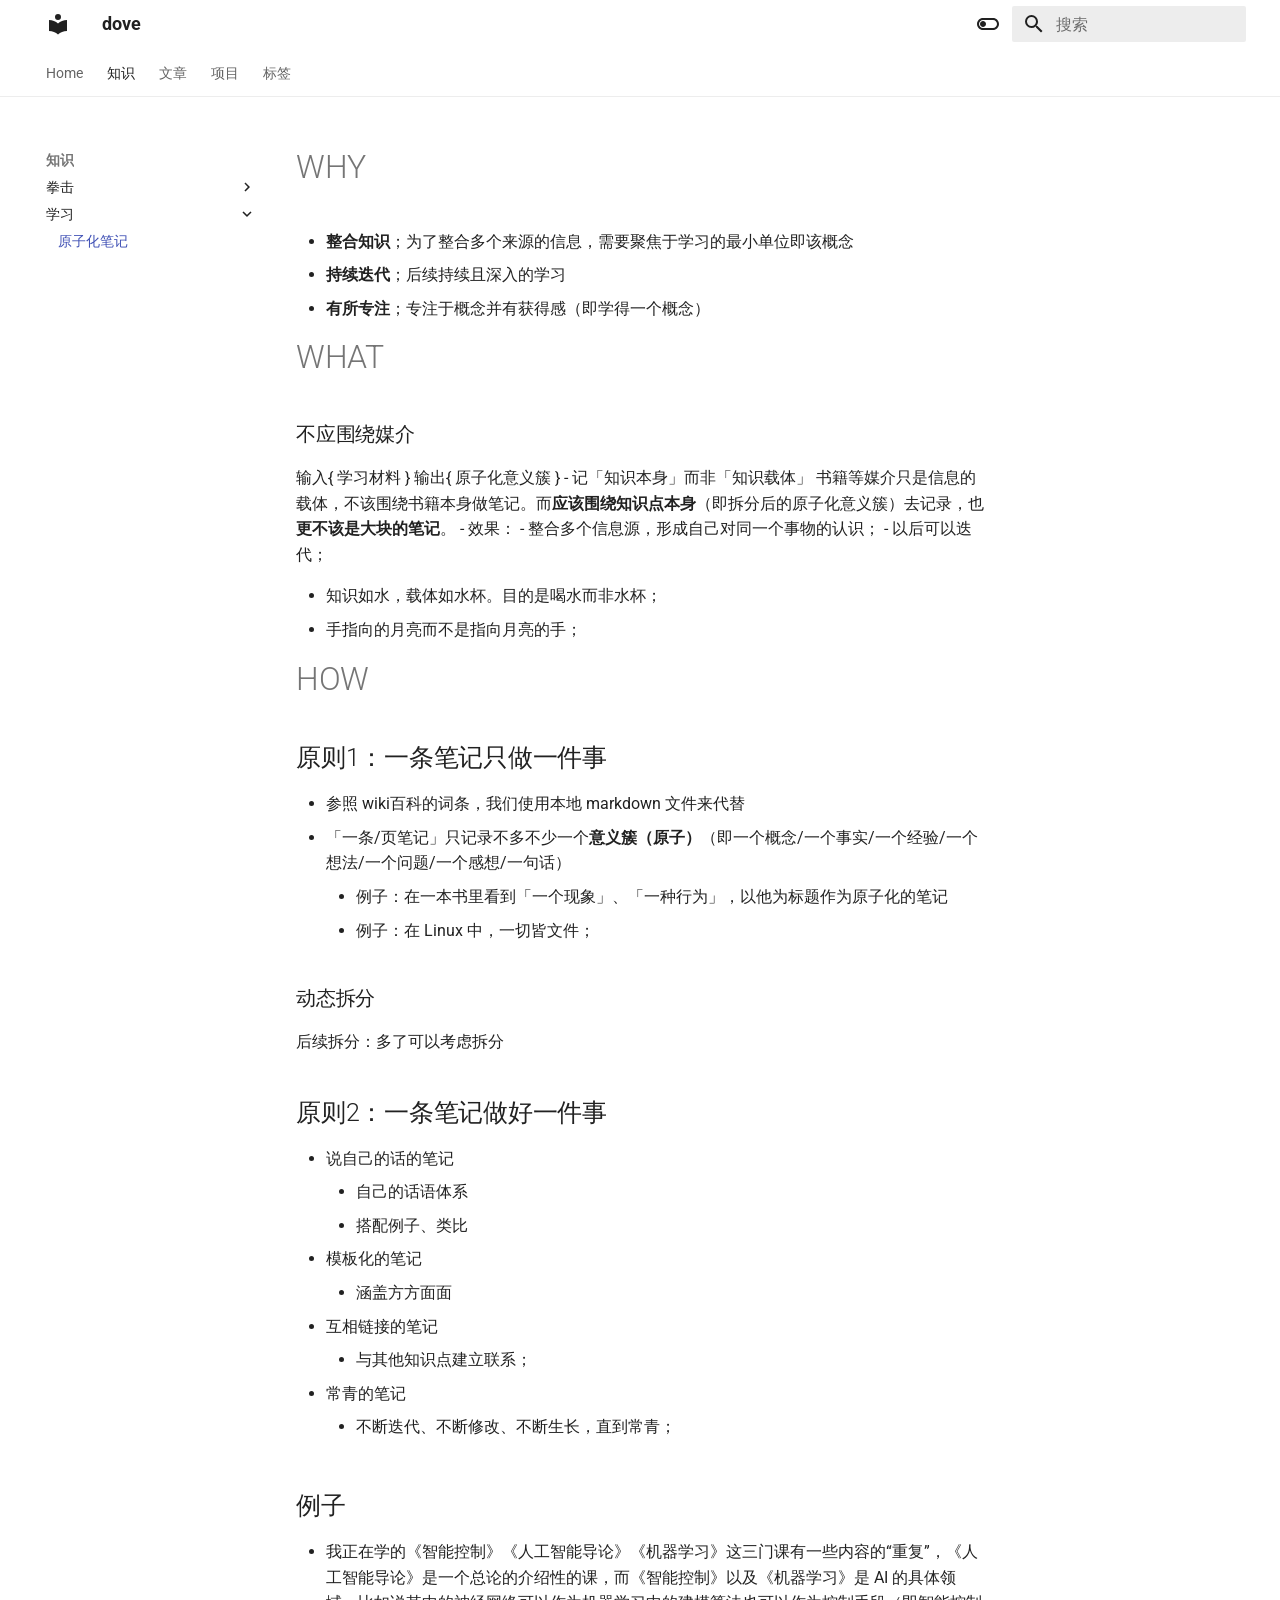
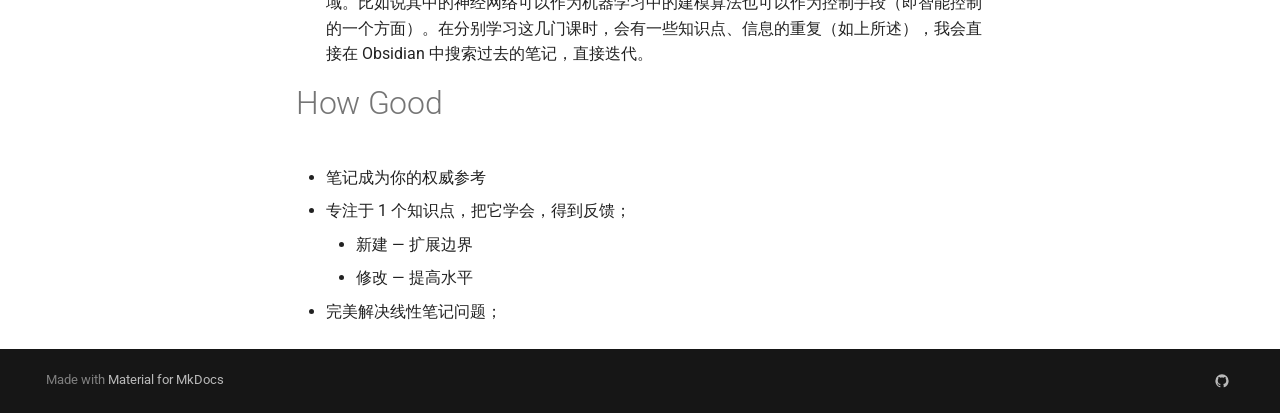
==== atomic-notes/index.html @ c10b0ba3 "Deployed 6716d9e with MkDocs version: 1.6.1" ====
<!doctype html>
<html lang="zh" class="no-js">
  <head>
    
      <meta charset="utf-8">
      <meta name="viewport" content="width=device-width,initial-scale=1">
      
      
      
        <link rel="canonical" href="https://jialedove.github.io/Jialedove/atomic-notes/">
      
      
        <link rel="prev" href="../boxing-stance/">
      
      
        <link rel="next" href="../common-sense/">
      
      
      <link rel="icon" href="../assets/images/favicon.png">
      <meta name="generator" content="mkdocs-1.6.1, mkdocs-material-9.6.15">
    
    
      
        <title>原子化笔记 - dove</title>
      
    
    
      <link rel="stylesheet" href="../assets/stylesheets/main.342714a4.min.css">
      
        
        <link rel="stylesheet" href="../assets/stylesheets/palette.06af60db.min.css">
      
      


    
    
      
    
    
      
        
        
        <link rel="preconnect" href="https://fonts.gstatic.com" crossorigin>
        <link rel="stylesheet" href="https://fonts.googleapis.com/css?family=Roboto:300,300i,400,400i,700,700i%7CRoboto+Mono:400,400i,700,700i&display=fallback">
        <style>:root{--md-text-font:"Roboto";--md-code-font:"Roboto Mono"}</style>
      
    
    
    <script>__md_scope=new URL("..",location),__md_hash=e=>[...e].reduce(((e,_)=>(e<<5)-e+_.charCodeAt(0)),0),__md_get=(e,_=localStorage,t=__md_scope)=>JSON.parse(_.getItem(t.pathname+"."+e)),__md_set=(e,_,t=localStorage,a=__md_scope)=>{try{t.setItem(a.pathname+"."+e,JSON.stringify(_))}catch(e){}}</script>
    
      
  


  
  

<script id="__analytics">function __md_analytics(){function e(){dataLayer.push(arguments)}window.dataLayer=window.dataLayer||[],e("js",new Date),e("config","G-BMLP6MP942"),document.addEventListener("DOMContentLoaded",(function(){document.forms.search&&document.forms.search.query.addEventListener("blur",(function(){this.value&&e("event","search",{search_term:this.value})}));document$.subscribe((function(){var t=document.forms.feedback;if(void 0!==t)for(var a of t.querySelectorAll("[type=submit]"))a.addEventListener("click",(function(a){a.preventDefault();var n=document.location.pathname,d=this.getAttribute("data-md-value");e("event","feedback",{page:n,data:d}),t.firstElementChild.disabled=!0;var r=t.querySelector(".md-feedback__note [data-md-value='"+d+"']");r&&(r.hidden=!1)})),t.hidden=!1})),location$.subscribe((function(t){e("config","G-BMLP6MP942",{page_path:t.pathname})}))}));var t=document.createElement("script");t.async=!0,t.src="https://www.googletagmanager.com/gtag/js?id=G-BMLP6MP942",document.getElementById("__analytics").insertAdjacentElement("afterEnd",t)}</script>
  
    <script>"undefined"!=typeof __md_analytics&&__md_analytics()</script>
  

    
    
    
  </head>
  
  
    
    
      
    
    
    
    
    <body dir="ltr" data-md-color-scheme="white" data-md-color-primary="white" data-md-color-accent="light-blue">
  
    
    <input class="md-toggle" data-md-toggle="drawer" type="checkbox" id="__drawer" autocomplete="off">
    <input class="md-toggle" data-md-toggle="search" type="checkbox" id="__search" autocomplete="off">
    <label class="md-overlay" for="__drawer"></label>
    <div data-md-component="skip">
      
        
        <a href="#why" class="md-skip">
          跳转至
        </a>
      
    </div>
    <div data-md-component="announce">
      
    </div>
    
    
      

<header class="md-header" data-md-component="header">
  <nav class="md-header__inner md-grid" aria-label="页眉">
    <a href=".." title="dove" class="md-header__button md-logo" aria-label="dove" data-md-component="logo">
      
  
  <svg xmlns="http://www.w3.org/2000/svg" viewBox="0 0 24 24"><path d="M12 8a3 3 0 0 0 3-3 3 3 0 0 0-3-3 3 3 0 0 0-3 3 3 3 0 0 0 3 3m0 3.54C9.64 9.35 6.5 8 3 8v11c3.5 0 6.64 1.35 9 3.54 2.36-2.19 5.5-3.54 9-3.54V8c-3.5 0-6.64 1.35-9 3.54"/></svg>

    </a>
    <label class="md-header__button md-icon" for="__drawer">
      
      <svg xmlns="http://www.w3.org/2000/svg" viewBox="0 0 24 24"><path d="M3 6h18v2H3zm0 5h18v2H3zm0 5h18v2H3z"/></svg>
    </label>
    <div class="md-header__title" data-md-component="header-title">
      <div class="md-header__ellipsis">
        <div class="md-header__topic">
          <span class="md-ellipsis">
            dove
          </span>
        </div>
        <div class="md-header__topic" data-md-component="header-topic">
          <span class="md-ellipsis">
            
              原子化笔记
            
          </span>
        </div>
      </div>
    </div>
    
      
        <form class="md-header__option" data-md-component="palette">
  
    
    
    
    <input class="md-option" data-md-color-media="(prefers-color-scheme: light)" data-md-color-scheme="white" data-md-color-primary="white" data-md-color-accent="light-blue"  aria-label="切换到深色"  type="radio" name="__palette" id="__palette_0">
    
      <label class="md-header__button md-icon" title="切换到深色" for="__palette_1" hidden>
        <svg xmlns="http://www.w3.org/2000/svg" viewBox="0 0 24 24"><path d="M17 6H7c-3.31 0-6 2.69-6 6s2.69 6 6 6h10c3.31 0 6-2.69 6-6s-2.69-6-6-6m0 10H7c-2.21 0-4-1.79-4-4s1.79-4 4-4h10c2.21 0 4 1.79 4 4s-1.79 4-4 4M7 9c-1.66 0-3 1.34-3 3s1.34 3 3 3 3-1.34 3-3-1.34-3-3-3"/></svg>
      </label>
    
  
    
    
    
    <input class="md-option" data-md-color-media="(prefers-color-scheme: dark)" data-md-color-scheme="slate" data-md-color-primary="black" data-md-color-accent="deep-orange"  aria-label="跟随系统"  type="radio" name="__palette" id="__palette_1">
    
      <label class="md-header__button md-icon" title="跟随系统" for="__palette_0" hidden>
        <svg xmlns="http://www.w3.org/2000/svg" viewBox="0 0 24 24"><path d="M17 7H7a5 5 0 0 0-5 5 5 5 0 0 0 5 5h10a5 5 0 0 0 5-5 5 5 0 0 0-5-5m0 8a3 3 0 0 1-3-3 3 3 0 0 1 3-3 3 3 0 0 1 3 3 3 3 0 0 1-3 3"/></svg>
      </label>
    
  
</form>
      
    
    
      <script>var palette=__md_get("__palette");if(palette&&palette.color){if("(prefers-color-scheme)"===palette.color.media){var media=matchMedia("(prefers-color-scheme: light)"),input=document.querySelector(media.matches?"[data-md-color-media='(prefers-color-scheme: light)']":"[data-md-color-media='(prefers-color-scheme: dark)']");palette.color.media=input.getAttribute("data-md-color-media"),palette.color.scheme=input.getAttribute("data-md-color-scheme"),palette.color.primary=input.getAttribute("data-md-color-primary"),palette.color.accent=input.getAttribute("data-md-color-accent")}for(var[key,value]of Object.entries(palette.color))document.body.setAttribute("data-md-color-"+key,value)}</script>
    
    
    
      
      
        <label class="md-header__button md-icon" for="__search">
          
          <svg xmlns="http://www.w3.org/2000/svg" viewBox="0 0 24 24"><path d="M9.5 3A6.5 6.5 0 0 1 16 9.5c0 1.61-.59 3.09-1.56 4.23l.27.27h.79l5 5-1.5 1.5-5-5v-.79l-.27-.27A6.52 6.52 0 0 1 9.5 16 6.5 6.5 0 0 1 3 9.5 6.5 6.5 0 0 1 9.5 3m0 2C7 5 5 7 5 9.5S7 14 9.5 14 14 12 14 9.5 12 5 9.5 5"/></svg>
        </label>
        <div class="md-search" data-md-component="search" role="dialog">
  <label class="md-search__overlay" for="__search"></label>
  <div class="md-search__inner" role="search">
    <form class="md-search__form" name="search">
      <input type="text" class="md-search__input" name="query" aria-label="搜索" placeholder="搜索" autocapitalize="off" autocorrect="off" autocomplete="off" spellcheck="false" data-md-component="search-query" required>
      <label class="md-search__icon md-icon" for="__search">
        
        <svg xmlns="http://www.w3.org/2000/svg" viewBox="0 0 24 24"><path d="M9.5 3A6.5 6.5 0 0 1 16 9.5c0 1.61-.59 3.09-1.56 4.23l.27.27h.79l5 5-1.5 1.5-5-5v-.79l-.27-.27A6.52 6.52 0 0 1 9.5 16 6.5 6.5 0 0 1 3 9.5 6.5 6.5 0 0 1 9.5 3m0 2C7 5 5 7 5 9.5S7 14 9.5 14 14 12 14 9.5 12 5 9.5 5"/></svg>
        
        <svg xmlns="http://www.w3.org/2000/svg" viewBox="0 0 24 24"><path d="M20 11v2H8l5.5 5.5-1.42 1.42L4.16 12l7.92-7.92L13.5 5.5 8 11z"/></svg>
      </label>
      <nav class="md-search__options" aria-label="查找">
        
        <button type="reset" class="md-search__icon md-icon" title="清空当前内容" aria-label="清空当前内容" tabindex="-1">
          
          <svg xmlns="http://www.w3.org/2000/svg" viewBox="0 0 24 24"><path d="M19 6.41 17.59 5 12 10.59 6.41 5 5 6.41 10.59 12 5 17.59 6.41 19 12 13.41 17.59 19 19 17.59 13.41 12z"/></svg>
        </button>
      </nav>
      
    </form>
    <div class="md-search__output">
      <div class="md-search__scrollwrap" tabindex="0" data-md-scrollfix>
        <div class="md-search-result" data-md-component="search-result">
          <div class="md-search-result__meta">
            正在初始化搜索引擎
          </div>
          <ol class="md-search-result__list" role="presentation"></ol>
        </div>
      </div>
    </div>
  </div>
</div>
      
    
    
  </nav>
  
</header>
    
    <div class="md-container" data-md-component="container">
      
      
        
          
            
<nav class="md-tabs" aria-label="标签" data-md-component="tabs">
  <div class="md-grid">
    <ul class="md-tabs__list">
      
        
  
  
  
  
    <li class="md-tabs__item">
      <a href=".." class="md-tabs__link">
        
  
  
    
  
  Home

      </a>
    </li>
  

      
        
  
  
  
    
  
  
    
    
      
  
  
  
    
  
  
    
    
      <li class="md-tabs__item md-tabs__item--active">
        <a href="../boxing-stance/" class="md-tabs__link">
          
  
  
    
  
  知识

        </a>
      </li>
    
  

    
  

      
        
  
  
  
  
    
    
      <li class="md-tabs__item">
        <a href="../common-sense/" class="md-tabs__link">
          
  
  
    
  
  文章

        </a>
      </li>
    
  

      
        
  
  
  
  
    
    
      <li class="md-tabs__item">
        <a href="../my-site/" class="md-tabs__link">
          
  
  
    
  
  项目

        </a>
      </li>
    
  

      
        
  
  
  
  
    <li class="md-tabs__item">
      <a href="../tags/" class="md-tabs__link">
        
  
  
    
  
  标签

      </a>
    </li>
  

      
    </ul>
  </div>
</nav>
          
        
      
      <main class="md-main" data-md-component="main">
        <div class="md-main__inner md-grid">
          
            
              
              <div class="md-sidebar md-sidebar--primary" data-md-component="sidebar" data-md-type="navigation" >
                <div class="md-sidebar__scrollwrap">
                  <div class="md-sidebar__inner">
                    


  


<nav class="md-nav md-nav--primary md-nav--lifted" aria-label="导航栏" data-md-level="0">
  <label class="md-nav__title" for="__drawer">
    <a href=".." title="dove" class="md-nav__button md-logo" aria-label="dove" data-md-component="logo">
      
  
  <svg xmlns="http://www.w3.org/2000/svg" viewBox="0 0 24 24"><path d="M12 8a3 3 0 0 0 3-3 3 3 0 0 0-3-3 3 3 0 0 0-3 3 3 3 0 0 0 3 3m0 3.54C9.64 9.35 6.5 8 3 8v11c3.5 0 6.64 1.35 9 3.54 2.36-2.19 5.5-3.54 9-3.54V8c-3.5 0-6.64 1.35-9 3.54"/></svg>

    </a>
    dove
  </label>
  
  <ul class="md-nav__list" data-md-scrollfix>
    
      
      
  
  
  
  
    <li class="md-nav__item">
      <a href=".." class="md-nav__link">
        
  
  
  <span class="md-ellipsis">
    Home
    
  </span>
  

      </a>
    </li>
  

    
      
      
  
  
    
  
  
  
    
    
      
        
      
        
      
    
    
    
      
        
        
      
      
    
    
    <li class="md-nav__item md-nav__item--active md-nav__item--section md-nav__item--nested">
      
        
        
        <input class="md-nav__toggle md-toggle " type="checkbox" id="__nav_2" checked>
        
          
          <label class="md-nav__link" for="__nav_2" id="__nav_2_label" tabindex="">
            
  
  
  <span class="md-ellipsis">
    知识
    
  </span>
  

            <span class="md-nav__icon md-icon"></span>
          </label>
        
        <nav class="md-nav" data-md-level="1" aria-labelledby="__nav_2_label" aria-expanded="true">
          <label class="md-nav__title" for="__nav_2">
            <span class="md-nav__icon md-icon"></span>
            知识
          </label>
          <ul class="md-nav__list" data-md-scrollfix>
            
              
                
  
  
  
  
    
    
      
        
      
    
    
    
      
      
    
    
    <li class="md-nav__item md-nav__item--nested">
      
        
        
        <input class="md-nav__toggle md-toggle " type="checkbox" id="__nav_2_1" >
        
          
          <label class="md-nav__link" for="__nav_2_1" id="__nav_2_1_label" tabindex="0">
            
  
  
  <span class="md-ellipsis">
    拳击
    
  </span>
  

            <span class="md-nav__icon md-icon"></span>
          </label>
        
        <nav class="md-nav" data-md-level="2" aria-labelledby="__nav_2_1_label" aria-expanded="false">
          <label class="md-nav__title" for="__nav_2_1">
            <span class="md-nav__icon md-icon"></span>
            拳击
          </label>
          <ul class="md-nav__list" data-md-scrollfix>
            
              
                
  
  
  
  
    <li class="md-nav__item">
      <a href="../boxing-stance/" class="md-nav__link">
        
  
  
  <span class="md-ellipsis">
    拳击站姿
    
  </span>
  

      </a>
    </li>
  

              
            
          </ul>
        </nav>
      
    </li>
  

              
            
              
                
  
  
    
  
  
  
    
    
      
        
      
    
    
    
      
      
    
    
    <li class="md-nav__item md-nav__item--active md-nav__item--nested">
      
        
        
        <input class="md-nav__toggle md-toggle " type="checkbox" id="__nav_2_2" checked>
        
          
          <label class="md-nav__link" for="__nav_2_2" id="__nav_2_2_label" tabindex="0">
            
  
  
  <span class="md-ellipsis">
    学习
    
  </span>
  

            <span class="md-nav__icon md-icon"></span>
          </label>
        
        <nav class="md-nav" data-md-level="2" aria-labelledby="__nav_2_2_label" aria-expanded="true">
          <label class="md-nav__title" for="__nav_2_2">
            <span class="md-nav__icon md-icon"></span>
            学习
          </label>
          <ul class="md-nav__list" data-md-scrollfix>
            
              
                
  
  
    
  
  
  
    <li class="md-nav__item md-nav__item--active">
      
      <input class="md-nav__toggle md-toggle" type="checkbox" id="__toc">
      
      
        
      
      
      <a href="./" class="md-nav__link md-nav__link--active">
        
  
  
  <span class="md-ellipsis">
    原子化笔记
    
  </span>
  

      </a>
      
    </li>
  

              
            
          </ul>
        </nav>
      
    </li>
  

              
            
          </ul>
        </nav>
      
    </li>
  

    
      
      
  
  
  
  
    
    
      
        
      
    
    
    
      
      
    
    
    <li class="md-nav__item md-nav__item--nested">
      
        
        
        <input class="md-nav__toggle md-toggle " type="checkbox" id="__nav_3" >
        
          
          <label class="md-nav__link" for="__nav_3" id="__nav_3_label" tabindex="0">
            
  
  
  <span class="md-ellipsis">
    文章
    
  </span>
  

            <span class="md-nav__icon md-icon"></span>
          </label>
        
        <nav class="md-nav" data-md-level="1" aria-labelledby="__nav_3_label" aria-expanded="false">
          <label class="md-nav__title" for="__nav_3">
            <span class="md-nav__icon md-icon"></span>
            文章
          </label>
          <ul class="md-nav__list" data-md-scrollfix>
            
              
                
  
  
  
  
    <li class="md-nav__item">
      <a href="../common-sense/" class="md-nav__link">
        
  
  
  <span class="md-ellipsis">
    常识，如何获得常识？
    
  </span>
  

      </a>
    </li>
  

              
            
          </ul>
        </nav>
      
    </li>
  

    
      
      
  
  
  
  
    
    
      
        
      
    
    
    
      
      
    
    
    <li class="md-nav__item md-nav__item--nested">
      
        
        
        <input class="md-nav__toggle md-toggle " type="checkbox" id="__nav_4" >
        
          
          <label class="md-nav__link" for="__nav_4" id="__nav_4_label" tabindex="0">
            
  
  
  <span class="md-ellipsis">
    项目
    
  </span>
  

            <span class="md-nav__icon md-icon"></span>
          </label>
        
        <nav class="md-nav" data-md-level="1" aria-labelledby="__nav_4_label" aria-expanded="false">
          <label class="md-nav__title" for="__nav_4">
            <span class="md-nav__icon md-icon"></span>
            项目
          </label>
          <ul class="md-nav__list" data-md-scrollfix>
            
              
                
  
  
  
  
    <li class="md-nav__item">
      <a href="../my-site/" class="md-nav__link">
        
  
  
  <span class="md-ellipsis">
    个人网站
    
  </span>
  

      </a>
    </li>
  

              
            
          </ul>
        </nav>
      
    </li>
  

    
      
      
  
  
  
  
    <li class="md-nav__item">
      <a href="../tags/" class="md-nav__link">
        
  
  
  <span class="md-ellipsis">
    标签
    
  </span>
  

      </a>
    </li>
  

    
  </ul>
</nav>
                  </div>
                </div>
              </div>
            
            
              
              <div class="md-sidebar md-sidebar--secondary" data-md-component="sidebar" data-md-type="toc" >
                <div class="md-sidebar__scrollwrap">
                  <div class="md-sidebar__inner">
                    

<nav class="md-nav md-nav--secondary" aria-label="目录">
  
  
  
    
  
  
</nav>
                  </div>
                </div>
              </div>
            
          
          
            <div class="md-content" data-md-component="content">
              <article class="md-content__inner md-typeset">
                
                  



<h1 id="why">WHY</h1>
<ul>
<li><strong>整合知识</strong>；为了整合多个来源的信息，需要聚焦于学习的最小单位即该概念</li>
<li><strong>持续迭代</strong>；后续持续且深入的学习</li>
<li><strong>有所专注</strong>；专注于概念并有获得感（即学得一个概念）</li>
</ul>
<h1 id="what">WHAT</h1>
<h3 id="_1">不应围绕媒介</h3>
<p>输入{ 学习材料 } 输出{ 原子化意义簇 }
- 记「知识本身」而非「知识载体」
  书籍等媒介只是信息的载体，不该围绕书籍本身做笔记。而<strong>应该围绕知识点本身</strong>（即拆分后的原子化意义簇）去记录，也<strong>更不该是大块的笔记</strong>。
- 效果：
    - 整合多个信息源，形成自己对同一个事物的认识；
    - 以后可以迭代；</p>
<ul>
<li>知识如水，载体如水杯。目的是喝水而非水杯；</li>
<li>手指向的月亮而不是指向月亮的手；</li>
</ul>
<h1 id="how">HOW</h1>
<h2 id="1">原则1：一条笔记只做一件事</h2>
<ul>
<li>参照 wiki百科的词条，我们使用本地 markdown 文件来代替</li>
<li>「一条/页笔记」只记录不多不少一个<strong>意义簇（原子）</strong>（即一个概念/一个事实/一个经验/一个想法/一个问题/一个感想/一句话）<ul>
<li>例子：在一本书里看到「一个现象」、「一种行为」，以他为标题作为原子化的笔记 </li>
<li>例子：在 Linux 中，一切皆文件；</li>
</ul>
</li>
</ul>
<h3 id="_2">动态拆分</h3>
<p>后续拆分：多了可以考虑拆分</p>
<h2 id="2">原则2：一条笔记做好一件事</h2>
<ul>
<li>说自己的话的笔记<ul>
<li>自己的话语体系</li>
<li>搭配例子、类比</li>
</ul>
</li>
<li>模板化的笔记<ul>
<li>涵盖方方面面</li>
</ul>
</li>
<li>互相链接的笔记<ul>
<li>与其他知识点建立联系；</li>
</ul>
</li>
<li>常青的笔记<ul>
<li>不断迭代、不断修改、不断生长，直到常青；</li>
</ul>
</li>
</ul>
<h2 id="_3">例子</h2>
<ul>
<li>我正在学的《智能控制》《人工智能导论》《机器学习》这三门课有一些内容的“重复”，《人工智能导论》是一个总论的介绍性的课，而《智能控制》以及《机器学习》是 AI 的具体领域。比如说其中的神经网络可以作为机器学习中的建模算法也可以作为控制手段（即智能控制的一个方面）。在分别学习这几门课时，会有一些知识点、信息的重复（如上所述），我会直接在 Obsidian 中搜索过去的笔记，直接迭代。</li>
</ul>
<h1 id="how-good">How Good</h1>
<ul>
<li>笔记成为你的权威参考</li>
<li>专注于 1 个知识点，把它学会，得到反馈；<ul>
<li>新建 — 扩展边界</li>
<li>修改 — 提高水平</li>
</ul>
</li>
<li>完美解决线性笔记问题；</li>
</ul>









  




                
              </article>
            </div>
          
          
<script>var target=document.getElementById(location.hash.slice(1));target&&target.name&&(target.checked=target.name.startsWith("__tabbed_"))</script>
        </div>
        
          <button type="button" class="md-top md-icon" data-md-component="top" hidden>
  
  <svg xmlns="http://www.w3.org/2000/svg" viewBox="0 0 24 24"><path d="M13 20h-2V8l-5.5 5.5-1.42-1.42L12 4.16l7.92 7.92-1.42 1.42L13 8z"/></svg>
  回到页面顶部
</button>
        
      </main>
      
        <footer class="md-footer">
  
  <div class="md-footer-meta md-typeset">
    <div class="md-footer-meta__inner md-grid">
      <div class="md-copyright">
  
  
    Made with
    <a href="https://squidfunk.github.io/mkdocs-material/" target="_blank" rel="noopener">
      Material for MkDocs
    </a>
  
</div>
      
        <div class="md-social">
  
    
    
    
    
    <a href="https://github.com/jialedove" target="_blank" rel="noopener" title="GitHub | jialedove" class="md-social__link">
      <svg xmlns="http://www.w3.org/2000/svg" viewBox="0 0 24 24"><path d="M12 2A10 10 0 0 0 2 12c0 4.42 2.87 8.17 6.84 9.5.5.08.66-.23.66-.5v-1.69c-2.77.6-3.36-1.34-3.36-1.34-.46-1.16-1.11-1.47-1.11-1.47-.91-.62.07-.6.07-.6 1 .07 1.53 1.03 1.53 1.03.87 1.52 2.34 1.07 2.91.83.09-.65.35-1.09.63-1.34-2.22-.25-4.55-1.11-4.55-4.92 0-1.11.38-2 1.03-2.71-.1-.25-.45-1.29.1-2.64 0 0 .84-.27 2.75 1.02.79-.22 1.65-.33 2.5-.33s1.71.11 2.5.33c1.91-1.29 2.75-1.02 2.75-1.02.55 1.35.2 2.39.1 2.64.65.71 1.03 1.6 1.03 2.71 0 3.82-2.34 4.66-4.57 4.91.36.31.69.92.69 1.85V21c0 .27.16.59.67.5C19.14 20.16 22 16.42 22 12A10 10 0 0 0 12 2"/></svg>
    </a>
  
</div>
      
    </div>
  </div>
</footer>
      
    </div>
    <div class="md-dialog" data-md-component="dialog">
      <div class="md-dialog__inner md-typeset"></div>
    </div>
    
      <div class="md-progress" data-md-component="progress" role="progressbar"></div>
    
    
    
      
      <script id="__config" type="application/json">{"base": "..", "features": ["navigation.tabs", "navigation.indexes", "navigation.path", "navigation.instant", "navigation.instant.progress", "navigation.top", "search.highlight"], "search": "../assets/javascripts/workers/search.d50fe291.min.js", "tags": null, "translations": {"clipboard.copied": "\u5df2\u590d\u5236", "clipboard.copy": "\u590d\u5236", "search.result.more.one": "\u5728\u8be5\u9875\u4e0a\u8fd8\u6709 1 \u4e2a\u7b26\u5408\u6761\u4ef6\u7684\u7ed3\u679c", "search.result.more.other": "\u5728\u8be5\u9875\u4e0a\u8fd8\u6709 # \u4e2a\u7b26\u5408\u6761\u4ef6\u7684\u7ed3\u679c", "search.result.none": "\u6ca1\u6709\u627e\u5230\u7b26\u5408\u6761\u4ef6\u7684\u7ed3\u679c", "search.result.one": "\u627e\u5230 1 \u4e2a\u7b26\u5408\u6761\u4ef6\u7684\u7ed3\u679c", "search.result.other": "# \u4e2a\u7b26\u5408\u6761\u4ef6\u7684\u7ed3\u679c", "search.result.placeholder": "\u952e\u5165\u4ee5\u5f00\u59cb\u641c\u7d22", "search.result.term.missing": "\u7f3a\u5c11", "select.version": "\u9009\u62e9\u5f53\u524d\u7248\u672c"}, "version": null}</script>
    
    
      <script src="../assets/javascripts/bundle.56ea9cef.min.js"></script>
      
        <script src="../javascripts/shortcuts.js"></script>
      
    
  </body>
</html>
---- assets/stylesheets/main.342714a4.min.css ----
@charset "UTF-8";html{-webkit-text-size-adjust:none;-moz-text-size-adjust:none;text-size-adjust:none;box-sizing:border-box}*,:after,:before{box-sizing:inherit}@media (prefers-reduced-motion){*,:after,:before{transition:none!important}}body{margin:0}a,button,input,label{-webkit-tap-highlight-color:transparent}a{color:inherit;text-decoration:none}hr{border:0;box-sizing:initial;display:block;height:.05rem;overflow:visible;padding:0}small{font-size:80%}sub,sup{line-height:1em}img{border-style:none}table{border-collapse:initial;border-spacing:0}td,th{font-weight:400;vertical-align:top}button{background:#0000;border:0;font-family:inherit;font-size:inherit;margin:0;padding:0}input{border:0;outline:none}:root{--md-primary-fg-color:#4051b5;--md-primary-fg-color--light:#5d6cc0;--md-primary-fg-color--dark:#303fa1;--md-primary-bg-color:#fff;--md-primary-bg-color--light:#ffffffb3;--md-accent-fg-color:#526cfe;--md-accent-fg-color--transparent:#526cfe1a;--md-accent-bg-color:#fff;--md-accent-bg-color--light:#ffffffb3}[data-md-color-scheme=default]{color-scheme:light}[data-md-color-scheme=default] img[src$="#gh-dark-mode-only"],[data-md-color-scheme=default] img[src$="#only-dark"]{display:none}:root,[data-md-color-scheme=default]{--md-hue:225deg;--md-default-fg-color:#000000de;--md-default-fg-color--light:#0000008a;--md-default-fg-color--lighter:#00000052;--md-default-fg-color--lightest:#00000012;--md-default-bg-color:#fff;--md-default-bg-color--light:#ffffffb3;--md-default-bg-color--lighter:#ffffff4d;--md-default-bg-color--lightest:#ffffff1f;--md-code-fg-color:#36464e;--md-code-bg-color:#f5f5f5;--md-code-hl-color:#4287ff;--md-code-hl-color--light:#4287ff1a;--md-code-hl-number-color:#d52a2a;--md-code-hl-special-color:#db1457;--md-code-hl-function-color:#a846b9;--md-code-hl-constant-color:#6e59d9;--md-code-hl-keyword-color:#3f6ec6;--md-code-hl-string-color:#1c7d4d;--md-code-hl-name-color:var(--md-code-fg-color);--md-code-hl-operator-color:var(--md-default-fg-color--light);--md-code-hl-punctuation-color:var(--md-default-fg-color--light);--md-code-hl-comment-color:var(--md-default-fg-color--light);--md-code-hl-generic-color:var(--md-default-fg-color--light);--md-code-hl-variable-color:var(--md-default-fg-color--light);--md-typeset-color:var(--md-default-fg-color);--md-typeset-a-color:var(--md-primary-fg-color);--md-typeset-del-color:#f5503d26;--md-typeset-ins-color:#0bd57026;--md-typeset-kbd-color:#fafafa;--md-typeset-kbd-accent-color:#fff;--md-typeset-kbd-border-color:#b8b8b8;--md-typeset-mark-color:#ffff0080;--md-typeset-table-color:#0000001f;--md-typeset-table-color--light:rgba(0,0,0,.035);--md-admonition-fg-color:var(--md-default-fg-color);--md-admonition-bg-color:var(--md-default-bg-color);--md-warning-fg-color:#000000de;--md-warning-bg-color:#ff9;--md-footer-fg-color:#fff;--md-footer-fg-color--light:#ffffffb3;--md-footer-fg-color--lighter:#ffffff73;--md-footer-bg-color:#000000de;--md-footer-bg-color--dark:#00000052;--md-shadow-z1:0 0.2rem 0.5rem #0000000d,0 0 0.05rem #0000001a;--md-shadow-z2:0 0.2rem 0.5rem #0000001a,0 0 0.05rem #00000040;--md-shadow-z3:0 0.2rem 0.5rem #0003,0 0 0.05rem #00000059}.md-icon svg{fill:currentcolor;display:block;height:1.2rem;width:1.2rem}body{-webkit-font-smoothing:antialiased;-moz-osx-font-smoothing:grayscale;--md-text-font-family:var(--md-text-font,_),-apple-system,BlinkMacSystemFont,Helvetica,Arial,sans-serif;--md-code-font-family:var(--md-code-font,_),SFMono-Regular,Consolas,Menlo,monospace}aside,body,input{font-feature-settings:"kern","liga";color:var(--md-typeset-color);font-family:var(--md-text-font-family)}code,kbd,pre{font-feature-settings:"kern";font-family:var(--md-code-font-family)}:root{--md-typeset-table-sort-icon:url('data:image/svg+xml;charset=utf-8,<svg xmlns="http://www.w3.org/2000/svg" viewBox="0 0 24 24"><path d="m18 21-4-4h3V7h-3l4-4 4 4h-3v10h3M2 19v-2h10v2M2 13v-2h7v2M2 7V5h4v2z"/></svg>');--md-typeset-table-sort-icon--asc:url('data:image/svg+xml;charset=utf-8,<svg xmlns="http://www.w3.org/2000/svg" viewBox="0 0 24 24"><path d="M19 17h3l-4 4-4-4h3V3h2M2 17h10v2H2M6 5v2H2V5m0 6h7v2H2z"/></svg>');--md-typeset-table-sort-icon--desc:url('data:image/svg+xml;charset=utf-8,<svg xmlns="http://www.w3.org/2000/svg" viewBox="0 0 24 24"><path d="M19 7h3l-4-4-4 4h3v14h2M2 17h10v2H2M6 5v2H2V5m0 6h7v2H2z"/></svg>')}.md-typeset{-webkit-print-color-adjust:exact;color-adjust:exact;font-size:.8rem;line-height:1.6;overflow-wrap:break-word}@media print{.md-typeset{font-size:.68rem}}.md-typeset blockquote,.md-typeset dl,.md-typeset figure,.md-typeset ol,.md-typeset pre,.md-typeset ul{margin-bottom:1em;margin-top:1em}.md-typeset h1{color:var(--md-default-fg-color--light);font-size:2em;line-height:1.3;margin:0 0 1.25em}.md-typeset h1,.md-typeset h2{font-weight:300;letter-spacing:-.01em}.md-typeset h2{font-size:1.5625em;line-height:1.4;margin:1.6em 0 .64em}.md-typeset h3{font-size:1.25em;font-weight:400;letter-spacing:-.01em;line-height:1.5;margin:1.6em 0 .8em}.md-typeset h2+h3{margin-top:.8em}.md-typeset h4{font-weight:700;letter-spacing:-.01em;margin:1em 0}.md-typeset h5,.md-typeset h6{color:var(--md-default-fg-color--light);font-size:.8em;font-weight:700;letter-spacing:-.01em;margin:1.25em 0}.md-typeset h5{text-transform:uppercase}.md-typeset h5 code{text-transform:none}.md-typeset hr{border-bottom:.05rem solid var(--md-default-fg-color--lightest);display:flow-root;margin:1.5em 0}.md-typeset a{color:var(--md-typeset-a-color);word-break:break-word}.md-typeset a,.md-typeset a:before{transition:color 125ms}.md-typeset a:focus,.md-typeset a:hover{color:var(--md-accent-fg-color)}.md-typeset a:focus code,.md-typeset a:hover code{background-color:var(--md-accent-fg-color--transparent)}.md-typeset a code{color:currentcolor;transition:background-color 125ms}.md-typeset a.focus-visible{outline-color:var(--md-accent-fg-color);outline-offset:.2rem}.md-typeset code,.md-typeset kbd,.md-typeset pre{color:var(--md-code-fg-color);direction:ltr;font-variant-ligatures:none}@media print{.md-typeset code,.md-typeset kbd,.md-typeset pre{white-space:pre-wrap}}.md-typeset code{background-color:var(--md-code-bg-color);border-radius:.1rem;-webkit-box-decoration-break:clone;box-decoration-break:clone;font-size:.85em;padding:0 .2941176471em;word-break:break-word}.md-typeset code:not(.focus-visible){-webkit-tap-highlight-color:transparent;outline:none}.md-typeset pre{display:flow-root;line-height:1.4;position:relative}.md-typeset pre>code{-webkit-box-decoration-break:slice;box-decoration-break:slice;box-shadow:none;display:block;margin:0;outline-color:var(--md-accent-fg-color);overflow:auto;padding:.7720588235em 1.1764705882em;scrollbar-color:var(--md-default-fg-color--lighter) #0000;scrollbar-width:thin;touch-action:auto;word-break:normal}.md-typeset pre>code:hover{scrollbar-color:var(--md-accent-fg-color) #0000}.md-typeset pre>code::-webkit-scrollbar{height:.2rem;width:.2rem}.md-typeset pre>code::-webkit-scrollbar-thumb{background-color:var(--md-default-fg-color--lighter)}.md-typeset pre>code::-webkit-scrollbar-thumb:hover{background-color:var(--md-accent-fg-color)}.md-typeset kbd{background-color:var(--md-typeset-kbd-color);border-radius:.1rem;box-shadow:0 .1rem 0 .05rem var(--md-typeset-kbd-border-color),0 .1rem 0 var(--md-typeset-kbd-border-color),0 -.1rem .2rem var(--md-typeset-kbd-accent-color) inset;color:var(--md-default-fg-color);display:inline-block;font-size:.75em;padding:0 .6666666667em;vertical-align:text-top;word-break:break-word}.md-typeset mark{background-color:var(--md-typeset-mark-color);-webkit-box-decoration-break:clone;box-decoration-break:clone;color:inherit;word-break:break-word}.md-typeset abbr{border-bottom:.05rem dotted var(--md-default-fg-color--light);cursor:help;text-decoration:none}.md-typeset small{opacity:.75}[dir=ltr] .md-typeset sub,[dir=ltr] .md-typeset sup{margin-left:.078125em}[dir=rtl] .md-typeset sub,[dir=rtl] .md-typeset sup{margin-right:.078125em}[dir=ltr] .md-typeset blockquote{padding-left:.6rem}[dir=rtl] .md-typeset blockquote{padding-right:.6rem}[dir=ltr] .md-typeset blockquote{border-left:.2rem solid var(--md-default-fg-color--lighter)}[dir=rtl] .md-typeset blockquote{border-right:.2rem solid var(--md-default-fg-color--lighter)}.md-typeset blockquote{color:var(--md-default-fg-color--light);margin-left:0;margin-right:0}.md-typeset ul{list-style-type:disc}.md-typeset ul[type]{list-style-type:revert-layer}[dir=ltr] .md-typeset ol,[dir=ltr] .md-typeset ul{margin-left:.625em}[dir=rtl] .md-typeset ol,[dir=rtl] .md-typeset ul{margin-right:.625em}.md-typeset ol,.md-typeset ul{padding:0}.md-typeset ol:not([hidden]),.md-typeset ul:not([hidden]){display:flow-root}.md-typeset ol ol,.md-typeset ul ol{list-style-type:lower-alpha}.md-typeset ol ol ol,.md-typeset ul ol ol{list-style-type:lower-roman}.md-typeset ol ol ol ol,.md-typeset ul ol ol ol{list-style-type:upper-alpha}.md-typeset ol ol ol ol ol,.md-typeset ul ol ol ol ol{list-style-type:upper-roman}.md-typeset ol[type],.md-typeset ul[type]{list-style-type:revert-layer}[dir=ltr] .md-typeset ol li,[dir=ltr] .md-typeset ul li{margin-left:1.25em}[dir=rtl] .md-typeset ol li,[dir=rtl] .md-typeset ul li{margin-right:1.25em}.md-typeset ol li,.md-typeset ul li{margin-bottom:.5em}.md-typeset ol li blockquote,.md-typeset ol li p,.md-typeset ul li blockquote,.md-typeset ul li p{margin:.5em 0}.md-typeset ol li:last-child,.md-typeset ul li:last-child{margin-bottom:0}[dir=ltr] .md-typeset ol li ol,[dir=ltr] .md-typeset ol li ul,[dir=ltr] .md-typeset ul li ol,[dir=ltr] .md-typeset ul li ul{margin-left:.625em}[dir=rtl] .md-typeset ol li ol,[dir=rtl] .md-typeset ol li ul,[dir=rtl] .md-typeset ul li ol,[dir=rtl] .md-typeset ul li ul{margin-right:.625em}.md-typeset ol li ol,.md-typeset ol li ul,.md-typeset ul li ol,.md-typeset ul li ul{margin-bottom:.5em;margin-top:.5em}[dir=ltr] .md-typeset dd{margin-left:1.875em}[dir=rtl] .md-typeset dd{margin-right:1.875em}.md-typeset dd{margin-bottom:1.5em;margin-top:1em}.md-typeset img,.md-typeset svg,.md-typeset video{height:auto;max-width:100%}.md-typeset img[align=left]{margin:1em 1em 1em 0}.md-typeset img[align=right]{margin:1em 0 1em 1em}.md-typeset img[align]:only-child{margin-top:0}.md-typeset figure{display:flow-root;margin:1em auto;max-width:100%;text-align:center;width:-moz-fit-content;width:fit-content}.md-typeset figure img{display:block;margin:0 auto}.md-typeset figcaption{font-style:italic;margin:1em auto;max-width:24rem}.md-typeset iframe{max-width:100%}.md-typeset table:not([class]){background-color:var(--md-default-bg-color);border:.05rem solid var(--md-typeset-table-color);border-radius:.1rem;display:inline-block;font-size:.64rem;max-width:100%;overflow:auto;touch-action:auto}@media print{.md-typeset table:not([class]){display:table}}.md-typeset table:not([class])+*{margin-top:1.5em}.md-typeset table:not([class]) td>:first-child,.md-typeset table:not([class]) th>:first-child{margin-top:0}.md-typeset table:not([class]) td>:last-child,.md-typeset table:not([class]) th>:last-child{margin-bottom:0}.md-typeset table:not([class]) td:not([align]),.md-typeset table:not([class]) th:not([align]){text-align:left}[dir=rtl] .md-typeset table:not([class]) td:not([align]),[dir=rtl] .md-typeset table:not([class]) th:not([align]){text-align:right}.md-typeset table:not([class]) th{font-weight:700;min-width:5rem;padding:.9375em 1.25em;vertical-align:top}.md-typeset table:not([class]) td{border-top:.05rem solid var(--md-typeset-table-color);padding:.9375em 1.25em;vertical-align:top}.md-typeset table:not([class]) tbody tr{transition:background-color 125ms}.md-typeset table:not([class]) tbody tr:hover{background-color:var(--md-typeset-table-color--light);box-shadow:0 .05rem 0 var(--md-default-bg-color) inset}.md-typeset table:not([class]) a{word-break:normal}.md-typeset table th[role=columnheader]{cursor:pointer}[dir=ltr] .md-typeset table th[role=columnheader]:after{margin-left:.5em}[dir=rtl] .md-typeset table th[role=columnheader]:after{margin-right:.5em}.md-typeset table th[role=columnheader]:after{content:"";display:inline-block;height:1.2em;-webkit-mask-image:var(--md-typeset-table-sort-icon);mask-image:var(--md-typeset-table-sort-icon);-webkit-mask-repeat:no-repeat;mask-repeat:no-repeat;-webkit-mask-size:contain;mask-size:contain;transition:background-color 125ms;vertical-align:text-bottom;width:1.2em}.md-typeset table th[role=columnheader]:hover:after{background-color:var(--md-default-fg-color--lighter)}.md-typeset table th[role=columnheader][aria-sort=ascending]:after{background-color:var(--md-default-fg-color--light);-webkit-mask-image:var(--md-typeset-table-sort-icon--asc);mask-image:var(--md-typeset-table-sort-icon--asc)}.md-typeset table th[role=columnheader][aria-sort=descending]:after{background-color:var(--md-default-fg-color--light);-webkit-mask-image:var(--md-typeset-table-sort-icon--desc);mask-image:var(--md-typeset-table-sort-icon--desc)}.md-typeset__scrollwrap{margin:1em -.8rem;overflow-x:auto;touch-action:auto}.md-typeset__table{display:inline-block;margin-bottom:.5em;padding:0 .8rem}@media print{.md-typeset__table{display:block}}html .md-typeset__table table{display:table;margin:0;overflow:hidden;width:100%}@media screen and (max-width:44.984375em){.md-content__inner>pre{margin:1em -.8rem}.md-content__inner>pre code{border-radius:0}}.md-typeset .md-author{border-radius:100%;display:block;flex-shrink:0;height:1.6rem;overflow:hidden;position:relative;transition:color 125ms,transform 125ms;width:1.6rem}.md-typeset .md-author img{display:block}.md-typeset .md-author--more{background:var(--md-default-fg-color--lightest);color:var(--md-default-fg-color--lighter);font-size:.6rem;font-weight:700;line-height:1.6rem;text-align:center}.md-typeset .md-author--long{height:2.4rem;width:2.4rem}.md-typeset a.md-author{transform:scale(1)}.md-typeset a.md-author img{border-radius:100%;filter:grayscale(100%) opacity(75%);transition:filter 125ms}.md-typeset a.md-author:focus,.md-typeset a.md-author:hover{transform:scale(1.1);z-index:1}.md-typeset a.md-author:focus img,.md-typeset a.md-author:hover img{filter:grayscale(0)}.md-banner{background-color:var(--md-footer-bg-color);color:var(--md-footer-fg-color);overflow:auto}@media print{.md-banner{display:none}}.md-banner--warning{background-color:var(--md-warning-bg-color);color:var(--md-warning-fg-color)}.md-banner__inner{font-size:.7rem;margin:.6rem auto;padding:0 .8rem}[dir=ltr] .md-banner__button{float:right}[dir=rtl] .md-banner__button{float:left}.md-banner__button{color:inherit;cursor:pointer;transition:opacity .25s}.no-js .md-banner__button{display:none}.md-banner__button:hover{opacity:.7}html{font-size:125%;height:100%;overflow-x:hidden}@media screen and (min-width:100em){html{font-size:137.5%}}@media screen and (min-width:125em){html{font-size:150%}}body{background-color:var(--md-default-bg-color);display:flex;flex-direction:column;font-size:.5rem;min-height:100%;position:relative;width:100%}@media print{body{display:block}}@media screen and (max-width:59.984375em){body[data-md-scrolllock]{position:fixed}}.md-grid{margin-left:auto;margin-right:auto;max-width:61rem}.md-container{display:flex;flex-direction:column;flex-grow:1}@media print{.md-container{display:block}}.md-main{flex-grow:1}.md-main__inner{display:flex;height:100%;margin-top:1.5rem}.md-ellipsis{overflow:hidden;text-overflow:ellipsis}.md-toggle{display:none}.md-option{height:0;opacity:0;position:absolute;width:0}.md-option:checked+label:not([hidden]){display:block}.md-option.focus-visible+label{outline-color:var(--md-accent-fg-color);outline-style:auto}.md-skip{background-color:var(--md-default-fg-color);border-radius:.1rem;color:var(--md-default-bg-color);font-size:.64rem;margin:.5rem;opacity:0;outline-color:var(--md-accent-fg-color);padding:.3rem .5rem;position:fixed;transform:translateY(.4rem);z-index:-1}.md-skip:focus{opacity:1;transform:translateY(0);transition:transform .25s cubic-bezier(.4,0,.2,1),opacity 175ms 75ms;z-index:10}@page{margin:25mm}:root{--md-clipboard-icon:url('data:image/svg+xml;charset=utf-8,<svg xmlns="http://www.w3.org/2000/svg" viewBox="0 0 24 24"><path d="M19 21H8V7h11m0-2H8a2 2 0 0 0-2 2v14a2 2 0 0 0 2 2h11a2 2 0 0 0 2-2V7a2 2 0 0 0-2-2m-3-4H4a2 2 0 0 0-2 2v14h2V3h12z"/></svg>')}.md-clipboard{border-radius:.1rem;color:var(--md-default-fg-color--lightest);cursor:pointer;height:1.5em;outline-color:var(--md-accent-fg-color);outline-offset:.1rem;position:absolute;right:.5em;top:.5em;transition:color .25s;width:1.5em;z-index:1}@media print{.md-clipboard{display:none}}.md-clipboard:not(.focus-visible){-webkit-tap-highlight-color:transparent;outline:none}:hover>.md-clipboard{color:var(--md-default-fg-color--light)}.md-clipboard:focus,.md-clipboard:hover{color:var(--md-accent-fg-color)}.md-clipboard:after{background-color:currentcolor;content:"";display:block;height:1.125em;margin:0 auto;-webkit-mask-image:var(--md-clipboard-icon);mask-image:var(--md-clipboard-icon);-webkit-mask-position:center;mask-position:center;-webkit-mask-repeat:no-repeat;mask-repeat:no-repeat;-webkit-mask-size:contain;mask-size:contain;width:1.125em}.md-clipboard--inline{cursor:pointer}.md-clipboard--inline code{transition:color .25s,background-color .25s}.md-clipboard--inline:focus code,.md-clipboard--inline:hover code{background-color:var(--md-accent-fg-color--transparent);color:var(--md-accent-fg-color)}.md-typeset .md-code__content{display:grid}@keyframes consent{0%{opacity:0;transform:translateY(100%)}to{opacity:1;transform:translateY(0)}}@keyframes overlay{0%{opacity:0}to{opacity:1}}.md-consent__overlay{animation:overlay .25s both;-webkit-backdrop-filter:blur(.1rem);backdrop-filter:blur(.1rem);background-color:#0000008a;height:100%;opacity:1;position:fixed;top:0;width:100%;z-index:5}.md-consent__inner{animation:consent .5s cubic-bezier(.1,.7,.1,1) both;background-color:var(--md-default-bg-color);border:0;border-radius:.1rem;bottom:0;box-shadow:0 0 .2rem #0000001a,0 .2rem .4rem #0003;max-height:100%;overflow:auto;padding:0;position:fixed;width:100%;z-index:5}.md-consent__form{padding:.8rem}.md-consent__settings{display:none;margin:1em 0}input:checked+.md-consent__settings{display:block}.md-consent__controls{margin-bottom:.8rem}.md-typeset .md-consent__controls .md-button{display:inline}@media screen and (max-width:44.984375em){.md-typeset .md-consent__controls .md-button{display:block;margin-top:.4rem;text-align:center;width:100%}}.md-consent label{cursor:pointer}.md-content{flex-grow:1;min-width:0}.md-content__inner{margin:0 .8rem 1.2rem;padding-top:.6rem}@media screen and (min-width:76.25em){[dir=ltr] .md-sidebar--primary:not([hidden])~.md-content>.md-content__inner{margin-left:1.2rem}[dir=ltr] .md-sidebar--secondary:not([hidden])~.md-content>.md-content__inner,[dir=rtl] .md-sidebar--primary:not([hidden])~.md-content>.md-content__inner{margin-right:1.2rem}[dir=rtl] .md-sidebar--secondary:not([hidden])~.md-content>.md-content__inner{margin-left:1.2rem}}.md-content__inner:before{content:"";display:block;height:.4rem}.md-content__inner>:last-child{margin-bottom:0}[dir=ltr] .md-content__button{float:right}[dir=rtl] .md-content__button{float:left}[dir=ltr] .md-content__button{margin-left:.4rem}[dir=rtl] .md-content__button{margin-right:.4rem}.md-content__button{margin:.4rem 0;padding:0}@media print{.md-content__button{display:none}}.md-typeset .md-content__button{color:var(--md-default-fg-color--lighter)}.md-content__button svg{display:inline;vertical-align:top}[dir=rtl] .md-content__button svg{transform:scaleX(-1)}[dir=ltr] .md-dialog{right:.8rem}[dir=rtl] .md-dialog{left:.8rem}.md-dialog{background-color:var(--md-default-fg-color);border-radius:.1rem;bottom:.8rem;box-shadow:var(--md-shadow-z3);min-width:11.1rem;opacity:0;padding:.4rem .6rem;pointer-events:none;position:fixed;transform:translateY(100%);transition:transform 0ms .4s,opacity .4s;z-index:4}@media print{.md-dialog{display:none}}.md-dialog--active{opacity:1;pointer-events:auto;transform:translateY(0);transition:transform .4s cubic-bezier(.075,.85,.175,1),opacity .4s}.md-dialog__inner{color:var(--md-default-bg-color);font-size:.7rem}.md-feedback{margin:2em 0 1em;text-align:center}.md-feedback fieldset{border:none;margin:0;padding:0}.md-feedback__title{font-weight:700;margin:1em auto}.md-feedback__inner{position:relative}.md-feedback__list{display:flex;flex-wrap:wrap;place-content:baseline center;position:relative}.md-feedback__list:hover .md-icon:not(:disabled){color:var(--md-default-fg-color--lighter)}:disabled .md-feedback__list{min-height:1.8rem}.md-feedback__icon{color:var(--md-default-fg-color--light);cursor:pointer;flex-shrink:0;margin:0 .1rem;transition:color 125ms}.md-feedback__icon:not(:disabled).md-icon:hover{color:var(--md-accent-fg-color)}.md-feedback__icon:disabled{color:var(--md-default-fg-color--lightest);pointer-events:none}.md-feedback__note{opacity:0;position:relative;transform:translateY(.4rem);transition:transform .4s cubic-bezier(.1,.7,.1,1),opacity .15s}.md-feedback__note>*{margin:0 auto;max-width:16rem}:disabled .md-feedback__note{opacity:1;transform:translateY(0)}@media print{.md-feedback{display:none}}.md-footer{background-color:var(--md-footer-bg-color);color:var(--md-footer-fg-color)}@media print{.md-footer{display:none}}.md-footer__inner{justify-content:space-between;overflow:auto;padding:.2rem}.md-footer__inner:not([hidden]){display:flex}.md-footer__link{align-items:end;display:flex;flex-grow:0.01;margin-bottom:.4rem;margin-top:1rem;max-width:100%;outline-color:var(--md-accent-fg-color);overflow:hidden;transition:opacity .25s}.md-footer__link:focus,.md-footer__link:hover{opacity:.7}[dir=rtl] .md-footer__link svg{transform:scaleX(-1)}@media screen and (max-width:44.984375em){.md-footer__link--prev{flex-shrink:0}.md-footer__link--prev .md-footer__title{display:none}}[dir=ltr] .md-footer__link--next{margin-left:auto}[dir=rtl] .md-footer__link--next{margin-right:auto}.md-footer__link--next{text-align:right}[dir=rtl] .md-footer__link--next{text-align:left}.md-footer__title{flex-grow:1;font-size:.9rem;margin-bottom:.7rem;max-width:calc(100% - 2.4rem);padding:0 1rem;white-space:nowrap}.md-footer__button{margin:.2rem;padding:.4rem}.md-footer__direction{font-size:.64rem;opacity:.7}.md-footer-meta{background-color:var(--md-footer-bg-color--dark)}.md-footer-meta__inner{display:flex;flex-wrap:wrap;justify-content:space-between;padding:.2rem}html .md-footer-meta.md-typeset a{color:var(--md-footer-fg-color--light)}html .md-footer-meta.md-typeset a:focus,html .md-footer-meta.md-typeset a:hover{color:var(--md-footer-fg-color)}.md-copyright{color:var(--md-footer-fg-color--lighter);font-size:.64rem;margin:auto .6rem;padding:.4rem 0;width:100%}@media screen and (min-width:45em){.md-copyright{width:auto}}.md-copyright__highlight{color:var(--md-footer-fg-color--light)}.md-social{display:inline-flex;gap:.2rem;margin:0 .4rem;padding:.2rem 0 .6rem}@media screen and (min-width:45em){.md-social{padding:.6rem 0}}.md-social__link{display:inline-block;height:1.6rem;text-align:center;width:1.6rem}.md-social__link:before{line-height:1.9}.md-social__link svg{fill:currentcolor;max-height:.8rem;vertical-align:-25%}.md-typeset .md-button{border:.1rem solid;border-radius:.1rem;color:var(--md-primary-fg-color);cursor:pointer;display:inline-block;font-weight:700;padding:.625em 2em;transition:color 125ms,background-color 125ms,border-color 125ms}.md-typeset .md-button--primary{background-color:var(--md-primary-fg-color);border-color:var(--md-primary-fg-color);color:var(--md-primary-bg-color)}.md-typeset .md-button:focus,.md-typeset .md-button:hover{background-color:var(--md-accent-fg-color);border-color:var(--md-accent-fg-color);color:var(--md-accent-bg-color)}[dir=ltr] .md-typeset .md-input{border-top-left-radius:.1rem}[dir=ltr] .md-typeset .md-input,[dir=rtl] .md-typeset .md-input{border-top-right-radius:.1rem}[dir=rtl] .md-typeset .md-input{border-top-left-radius:.1rem}.md-typeset .md-input{border-bottom:.1rem solid var(--md-default-fg-color--lighter);box-shadow:var(--md-shadow-z1);font-size:.8rem;height:1.8rem;padding:0 .6rem;transition:border .25s,box-shadow .25s}.md-typeset .md-input:focus,.md-typeset .md-input:hover{border-bottom-color:var(--md-accent-fg-color);box-shadow:var(--md-shadow-z2)}.md-typeset .md-input--stretch{width:100%}.md-header{background-color:var(--md-primary-fg-color);box-shadow:0 0 .2rem #0000,0 .2rem .4rem #0000;color:var(--md-primary-bg-color);display:block;left:0;position:sticky;right:0;top:0;z-index:4}@media print{.md-header{display:none}}.md-header[hidden]{transform:translateY(-100%);transition:transform .25s cubic-bezier(.8,0,.6,1),box-shadow .25s}.md-header--shadow{box-shadow:0 0 .2rem #0000001a,0 .2rem .4rem #0003;transition:transform .25s cubic-bezier(.1,.7,.1,1),box-shadow .25s}.md-header__inner{align-items:center;display:flex;padding:0 .2rem}.md-header__button{color:currentcolor;cursor:pointer;margin:.2rem;outline-color:var(--md-accent-fg-color);padding:.4rem;position:relative;transition:opacity .25s;vertical-align:middle;z-index:1}.md-header__button:hover{opacity:.7}.md-header__button:not([hidden]){display:inline-block}.md-header__button:not(.focus-visible){-webkit-tap-highlight-color:transparent;outline:none}.md-header__button.md-logo{margin:.2rem;padding:.4rem}@media screen and (max-width:76.234375em){.md-header__button.md-logo{display:none}}.md-header__button.md-logo img,.md-header__button.md-logo svg{fill:currentcolor;display:block;height:1.2rem;width:auto}@media screen and (min-width:60em){.md-header__button[for=__search]{display:none}}.no-js .md-header__button[for=__search]{display:none}[dir=rtl] .md-header__button[for=__search] svg{transform:scaleX(-1)}@media screen and (min-width:76.25em){.md-header__button[for=__drawer]{display:none}}.md-header__topic{display:flex;max-width:100%;position:absolute;transition:transform .4s cubic-bezier(.1,.7,.1,1),opacity .15s;white-space:nowrap}.md-header__topic+.md-header__topic{opacity:0;pointer-events:none;transform:translateX(1.25rem);transition:transform .4s cubic-bezier(1,.7,.1,.1),opacity .15s;z-index:-1}[dir=rtl] .md-header__topic+.md-header__topic{transform:translateX(-1.25rem)}.md-header__topic:first-child{font-weight:700}[dir=ltr] .md-header__title{margin-left:1rem;margin-right:.4rem}[dir=rtl] .md-header__title{margin-left:.4rem;margin-right:1rem}.md-header__title{flex-grow:1;font-size:.9rem;height:2.4rem;line-height:2.4rem}.md-header__title--active .md-header__topic{opacity:0;pointer-events:none;transform:translateX(-1.25rem);transition:transform .4s cubic-bezier(1,.7,.1,.1),opacity .15s;z-index:-1}[dir=rtl] .md-header__title--active .md-header__topic{transform:translateX(1.25rem)}.md-header__title--active .md-header__topic+.md-header__topic{opacity:1;pointer-events:auto;transform:translateX(0);transition:transform .4s cubic-bezier(.1,.7,.1,1),opacity .15s;z-index:0}.md-header__title>.md-header__ellipsis{height:100%;position:relative;width:100%}.md-header__option{display:flex;flex-shrink:0;max-width:100%;transition:max-width 0ms .25s,opacity .25s .25s;white-space:nowrap}[data-md-toggle=search]:checked~.md-header .md-header__option{max-width:0;opacity:0;transition:max-width 0ms,opacity 0ms}.md-header__option>input{bottom:0}.md-header__source{display:none}@media screen and (min-width:60em){[dir=ltr] .md-header__source{margin-left:1rem}[dir=rtl] .md-header__source{margin-right:1rem}.md-header__source{display:block;max-width:11.7rem;width:11.7rem}}@media screen and (min-width:76.25em){[dir=ltr] .md-header__source{margin-left:1.4rem}[dir=rtl] .md-header__source{margin-right:1.4rem}}.md-meta{color:var(--md-default-fg-color--light);font-size:.7rem;line-height:1.3}.md-meta__list{display:inline-flex;flex-wrap:wrap;list-style:none;margin:0;padding:0}.md-meta__item:not(:last-child):after{content:"·";margin-left:.2rem;margin-right:.2rem}.md-meta__link{color:var(--md-typeset-a-color)}.md-meta__link:focus,.md-meta__link:hover{color:var(--md-accent-fg-color)}.md-draft{background-color:#ff1744;border-radius:.125em;color:#fff;display:inline-block;font-weight:700;padding-left:.5714285714em;padding-right:.5714285714em}:root{--md-nav-icon--prev:url('data:image/svg+xml;charset=utf-8,<svg xmlns="http://www.w3.org/2000/svg" viewBox="0 0 24 24"><path d="M20 11v2H8l5.5 5.5-1.42 1.42L4.16 12l7.92-7.92L13.5 5.5 8 11z"/></svg>');--md-nav-icon--next:url('data:image/svg+xml;charset=utf-8,<svg xmlns="http://www.w3.org/2000/svg" viewBox="0 0 24 24"><path d="M8.59 16.58 13.17 12 8.59 7.41 10 6l6 6-6 6z"/></svg>');--md-toc-icon:url('data:image/svg+xml;charset=utf-8,<svg xmlns="http://www.w3.org/2000/svg" viewBox="0 0 24 24"><path d="M3 9h14V7H3zm0 4h14v-2H3zm0 4h14v-2H3zm16 0h2v-2h-2zm0-10v2h2V7zm0 6h2v-2h-2z"/></svg>')}.md-nav{font-size:.7rem;line-height:1.3}.md-nav__title{color:var(--md-default-fg-color--light);display:block;font-weight:700;overflow:hidden;padding:0 .6rem;text-overflow:ellipsis}.md-nav__title .md-nav__button{display:none}.md-nav__title .md-nav__button img{height:100%;width:auto}.md-nav__title .md-nav__button.md-logo img,.md-nav__title .md-nav__button.md-logo svg{fill:currentcolor;display:block;height:2.4rem;max-width:100%;object-fit:contain;width:auto}.md-nav__list{list-style:none;margin:0;padding:0}.md-nav__link{align-items:flex-start;display:flex;gap:.4rem;margin-top:.625em;scroll-snap-align:start;transition:color 125ms}.md-nav__link--passed{color:var(--md-default-fg-color--light)}.md-nav__item .md-nav__link--active,.md-nav__item .md-nav__link--active code{color:var(--md-typeset-a-color)}.md-nav__link .md-ellipsis{position:relative}[dir=ltr] .md-nav__link .md-icon:last-child{margin-left:auto}[dir=rtl] .md-nav__link .md-icon:last-child{margin-right:auto}.md-nav__link svg{fill:currentcolor;flex-shrink:0;height:1.3em;position:relative}.md-nav__link[for]:focus,.md-nav__link[for]:hover,.md-nav__link[href]:focus,.md-nav__link[href]:hover{color:var(--md-accent-fg-color);cursor:pointer}.md-nav__link.focus-visible{outline-color:var(--md-accent-fg-color);outline-offset:.2rem}.md-nav--primary .md-nav__link[for=__toc]{display:none}.md-nav--primary .md-nav__link[for=__toc] .md-icon:after{background-color:currentcolor;display:block;height:100%;-webkit-mask-image:var(--md-toc-icon);mask-image:var(--md-toc-icon);width:100%}.md-nav--primary .md-nav__link[for=__toc]~.md-nav{display:none}.md-nav__container>.md-nav__link{margin-top:0}.md-nav__container>.md-nav__link:first-child{flex-grow:1;min-width:0}.md-nav__icon{flex-shrink:0}.md-nav__source{display:none}@media screen and (max-width:76.234375em){.md-nav--primary,.md-nav--primary .md-nav{background-color:var(--md-default-bg-color);display:flex;flex-direction:column;height:100%;left:0;position:absolute;right:0;top:0;z-index:1}.md-nav--primary .md-nav__item,.md-nav--primary .md-nav__title{font-size:.8rem;line-height:1.5}.md-nav--primary .md-nav__title{background-color:var(--md-default-fg-color--lightest);color:var(--md-default-fg-color--light);cursor:pointer;height:5.6rem;line-height:2.4rem;padding:3rem .8rem .2rem;position:relative;white-space:nowrap}[dir=ltr] .md-nav--primary .md-nav__title .md-nav__icon{left:.4rem}[dir=rtl] .md-nav--primary .md-nav__title .md-nav__icon{right:.4rem}.md-nav--primary .md-nav__title .md-nav__icon{display:block;height:1.2rem;margin:.2rem;position:absolute;top:.4rem;width:1.2rem}.md-nav--primary .md-nav__title .md-nav__icon:after{background-color:currentcolor;content:"";display:block;height:100%;-webkit-mask-image:var(--md-nav-icon--prev);mask-image:var(--md-nav-icon--prev);-webkit-mask-position:center;mask-position:center;-webkit-mask-repeat:no-repeat;mask-repeat:no-repeat;-webkit-mask-size:contain;mask-size:contain;width:100%}.md-nav--primary .md-nav__title~.md-nav__list{background-color:var(--md-default-bg-color);box-shadow:0 .05rem 0 var(--md-default-fg-color--lightest) inset;overflow-y:auto;scroll-snap-type:y mandatory;touch-action:pan-y}.md-nav--primary .md-nav__title~.md-nav__list>:first-child{border-top:0}.md-nav--primary .md-nav__title[for=__drawer]{background-color:var(--md-primary-fg-color);color:var(--md-primary-bg-color);font-weight:700}.md-nav--primary .md-nav__title .md-logo{display:block;left:.2rem;margin:.2rem;padding:.4rem;position:absolute;right:.2rem;top:.2rem}.md-nav--primary .md-nav__list{flex:1}.md-nav--primary .md-nav__item{border-top:.05rem solid var(--md-default-fg-color--lightest)}.md-nav--primary .md-nav__item--active>.md-nav__link{color:var(--md-typeset-a-color)}.md-nav--primary .md-nav__item--active>.md-nav__link:focus,.md-nav--primary .md-nav__item--active>.md-nav__link:hover{color:var(--md-accent-fg-color)}.md-nav--primary .md-nav__link{margin-top:0;padding:.6rem .8rem}.md-nav--primary .md-nav__link svg{margin-top:.1em}.md-nav--primary .md-nav__link>.md-nav__link{padding:0}[dir=ltr] .md-nav--primary .md-nav__link .md-nav__icon{margin-right:-.2rem}[dir=rtl] .md-nav--primary .md-nav__link .md-nav__icon{margin-left:-.2rem}.md-nav--primary .md-nav__link .md-nav__icon{font-size:1.2rem;height:1.2rem;width:1.2rem}.md-nav--primary .md-nav__link .md-nav__icon:after{background-color:currentcolor;content:"";display:block;height:100%;-webkit-mask-image:var(--md-nav-icon--next);mask-image:var(--md-nav-icon--next);-webkit-mask-position:center;mask-position:center;-webkit-mask-repeat:no-repeat;mask-repeat:no-repeat;-webkit-mask-size:contain;mask-size:contain;width:100%}[dir=rtl] .md-nav--primary .md-nav__icon:after{transform:scale(-1)}.md-nav--primary .md-nav--secondary .md-nav{background-color:initial;position:static}[dir=ltr] .md-nav--primary .md-nav--secondary .md-nav .md-nav__link{padding-left:1.4rem}[dir=rtl] .md-nav--primary .md-nav--secondary .md-nav .md-nav__link{padding-right:1.4rem}[dir=ltr] .md-nav--primary .md-nav--secondary .md-nav .md-nav .md-nav__link{padding-left:2rem}[dir=rtl] .md-nav--primary .md-nav--secondary .md-nav .md-nav .md-nav__link{padding-right:2rem}[dir=ltr] .md-nav--primary .md-nav--secondary .md-nav .md-nav .md-nav .md-nav__link{padding-left:2.6rem}[dir=rtl] .md-nav--primary .md-nav--secondary .md-nav .md-nav .md-nav .md-nav__link{padding-right:2.6rem}[dir=ltr] .md-nav--primary .md-nav--secondary .md-nav .md-nav .md-nav .md-nav .md-nav__link{padding-left:3.2rem}[dir=rtl] .md-nav--primary .md-nav--secondary .md-nav .md-nav .md-nav .md-nav .md-nav__link{padding-right:3.2rem}.md-nav--secondary{background-color:initial}.md-nav__toggle~.md-nav{display:flex;opacity:0;transform:translateX(100%);transition:transform .25s cubic-bezier(.8,0,.6,1),opacity 125ms 50ms}[dir=rtl] .md-nav__toggle~.md-nav{transform:translateX(-100%)}.md-nav__toggle:checked~.md-nav{opacity:1;transform:translateX(0);transition:transform .25s cubic-bezier(.4,0,.2,1),opacity 125ms 125ms}.md-nav__toggle:checked~.md-nav>.md-nav__list{-webkit-backface-visibility:hidden;backface-visibility:hidden}}@media screen and (max-width:59.984375em){.md-nav--primary .md-nav__link[for=__toc]{display:flex}.md-nav--primary .md-nav__link[for=__toc] .md-icon:after{content:""}.md-nav--primary .md-nav__link[for=__toc]+.md-nav__link{display:none}.md-nav--primary .md-nav__link[for=__toc]~.md-nav{display:flex}.md-nav__source{background-color:var(--md-primary-fg-color--dark);color:var(--md-primary-bg-color);display:block;padding:0 .2rem}}@media screen and (min-width:60em) and (max-width:76.234375em){.md-nav--integrated .md-nav__link[for=__toc]{display:flex}.md-nav--integrated .md-nav__link[for=__toc] .md-icon:after{content:""}.md-nav--integrated .md-nav__link[for=__toc]+.md-nav__link{display:none}.md-nav--integrated .md-nav__link[for=__toc]~.md-nav{display:flex}}@media screen and (min-width:60em){.md-nav{margin-bottom:-.4rem}.md-nav--secondary .md-nav__title{background:var(--md-default-bg-color);box-shadow:0 0 .4rem .4rem var(--md-default-bg-color);position:sticky;top:0;z-index:1}.md-nav--secondary .md-nav__title[for=__toc]{scroll-snap-align:start}.md-nav--secondary .md-nav__title .md-nav__icon{display:none}[dir=ltr] .md-nav--secondary .md-nav__list{padding-left:.6rem}[dir=rtl] .md-nav--secondary .md-nav__list{padding-right:.6rem}.md-nav--secondary .md-nav__list{padding-bottom:.4rem}[dir=ltr] .md-nav--secondary .md-nav__item>.md-nav__link{margin-right:.4rem}[dir=rtl] .md-nav--secondary .md-nav__item>.md-nav__link{margin-left:.4rem}}@media screen and (min-width:76.25em){.md-nav{margin-bottom:-.4rem;transition:max-height .25s cubic-bezier(.86,0,.07,1)}.md-nav--primary .md-nav__title{background:var(--md-default-bg-color);box-shadow:0 0 .4rem .4rem var(--md-default-bg-color);position:sticky;top:0;z-index:1}.md-nav--primary .md-nav__title[for=__drawer]{scroll-snap-align:start}.md-nav--primary .md-nav__title .md-nav__icon{display:none}[dir=ltr] .md-nav--primary .md-nav__list{padding-left:.6rem}[dir=rtl] .md-nav--primary .md-nav__list{padding-right:.6rem}.md-nav--primary .md-nav__list{padding-bottom:.4rem}[dir=ltr] .md-nav--primary .md-nav__item>.md-nav__link{margin-right:.4rem}[dir=rtl] .md-nav--primary .md-nav__item>.md-nav__link{margin-left:.4rem}.md-nav__toggle~.md-nav{display:grid;grid-template-rows:minmax(.4rem,0fr);opacity:0;transition:grid-template-rows .25s cubic-bezier(.86,0,.07,1),opacity .25s,visibility 0ms .25s;visibility:collapse}.md-nav__toggle~.md-nav>.md-nav__list{overflow:hidden}.md-nav__toggle.md-toggle--indeterminate~.md-nav,.md-nav__toggle:checked~.md-nav{grid-template-rows:minmax(.4rem,1fr);opacity:1;transition:grid-template-rows .25s cubic-bezier(.86,0,.07,1),opacity .15s .1s,visibility 0ms;visibility:visible}.md-nav__toggle.md-toggle--indeterminate~.md-nav{transition:none}.md-nav__item--nested>.md-nav>.md-nav__title{display:none}.md-nav__item--section{display:block;margin:1.25em 0}.md-nav__item--section:last-child{margin-bottom:0}.md-nav__item--section>.md-nav__link{font-weight:700}.md-nav__item--section>.md-nav__link[for]{color:var(--md-default-fg-color--light)}.md-nav__item--section>.md-nav__link:not(.md-nav__container){pointer-events:none}.md-nav__item--section>.md-nav__link .md-icon,.md-nav__item--section>.md-nav__link>[for]{display:none}[dir=ltr] .md-nav__item--section>.md-nav{margin-left:-.6rem}[dir=rtl] .md-nav__item--section>.md-nav{margin-right:-.6rem}.md-nav__item--section>.md-nav{display:block;opacity:1;visibility:visible}.md-nav__item--section>.md-nav>.md-nav__list>.md-nav__item{padding:0}.md-nav__icon{border-radius:100%;height:.9rem;transition:background-color .25s;width:.9rem}.md-nav__icon:hover{background-color:var(--md-accent-fg-color--transparent)}.md-nav__icon:after{background-color:currentcolor;border-radius:100%;content:"";display:inline-block;height:100%;-webkit-mask-image:var(--md-nav-icon--next);mask-image:var(--md-nav-icon--next);-webkit-mask-position:center;mask-position:center;-webkit-mask-repeat:no-repeat;mask-repeat:no-repeat;-webkit-mask-size:contain;mask-size:contain;transition:transform .25s;vertical-align:-.1rem;width:100%}[dir=rtl] .md-nav__icon:after{transform:rotate(180deg)}.md-nav__item--nested .md-nav__toggle:checked~.md-nav__link .md-nav__icon:after,.md-nav__item--nested .md-toggle--indeterminate~.md-nav__link .md-nav__icon:after{transform:rotate(90deg)}.md-nav--lifted>.md-nav__list>.md-nav__item,.md-nav--lifted>.md-nav__title{display:none}.md-nav--lifted>.md-nav__list>.md-nav__item--active{display:block}.md-nav--lifted>.md-nav__list>.md-nav__item--active>.md-nav__link{background:var(--md-default-bg-color);box-shadow:0 0 .4rem .4rem var(--md-default-bg-color);margin-top:0;position:sticky;top:0;z-index:1}.md-nav--lifted>.md-nav__list>.md-nav__item--active>.md-nav__link:not(.md-nav__container){pointer-events:none}.md-nav--lifted>.md-nav__list>.md-nav__item--active.md-nav__item--section{margin:0}[dir=ltr] .md-nav--lifted>.md-nav__list>.md-nav__item>.md-nav:not(.md-nav--secondary){margin-left:-.6rem}[dir=rtl] .md-nav--lifted>.md-nav__list>.md-nav__item>.md-nav:not(.md-nav--secondary){margin-right:-.6rem}.md-nav--lifted>.md-nav__list>.md-nav__item>[for]{color:var(--md-default-fg-color--light)}.md-nav--lifted .md-nav[data-md-level="1"]{grid-template-rows:minmax(.4rem,1fr);opacity:1;visibility:visible}[dir=ltr] .md-nav--integrated>.md-nav__list>.md-nav__item--active .md-nav--secondary{border-left:.05rem solid var(--md-primary-fg-color)}[dir=rtl] .md-nav--integrated>.md-nav__list>.md-nav__item--active .md-nav--secondary{border-right:.05rem solid var(--md-primary-fg-color)}.md-nav--integrated>.md-nav__list>.md-nav__item--active .md-nav--secondary{display:block;margin-bottom:1.25em;opacity:1;visibility:visible}.md-nav--integrated>.md-nav__list>.md-nav__item--active .md-nav--secondary>.md-nav__list{overflow:visible;padding-bottom:0}.md-nav--integrated>.md-nav__list>.md-nav__item--active .md-nav--secondary>.md-nav__title{display:none}}.md-pagination{font-size:.8rem;font-weight:700;gap:.4rem}.md-pagination,.md-pagination>*{align-items:center;display:flex;justify-content:center}.md-pagination>*{border-radius:.2rem;height:1.8rem;min-width:1.8rem;text-align:center}.md-pagination__current{background-color:var(--md-default-fg-color--lightest);color:var(--md-default-fg-color--light)}.md-pagination__link{transition:color 125ms,background-color 125ms}.md-pagination__link:focus,.md-pagination__link:hover{background-color:var(--md-accent-fg-color--transparent);color:var(--md-accent-fg-color)}.md-pagination__link:focus svg,.md-pagination__link:hover svg{color:var(--md-accent-fg-color)}.md-pagination__link.focus-visible{outline-color:var(--md-accent-fg-color);outline-offset:.2rem}.md-pagination__link svg{fill:currentcolor;color:var(--md-default-fg-color--lighter);display:block;max-height:100%;width:1.2rem}.md-post__back{border-bottom:.05rem solid var(--md-default-fg-color--lightest);margin-bottom:1.2rem;padding-bottom:1.2rem}@media screen and (max-width:76.234375em){.md-post__back{display:none}}[dir=rtl] .md-post__back svg{transform:scaleX(-1)}.md-post__authors{display:flex;flex-direction:column;gap:.6rem;margin:0 .6rem 1.2rem}.md-post .md-post__meta a{transition:color 125ms}.md-post .md-post__meta a:focus,.md-post .md-post__meta a:hover{color:var(--md-accent-fg-color)}.md-post__title{color:var(--md-default-fg-color--light);font-weight:700}.md-post--excerpt{margin-bottom:3.2rem}.md-post--excerpt .md-post__header{align-items:center;display:flex;gap:.6rem;min-height:1.6rem}.md-post--excerpt .md-post__authors{align-items:center;display:inline-flex;flex-direction:row;gap:.2rem;margin:0;min-height:2.4rem}[dir=ltr] .md-post--excerpt .md-post__meta .md-meta__list{margin-right:.4rem}[dir=rtl] .md-post--excerpt .md-post__meta .md-meta__list{margin-left:.4rem}.md-post--excerpt .md-post__content>:first-child{--md-scroll-margin:6rem;margin-top:0}.md-post>.md-nav--secondary{margin:1em 0}.md-profile{align-items:center;display:flex;font-size:.7rem;gap:.6rem;line-height:1.4;width:100%}.md-profile__description{flex-grow:1}.md-content--post{display:flex}@media screen and (max-width:76.234375em){.md-content--post{flex-flow:column-reverse}}.md-content--post>.md-content__inner{flex-grow:1;min-width:0}@media screen and (min-width:76.25em){[dir=ltr] .md-content--post>.md-content__inner{margin-left:1.2rem}[dir=rtl] .md-content--post>.md-content__inner{margin-right:1.2rem}}@media screen and (max-width:76.234375em){.md-sidebar.md-sidebar--post{padding:0;position:static;width:100%}.md-sidebar.md-sidebar--post .md-sidebar__scrollwrap{overflow:visible}.md-sidebar.md-sidebar--post .md-sidebar__inner{padding:0}.md-sidebar.md-sidebar--post .md-post__meta{margin-left:.6rem;margin-right:.6rem}.md-sidebar.md-sidebar--post .md-nav__item{border:none;display:inline}.md-sidebar.md-sidebar--post .md-nav__list{display:inline-flex;flex-wrap:wrap;gap:.6rem;padding-bottom:.6rem;padding-top:.6rem}.md-sidebar.md-sidebar--post .md-nav__link{padding:0}.md-sidebar.md-sidebar--post .md-nav{height:auto;margin-bottom:0;position:static}}:root{--md-progress-value:0;--md-progress-delay:400ms}.md-progress{background:var(--md-primary-bg-color);height:.075rem;opacity:min(clamp(0,var(--md-progress-value),1),clamp(0,100 - var(--md-progress-value),1));position:fixed;top:0;transform:scaleX(calc(var(--md-progress-value)*1%));transform-origin:left;transition:transform .5s cubic-bezier(.19,1,.22,1),opacity .25s var(--md-progress-delay);width:100%;z-index:4}:root{--md-search-result-icon:url('data:image/svg+xml;charset=utf-8,<svg xmlns="http://www.w3.org/2000/svg" viewBox="0 0 24 24"><path d="M14 2H6a2 2 0 0 0-2 2v16a2 2 0 0 0 2 2h7c-.41-.25-.8-.56-1.14-.9-.33-.33-.61-.7-.86-1.1H6V4h7v5h5v1.18c.71.16 1.39.43 2 .82V8zm6.31 16.9c1.33-2.11.69-4.9-1.4-6.22-2.11-1.33-4.91-.68-6.22 1.4-1.34 2.11-.69 4.89 1.4 6.22 1.46.93 3.32.93 4.79.02L22 23.39 23.39 22zm-3.81.1a2.5 2.5 0 0 1-2.5-2.5 2.5 2.5 0 0 1 2.5-2.5 2.5 2.5 0 0 1 2.5 2.5 2.5 2.5 0 0 1-2.5 2.5"/></svg>')}.md-search{position:relative}@media screen and (min-width:60em){.md-search{padding:.2rem 0}}.no-js .md-search{display:none}.md-search__overlay{opacity:0;z-index:1}@media screen and (max-width:59.984375em){[dir=ltr] .md-search__overlay{left:-2.2rem}[dir=rtl] .md-search__overlay{right:-2.2rem}.md-search__overlay{background-color:var(--md-default-bg-color);border-radius:1rem;height:2rem;overflow:hidden;pointer-events:none;position:absolute;top:-1rem;transform-origin:center;transition:transform .3s .1s,opacity .2s .2s;width:2rem}[data-md-toggle=search]:checked~.md-header .md-search__overlay{opacity:1;transition:transform .4s,opacity .1s}}@media screen and (min-width:60em){[dir=ltr] .md-search__overlay{left:0}[dir=rtl] .md-search__overlay{right:0}.md-search__overlay{background-color:#0000008a;cursor:pointer;height:0;position:fixed;top:0;transition:width 0ms .25s,height 0ms .25s,opacity .25s;width:0}[data-md-toggle=search]:checked~.md-header .md-search__overlay{height:200vh;opacity:1;transition:width 0ms,height 0ms,opacity .25s;width:100%}}@media screen and (max-width:29.984375em){[data-md-toggle=search]:checked~.md-header .md-search__overlay{transform:scale(45)}}@media screen and (min-width:30em) and (max-width:44.984375em){[data-md-toggle=search]:checked~.md-header .md-search__overlay{transform:scale(60)}}@media screen and (min-width:45em) and (max-width:59.984375em){[data-md-toggle=search]:checked~.md-header .md-search__overlay{transform:scale(75)}}.md-search__inner{-webkit-backface-visibility:hidden;backface-visibility:hidden}@media screen and (max-width:59.984375em){[dir=ltr] .md-search__inner{left:0}[dir=rtl] .md-search__inner{right:0}.md-search__inner{height:0;opacity:0;overflow:hidden;position:fixed;top:0;transform:translateX(5%);transition:width 0ms .3s,height 0ms .3s,transform .15s cubic-bezier(.4,0,.2,1) .15s,opacity .15s .15s;width:0;z-index:2}[dir=rtl] .md-search__inner{transform:translateX(-5%)}[data-md-toggle=search]:checked~.md-header .md-search__inner{height:100%;opacity:1;transform:translateX(0);transition:width 0ms 0ms,height 0ms 0ms,transform .15s cubic-bezier(.1,.7,.1,1) .15s,opacity .15s .15s;width:100%}}@media screen and (min-width:60em){[dir=ltr] .md-search__inner{float:right}[dir=rtl] .md-search__inner{float:left}.md-search__inner{padding:.1rem 0;position:relative;transition:width .25s cubic-bezier(.1,.7,.1,1);width:11.7rem}}@media screen and (min-width:60em) and (max-width:76.234375em){[data-md-toggle=search]:checked~.md-header .md-search__inner{width:23.4rem}}@media screen and (min-width:76.25em){[data-md-toggle=search]:checked~.md-header .md-search__inner{width:34.4rem}}.md-search__form{background-color:var(--md-default-bg-color);box-shadow:0 0 .6rem #0000;height:2.4rem;position:relative;transition:color .25s,background-color .25s;z-index:2}@media screen and (min-width:60em){.md-search__form{background-color:#00000042;border-radius:.1rem;height:1.8rem}.md-search__form:hover{background-color:#ffffff1f}}[data-md-toggle=search]:checked~.md-header .md-search__form{background-color:var(--md-default-bg-color);border-radius:.1rem .1rem 0 0;box-shadow:0 0 .6rem #00000012;color:var(--md-default-fg-color)}[dir=ltr] .md-search__input{padding-left:3.6rem;padding-right:2.2rem}[dir=rtl] .md-search__input{padding-left:2.2rem;padding-right:3.6rem}.md-search__input{background:#0000;font-size:.9rem;height:100%;position:relative;text-overflow:ellipsis;width:100%;z-index:2}.md-search__input::placeholder{transition:color .25s}.md-search__input::placeholder,.md-search__input~.md-search__icon{color:var(--md-default-fg-color--light)}.md-search__input::-ms-clear{display:none}@media screen and (max-width:59.984375em){.md-search__input{font-size:.9rem;height:2.4rem;width:100%}}@media screen and (min-width:60em){[dir=ltr] .md-search__input{padding-left:2.2rem}[dir=rtl] .md-search__input{padding-right:2.2rem}.md-search__input{color:inherit;font-size:.8rem}.md-search__input::placeholder{color:var(--md-primary-bg-color--light)}.md-search__input+.md-search__icon{color:var(--md-primary-bg-color)}[data-md-toggle=search]:checked~.md-header .md-search__input{text-overflow:clip}[data-md-toggle=search]:checked~.md-header .md-search__input+.md-search__icon{color:var(--md-default-fg-color--light)}[data-md-toggle=search]:checked~.md-header .md-search__input::placeholder{color:#0000}}.md-search__icon{cursor:pointer;display:inline-block;height:1.2rem;transition:color .25s,opacity .25s;width:1.2rem}.md-search__icon:hover{opacity:.7}[dir=ltr] .md-search__icon[for=__search]{left:.5rem}[dir=rtl] .md-search__icon[for=__search]{right:.5rem}.md-search__icon[for=__search]{position:absolute;top:.3rem;z-index:2}[dir=rtl] .md-search__icon[for=__search] svg{transform:scaleX(-1)}@media screen and (max-width:59.984375em){[dir=ltr] .md-search__icon[for=__search]{left:.8rem}[dir=rtl] .md-search__icon[for=__search]{right:.8rem}.md-search__icon[for=__search]{top:.6rem}.md-search__icon[for=__search] svg:first-child{display:none}}@media screen and (min-width:60em){.md-search__icon[for=__search]{pointer-events:none}.md-search__icon[for=__search] svg:last-child{display:none}}[dir=ltr] .md-search__options{right:.5rem}[dir=rtl] .md-search__options{left:.5rem}.md-search__options{pointer-events:none;position:absolute;top:.3rem;z-index:2}@media screen and (max-width:59.984375em){[dir=ltr] .md-search__options{right:.8rem}[dir=rtl] .md-search__options{left:.8rem}.md-search__options{top:.6rem}}[dir=ltr] .md-search__options>.md-icon{margin-left:.2rem}[dir=rtl] .md-search__options>.md-icon{margin-right:.2rem}.md-search__options>.md-icon{color:var(--md-default-fg-color--light);opacity:0;transform:scale(.75);transition:transform .15s cubic-bezier(.1,.7,.1,1),opacity .15s}.md-search__options>.md-icon:not(.focus-visible){-webkit-tap-highlight-color:transparent;outline:none}[data-md-toggle=search]:checked~.md-header .md-search__input:valid~.md-search__options>.md-icon{opacity:1;pointer-events:auto;transform:scale(1)}[data-md-toggle=search]:checked~.md-header .md-search__input:valid~.md-search__options>.md-icon:hover{opacity:.7}[dir=ltr] .md-search__suggest{padding-left:3.6rem;padding-right:2.2rem}[dir=rtl] .md-search__suggest{padding-left:2.2rem;padding-right:3.6rem}.md-search__suggest{align-items:center;color:var(--md-default-fg-color--lighter);display:flex;font-size:.9rem;height:100%;opacity:0;position:absolute;top:0;transition:opacity 50ms;white-space:nowrap;width:100%}@media screen and (min-width:60em){[dir=ltr] .md-search__suggest{padding-left:2.2rem}[dir=rtl] .md-search__suggest{padding-right:2.2rem}.md-search__suggest{font-size:.8rem}}[data-md-toggle=search]:checked~.md-header .md-search__suggest{opacity:1;transition:opacity .3s .1s}[dir=ltr] .md-search__output{border-bottom-left-radius:.1rem}[dir=ltr] .md-search__output,[dir=rtl] .md-search__output{border-bottom-right-radius:.1rem}[dir=rtl] .md-search__output{border-bottom-left-radius:.1rem}.md-search__output{overflow:hidden;position:absolute;width:100%;z-index:1}@media screen and (max-width:59.984375em){.md-search__output{bottom:0;top:2.4rem}}@media screen and (min-width:60em){.md-search__output{opacity:0;top:1.9rem;transition:opacity .4s}[data-md-toggle=search]:checked~.md-header .md-search__output{box-shadow:var(--md-shadow-z3);opacity:1}}.md-search__scrollwrap{-webkit-backface-visibility:hidden;backface-visibility:hidden;background-color:var(--md-default-bg-color);height:100%;overflow-y:auto;touch-action:pan-y}@media (-webkit-max-device-pixel-ratio:1),(max-resolution:1dppx){.md-search__scrollwrap{transform:translateZ(0)}}@media screen and (min-width:60em) and (max-width:76.234375em){.md-search__scrollwrap{width:23.4rem}}@media screen and (min-width:76.25em){.md-search__scrollwrap{width:34.4rem}}@media screen and (min-width:60em){.md-search__scrollwrap{max-height:0;scrollbar-color:var(--md-default-fg-color--lighter) #0000;scrollbar-width:thin}[data-md-toggle=search]:checked~.md-header .md-search__scrollwrap{max-height:75vh}.md-search__scrollwrap:hover{scrollbar-color:var(--md-accent-fg-color) #0000}.md-search__scrollwrap::-webkit-scrollbar{height:.2rem;width:.2rem}.md-search__scrollwrap::-webkit-scrollbar-thumb{background-color:var(--md-default-fg-color--lighter)}.md-search__scrollwrap::-webkit-scrollbar-thumb:hover{background-color:var(--md-accent-fg-color)}}.md-search-result{color:var(--md-default-fg-color);word-break:break-word}.md-search-result__meta{background-color:var(--md-default-fg-color--lightest);color:var(--md-default-fg-color--light);font-size:.64rem;line-height:1.8rem;padding:0 .8rem;scroll-snap-align:start}@media screen and (min-width:60em){[dir=ltr] .md-search-result__meta{padding-left:2.2rem}[dir=rtl] .md-search-result__meta{padding-right:2.2rem}}.md-search-result__list{list-style:none;margin:0;padding:0;-webkit-user-select:none;user-select:none}.md-search-result__item{box-shadow:0 -.05rem var(--md-default-fg-color--lightest)}.md-search-result__item:first-child{box-shadow:none}.md-search-result__link{display:block;outline:none;scroll-snap-align:start;transition:background-color .25s}.md-search-result__link:focus,.md-search-result__link:hover{background-color:var(--md-accent-fg-color--transparent)}.md-search-result__link:last-child p:last-child{margin-bottom:.6rem}.md-search-result__more>summary{cursor:pointer;display:block;outline:none;position:sticky;scroll-snap-align:start;top:0;z-index:1}.md-search-result__more>summary::marker{display:none}.md-search-result__more>summary::-webkit-details-marker{display:none}.md-search-result__more>summary>div{color:var(--md-typeset-a-color);font-size:.64rem;padding:.75em .8rem;transition:color .25s,background-color .25s}@media screen and (min-width:60em){[dir=ltr] .md-search-result__more>summary>div{padding-left:2.2rem}[dir=rtl] .md-search-result__more>summary>div{padding-right:2.2rem}}.md-search-result__more>summary:focus>div,.md-search-result__more>summary:hover>div{background-color:var(--md-accent-fg-color--transparent);color:var(--md-accent-fg-color)}.md-search-result__more[open]>summary{background-color:var(--md-default-bg-color)}.md-search-result__article{overflow:hidden;padding:0 .8rem;position:relative}@media screen and (min-width:60em){[dir=ltr] .md-search-result__article{padding-left:2.2rem}[dir=rtl] .md-search-result__article{padding-right:2.2rem}}[dir=ltr] .md-search-result__icon{left:0}[dir=rtl] .md-search-result__icon{right:0}.md-search-result__icon{color:var(--md-default-fg-color--light);height:1.2rem;margin:.5rem;position:absolute;width:1.2rem}@media screen and (max-width:59.984375em){.md-search-result__icon{display:none}}.md-search-result__icon:after{background-color:currentcolor;content:"";display:inline-block;height:100%;-webkit-mask-image:var(--md-search-result-icon);mask-image:var(--md-search-result-icon);-webkit-mask-position:center;mask-position:center;-webkit-mask-repeat:no-repeat;mask-repeat:no-repeat;-webkit-mask-size:contain;mask-size:contain;width:100%}[dir=rtl] .md-search-result__icon:after{transform:scaleX(-1)}.md-search-result .md-typeset{color:var(--md-default-fg-color--light);font-size:.64rem;line-height:1.6}.md-search-result .md-typeset h1{color:var(--md-default-fg-color);font-size:.8rem;font-weight:400;line-height:1.4;margin:.55rem 0}.md-search-result .md-typeset h1 mark{text-decoration:none}.md-search-result .md-typeset h2{color:var(--md-default-fg-color);font-size:.64rem;font-weight:700;line-height:1.6;margin:.5em 0}.md-search-result .md-typeset h2 mark{text-decoration:none}.md-search-result__terms{color:var(--md-default-fg-color);display:block;font-size:.64rem;font-style:italic;margin:.5em 0}.md-search-result mark{background-color:initial;color:var(--md-accent-fg-color);text-decoration:underline}.md-select{position:relative;z-index:1}.md-select__inner{background-color:var(--md-default-bg-color);border-radius:.1rem;box-shadow:var(--md-shadow-z2);color:var(--md-default-fg-color);left:50%;margin-top:.2rem;max-height:0;opacity:0;position:absolute;top:calc(100% - .2rem);transform:translate3d(-50%,.3rem,0);transition:transform .25s 375ms,opacity .25s .25s,max-height 0ms .5s}.md-select:focus-within .md-select__inner,.md-select:hover .md-select__inner{max-height:10rem;opacity:1;transform:translate3d(-50%,0,0);transition:transform .25s cubic-bezier(.1,.7,.1,1),opacity .25s,max-height 0ms}.md-select__inner:after{border-bottom:.2rem solid #0000;border-bottom-color:var(--md-default-bg-color);border-left:.2rem solid #0000;border-right:.2rem solid #0000;border-top:0;content:"";height:0;left:50%;margin-left:-.2rem;margin-top:-.2rem;position:absolute;top:0;width:0}.md-select__list{border-radius:.1rem;font-size:.8rem;list-style-type:none;margin:0;max-height:inherit;overflow:auto;padding:0}.md-select__item{line-height:1.8rem}[dir=ltr] .md-select__link{padding-left:.6rem;padding-right:1.2rem}[dir=rtl] .md-select__link{padding-left:1.2rem;padding-right:.6rem}.md-select__link{cursor:pointer;display:block;outline:none;scroll-snap-align:start;transition:background-color .25s,color .25s;width:100%}.md-select__link:focus,.md-select__link:hover{color:var(--md-accent-fg-color)}.md-select__link:focus{background-color:var(--md-default-fg-color--lightest)}.md-sidebar{align-self:flex-start;flex-shrink:0;padding:1.2rem 0;position:sticky;top:2.4rem;width:12.1rem}@media print{.md-sidebar{display:none}}@media screen and (max-width:76.234375em){[dir=ltr] .md-sidebar--primary{left:-12.1rem}[dir=rtl] .md-sidebar--primary{right:-12.1rem}.md-sidebar--primary{background-color:var(--md-default-bg-color);display:block;height:100%;position:fixed;top:0;transform:translateX(0);transition:transform .25s cubic-bezier(.4,0,.2,1),box-shadow .25s;width:12.1rem;z-index:5}[data-md-toggle=drawer]:checked~.md-container .md-sidebar--primary{box-shadow:var(--md-shadow-z3);transform:translateX(12.1rem)}[dir=rtl] [data-md-toggle=drawer]:checked~.md-container .md-sidebar--primary{transform:translateX(-12.1rem)}.md-sidebar--primary .md-sidebar__scrollwrap{bottom:0;left:0;margin:0;overflow:hidden;position:absolute;right:0;scroll-snap-type:none;top:0}}@media screen and (min-width:76.25em){.md-sidebar{height:0}.no-js .md-sidebar{height:auto}.md-header--lifted~.md-container .md-sidebar{top:4.8rem}}.md-sidebar--secondary{display:none;order:2}@media screen and (min-width:60em){.md-sidebar--secondary{height:0}.no-js .md-sidebar--secondary{height:auto}.md-sidebar--secondary:not([hidden]){display:block}.md-sidebar--secondary .md-sidebar__scrollwrap{touch-action:pan-y}}.md-sidebar__scrollwrap{-webkit-backface-visibility:hidden;backface-visibility:hidden;margin:0 .2rem;overflow-y:auto;scrollbar-color:var(--md-default-fg-color--lighter) #0000}@media screen and (min-width:60em){.md-sidebar__scrollwrap{scrollbar-gutter:stable;scrollbar-width:thin}}.md-sidebar__scrollwrap::-webkit-scrollbar{height:.2rem;width:.2rem}.md-sidebar__scrollwrap:focus-within,.md-sidebar__scrollwrap:hover{scrollbar-color:var(--md-accent-fg-color) #0000}.md-sidebar__scrollwrap:focus-within::-webkit-scrollbar-thumb,.md-sidebar__scrollwrap:hover::-webkit-scrollbar-thumb{background-color:var(--md-default-fg-color--lighter)}.md-sidebar__scrollwrap:focus-within::-webkit-scrollbar-thumb:hover,.md-sidebar__scrollwrap:hover::-webkit-scrollbar-thumb:hover{background-color:var(--md-accent-fg-color)}@supports selector(::-webkit-scrollbar){.md-sidebar__scrollwrap{scrollbar-gutter:auto}[dir=ltr] .md-sidebar__inner{padding-right:calc(100% - 11.5rem)}[dir=rtl] .md-sidebar__inner{padding-left:calc(100% - 11.5rem)}}@media screen and (max-width:76.234375em){.md-overlay{background-color:#0000008a;height:0;opacity:0;position:fixed;top:0;transition:width 0ms .25s,height 0ms .25s,opacity .25s;width:0;z-index:5}[data-md-toggle=drawer]:checked~.md-overlay{height:100%;opacity:1;transition:width 0ms,height 0ms,opacity .25s;width:100%}}@keyframes facts{0%{height:0}to{height:.65rem}}@keyframes fact{0%{opacity:0;transform:translateY(100%)}50%{opacity:0}to{opacity:1;transform:translateY(0)}}:root{--md-source-forks-icon:url('data:image/svg+xml;charset=utf-8,<svg xmlns="http://www.w3.org/2000/svg" viewBox="0 0 16 16"><path d="M5 5.372v.878c0 .414.336.75.75.75h4.5a.75.75 0 0 0 .75-.75v-.878a2.25 2.25 0 1 1 1.5 0v.878a2.25 2.25 0 0 1-2.25 2.25h-1.5v2.128a2.251 2.251 0 1 1-1.5 0V8.5h-1.5A2.25 2.25 0 0 1 3.5 6.25v-.878a2.25 2.25 0 1 1 1.5 0M5 3.25a.75.75 0 1 0-1.5 0 .75.75 0 0 0 1.5 0m6.75.75a.75.75 0 1 0 0-1.5.75.75 0 0 0 0 1.5m-3 8.75a.75.75 0 1 0-1.5 0 .75.75 0 0 0 1.5 0"/></svg>');--md-source-repositories-icon:url('data:image/svg+xml;charset=utf-8,<svg xmlns="http://www.w3.org/2000/svg" viewBox="0 0 16 16"><path d="M2 2.5A2.5 2.5 0 0 1 4.5 0h8.75a.75.75 0 0 1 .75.75v12.5a.75.75 0 0 1-.75.75h-2.5a.75.75 0 0 1 0-1.5h1.75v-2h-8a1 1 0 0 0-.714 1.7.75.75 0 1 1-1.072 1.05A2.5 2.5 0 0 1 2 11.5Zm10.5-1h-8a1 1 0 0 0-1 1v6.708A2.5 2.5 0 0 1 4.5 9h8ZM5 12.25a.25.25 0 0 1 .25-.25h3.5a.25.25 0 0 1 .25.25v3.25a.25.25 0 0 1-.4.2l-1.45-1.087a.25.25 0 0 0-.3 0L5.4 15.7a.25.25 0 0 1-.4-.2Z"/></svg>');--md-source-stars-icon:url('data:image/svg+xml;charset=utf-8,<svg xmlns="http://www.w3.org/2000/svg" viewBox="0 0 16 16"><path d="M8 .25a.75.75 0 0 1 .673.418l1.882 3.815 4.21.612a.75.75 0 0 1 .416 1.279l-3.046 2.97.719 4.192a.751.751 0 0 1-1.088.791L8 12.347l-3.766 1.98a.75.75 0 0 1-1.088-.79l.72-4.194L.818 6.374a.75.75 0 0 1 .416-1.28l4.21-.611L7.327.668A.75.75 0 0 1 8 .25m0 2.445L6.615 5.5a.75.75 0 0 1-.564.41l-3.097.45 2.24 2.184a.75.75 0 0 1 .216.664l-.528 3.084 2.769-1.456a.75.75 0 0 1 .698 0l2.77 1.456-.53-3.084a.75.75 0 0 1 .216-.664l2.24-2.183-3.096-.45a.75.75 0 0 1-.564-.41z"/></svg>');--md-source-version-icon:url('data:image/svg+xml;charset=utf-8,<svg xmlns="http://www.w3.org/2000/svg" viewBox="0 0 16 16"><path d="M1 7.775V2.75C1 1.784 1.784 1 2.75 1h5.025c.464 0 .91.184 1.238.513l6.25 6.25a1.75 1.75 0 0 1 0 2.474l-5.026 5.026a1.75 1.75 0 0 1-2.474 0l-6.25-6.25A1.75 1.75 0 0 1 1 7.775m1.5 0c0 .066.026.13.073.177l6.25 6.25a.25.25 0 0 0 .354 0l5.025-5.025a.25.25 0 0 0 0-.354l-6.25-6.25a.25.25 0 0 0-.177-.073H2.75a.25.25 0 0 0-.25.25ZM6 5a1 1 0 1 1 0 2 1 1 0 0 1 0-2"/></svg>')}.md-source{-webkit-backface-visibility:hidden;backface-visibility:hidden;display:block;font-size:.65rem;line-height:1.2;outline-color:var(--md-accent-fg-color);transition:opacity .25s;white-space:nowrap}.md-source:hover{opacity:.7}.md-source__icon{display:inline-block;height:2.4rem;vertical-align:middle;width:2rem}[dir=ltr] .md-source__icon svg{margin-left:.6rem}[dir=rtl] .md-source__icon svg{margin-right:.6rem}.md-source__icon svg{margin-top:.6rem}[dir=ltr] .md-source__icon+.md-source__repository{padding-left:2rem}[dir=rtl] .md-source__icon+.md-source__repository{padding-right:2rem}[dir=ltr] .md-source__icon+.md-source__repository{margin-left:-2rem}[dir=rtl] .md-source__icon+.md-source__repository{margin-right:-2rem}[dir=ltr] .md-source__repository{margin-left:.6rem}[dir=rtl] .md-source__repository{margin-right:.6rem}.md-source__repository{display:inline-block;max-width:calc(100% - 1.2rem);overflow:hidden;text-overflow:ellipsis;vertical-align:middle}.md-source__facts{display:flex;font-size:.55rem;gap:.4rem;list-style-type:none;margin:.1rem 0 0;opacity:.75;overflow:hidden;padding:0;width:100%}.md-source__repository--active .md-source__facts{animation:facts .25s ease-in}.md-source__fact{overflow:hidden;text-overflow:ellipsis}.md-source__repository--active .md-source__fact{animation:fact .4s ease-out}[dir=ltr] .md-source__fact:before{margin-right:.1rem}[dir=rtl] .md-source__fact:before{margin-left:.1rem}.md-source__fact:before{background-color:currentcolor;content:"";display:inline-block;height:.6rem;-webkit-mask-position:center;mask-position:center;-webkit-mask-repeat:no-repeat;mask-repeat:no-repeat;-webkit-mask-size:contain;mask-size:contain;vertical-align:text-top;width:.6rem}.md-source__fact:nth-child(1n+2){flex-shrink:0}.md-source__fact--version:before{-webkit-mask-image:var(--md-source-version-icon);mask-image:var(--md-source-version-icon)}.md-source__fact--stars:before{-webkit-mask-image:var(--md-source-stars-icon);mask-image:var(--md-source-stars-icon)}.md-source__fact--forks:before{-webkit-mask-image:var(--md-source-forks-icon);mask-image:var(--md-source-forks-icon)}.md-source__fact--repositories:before{-webkit-mask-image:var(--md-source-repositories-icon);mask-image:var(--md-source-repositories-icon)}.md-source-file{margin:1em 0}[dir=ltr] .md-source-file__fact{margin-right:.6rem}[dir=rtl] .md-source-file__fact{margin-left:.6rem}.md-source-file__fact{align-items:center;color:var(--md-default-fg-color--light);display:inline-flex;font-size:.68rem;gap:.3rem}.md-source-file__fact .md-icon{flex-shrink:0;margin-bottom:.05rem}[dir=ltr] .md-source-file__fact .md-author{float:left}[dir=rtl] .md-source-file__fact .md-author{float:right}.md-source-file__fact .md-author{margin-right:.2rem}.md-source-file__fact svg{width:.9rem}:root{--md-status:url('data:image/svg+xml;charset=utf-8,<svg xmlns="http://www.w3.org/2000/svg" viewBox="0 0 24 24"><path d="M11 9h2V7h-2m1 13c-4.41 0-8-3.59-8-8s3.59-8 8-8 8 3.59 8 8-3.59 8-8 8m0-18A10 10 0 0 0 2 12a10 10 0 0 0 10 10 10 10 0 0 0 10-10A10 10 0 0 0 12 2m-1 15h2v-6h-2z"/></svg>');--md-status--new:url('data:image/svg+xml;charset=utf-8,<svg xmlns="http://www.w3.org/2000/svg" viewBox="0 0 24 24"><path d="m23 12-2.44-2.78.34-3.68-3.61-.82-1.89-3.18L12 3 8.6 1.54 6.71 4.72l-3.61.81.34 3.68L1 12l2.44 2.78-.34 3.69 3.61.82 1.89 3.18L12 21l3.4 1.46 1.89-3.18 3.61-.82-.34-3.68zm-10 5h-2v-2h2zm0-4h-2V7h2z"/></svg>');--md-status--deprecated:url('data:image/svg+xml;charset=utf-8,<svg xmlns="http://www.w3.org/2000/svg" viewBox="0 0 24 24"><path d="M9 3v1H4v2h1v13a2 2 0 0 0 2 2h10a2 2 0 0 0 2-2V6h1V4h-5V3zm0 5h2v9H9zm4 0h2v9h-2z"/></svg>');--md-status--encrypted:url('data:image/svg+xml;charset=utf-8,<svg xmlns="http://www.w3.org/2000/svg" viewBox="0 0 24 24"><path d="M12 1 3 5v6c0 5.55 3.84 10.74 9 12 5.16-1.26 9-6.45 9-12V5zm0 6c1.4 0 2.8 1.1 2.8 2.5V11c.6 0 1.2.6 1.2 1.3v3.5c0 .6-.6 1.2-1.3 1.2H9.2c-.6 0-1.2-.6-1.2-1.3v-3.5c0-.6.6-1.2 1.2-1.2V9.5C9.2 8.1 10.6 7 12 7m0 1.2c-.8 0-1.5.5-1.5 1.3V11h3V9.5c0-.8-.7-1.3-1.5-1.3"/></svg>')}.md-status:after{background-color:var(--md-default-fg-color--light);content:"";display:inline-block;height:1.125em;-webkit-mask-image:var(--md-status);mask-image:var(--md-status);-webkit-mask-position:center;mask-position:center;-webkit-mask-repeat:no-repeat;mask-repeat:no-repeat;-webkit-mask-size:contain;mask-size:contain;vertical-align:text-bottom;width:1.125em}.md-status:hover:after{background-color:currentcolor}.md-status--new:after{-webkit-mask-image:var(--md-status--new);mask-image:var(--md-status--new)}.md-status--deprecated:after{-webkit-mask-image:var(--md-status--deprecated);mask-image:var(--md-status--deprecated)}.md-status--encrypted:after{-webkit-mask-image:var(--md-status--encrypted);mask-image:var(--md-status--encrypted)}.md-tabs{background-color:var(--md-primary-fg-color);color:var(--md-primary-bg-color);display:block;line-height:1.3;overflow:auto;width:100%;z-index:3}@media print{.md-tabs{display:none}}@media screen and (max-width:76.234375em){.md-tabs{display:none}}.md-tabs[hidden]{pointer-events:none}[dir=ltr] .md-tabs__list{margin-left:.2rem}[dir=rtl] .md-tabs__list{margin-right:.2rem}.md-tabs__list{contain:content;display:flex;list-style:none;margin:0;overflow:auto;padding:0;scrollbar-width:none;white-space:nowrap}.md-tabs__list::-webkit-scrollbar{display:none}.md-tabs__item{height:2.4rem;padding-left:.6rem;padding-right:.6rem}.md-tabs__item--active .md-tabs__link{color:inherit;opacity:1}.md-tabs__link{-webkit-backface-visibility:hidden;backface-visibility:hidden;display:flex;font-size:.7rem;margin-top:.8rem;opacity:.7;outline-color:var(--md-accent-fg-color);outline-offset:.2rem;transition:transform .4s cubic-bezier(.1,.7,.1,1),opacity .25s}.md-tabs__link:focus,.md-tabs__link:hover{color:inherit;opacity:1}[dir=ltr] .md-tabs__link svg{margin-right:.4rem}[dir=rtl] .md-tabs__link svg{margin-left:.4rem}.md-tabs__link svg{fill:currentcolor;height:1.3em}.md-tabs__item:nth-child(2) .md-tabs__link{transition-delay:20ms}.md-tabs__item:nth-child(3) .md-tabs__link{transition-delay:40ms}.md-tabs__item:nth-child(4) .md-tabs__link{transition-delay:60ms}.md-tabs__item:nth-child(5) .md-tabs__link{transition-delay:80ms}.md-tabs__item:nth-child(6) .md-tabs__link{transition-delay:.1s}.md-tabs__item:nth-child(7) .md-tabs__link{transition-delay:.12s}.md-tabs__item:nth-child(8) .md-tabs__link{transition-delay:.14s}.md-tabs__item:nth-child(9) .md-tabs__link{transition-delay:.16s}.md-tabs__item:nth-child(10) .md-tabs__link{transition-delay:.18s}.md-tabs__item:nth-child(11) .md-tabs__link{transition-delay:.2s}.md-tabs__item:nth-child(12) .md-tabs__link{transition-delay:.22s}.md-tabs__item:nth-child(13) .md-tabs__link{transition-delay:.24s}.md-tabs__item:nth-child(14) .md-tabs__link{transition-delay:.26s}.md-tabs__item:nth-child(15) .md-tabs__link{transition-delay:.28s}.md-tabs__item:nth-child(16) .md-tabs__link{transition-delay:.3s}.md-tabs[hidden] .md-tabs__link{opacity:0;transform:translateY(50%);transition:transform 0ms .1s,opacity .1s}:root{--md-tag-icon:url('data:image/svg+xml;charset=utf-8,<svg xmlns="http://www.w3.org/2000/svg" viewBox="0 0 24 24"><path d="m5.41 21 .71-4h-4l.35-2h4l1.06-6h-4l.35-2h4l.71-4h2l-.71 4h6l.71-4h2l-.71 4h4l-.35 2h-4l-1.06 6h4l-.35 2h-4l-.71 4h-2l.71-4h-6l-.71 4zM9.53 9l-1.06 6h6l1.06-6z"/></svg>')}.md-typeset .md-tags:not([hidden]){display:inline-flex;flex-wrap:wrap;gap:.5em;margin-bottom:.75em;margin-top:-.125em}.md-typeset .md-tag{align-items:center;background:var(--md-default-fg-color--lightest);border-radius:2.4rem;display:inline-flex;font-size:.64rem;font-size:min(.8em,.64rem);font-weight:700;gap:.5em;letter-spacing:normal;line-height:1.6;padding:.3125em .78125em}.md-typeset .md-tag[href]{-webkit-tap-highlight-color:transparent;color:inherit;outline:none;transition:color 125ms,background-color 125ms}.md-typeset .md-tag[href]:focus,.md-typeset .md-tag[href]:hover{background-color:var(--md-accent-fg-color);color:var(--md-accent-bg-color)}[id]>.md-typeset .md-tag{vertical-align:text-top}.md-typeset .md-tag-icon:before{background-color:var(--md-default-fg-color--lighter);content:"";display:inline-block;height:1.2em;-webkit-mask-image:var(--md-tag-icon);mask-image:var(--md-tag-icon);-webkit-mask-position:center;mask-position:center;-webkit-mask-repeat:no-repeat;mask-repeat:no-repeat;-webkit-mask-size:contain;mask-size:contain;transition:background-color 125ms;vertical-align:text-bottom;width:1.2em}.md-typeset .md-tag-icon[href]:focus:before,.md-typeset .md-tag-icon[href]:hover:before{background-color:var(--md-accent-bg-color)}@keyframes pulse{0%{transform:scale(.95)}75%{transform:scale(1)}to{transform:scale(.95)}}:root{--md-annotation-bg-icon:url('data:image/svg+xml;charset=utf-8,<svg xmlns="http://www.w3.org/2000/svg" viewBox="0 0 24 24"><path d="M12 2A10 10 0 0 0 2 12a10 10 0 0 0 10 10 10 10 0 0 0 10-10A10 10 0 0 0 12 2"/></svg>');--md-annotation-icon:url('data:image/svg+xml;charset=utf-8,<svg xmlns="http://www.w3.org/2000/svg" viewBox="0 0 24 24"><path d="M17 13h-4v4h-2v-4H7v-2h4V7h2v4h4m-5-9A10 10 0 0 0 2 12a10 10 0 0 0 10 10 10 10 0 0 0 10-10A10 10 0 0 0 12 2"/></svg>')}.md-tooltip{-webkit-backface-visibility:hidden;backface-visibility:hidden;background-color:var(--md-default-bg-color);border-radius:.1rem;box-shadow:var(--md-shadow-z2);color:var(--md-default-fg-color);font-family:var(--md-text-font-family);left:clamp(var(--md-tooltip-0,0rem) + .8rem,var(--md-tooltip-x),100vw + var(--md-tooltip-0,0rem) + .8rem - var(--md-tooltip-width) - 2 * .8rem);max-width:calc(100vw - 1.6rem);opacity:0;position:absolute;top:var(--md-tooltip-y);transform:translateY(-.4rem);transition:transform 0ms .25s,opacity .25s,z-index .25s;width:var(--md-tooltip-width);z-index:0}.md-tooltip--active{opacity:1;transform:translateY(0);transition:transform .25s cubic-bezier(.1,.7,.1,1),opacity .25s,z-index 0ms;z-index:2}.md-tooltip--inline{font-weight:700;-webkit-user-select:none;user-select:none;width:auto}.md-tooltip--inline:not(.md-tooltip--active){transform:translateY(.2rem) scale(.9)}.md-tooltip--inline .md-tooltip__inner{font-size:.5rem;padding:.2rem .4rem}[hidden]+.md-tooltip--inline{display:none}.focus-visible>.md-tooltip,.md-tooltip:target{outline:var(--md-accent-fg-color) auto}.md-tooltip__inner{font-size:.64rem;padding:.8rem}.md-tooltip__inner.md-typeset>:first-child{margin-top:0}.md-tooltip__inner.md-typeset>:last-child{margin-bottom:0}.md-annotation{font-style:normal;font-weight:400;outline:none;text-align:initial;vertical-align:text-bottom;white-space:normal}[dir=rtl] .md-annotation{direction:rtl}code .md-annotation{font-family:var(--md-code-font-family);font-size:inherit}.md-annotation:not([hidden]){display:inline-block;line-height:1.25}.md-annotation__index{border-radius:.01px;cursor:pointer;display:inline-block;margin-left:.4ch;margin-right:.4ch;outline:none;overflow:hidden;position:relative;-webkit-user-select:none;user-select:none;vertical-align:text-top;z-index:0}.md-annotation .md-annotation__index{transition:z-index .25s}@media screen{.md-annotation__index{width:2.2ch}[data-md-visible]>.md-annotation__index{animation:pulse 2s infinite}.md-annotation__index:before{background:var(--md-default-bg-color);-webkit-mask-image:var(--md-annotation-bg-icon);mask-image:var(--md-annotation-bg-icon)}.md-annotation__index:after,.md-annotation__index:before{content:"";height:2.2ch;-webkit-mask-position:center;mask-position:center;-webkit-mask-repeat:no-repeat;mask-repeat:no-repeat;-webkit-mask-size:contain;mask-size:contain;position:absolute;top:-.1ch;width:2.2ch;z-index:-1}.md-annotation__index:after{background-color:var(--md-default-fg-color--lighter);-webkit-mask-image:var(--md-annotation-icon);mask-image:var(--md-annotation-icon);transform:scale(1.0001);transition:background-color .25s,transform .25s}.md-tooltip--active+.md-annotation__index:after{transform:rotate(45deg)}.md-tooltip--active+.md-annotation__index:after,:hover>.md-annotation__index:after{background-color:var(--md-accent-fg-color)}}.md-tooltip--active+.md-annotation__index{animation-play-state:paused;transition-duration:0ms;z-index:2}.md-annotation__index [data-md-annotation-id]{display:inline-block}@media print{.md-annotation__index [data-md-annotation-id]{background:var(--md-default-fg-color--lighter);border-radius:2ch;color:var(--md-default-bg-color);font-weight:700;padding:0 .6ch;white-space:nowrap}.md-annotation__index [data-md-annotation-id]:after{content:attr(data-md-annotation-id)}}.md-typeset .md-annotation-list{counter-reset:annotation;list-style:none!important}.md-typeset .md-annotation-list li{position:relative}[dir=ltr] .md-typeset .md-annotation-list li:before{left:-2.125em}[dir=rtl] .md-typeset .md-annotation-list li:before{right:-2.125em}.md-typeset .md-annotation-list li:before{background:var(--md-default-fg-color--lighter);border-radius:2ch;color:var(--md-default-bg-color);content:counter(annotation);counter-increment:annotation;font-size:.8875em;font-weight:700;height:2ch;line-height:1.25;min-width:2ch;padding:0 .6ch;position:absolute;text-align:center;top:.25em}:root{--md-tooltip-width:20rem;--md-tooltip-tail:0.3rem}.md-tooltip2{-webkit-backface-visibility:hidden;backface-visibility:hidden;color:var(--md-default-fg-color);font-family:var(--md-text-font-family);opacity:0;pointer-events:none;position:absolute;top:calc(var(--md-tooltip-host-y) + var(--md-tooltip-y));transform:translateY(-.4rem);transform-origin:calc(var(--md-tooltip-host-x) + var(--md-tooltip-x)) 0;transition:transform 0ms .25s,opacity .25s,z-index .25s;width:100%;z-index:0}.md-tooltip2:before{border-left:var(--md-tooltip-tail) solid #0000;border-right:var(--md-tooltip-tail) solid #0000;content:"";display:block;left:clamp(1.5 * .8rem,var(--md-tooltip-host-x) + var(--md-tooltip-x) - var(--md-tooltip-tail),100vw - 2 * var(--md-tooltip-tail) - 1.5 * .8rem);position:absolute;z-index:1}.md-tooltip2--top:before{border-top:var(--md-tooltip-tail) solid var(--md-default-bg-color);bottom:calc(var(--md-tooltip-tail)*-1 + .025rem);filter:drop-shadow(0 1px 0 hsla(0,0%,0%,.05))}.md-tooltip2--bottom:before{border-bottom:var(--md-tooltip-tail) solid var(--md-default-bg-color);filter:drop-shadow(0 -1px 0 hsla(0,0%,0%,.05));top:calc(var(--md-tooltip-tail)*-1 + .025rem)}.md-tooltip2--active{opacity:1;transform:translateY(0);transition:transform .4s cubic-bezier(0,1,.5,1),opacity .25s,z-index 0ms;z-index:2}.md-tooltip2__inner{scrollbar-gutter:stable;background-color:var(--md-default-bg-color);border-radius:.1rem;box-shadow:var(--md-shadow-z2);left:clamp(.8rem,var(--md-tooltip-host-x) - .8rem,100vw - var(--md-tooltip-width) - .8rem);max-height:40vh;max-width:calc(100vw - 1.6rem);position:relative;scrollbar-width:thin}.md-tooltip2__inner::-webkit-scrollbar{height:.2rem;width:.2rem}.md-tooltip2__inner::-webkit-scrollbar-thumb{background-color:var(--md-default-fg-color--lighter)}.md-tooltip2__inner::-webkit-scrollbar-thumb:hover{background-color:var(--md-accent-fg-color)}[role=tooltip]>.md-tooltip2__inner{font-size:.5rem;font-weight:700;left:clamp(.8rem,var(--md-tooltip-host-x) + var(--md-tooltip-x) - var(--md-tooltip-width)/2,100vw - var(--md-tooltip-width) - .8rem);max-width:min(100vw - 2 * .8rem,400px);padding:.2rem .4rem;-webkit-user-select:none;user-select:none;width:-moz-fit-content;width:fit-content}.md-tooltip2__inner.md-typeset>:first-child{margin-top:0}.md-tooltip2__inner.md-typeset>:last-child{margin-bottom:0}[dir=ltr] .md-top{margin-left:50%}[dir=rtl] .md-top{margin-right:50%}.md-top{background-color:var(--md-default-bg-color);border-radius:1.6rem;box-shadow:var(--md-shadow-z2);color:var(--md-default-fg-color--light);cursor:pointer;display:block;font-size:.7rem;outline:none;padding:.4rem .8rem;position:fixed;top:3.2rem;transform:translate(-50%);transition:color 125ms,background-color 125ms,transform 125ms cubic-bezier(.4,0,.2,1),opacity 125ms;z-index:2}@media print{.md-top{display:none}}[dir=rtl] .md-top{transform:translate(50%)}.md-top[hidden]{opacity:0;pointer-events:none;transform:translate(-50%,.2rem);transition-duration:0ms}[dir=rtl] .md-top[hidden]{transform:translate(50%,.2rem)}.md-top:focus,.md-top:hover{background-color:var(--md-accent-fg-color);color:var(--md-accent-bg-color)}.md-top svg{display:inline-block;vertical-align:-.5em}@keyframes hoverfix{0%{pointer-events:none}}:root{--md-version-icon:url('data:image/svg+xml;charset=utf-8,<svg xmlns="http://www.w3.org/2000/svg" viewBox="0 0 320 512"><!--! Font Awesome Free 6.7.2 by @fontawesome - https://fontawesome.com License - https://fontawesome.com/license/free (Icons: CC BY 4.0, Fonts: SIL OFL 1.1, Code: MIT License) Copyright 2024 Fonticons, Inc.--><path d="M137.4 374.6c12.5 12.5 32.8 12.5 45.3 0l128-128c9.2-9.2 11.9-22.9 6.9-34.9S301 191.9 288 191.9L32 192c-12.9 0-24.6 7.8-29.6 19.8s-2.2 25.7 6.9 34.9l128 128z"/></svg>')}.md-version{flex-shrink:0;font-size:.8rem;height:2.4rem}[dir=ltr] .md-version__current{margin-left:1.4rem;margin-right:.4rem}[dir=rtl] .md-version__current{margin-left:.4rem;margin-right:1.4rem}.md-version__current{color:inherit;cursor:pointer;outline:none;position:relative;top:.05rem}[dir=ltr] .md-version__current:after{margin-left:.4rem}[dir=rtl] .md-version__current:after{margin-right:.4rem}.md-version__current:after{background-color:currentcolor;content:"";display:inline-block;height:.6rem;-webkit-mask-image:var(--md-version-icon);mask-image:var(--md-version-icon);-webkit-mask-position:center;mask-position:center;-webkit-mask-repeat:no-repeat;mask-repeat:no-repeat;-webkit-mask-size:contain;mask-size:contain;width:.4rem}.md-version__alias{margin-left:.3rem;opacity:.7}.md-version__list{background-color:var(--md-default-bg-color);border-radius:.1rem;box-shadow:var(--md-shadow-z2);color:var(--md-default-fg-color);list-style-type:none;margin:.2rem .8rem;max-height:0;opacity:0;overflow:auto;padding:0;position:absolute;scroll-snap-type:y mandatory;top:.15rem;transition:max-height 0ms .5s,opacity .25s .25s;z-index:3}.md-version:focus-within .md-version__list,.md-version:hover .md-version__list{max-height:10rem;opacity:1;transition:max-height 0ms,opacity .25s}@media (hover:none),(pointer:coarse){.md-version:hover .md-version__list{animation:hoverfix .25s forwards}.md-version:focus-within .md-version__list{animation:none}}.md-version__item{line-height:1.8rem}[dir=ltr] .md-version__link{padding-left:.6rem;padding-right:1.2rem}[dir=rtl] .md-version__link{padding-left:1.2rem;padding-right:.6rem}.md-version__link{cursor:pointer;display:block;outline:none;scroll-snap-align:start;transition:color .25s,background-color .25s;white-space:nowrap;width:100%}.md-version__link:focus,.md-version__link:hover{color:var(--md-accent-fg-color)}.md-version__link:focus{background-color:var(--md-default-fg-color--lightest)}:root{--md-admonition-icon--note:url('data:image/svg+xml;charset=utf-8,<svg xmlns="http://www.w3.org/2000/svg" viewBox="0 0 24 24"><path d="M12 2C6.47 2 2 6.47 2 12s4.47 10 10 10 10-4.47 10-10S17.53 2 12 2m3.1 5.07c.14 0 .28.05.4.16l1.27 1.27c.23.22.23.57 0 .78l-1 1-2.05-2.05 1-1c.1-.11.24-.16.38-.16m-1.97 1.74 2.06 2.06-6.06 6.06H7.07v-2.06z"/></svg>');--md-admonition-icon--abstract:url('data:image/svg+xml;charset=utf-8,<svg xmlns="http://www.w3.org/2000/svg" viewBox="0 0 24 24"><path d="M17 9H7V7h10m0 6H7v-2h10m-3 6H7v-2h7M12 3a1 1 0 0 1 1 1 1 1 0 0 1-1 1 1 1 0 0 1-1-1 1 1 0 0 1 1-1m7 0h-4.18C14.4 1.84 13.3 1 12 1s-2.4.84-2.82 2H5a2 2 0 0 0-2 2v14a2 2 0 0 0 2 2h14a2 2 0 0 0 2-2V5a2 2 0 0 0-2-2"/></svg>');--md-admonition-icon--info:url('data:image/svg+xml;charset=utf-8,<svg xmlns="http://www.w3.org/2000/svg" viewBox="0 0 24 24"><path d="M13 9h-2V7h2m0 10h-2v-6h2m-1-9A10 10 0 0 0 2 12a10 10 0 0 0 10 10 10 10 0 0 0 10-10A10 10 0 0 0 12 2"/></svg>');--md-admonition-icon--tip:url('data:image/svg+xml;charset=utf-8,<svg xmlns="http://www.w3.org/2000/svg" viewBox="0 0 24 24"><path d="M17.66 11.2c-.23-.3-.51-.56-.77-.82-.67-.6-1.43-1.03-2.07-1.66C13.33 7.26 13 4.85 13.95 3c-.95.23-1.78.75-2.49 1.32-2.59 2.08-3.61 5.75-2.39 8.9.04.1.08.2.08.33 0 .22-.15.42-.35.5-.23.1-.47.04-.66-.12a.6.6 0 0 1-.14-.17c-1.13-1.43-1.31-3.48-.55-5.12C5.78 10 4.87 12.3 5 14.47c.06.5.12 1 .29 1.5.14.6.41 1.2.71 1.73 1.08 1.73 2.95 2.97 4.96 3.22 2.14.27 4.43-.12 6.07-1.6 1.83-1.66 2.47-4.32 1.53-6.6l-.13-.26c-.21-.46-.77-1.26-.77-1.26m-3.16 6.3c-.28.24-.74.5-1.1.6-1.12.4-2.24-.16-2.9-.82 1.19-.28 1.9-1.16 2.11-2.05.17-.8-.15-1.46-.28-2.23-.12-.74-.1-1.37.17-2.06.19.38.39.76.63 1.06.77 1 1.98 1.44 2.24 2.8.04.14.06.28.06.43.03.82-.33 1.72-.93 2.27"/></svg>');--md-admonition-icon--success:url('data:image/svg+xml;charset=utf-8,<svg xmlns="http://www.w3.org/2000/svg" viewBox="0 0 24 24"><path d="M21 7 9 19l-5.5-5.5 1.41-1.41L9 16.17 19.59 5.59z"/></svg>');--md-admonition-icon--question:url('data:image/svg+xml;charset=utf-8,<svg xmlns="http://www.w3.org/2000/svg" viewBox="0 0 24 24"><path d="m15.07 11.25-.9.92C13.45 12.89 13 13.5 13 15h-2v-.5c0-1.11.45-2.11 1.17-2.83l1.24-1.26c.37-.36.59-.86.59-1.41a2 2 0 0 0-2-2 2 2 0 0 0-2 2H8a4 4 0 0 1 4-4 4 4 0 0 1 4 4 3.2 3.2 0 0 1-.93 2.25M13 19h-2v-2h2M12 2A10 10 0 0 0 2 12a10 10 0 0 0 10 10 10 10 0 0 0 10-10c0-5.53-4.5-10-10-10"/></svg>');--md-admonition-icon--warning:url('data:image/svg+xml;charset=utf-8,<svg xmlns="http://www.w3.org/2000/svg" viewBox="0 0 24 24"><path d="M13 14h-2V9h2m0 9h-2v-2h2M1 21h22L12 2z"/></svg>');--md-admonition-icon--failure:url('data:image/svg+xml;charset=utf-8,<svg xmlns="http://www.w3.org/2000/svg" viewBox="0 0 24 24"><path d="M19 6.41 17.59 5 12 10.59 6.41 5 5 6.41 10.59 12 5 17.59 6.41 19 12 13.41 17.59 19 19 17.59 13.41 12z"/></svg>');--md-admonition-icon--danger:url('data:image/svg+xml;charset=utf-8,<svg xmlns="http://www.w3.org/2000/svg" viewBox="0 0 24 24"><path d="m11.5 20 4.86-9.73H13V4l-5 9.73h3.5zM12 2c2.75 0 5.1 1 7.05 2.95S22 9.25 22 12s-1 5.1-2.95 7.05S14.75 22 12 22s-5.1-1-7.05-2.95S2 14.75 2 12s1-5.1 2.95-7.05S9.25 2 12 2"/></svg>');--md-admonition-icon--bug:url('data:image/svg+xml;charset=utf-8,<svg xmlns="http://www.w3.org/2000/svg" viewBox="0 0 24 24"><path d="M11 13h2v1h-2zm10-8v6c0 5.5-3.8 10.7-9 12-5.2-1.3-9-6.5-9-12V5l9-4zm-4 5h-2.2c-.2-.6-.6-1.1-1.1-1.5l1.2-1.2-.7-.7L12.8 8H12c-.2 0-.5 0-.7.1L9.9 6.6l-.8.8 1.2 1.2c-.5.3-.9.8-1.1 1.4H7v1h2v1H7v1h2v1H7v1h2.2c.4 1.2 1.5 2 2.8 2s2.4-.8 2.8-2H17v-1h-2v-1h2v-1h-2v-1h2zm-6 2h2v-1h-2z"/></svg>');--md-admonition-icon--example:url('data:image/svg+xml;charset=utf-8,<svg xmlns="http://www.w3.org/2000/svg" viewBox="0 0 24 24"><path d="M7 2v2h1v14a4 4 0 0 0 4 4 4 4 0 0 0 4-4V4h1V2zm4 14c-.6 0-1-.4-1-1s.4-1 1-1 1 .4 1 1-.4 1-1 1m2-4c-.6 0-1-.4-1-1s.4-1 1-1 1 .4 1 1-.4 1-1 1m1-5h-4V4h4z"/></svg>');--md-admonition-icon--quote:url('data:image/svg+xml;charset=utf-8,<svg xmlns="http://www.w3.org/2000/svg" viewBox="0 0 24 24"><path d="M14 17h3l2-4V7h-6v6h3M6 17h3l2-4V7H5v6h3z"/></svg>')}.md-typeset .admonition,.md-typeset details{background-color:var(--md-admonition-bg-color);border:.075rem solid #448aff;border-radius:.2rem;box-shadow:var(--md-shadow-z1);color:var(--md-admonition-fg-color);display:flow-root;font-size:.64rem;margin:1.5625em 0;padding:0 .6rem;page-break-inside:avoid;transition:box-shadow 125ms}@media print{.md-typeset .admonition,.md-typeset details{box-shadow:none}}.md-typeset .admonition:focus-within,.md-typeset details:focus-within{box-shadow:0 0 0 .2rem #448aff1a}.md-typeset .admonition>*,.md-typeset details>*{box-sizing:border-box}.md-typeset .admonition .admonition,.md-typeset .admonition details,.md-typeset details .admonition,.md-typeset details details{margin-bottom:1em;margin-top:1em}.md-typeset .admonition .md-typeset__scrollwrap,.md-typeset details .md-typeset__scrollwrap{margin:1em -.6rem}.md-typeset .admonition .md-typeset__table,.md-typeset details .md-typeset__table{padding:0 .6rem}.md-typeset .admonition>.tabbed-set:only-child,.md-typeset details>.tabbed-set:only-child{margin-top:0}html .md-typeset .admonition>:last-child,html .md-typeset details>:last-child{margin-bottom:.6rem}[dir=ltr] .md-typeset .admonition-title,[dir=ltr] .md-typeset summary{padding-left:2rem;padding-right:.6rem}[dir=rtl] .md-typeset .admonition-title,[dir=rtl] .md-typeset summary{padding-left:.6rem;padding-right:2rem}[dir=ltr] .md-typeset .admonition-title,[dir=ltr] .md-typeset summary{border-left-width:.2rem}[dir=rtl] .md-typeset .admonition-title,[dir=rtl] .md-typeset summary{border-right-width:.2rem}[dir=ltr] .md-typeset .admonition-title,[dir=ltr] .md-typeset summary{border-top-left-radius:.1rem}[dir=ltr] .md-typeset .admonition-title,[dir=ltr] .md-typeset summary,[dir=rtl] .md-typeset .admonition-title,[dir=rtl] .md-typeset summary{border-top-right-radius:.1rem}[dir=rtl] .md-typeset .admonition-title,[dir=rtl] .md-typeset summary{border-top-left-radius:.1rem}.md-typeset .admonition-title,.md-typeset summary{background-color:#448aff1a;border:none;font-weight:700;margin:0 -.6rem;padding-bottom:.4rem;padding-top:.4rem;position:relative}html .md-typeset .admonition-title:last-child,html .md-typeset summary:last-child{margin-bottom:0}[dir=ltr] .md-typeset .admonition-title:before,[dir=ltr] .md-typeset summary:before{left:.6rem}[dir=rtl] .md-typeset .admonition-title:before,[dir=rtl] .md-typeset summary:before{right:.6rem}.md-typeset .admonition-title:before,.md-typeset summary:before{background-color:#448aff;content:"";height:1rem;-webkit-mask-image:var(--md-admonition-icon--note);mask-image:var(--md-admonition-icon--note);-webkit-mask-position:center;mask-position:center;-webkit-mask-repeat:no-repeat;mask-repeat:no-repeat;-webkit-mask-size:contain;mask-size:contain;position:absolute;top:.625em;width:1rem}.md-typeset .admonition-title code,.md-typeset summary code{box-shadow:0 0 0 .05rem var(--md-default-fg-color--lightest)}.md-typeset .admonition.note,.md-typeset details.note{border-color:#448aff}.md-typeset .admonition.note:focus-within,.md-typeset details.note:focus-within{box-shadow:0 0 0 .2rem #448aff1a}.md-typeset .note>.admonition-title,.md-typeset .note>summary{background-color:#448aff1a}.md-typeset .note>.admonition-title:before,.md-typeset .note>summary:before{background-color:#448aff;-webkit-mask-image:var(--md-admonition-icon--note);mask-image:var(--md-admonition-icon--note)}.md-typeset .note>.admonition-title:after,.md-typeset .note>summary:after{color:#448aff}.md-typeset .admonition.abstract,.md-typeset details.abstract{border-color:#00b0ff}.md-typeset .admonition.abstract:focus-within,.md-typeset details.abstract:focus-within{box-shadow:0 0 0 .2rem #00b0ff1a}.md-typeset .abstract>.admonition-title,.md-typeset .abstract>summary{background-color:#00b0ff1a}.md-typeset .abstract>.admonition-title:before,.md-typeset .abstract>summary:before{background-color:#00b0ff;-webkit-mask-image:var(--md-admonition-icon--abstract);mask-image:var(--md-admonition-icon--abstract)}.md-typeset .abstract>.admonition-title:after,.md-typeset .abstract>summary:after{color:#00b0ff}.md-typeset .admonition.info,.md-typeset details.info{border-color:#00b8d4}.md-typeset .admonition.info:focus-within,.md-typeset details.info:focus-within{box-shadow:0 0 0 .2rem #00b8d41a}.md-typeset .info>.admonition-title,.md-typeset .info>summary{background-color:#00b8d41a}.md-typeset .info>.admonition-title:before,.md-typeset .info>summary:before{background-color:#00b8d4;-webkit-mask-image:var(--md-admonition-icon--info);mask-image:var(--md-admonition-icon--info)}.md-typeset .info>.admonition-title:after,.md-typeset .info>summary:after{color:#00b8d4}.md-typeset .admonition.tip,.md-typeset details.tip{border-color:#00bfa5}.md-typeset .admonition.tip:focus-within,.md-typeset details.tip:focus-within{box-shadow:0 0 0 .2rem #00bfa51a}.md-typeset .tip>.admonition-title,.md-typeset .tip>summary{background-color:#00bfa51a}.md-typeset .tip>.admonition-title:before,.md-typeset .tip>summary:before{background-color:#00bfa5;-webkit-mask-image:var(--md-admonition-icon--tip);mask-image:var(--md-admonition-icon--tip)}.md-typeset .tip>.admonition-title:after,.md-typeset .tip>summary:after{color:#00bfa5}.md-typeset .admonition.success,.md-typeset details.success{border-color:#00c853}.md-typeset .admonition.success:focus-within,.md-typeset details.success:focus-within{box-shadow:0 0 0 .2rem #00c8531a}.md-typeset .success>.admonition-title,.md-typeset .success>summary{background-color:#00c8531a}.md-typeset .success>.admonition-title:before,.md-typeset .success>summary:before{background-color:#00c853;-webkit-mask-image:var(--md-admonition-icon--success);mask-image:var(--md-admonition-icon--success)}.md-typeset .success>.admonition-title:after,.md-typeset .success>summary:after{color:#00c853}.md-typeset .admonition.question,.md-typeset details.question{border-color:#64dd17}.md-typeset .admonition.question:focus-within,.md-typeset details.question:focus-within{box-shadow:0 0 0 .2rem #64dd171a}.md-typeset .question>.admonition-title,.md-typeset .question>summary{background-color:#64dd171a}.md-typeset .question>.admonition-title:before,.md-typeset .question>summary:before{background-color:#64dd17;-webkit-mask-image:var(--md-admonition-icon--question);mask-image:var(--md-admonition-icon--question)}.md-typeset .question>.admonition-title:after,.md-typeset .question>summary:after{color:#64dd17}.md-typeset .admonition.warning,.md-typeset details.warning{border-color:#ff9100}.md-typeset .admonition.warning:focus-within,.md-typeset details.warning:focus-within{box-shadow:0 0 0 .2rem #ff91001a}.md-typeset .warning>.admonition-title,.md-typeset .warning>summary{background-color:#ff91001a}.md-typeset .warning>.admonition-title:before,.md-typeset .warning>summary:before{background-color:#ff9100;-webkit-mask-image:var(--md-admonition-icon--warning);mask-image:var(--md-admonition-icon--warning)}.md-typeset .warning>.admonition-title:after,.md-typeset .warning>summary:after{color:#ff9100}.md-typeset .admonition.failure,.md-typeset details.failure{border-color:#ff5252}.md-typeset .admonition.failure:focus-within,.md-typeset details.failure:focus-within{box-shadow:0 0 0 .2rem #ff52521a}.md-typeset .failure>.admonition-title,.md-typeset .failure>summary{background-color:#ff52521a}.md-typeset .failure>.admonition-title:before,.md-typeset .failure>summary:before{background-color:#ff5252;-webkit-mask-image:var(--md-admonition-icon--failure);mask-image:var(--md-admonition-icon--failure)}.md-typeset .failure>.admonition-title:after,.md-typeset .failure>summary:after{color:#ff5252}.md-typeset .admonition.danger,.md-typeset details.danger{border-color:#ff1744}.md-typeset .admonition.danger:focus-within,.md-typeset details.danger:focus-within{box-shadow:0 0 0 .2rem #ff17441a}.md-typeset .danger>.admonition-title,.md-typeset .danger>summary{background-color:#ff17441a}.md-typeset .danger>.admonition-title:before,.md-typeset .danger>summary:before{background-color:#ff1744;-webkit-mask-image:var(--md-admonition-icon--danger);mask-image:var(--md-admonition-icon--danger)}.md-typeset .danger>.admonition-title:after,.md-typeset .danger>summary:after{color:#ff1744}.md-typeset .admonition.bug,.md-typeset details.bug{border-color:#f50057}.md-typeset .admonition.bug:focus-within,.md-typeset details.bug:focus-within{box-shadow:0 0 0 .2rem #f500571a}.md-typeset .bug>.admonition-title,.md-typeset .bug>summary{background-color:#f500571a}.md-typeset .bug>.admonition-title:before,.md-typeset .bug>summary:before{background-color:#f50057;-webkit-mask-image:var(--md-admonition-icon--bug);mask-image:var(--md-admonition-icon--bug)}.md-typeset .bug>.admonition-title:after,.md-typeset .bug>summary:after{color:#f50057}.md-typeset .admonition.example,.md-typeset details.example{border-color:#7c4dff}.md-typeset .admonition.example:focus-within,.md-typeset details.example:focus-within{box-shadow:0 0 0 .2rem #7c4dff1a}.md-typeset .example>.admonition-title,.md-typeset .example>summary{background-color:#7c4dff1a}.md-typeset .example>.admonition-title:before,.md-typeset .example>summary:before{background-color:#7c4dff;-webkit-mask-image:var(--md-admonition-icon--example);mask-image:var(--md-admonition-icon--example)}.md-typeset .example>.admonition-title:after,.md-typeset .example>summary:after{color:#7c4dff}.md-typeset .admonition.quote,.md-typeset details.quote{border-color:#9e9e9e}.md-typeset .admonition.quote:focus-within,.md-typeset details.quote:focus-within{box-shadow:0 0 0 .2rem #9e9e9e1a}.md-typeset .quote>.admonition-title,.md-typeset .quote>summary{background-color:#9e9e9e1a}.md-typeset .quote>.admonition-title:before,.md-typeset .quote>summary:before{background-color:#9e9e9e;-webkit-mask-image:var(--md-admonition-icon--quote);mask-image:var(--md-admonition-icon--quote)}.md-typeset .quote>.admonition-title:after,.md-typeset .quote>summary:after{color:#9e9e9e}:root{--md-footnotes-icon:url('data:image/svg+xml;charset=utf-8,<svg xmlns="http://www.w3.org/2000/svg" viewBox="0 0 24 24"><path d="M19 7v4H5.83l3.58-3.59L8 6l-6 6 6 6 1.41-1.42L5.83 13H21V7z"/></svg>')}.md-typeset .footnote{color:var(--md-default-fg-color--light);font-size:.64rem}[dir=ltr] .md-typeset .footnote>ol{margin-left:0}[dir=rtl] .md-typeset .footnote>ol{margin-right:0}.md-typeset .footnote>ol>li{transition:color 125ms}.md-typeset .footnote>ol>li:target{color:var(--md-default-fg-color)}.md-typeset .footnote>ol>li:focus-within .footnote-backref{opacity:1;transform:translateX(0);transition:none}.md-typeset .footnote>ol>li:hover .footnote-backref,.md-typeset .footnote>ol>li:target .footnote-backref{opacity:1;transform:translateX(0)}.md-typeset .footnote>ol>li>:first-child{margin-top:0}.md-typeset .footnote-ref{font-size:.75em;font-weight:700}html .md-typeset .footnote-ref{outline-offset:.1rem}.md-typeset [id^="fnref:"]:target>.footnote-ref{outline:auto}.md-typeset .footnote-backref{color:var(--md-typeset-a-color);display:inline-block;font-size:0;opacity:0;transform:translateX(.25rem);transition:color .25s,transform .25s .25s,opacity 125ms .25s;vertical-align:text-bottom}@media print{.md-typeset .footnote-backref{color:var(--md-typeset-a-color);opacity:1;transform:translateX(0)}}[dir=rtl] .md-typeset .footnote-backref{transform:translateX(-.25rem)}.md-typeset .footnote-backref:hover{color:var(--md-accent-fg-color)}.md-typeset .footnote-backref:before{background-color:currentcolor;content:"";display:inline-block;height:.8rem;-webkit-mask-image:var(--md-footnotes-icon);mask-image:var(--md-footnotes-icon);-webkit-mask-position:center;mask-position:center;-webkit-mask-repeat:no-repeat;mask-repeat:no-repeat;-webkit-mask-size:contain;mask-size:contain;width:.8rem}[dir=rtl] .md-typeset .footnote-backref:before{transform:scaleX(-1)}[dir=ltr] .md-typeset .headerlink{margin-left:.5rem}[dir=rtl] .md-typeset .headerlink{margin-right:.5rem}.md-typeset .headerlink{color:var(--md-default-fg-color--lighter);display:inline-block;opacity:0;transition:color .25s,opacity 125ms}@media print{.md-typeset .headerlink{display:none}}.md-typeset .headerlink:focus,.md-typeset :hover>.headerlink,.md-typeset :target>.headerlink{opacity:1;transition:color .25s,opacity 125ms}.md-typeset .headerlink:focus,.md-typeset .headerlink:hover,.md-typeset :target>.headerlink{color:var(--md-accent-fg-color)}.md-typeset :target{--md-scroll-margin:3.6rem;--md-scroll-offset:0rem;scroll-margin-top:calc(var(--md-scroll-margin) - var(--md-scroll-offset))}@media screen and (min-width:76.25em){.md-header--lifted~.md-container .md-typeset :target{--md-scroll-margin:6rem}}.md-typeset h1:target,.md-typeset h2:target,.md-typeset h3:target{--md-scroll-offset:0.2rem}.md-typeset h4:target{--md-scroll-offset:0.15rem}.md-typeset div.arithmatex{overflow:auto}@media screen and (max-width:44.984375em){.md-typeset div.arithmatex{margin:0 -.8rem}.md-typeset div.arithmatex>*{width:min-content}}.md-typeset div.arithmatex>*{margin-left:auto!important;margin-right:auto!important;padding:0 .8rem;touch-action:auto}.md-typeset div.arithmatex>* mjx-container{margin:0!important}.md-typeset div.arithmatex mjx-assistive-mml{height:0}.md-typeset del.critic{background-color:var(--md-typeset-del-color)}.md-typeset del.critic,.md-typeset ins.critic{-webkit-box-decoration-break:clone;box-decoration-break:clone}.md-typeset ins.critic{background-color:var(--md-typeset-ins-color)}.md-typeset .critic.comment{-webkit-box-decoration-break:clone;box-decoration-break:clone;color:var(--md-code-hl-comment-color)}.md-typeset .critic.comment:before{content:"/* "}.md-typeset .critic.comment:after{content:" */"}.md-typeset .critic.block{box-shadow:none;display:block;margin:1em 0;overflow:auto;padding-left:.8rem;padding-right:.8rem}.md-typeset .critic.block>:first-child{margin-top:.5em}.md-typeset .critic.block>:last-child{margin-bottom:.5em}:root{--md-details-icon:url('data:image/svg+xml;charset=utf-8,<svg xmlns="http://www.w3.org/2000/svg" viewBox="0 0 24 24"><path d="M8.59 16.58 13.17 12 8.59 7.41 10 6l6 6-6 6z"/></svg>')}.md-typeset details{display:flow-root;overflow:visible;padding-top:0}.md-typeset details[open]>summary:after{transform:rotate(90deg)}.md-typeset details:not([open]){box-shadow:none;padding-bottom:0}.md-typeset details:not([open])>summary{border-radius:.1rem}[dir=ltr] .md-typeset summary{padding-right:1.8rem}[dir=rtl] .md-typeset summary{padding-left:1.8rem}[dir=ltr] .md-typeset summary{border-top-left-radius:.1rem}[dir=ltr] .md-typeset summary,[dir=rtl] .md-typeset summary{border-top-right-radius:.1rem}[dir=rtl] .md-typeset summary{border-top-left-radius:.1rem}.md-typeset summary{cursor:pointer;display:block;min-height:1rem;overflow:hidden}.md-typeset summary.focus-visible{outline-color:var(--md-accent-fg-color);outline-offset:.2rem}.md-typeset summary:not(.focus-visible){-webkit-tap-highlight-color:transparent;outline:none}[dir=ltr] .md-typeset summary:after{right:.4rem}[dir=rtl] .md-typeset summary:after{left:.4rem}.md-typeset summary:after{background-color:currentcolor;content:"";height:1rem;-webkit-mask-image:var(--md-details-icon);mask-image:var(--md-details-icon);-webkit-mask-position:center;mask-position:center;-webkit-mask-repeat:no-repeat;mask-repeat:no-repeat;-webkit-mask-size:contain;mask-size:contain;position:absolute;top:.625em;transform:rotate(0deg);transition:transform .25s;width:1rem}[dir=rtl] .md-typeset summary:after{transform:rotate(180deg)}.md-typeset summary::marker{display:none}.md-typeset summary::-webkit-details-marker{display:none}.md-typeset .emojione,.md-typeset .gemoji,.md-typeset .twemoji{--md-icon-size:1.125em;display:inline-flex;height:var(--md-icon-size);vertical-align:text-top}.md-typeset .emojione svg,.md-typeset .gemoji svg,.md-typeset .twemoji svg{fill:currentcolor;max-height:100%;width:var(--md-icon-size)}.md-typeset .lg,.md-typeset .xl,.md-typeset .xxl,.md-typeset .xxxl{vertical-align:text-bottom}.md-typeset .middle{vertical-align:middle}.md-typeset .lg{--md-icon-size:1.5em}.md-typeset .xl{--md-icon-size:2.25em}.md-typeset .xxl{--md-icon-size:3em}.md-typeset .xxxl{--md-icon-size:4em}.highlight .o,.highlight .ow{color:var(--md-code-hl-operator-color)}.highlight .p{color:var(--md-code-hl-punctuation-color)}.highlight .cpf,.highlight .l,.highlight .s,.highlight .s1,.highlight .s2,.highlight .sb,.highlight .sc,.highlight .si,.highlight .ss{color:var(--md-code-hl-string-color)}.highlight .cp,.highlight .se,.highlight .sh,.highlight .sr,.highlight .sx{color:var(--md-code-hl-special-color)}.highlight .il,.highlight .m,.highlight .mb,.highlight .mf,.highlight .mh,.highlight .mi,.highlight .mo{color:var(--md-code-hl-number-color)}.highlight .k,.highlight .kd,.highlight .kn,.highlight .kp,.highlight .kr,.highlight .kt{color:var(--md-code-hl-keyword-color)}.highlight .kc,.highlight .n{color:var(--md-code-hl-name-color)}.highlight .bp,.highlight .nb,.highlight .no{color:var(--md-code-hl-constant-color)}.highlight .nc,.highlight .ne,.highlight .nf,.highlight .nn{color:var(--md-code-hl-function-color)}.highlight .nd,.highlight .ni,.highlight .nl,.highlight .nt{color:var(--md-code-hl-keyword-color)}.highlight .c,.highlight .c1,.highlight .ch,.highlight .cm,.highlight .cs,.highlight .sd{color:var(--md-code-hl-comment-color)}.highlight .na,.highlight .nv,.highlight .vc,.highlight .vg,.highlight .vi{color:var(--md-code-hl-variable-color)}.highlight .ge,.highlight .gh,.highlight .go,.highlight .gp,.highlight .gr,.highlight .gs,.highlight .gt,.highlight .gu{color:var(--md-code-hl-generic-color)}.highlight .gd,.highlight .gi{border-radius:.1rem;margin:0 -.125em;padding:0 .125em}.highlight .gd{background-color:var(--md-typeset-del-color)}.highlight .gi{background-color:var(--md-typeset-ins-color)}.highlight .hll{background-color:var(--md-code-hl-color--light);box-shadow:2px 0 0 0 var(--md-code-hl-color) inset;display:block;margin:0 -1.1764705882em;padding:0 1.1764705882em}.highlight span.filename{background-color:var(--md-code-bg-color);border-bottom:.05rem solid var(--md-default-fg-color--lightest);border-top-left-radius:.1rem;border-top-right-radius:.1rem;display:flow-root;font-size:.85em;font-weight:700;margin-top:1em;padding:.6617647059em 1.1764705882em;position:relative}.highlight span.filename+pre{margin-top:0}.highlight span.filename+pre>code{border-top-left-radius:0;border-top-right-radius:0}.highlight [data-linenos]:before{background-color:var(--md-code-bg-color);box-shadow:-.05rem 0 var(--md-default-fg-color--lightest) inset;color:var(--md-default-fg-color--light);content:attr(data-linenos);float:left;left:-1.1764705882em;margin-left:-1.1764705882em;margin-right:1.1764705882em;padding-left:1.1764705882em;position:sticky;-webkit-user-select:none;user-select:none;z-index:3}.highlight code a[id]{position:absolute;visibility:hidden}.highlight code[data-md-copying]{display:initial}.highlight code[data-md-copying] .hll{display:contents}.highlight code[data-md-copying] .md-annotation{display:none}.highlighttable{display:flow-root}.highlighttable tbody,.highlighttable td{display:block;padding:0}.highlighttable tr{display:flex}.highlighttable pre{margin:0}.highlighttable th.filename{flex-grow:1;padding:0;text-align:left}.highlighttable th.filename span.filename{margin-top:0}.highlighttable .linenos{background-color:var(--md-code-bg-color);border-bottom-left-radius:.1rem;border-top-left-radius:.1rem;font-size:.85em;padding:.7720588235em 0 .7720588235em 1.1764705882em;-webkit-user-select:none;user-select:none}.highlighttable .linenodiv{box-shadow:-.05rem 0 var(--md-default-fg-color--lightest) inset;padding-right:.5882352941em}.highlighttable .linenodiv pre{color:var(--md-default-fg-color--light);text-align:right}.highlighttable .code{flex:1;min-width:0}.linenodiv a{color:inherit}.md-typeset .highlighttable{direction:ltr;margin:1em 0}.md-typeset .highlighttable>tbody>tr>.code>div>pre>code{border-bottom-left-radius:0;border-top-left-radius:0}.md-typeset .highlight+.result{border:.05rem solid var(--md-code-bg-color);border-bottom-left-radius:.1rem;border-bottom-right-radius:.1rem;border-top-width:.1rem;margin-top:-1.125em;overflow:visible;padding:0 1em}.md-typeset .highlight+.result:after{clear:both;content:"";display:block}@media screen and (max-width:44.984375em){.md-content__inner>.highlight{margin:1em -.8rem}.md-content__inner>.highlight>.filename,.md-content__inner>.highlight>.highlighttable>tbody>tr>.code>div>pre>code,.md-content__inner>.highlight>.highlighttable>tbody>tr>.filename span.filename,.md-content__inner>.highlight>.highlighttable>tbody>tr>.linenos,.md-content__inner>.highlight>pre>code{border-radius:0}.md-content__inner>.highlight+.result{border-left-width:0;border-radius:0;border-right-width:0;margin-left:-.8rem;margin-right:-.8rem}}.md-typeset .keys kbd:after,.md-typeset .keys kbd:before{-moz-osx-font-smoothing:initial;-webkit-font-smoothing:initial;color:inherit;margin:0;position:relative}.md-typeset .keys span{color:var(--md-default-fg-color--light);padding:0 .2em}.md-typeset .keys .key-alt:before,.md-typeset .keys .key-left-alt:before,.md-typeset .keys .key-right-alt:before{content:"⎇";padding-right:.4em}.md-typeset .keys .key-command:before,.md-typeset .keys .key-left-command:before,.md-typeset .keys .key-right-command:before{content:"⌘";padding-right:.4em}.md-typeset .keys .key-control:before,.md-typeset .keys .key-left-control:before,.md-typeset .keys .key-right-control:before{content:"⌃";padding-right:.4em}.md-typeset .keys .key-left-meta:before,.md-typeset .keys .key-meta:before,.md-typeset .keys .key-right-meta:before{content:"◆";padding-right:.4em}.md-typeset .keys .key-left-option:before,.md-typeset .keys .key-option:before,.md-typeset .keys .key-right-option:before{content:"⌥";padding-right:.4em}.md-typeset .keys .key-left-shift:before,.md-typeset .keys .key-right-shift:before,.md-typeset .keys .key-shift:before{content:"⇧";padding-right:.4em}.md-typeset .keys .key-left-super:before,.md-typeset .keys .key-right-super:before,.md-typeset .keys .key-super:before{content:"❖";padding-right:.4em}.md-typeset .keys .key-left-windows:before,.md-typeset .keys .key-right-windows:before,.md-typeset .keys .key-windows:before{content:"⊞";padding-right:.4em}.md-typeset .keys .key-arrow-down:before{content:"↓";padding-right:.4em}.md-typeset .keys .key-arrow-left:before{content:"←";padding-right:.4em}.md-typeset .keys .key-arrow-right:before{content:"→";padding-right:.4em}.md-typeset .keys .key-arrow-up:before{content:"↑";padding-right:.4em}.md-typeset .keys .key-backspace:before{content:"⌫";padding-right:.4em}.md-typeset .keys .key-backtab:before{content:"⇤";padding-right:.4em}.md-typeset .keys .key-caps-lock:before{content:"⇪";padding-right:.4em}.md-typeset .keys .key-clear:before{content:"⌧";padding-right:.4em}.md-typeset .keys .key-context-menu:before{content:"☰";padding-right:.4em}.md-typeset .keys .key-delete:before{content:"⌦";padding-right:.4em}.md-typeset .keys .key-eject:before{content:"⏏";padding-right:.4em}.md-typeset .keys .key-end:before{content:"⤓";padding-right:.4em}.md-typeset .keys .key-escape:before{content:"⎋";padding-right:.4em}.md-typeset .keys .key-home:before{content:"⤒";padding-right:.4em}.md-typeset .keys .key-insert:before{content:"⎀";padding-right:.4em}.md-typeset .keys .key-page-down:before{content:"⇟";padding-right:.4em}.md-typeset .keys .key-page-up:before{content:"⇞";padding-right:.4em}.md-typeset .keys .key-print-screen:before{content:"⎙";padding-right:.4em}.md-typeset .keys .key-tab:after{content:"⇥";padding-left:.4em}.md-typeset .keys .key-num-enter:after{content:"⌤";padding-left:.4em}.md-typeset .keys .key-enter:after{content:"⏎";padding-left:.4em}:root{--md-tabbed-icon--prev:url('data:image/svg+xml;charset=utf-8,<svg xmlns="http://www.w3.org/2000/svg" viewBox="0 0 24 24"><path d="M15.41 16.58 10.83 12l4.58-4.59L14 6l-6 6 6 6z"/></svg>');--md-tabbed-icon--next:url('data:image/svg+xml;charset=utf-8,<svg xmlns="http://www.w3.org/2000/svg" viewBox="0 0 24 24"><path d="M8.59 16.58 13.17 12 8.59 7.41 10 6l6 6-6 6z"/></svg>')}.md-typeset .tabbed-set{border-radius:.1rem;display:flex;flex-flow:column wrap;margin:1em 0;position:relative}.md-typeset .tabbed-set>input{height:0;opacity:0;position:absolute;width:0}.md-typeset .tabbed-set>input:target{--md-scroll-offset:0.625em}.md-typeset .tabbed-set>input.focus-visible~.tabbed-labels:before{background-color:var(--md-accent-fg-color)}.md-typeset .tabbed-labels{-ms-overflow-style:none;box-shadow:0 -.05rem var(--md-default-fg-color--lightest) inset;display:flex;max-width:100%;overflow:auto;scrollbar-width:none}@media print{.md-typeset .tabbed-labels{display:contents}}@media screen{.js .md-typeset .tabbed-labels{position:relative}.js .md-typeset .tabbed-labels:before{background:var(--md-default-fg-color);bottom:0;content:"";display:block;height:2px;left:0;position:absolute;transform:translateX(var(--md-indicator-x));transition:width 225ms,background-color .25s,transform .25s;transition-timing-function:cubic-bezier(.4,0,.2,1);width:var(--md-indicator-width)}}.md-typeset .tabbed-labels::-webkit-scrollbar{display:none}.md-typeset .tabbed-labels>label{border-bottom:.1rem solid #0000;border-radius:.1rem .1rem 0 0;color:var(--md-default-fg-color--light);cursor:pointer;flex-shrink:0;font-size:.64rem;font-weight:700;padding:.78125em 1.25em .625em;scroll-margin-inline-start:1rem;transition:background-color .25s,color .25s;white-space:nowrap;width:auto}@media print{.md-typeset .tabbed-labels>label:first-child{order:1}.md-typeset .tabbed-labels>label:nth-child(2){order:2}.md-typeset .tabbed-labels>label:nth-child(3){order:3}.md-typeset .tabbed-labels>label:nth-child(4){order:4}.md-typeset .tabbed-labels>label:nth-child(5){order:5}.md-typeset .tabbed-labels>label:nth-child(6){order:6}.md-typeset .tabbed-labels>label:nth-child(7){order:7}.md-typeset .tabbed-labels>label:nth-child(8){order:8}.md-typeset .tabbed-labels>label:nth-child(9){order:9}.md-typeset .tabbed-labels>label:nth-child(10){order:10}.md-typeset .tabbed-labels>label:nth-child(11){order:11}.md-typeset .tabbed-labels>label:nth-child(12){order:12}.md-typeset .tabbed-labels>label:nth-child(13){order:13}.md-typeset .tabbed-labels>label:nth-child(14){order:14}.md-typeset .tabbed-labels>label:nth-child(15){order:15}.md-typeset .tabbed-labels>label:nth-child(16){order:16}.md-typeset .tabbed-labels>label:nth-child(17){order:17}.md-typeset .tabbed-labels>label:nth-child(18){order:18}.md-typeset .tabbed-labels>label:nth-child(19){order:19}.md-typeset .tabbed-labels>label:nth-child(20){order:20}}.md-typeset .tabbed-labels>label:hover{color:var(--md-default-fg-color)}.md-typeset .tabbed-labels>label>[href]:first-child{color:inherit}.md-typeset .tabbed-labels--linked>label{padding:0}.md-typeset .tabbed-labels--linked>label>a{display:block;padding:.78125em 1.25em .625em}.md-typeset .tabbed-content{width:100%}@media print{.md-typeset .tabbed-content{display:contents}}.md-typeset .tabbed-block{display:none}@media print{.md-typeset .tabbed-block{display:block}.md-typeset .tabbed-block:first-child{order:1}.md-typeset .tabbed-block:nth-child(2){order:2}.md-typeset .tabbed-block:nth-child(3){order:3}.md-typeset .tabbed-block:nth-child(4){order:4}.md-typeset .tabbed-block:nth-child(5){order:5}.md-typeset .tabbed-block:nth-child(6){order:6}.md-typeset .tabbed-block:nth-child(7){order:7}.md-typeset .tabbed-block:nth-child(8){order:8}.md-typeset .tabbed-block:nth-child(9){order:9}.md-typeset .tabbed-block:nth-child(10){order:10}.md-typeset .tabbed-block:nth-child(11){order:11}.md-typeset .tabbed-block:nth-child(12){order:12}.md-typeset .tabbed-block:nth-child(13){order:13}.md-typeset .tabbed-block:nth-child(14){order:14}.md-typeset .tabbed-block:nth-child(15){order:15}.md-typeset .tabbed-block:nth-child(16){order:16}.md-typeset .tabbed-block:nth-child(17){order:17}.md-typeset .tabbed-block:nth-child(18){order:18}.md-typeset .tabbed-block:nth-child(19){order:19}.md-typeset .tabbed-block:nth-child(20){order:20}}.md-typeset .tabbed-block>.highlight:first-child>pre,.md-typeset .tabbed-block>pre:first-child{margin:0}.md-typeset .tabbed-block>.highlight:first-child>pre>code,.md-typeset .tabbed-block>pre:first-child>code{border-top-left-radius:0;border-top-right-radius:0}.md-typeset .tabbed-block>.highlight:first-child>.filename{border-top-left-radius:0;border-top-right-radius:0;margin:0}.md-typeset .tabbed-block>.highlight:first-child>.highlighttable{margin:0}.md-typeset .tabbed-block>.highlight:first-child>.highlighttable>tbody>tr>.filename span.filename,.md-typeset .tabbed-block>.highlight:first-child>.highlighttable>tbody>tr>.linenos{border-top-left-radius:0;border-top-right-radius:0;margin:0}.md-typeset .tabbed-block>.highlight:first-child>.highlighttable>tbody>tr>.code>div>pre>code{border-top-left-radius:0;border-top-right-radius:0}.md-typeset .tabbed-block>.highlight:first-child+.result{margin-top:-.125em}.md-typeset .tabbed-block>.tabbed-set{margin:0}.md-typeset .tabbed-button{align-self:center;border-radius:100%;color:var(--md-default-fg-color--light);cursor:pointer;display:block;height:.9rem;margin-top:.1rem;pointer-events:auto;transition:background-color .25s;width:.9rem}.md-typeset .tabbed-button:hover{background-color:var(--md-accent-fg-color--transparent);color:var(--md-accent-fg-color)}.md-typeset .tabbed-button:after{background-color:currentcolor;content:"";display:block;height:100%;-webkit-mask-image:var(--md-tabbed-icon--prev);mask-image:var(--md-tabbed-icon--prev);-webkit-mask-position:center;mask-position:center;-webkit-mask-repeat:no-repeat;mask-repeat:no-repeat;-webkit-mask-size:contain;mask-size:contain;transition:background-color .25s,transform .25s;width:100%}.md-typeset .tabbed-control{background:linear-gradient(to right,var(--md-default-bg-color) 60%,#0000);display:flex;height:1.9rem;justify-content:start;pointer-events:none;position:absolute;transition:opacity 125ms;width:1.2rem}[dir=rtl] .md-typeset .tabbed-control{transform:rotate(180deg)}.md-typeset .tabbed-control[hidden]{opacity:0}.md-typeset .tabbed-control--next{background:linear-gradient(to left,var(--md-default-bg-color) 60%,#0000);justify-content:end;right:0}.md-typeset .tabbed-control--next .tabbed-button:after{-webkit-mask-image:var(--md-tabbed-icon--next);mask-image:var(--md-tabbed-icon--next)}@media screen and (max-width:44.984375em){[dir=ltr] .md-content__inner>.tabbed-set .tabbed-labels{padding-left:.8rem}[dir=rtl] .md-content__inner>.tabbed-set .tabbed-labels{padding-right:.8rem}.md-content__inner>.tabbed-set .tabbed-labels{margin:0 -.8rem;max-width:100vw;scroll-padding-inline-start:.8rem}[dir=ltr] .md-content__inner>.tabbed-set .tabbed-labels:after{padding-right:.8rem}[dir=rtl] .md-content__inner>.tabbed-set .tabbed-labels:after{padding-left:.8rem}.md-content__inner>.tabbed-set .tabbed-labels:after{content:""}[dir=ltr] .md-content__inner>.tabbed-set .tabbed-labels~.tabbed-control--prev{padding-left:.8rem}[dir=rtl] .md-content__inner>.tabbed-set .tabbed-labels~.tabbed-control--prev{padding-right:.8rem}[dir=ltr] .md-content__inner>.tabbed-set .tabbed-labels~.tabbed-control--prev{margin-left:-.8rem}[dir=rtl] .md-content__inner>.tabbed-set .tabbed-labels~.tabbed-control--prev{margin-right:-.8rem}.md-content__inner>.tabbed-set .tabbed-labels~.tabbed-control--prev{width:2rem}[dir=ltr] .md-content__inner>.tabbed-set .tabbed-labels~.tabbed-control--next{padding-right:.8rem}[dir=rtl] .md-content__inner>.tabbed-set .tabbed-labels~.tabbed-control--next{padding-left:.8rem}[dir=ltr] .md-content__inner>.tabbed-set .tabbed-labels~.tabbed-control--next{margin-right:-.8rem}[dir=rtl] .md-content__inner>.tabbed-set .tabbed-labels~.tabbed-control--next{margin-left:-.8rem}.md-content__inner>.tabbed-set .tabbed-labels~.tabbed-control--next{width:2rem}}@media screen{.md-typeset .tabbed-set>input:first-child:checked~.tabbed-labels>:first-child,.md-typeset .tabbed-set>input:nth-child(10):checked~.tabbed-labels>:nth-child(10),.md-typeset .tabbed-set>input:nth-child(11):checked~.tabbed-labels>:nth-child(11),.md-typeset .tabbed-set>input:nth-child(12):checked~.tabbed-labels>:nth-child(12),.md-typeset .tabbed-set>input:nth-child(13):checked~.tabbed-labels>:nth-child(13),.md-typeset .tabbed-set>input:nth-child(14):checked~.tabbed-labels>:nth-child(14),.md-typeset .tabbed-set>input:nth-child(15):checked~.tabbed-labels>:nth-child(15),.md-typeset .tabbed-set>input:nth-child(16):checked~.tabbed-labels>:nth-child(16),.md-typeset .tabbed-set>input:nth-child(17):checked~.tabbed-labels>:nth-child(17),.md-typeset .tabbed-set>input:nth-child(18):checked~.tabbed-labels>:nth-child(18),.md-typeset .tabbed-set>input:nth-child(19):checked~.tabbed-labels>:nth-child(19),.md-typeset .tabbed-set>input:nth-child(2):checked~.tabbed-labels>:nth-child(2),.md-typeset .tabbed-set>input:nth-child(20):checked~.tabbed-labels>:nth-child(20),.md-typeset .tabbed-set>input:nth-child(3):checked~.tabbed-labels>:nth-child(3),.md-typeset .tabbed-set>input:nth-child(4):checked~.tabbed-labels>:nth-child(4),.md-typeset .tabbed-set>input:nth-child(5):checked~.tabbed-labels>:nth-child(5),.md-typeset .tabbed-set>input:nth-child(6):checked~.tabbed-labels>:nth-child(6),.md-typeset .tabbed-set>input:nth-child(7):checked~.tabbed-labels>:nth-child(7),.md-typeset .tabbed-set>input:nth-child(8):checked~.tabbed-labels>:nth-child(8),.md-typeset .tabbed-set>input:nth-child(9):checked~.tabbed-labels>:nth-child(9){color:var(--md-default-fg-color)}.md-typeset .no-js .tabbed-set>input:first-child:checked~.tabbed-labels>:first-child,.md-typeset .no-js .tabbed-set>input:nth-child(10):checked~.tabbed-labels>:nth-child(10),.md-typeset .no-js .tabbed-set>input:nth-child(11):checked~.tabbed-labels>:nth-child(11),.md-typeset .no-js .tabbed-set>input:nth-child(12):checked~.tabbed-labels>:nth-child(12),.md-typeset .no-js .tabbed-set>input:nth-child(13):checked~.tabbed-labels>:nth-child(13),.md-typeset .no-js .tabbed-set>input:nth-child(14):checked~.tabbed-labels>:nth-child(14),.md-typeset .no-js .tabbed-set>input:nth-child(15):checked~.tabbed-labels>:nth-child(15),.md-typeset .no-js .tabbed-set>input:nth-child(16):checked~.tabbed-labels>:nth-child(16),.md-typeset .no-js .tabbed-set>input:nth-child(17):checked~.tabbed-labels>:nth-child(17),.md-typeset .no-js .tabbed-set>input:nth-child(18):checked~.tabbed-labels>:nth-child(18),.md-typeset .no-js .tabbed-set>input:nth-child(19):checked~.tabbed-labels>:nth-child(19),.md-typeset .no-js .tabbed-set>input:nth-child(2):checked~.tabbed-labels>:nth-child(2),.md-typeset .no-js .tabbed-set>input:nth-child(20):checked~.tabbed-labels>:nth-child(20),.md-typeset .no-js .tabbed-set>input:nth-child(3):checked~.tabbed-labels>:nth-child(3),.md-typeset .no-js .tabbed-set>input:nth-child(4):checked~.tabbed-labels>:nth-child(4),.md-typeset .no-js .tabbed-set>input:nth-child(5):checked~.tabbed-labels>:nth-child(5),.md-typeset .no-js .tabbed-set>input:nth-child(6):checked~.tabbed-labels>:nth-child(6),.md-typeset .no-js .tabbed-set>input:nth-child(7):checked~.tabbed-labels>:nth-child(7),.md-typeset .no-js .tabbed-set>input:nth-child(8):checked~.tabbed-labels>:nth-child(8),.md-typeset .no-js .tabbed-set>input:nth-child(9):checked~.tabbed-labels>:nth-child(9),.no-js .md-typeset .tabbed-set>input:first-child:checked~.tabbed-labels>:first-child,.no-js .md-typeset .tabbed-set>input:nth-child(10):checked~.tabbed-labels>:nth-child(10),.no-js .md-typeset .tabbed-set>input:nth-child(11):checked~.tabbed-labels>:nth-child(11),.no-js .md-typeset .tabbed-set>input:nth-child(12):checked~.tabbed-labels>:nth-child(12),.no-js .md-typeset .tabbed-set>input:nth-child(13):checked~.tabbed-labels>:nth-child(13),.no-js .md-typeset .tabbed-set>input:nth-child(14):checked~.tabbed-labels>:nth-child(14),.no-js .md-typeset .tabbed-set>input:nth-child(15):checked~.tabbed-labels>:nth-child(15),.no-js .md-typeset .tabbed-set>input:nth-child(16):checked~.tabbed-labels>:nth-child(16),.no-js .md-typeset .tabbed-set>input:nth-child(17):checked~.tabbed-labels>:nth-child(17),.no-js .md-typeset .tabbed-set>input:nth-child(18):checked~.tabbed-labels>:nth-child(18),.no-js .md-typeset .tabbed-set>input:nth-child(19):checked~.tabbed-labels>:nth-child(19),.no-js .md-typeset .tabbed-set>input:nth-child(2):checked~.tabbed-labels>:nth-child(2),.no-js .md-typeset .tabbed-set>input:nth-child(20):checked~.tabbed-labels>:nth-child(20),.no-js .md-typeset .tabbed-set>input:nth-child(3):checked~.tabbed-labels>:nth-child(3),.no-js .md-typeset .tabbed-set>input:nth-child(4):checked~.tabbed-labels>:nth-child(4),.no-js .md-typeset .tabbed-set>input:nth-child(5):checked~.tabbed-labels>:nth-child(5),.no-js .md-typeset .tabbed-set>input:nth-child(6):checked~.tabbed-labels>:nth-child(6),.no-js .md-typeset .tabbed-set>input:nth-child(7):checked~.tabbed-labels>:nth-child(7),.no-js .md-typeset .tabbed-set>input:nth-child(8):checked~.tabbed-labels>:nth-child(8),.no-js .md-typeset .tabbed-set>input:nth-child(9):checked~.tabbed-labels>:nth-child(9){border-color:var(--md-default-fg-color)}}.md-typeset .tabbed-set>input:first-child.focus-visible~.tabbed-labels>:first-child,.md-typeset .tabbed-set>input:nth-child(10).focus-visible~.tabbed-labels>:nth-child(10),.md-typeset .tabbed-set>input:nth-child(11).focus-visible~.tabbed-labels>:nth-child(11),.md-typeset .tabbed-set>input:nth-child(12).focus-visible~.tabbed-labels>:nth-child(12),.md-typeset .tabbed-set>input:nth-child(13).focus-visible~.tabbed-labels>:nth-child(13),.md-typeset .tabbed-set>input:nth-child(14).focus-visible~.tabbed-labels>:nth-child(14),.md-typeset .tabbed-set>input:nth-child(15).focus-visible~.tabbed-labels>:nth-child(15),.md-typeset .tabbed-set>input:nth-child(16).focus-visible~.tabbed-labels>:nth-child(16),.md-typeset .tabbed-set>input:nth-child(17).focus-visible~.tabbed-labels>:nth-child(17),.md-typeset .tabbed-set>input:nth-child(18).focus-visible~.tabbed-labels>:nth-child(18),.md-typeset .tabbed-set>input:nth-child(19).focus-visible~.tabbed-labels>:nth-child(19),.md-typeset .tabbed-set>input:nth-child(2).focus-visible~.tabbed-labels>:nth-child(2),.md-typeset .tabbed-set>input:nth-child(20).focus-visible~.tabbed-labels>:nth-child(20),.md-typeset .tabbed-set>input:nth-child(3).focus-visible~.tabbed-labels>:nth-child(3),.md-typeset .tabbed-set>input:nth-child(4).focus-visible~.tabbed-labels>:nth-child(4),.md-typeset .tabbed-set>input:nth-child(5).focus-visible~.tabbed-labels>:nth-child(5),.md-typeset .tabbed-set>input:nth-child(6).focus-visible~.tabbed-labels>:nth-child(6),.md-typeset .tabbed-set>input:nth-child(7).focus-visible~.tabbed-labels>:nth-child(7),.md-typeset .tabbed-set>input:nth-child(8).focus-visible~.tabbed-labels>:nth-child(8),.md-typeset .tabbed-set>input:nth-child(9).focus-visible~.tabbed-labels>:nth-child(9){color:var(--md-accent-fg-color)}.md-typeset .tabbed-set>input:first-child:checked~.tabbed-content>:first-child,.md-typeset .tabbed-set>input:nth-child(10):checked~.tabbed-content>:nth-child(10),.md-typeset .tabbed-set>input:nth-child(11):checked~.tabbed-content>:nth-child(11),.md-typeset .tabbed-set>input:nth-child(12):checked~.tabbed-content>:nth-child(12),.md-typeset .tabbed-set>input:nth-child(13):checked~.tabbed-content>:nth-child(13),.md-typeset .tabbed-set>input:nth-child(14):checked~.tabbed-content>:nth-child(14),.md-typeset .tabbed-set>input:nth-child(15):checked~.tabbed-content>:nth-child(15),.md-typeset .tabbed-set>input:nth-child(16):checked~.tabbed-content>:nth-child(16),.md-typeset .tabbed-set>input:nth-child(17):checked~.tabbed-content>:nth-child(17),.md-typeset .tabbed-set>input:nth-child(18):checked~.tabbed-content>:nth-child(18),.md-typeset .tabbed-set>input:nth-child(19):checked~.tabbed-content>:nth-child(19),.md-typeset .tabbed-set>input:nth-child(2):checked~.tabbed-content>:nth-child(2),.md-typeset .tabbed-set>input:nth-child(20):checked~.tabbed-content>:nth-child(20),.md-typeset .tabbed-set>input:nth-child(3):checked~.tabbed-content>:nth-child(3),.md-typeset .tabbed-set>input:nth-child(4):checked~.tabbed-content>:nth-child(4),.md-typeset .tabbed-set>input:nth-child(5):checked~.tabbed-content>:nth-child(5),.md-typeset .tabbed-set>input:nth-child(6):checked~.tabbed-content>:nth-child(6),.md-typeset .tabbed-set>input:nth-child(7):checked~.tabbed-content>:nth-child(7),.md-typeset .tabbed-set>input:nth-child(8):checked~.tabbed-content>:nth-child(8),.md-typeset .tabbed-set>input:nth-child(9):checked~.tabbed-content>:nth-child(9){display:block}:root{--md-tasklist-icon:url('data:image/svg+xml;charset=utf-8,<svg xmlns="http://www.w3.org/2000/svg" viewBox="0 0 24 24"><path d="M1 12C1 5.925 5.925 1 12 1s11 4.925 11 11-4.925 11-11 11S1 18.075 1 12m16.28-2.72a.75.75 0 0 0-.018-1.042.75.75 0 0 0-1.042-.018l-5.97 5.97-2.47-2.47a.75.75 0 0 0-1.042.018.75.75 0 0 0-.018 1.042l3 3a.75.75 0 0 0 1.06 0Z"/></svg>');--md-tasklist-icon--checked:url('data:image/svg+xml;charset=utf-8,<svg xmlns="http://www.w3.org/2000/svg" viewBox="0 0 24 24"><path d="M1 12C1 5.925 5.925 1 12 1s11 4.925 11 11-4.925 11-11 11S1 18.075 1 12m16.28-2.72a.75.75 0 0 0-.018-1.042.75.75 0 0 0-1.042-.018l-5.97 5.97-2.47-2.47a.75.75 0 0 0-1.042.018.75.75 0 0 0-.018 1.042l3 3a.75.75 0 0 0 1.06 0Z"/></svg>')}.md-typeset .task-list-item{list-style-type:none;position:relative}[dir=ltr] .md-typeset .task-list-item [type=checkbox]{left:-2em}[dir=rtl] .md-typeset .task-list-item [type=checkbox]{right:-2em}.md-typeset .task-list-item [type=checkbox]{position:absolute;top:.45em}.md-typeset .task-list-control [type=checkbox]{opacity:0;z-index:-1}[dir=ltr] .md-typeset .task-list-indicator:before{left:-1.5em}[dir=rtl] .md-typeset .task-list-indicator:before{right:-1.5em}.md-typeset .task-list-indicator:before{background-color:var(--md-default-fg-color--lightest);content:"";height:1.25em;-webkit-mask-image:var(--md-tasklist-icon);mask-image:var(--md-tasklist-icon);-webkit-mask-position:center;mask-position:center;-webkit-mask-repeat:no-repeat;mask-repeat:no-repeat;-webkit-mask-size:contain;mask-size:contain;position:absolute;top:.15em;width:1.25em}.md-typeset [type=checkbox]:checked+.task-list-indicator:before{background-color:#00e676;-webkit-mask-image:var(--md-tasklist-icon--checked);mask-image:var(--md-tasklist-icon--checked)}@media print{.giscus,[id=__comments]{display:none}}:root>*{--md-mermaid-font-family:var(--md-text-font-family),sans-serif;--md-mermaid-edge-color:var(--md-code-fg-color);--md-mermaid-node-bg-color:var(--md-accent-fg-color--transparent);--md-mermaid-node-fg-color:var(--md-accent-fg-color);--md-mermaid-label-bg-color:var(--md-default-bg-color);--md-mermaid-label-fg-color:var(--md-code-fg-color);--md-mermaid-sequence-actor-bg-color:var(--md-mermaid-label-bg-color);--md-mermaid-sequence-actor-fg-color:var(--md-mermaid-label-fg-color);--md-mermaid-sequence-actor-border-color:var(--md-mermaid-node-fg-color);--md-mermaid-sequence-actor-line-color:var(--md-default-fg-color--lighter);--md-mermaid-sequence-actorman-bg-color:var(--md-mermaid-label-bg-color);--md-mermaid-sequence-actorman-line-color:var(--md-mermaid-node-fg-color);--md-mermaid-sequence-box-bg-color:var(--md-mermaid-node-bg-color);--md-mermaid-sequence-box-fg-color:var(--md-mermaid-edge-color);--md-mermaid-sequence-label-bg-color:var(--md-mermaid-node-bg-color);--md-mermaid-sequence-label-fg-color:var(--md-mermaid-node-fg-color);--md-mermaid-sequence-loop-bg-color:var(--md-mermaid-node-bg-color);--md-mermaid-sequence-loop-fg-color:var(--md-mermaid-edge-color);--md-mermaid-sequence-loop-border-color:var(--md-mermaid-node-fg-color);--md-mermaid-sequence-message-fg-color:var(--md-mermaid-edge-color);--md-mermaid-sequence-message-line-color:var(--md-mermaid-edge-color);--md-mermaid-sequence-note-bg-color:var(--md-mermaid-label-bg-color);--md-mermaid-sequence-note-fg-color:var(--md-mermaid-edge-color);--md-mermaid-sequence-note-border-color:var(--md-mermaid-label-fg-color);--md-mermaid-sequence-number-bg-color:var(--md-mermaid-node-fg-color);--md-mermaid-sequence-number-fg-color:var(--md-accent-bg-color)}.mermaid{line-height:normal;margin:1em 0}.md-typeset .grid{grid-gap:.4rem;display:grid;grid-template-columns:repeat(auto-fit,minmax(min(100%,16rem),1fr));margin:1em 0}.md-typeset .grid.cards>ol,.md-typeset .grid.cards>ul{display:contents}.md-typeset .grid.cards>ol>li,.md-typeset .grid.cards>ul>li,.md-typeset .grid>.card{border:.05rem solid var(--md-default-fg-color--lightest);border-radius:.1rem;display:block;margin:0;padding:.8rem;transition:border .25s,box-shadow .25s}.md-typeset .grid.cards>ol>li:focus-within,.md-typeset .grid.cards>ol>li:hover,.md-typeset .grid.cards>ul>li:focus-within,.md-typeset .grid.cards>ul>li:hover,.md-typeset .grid>.card:focus-within,.md-typeset .grid>.card:hover{border-color:#0000;box-shadow:var(--md-shadow-z2)}.md-typeset .grid.cards>ol>li>hr,.md-typeset .grid.cards>ul>li>hr,.md-typeset .grid>.card>hr{margin-bottom:1em;margin-top:1em}.md-typeset .grid.cards>ol>li>:first-child,.md-typeset .grid.cards>ul>li>:first-child,.md-typeset .grid>.card>:first-child{margin-top:0}.md-typeset .grid.cards>ol>li>:last-child,.md-typeset .grid.cards>ul>li>:last-child,.md-typeset .grid>.card>:last-child{margin-bottom:0}.md-typeset .grid>*,.md-typeset .grid>.admonition,.md-typeset .grid>.highlight>*,.md-typeset .grid>.highlighttable,.md-typeset .grid>.md-typeset details,.md-typeset .grid>details,.md-typeset .grid>pre{margin-bottom:0;margin-top:0}.md-typeset .grid>.highlight>pre:only-child,.md-typeset .grid>.highlight>pre>code,.md-typeset .grid>.highlighttable,.md-typeset .grid>.highlighttable>tbody,.md-typeset .grid>.highlighttable>tbody>tr,.md-typeset .grid>.highlighttable>tbody>tr>.code,.md-typeset .grid>.highlighttable>tbody>tr>.code>.highlight,.md-typeset .grid>.highlighttable>tbody>tr>.code>.highlight>pre,.md-typeset .grid>.highlighttable>tbody>tr>.code>.highlight>pre>code{height:100%}.md-typeset .grid>.tabbed-set{margin-bottom:0;margin-top:0}@media screen and (min-width:45em){[dir=ltr] .md-typeset .inline{float:left}[dir=rtl] .md-typeset .inline{float:right}[dir=ltr] .md-typeset .inline{margin-right:.8rem}[dir=rtl] .md-typeset .inline{margin-left:.8rem}.md-typeset .inline{margin-bottom:.8rem;margin-top:0;width:11.7rem}[dir=ltr] .md-typeset .inline.end{float:right}[dir=rtl] .md-typeset .inline.end{float:left}[dir=ltr] .md-typeset .inline.end{margin-left:.8rem;margin-right:0}[dir=rtl] .md-typeset .inline.end{margin-left:0;margin-right:.8rem}}
---- assets/stylesheets/palette.06af60db.min.css ----
@media screen{[data-md-color-scheme=slate]{--md-default-fg-color:hsla(var(--md-hue),15%,90%,0.82);--md-default-fg-color--light:hsla(var(--md-hue),15%,90%,0.56);--md-default-fg-color--lighter:hsla(var(--md-hue),15%,90%,0.32);--md-default-fg-color--lightest:hsla(var(--md-hue),15%,90%,0.12);--md-default-bg-color:hsla(var(--md-hue),15%,14%,1);--md-default-bg-color--light:hsla(var(--md-hue),15%,14%,0.54);--md-default-bg-color--lighter:hsla(var(--md-hue),15%,14%,0.26);--md-default-bg-color--lightest:hsla(var(--md-hue),15%,14%,0.07);--md-code-fg-color:hsla(var(--md-hue),18%,86%,0.82);--md-code-bg-color:hsla(var(--md-hue),15%,18%,1);--md-code-hl-color:#2977ff;--md-code-hl-color--light:#2977ff1a;--md-code-hl-number-color:#e6695b;--md-code-hl-special-color:#f06090;--md-code-hl-function-color:#c973d9;--md-code-hl-constant-color:#9383e2;--md-code-hl-keyword-color:#6791e0;--md-code-hl-string-color:#2fb170;--md-code-hl-name-color:var(--md-code-fg-color);--md-code-hl-operator-color:var(--md-default-fg-color--light);--md-code-hl-punctuation-color:var(--md-default-fg-color--light);--md-code-hl-comment-color:var(--md-default-fg-color--light);--md-code-hl-generic-color:var(--md-default-fg-color--light);--md-code-hl-variable-color:var(--md-default-fg-color--light);--md-typeset-color:var(--md-default-fg-color);--md-typeset-a-color:var(--md-primary-fg-color);--md-typeset-kbd-color:hsla(var(--md-hue),15%,90%,0.12);--md-typeset-kbd-accent-color:hsla(var(--md-hue),15%,90%,0.2);--md-typeset-kbd-border-color:hsla(var(--md-hue),15%,14%,1);--md-typeset-mark-color:#4287ff4d;--md-typeset-table-color:hsla(var(--md-hue),15%,95%,0.12);--md-typeset-table-color--light:hsla(var(--md-hue),15%,95%,0.035);--md-admonition-fg-color:var(--md-default-fg-color);--md-admonition-bg-color:var(--md-default-bg-color);--md-footer-bg-color:hsla(var(--md-hue),15%,10%,0.87);--md-footer-bg-color--dark:hsla(var(--md-hue),15%,8%,1);--md-shadow-z1:0 0.2rem 0.5rem #0000000d,0 0 0.05rem #0000001a;--md-shadow-z2:0 0.2rem 0.5rem #00000040,0 0 0.05rem #00000040;--md-shadow-z3:0 0.2rem 0.5rem #0006,0 0 0.05rem #00000059;color-scheme:dark}[data-md-color-scheme=slate] img[src$="#gh-light-mode-only"],[data-md-color-scheme=slate] img[src$="#only-light"]{display:none}[data-md-color-scheme=slate][data-md-color-primary=pink]{--md-typeset-a-color:#ed5487}[data-md-color-scheme=slate][data-md-color-primary=purple]{--md-typeset-a-color:#c46fd3}[data-md-color-scheme=slate][data-md-color-primary=deep-purple]{--md-typeset-a-color:#a47bea}[data-md-color-scheme=slate][data-md-color-primary=indigo]{--md-typeset-a-color:#5488e8}[data-md-color-scheme=slate][data-md-color-primary=teal]{--md-typeset-a-color:#00ccb8}[data-md-color-scheme=slate][data-md-color-primary=green]{--md-typeset-a-color:#71c174}[data-md-color-scheme=slate][data-md-color-primary=deep-orange]{--md-typeset-a-color:#ff764d}[data-md-color-scheme=slate][data-md-color-primary=brown]{--md-typeset-a-color:#c1775c}[data-md-color-scheme=slate][data-md-color-primary=black],[data-md-color-scheme=slate][data-md-color-primary=blue-grey],[data-md-color-scheme=slate][data-md-color-primary=grey],[data-md-color-scheme=slate][data-md-color-primary=white]{--md-typeset-a-color:#5e8bde}[data-md-color-switching] *,[data-md-color-switching] :after,[data-md-color-switching] :before{transition-duration:0ms!important}}[data-md-color-accent=red]{--md-accent-fg-color:#ff1947;--md-accent-fg-color--transparent:#ff19471a;--md-accent-bg-color:#fff;--md-accent-bg-color--light:#ffffffb3}[data-md-color-accent=pink]{--md-accent-fg-color:#f50056;--md-accent-fg-color--transparent:#f500561a;--md-accent-bg-color:#fff;--md-accent-bg-color--light:#ffffffb3}[data-md-color-accent=purple]{--md-accent-fg-color:#df41fb;--md-accent-fg-color--transparent:#df41fb1a;--md-accent-bg-color:#fff;--md-accent-bg-color--light:#ffffffb3}[data-md-color-accent=deep-purple]{--md-accent-fg-color:#7c4dff;--md-accent-fg-color--transparent:#7c4dff1a;--md-accent-bg-color:#fff;--md-accent-bg-color--light:#ffffffb3}[data-md-color-accent=indigo]{--md-accent-fg-color:#526cfe;--md-accent-fg-color--transparent:#526cfe1a;--md-accent-bg-color:#fff;--md-accent-bg-color--light:#ffffffb3}[data-md-color-accent=blue]{--md-accent-fg-color:#4287ff;--md-accent-fg-color--transparent:#4287ff1a;--md-accent-bg-color:#fff;--md-accent-bg-color--light:#ffffffb3}[data-md-color-accent=light-blue]{--md-accent-fg-color:#0091eb;--md-accent-fg-color--transparent:#0091eb1a;--md-accent-bg-color:#fff;--md-accent-bg-color--light:#ffffffb3}[data-md-color-accent=cyan]{--md-accent-fg-color:#00bad6;--md-accent-fg-color--transparent:#00bad61a;--md-accent-bg-color:#fff;--md-accent-bg-color--light:#ffffffb3}[data-md-color-accent=teal]{--md-accent-fg-color:#00bda4;--md-accent-fg-color--transparent:#00bda41a;--md-accent-bg-color:#fff;--md-accent-bg-color--light:#ffffffb3}[data-md-color-accent=green]{--md-accent-fg-color:#00c753;--md-accent-fg-color--transparent:#00c7531a;--md-accent-bg-color:#fff;--md-accent-bg-color--light:#ffffffb3}[data-md-color-accent=light-green]{--md-accent-fg-color:#63de17;--md-accent-fg-color--transparent:#63de171a;--md-accent-bg-color:#fff;--md-accent-bg-color--light:#ffffffb3}[data-md-color-accent=lime]{--md-accent-fg-color:#b0eb00;--md-accent-fg-color--transparent:#b0eb001a;--md-accent-bg-color:#000000de;--md-accent-bg-color--light:#0000008a}[data-md-color-accent=yellow]{--md-accent-fg-color:#ffd500;--md-accent-fg-color--transparent:#ffd5001a;--md-accent-bg-color:#000000de;--md-accent-bg-color--light:#0000008a}[data-md-color-accent=amber]{--md-accent-fg-color:#fa0;--md-accent-fg-color--transparent:#ffaa001a;--md-accent-bg-color:#000000de;--md-accent-bg-color--light:#0000008a}[data-md-color-accent=orange]{--md-accent-fg-color:#ff9100;--md-accent-fg-color--transparent:#ff91001a;--md-accent-bg-color:#000000de;--md-accent-bg-color--light:#0000008a}[data-md-color-accent=deep-orange]{--md-accent-fg-color:#ff6e42;--md-accent-fg-color--transparent:#ff6e421a;--md-accent-bg-color:#fff;--md-accent-bg-color--light:#ffffffb3}[data-md-color-primary=red]{--md-primary-fg-color:#ef5552;--md-primary-fg-color--light:#e57171;--md-primary-fg-color--dark:#e53734;--md-primary-bg-color:#fff;--md-primary-bg-color--light:#ffffffb3}[data-md-color-primary=pink]{--md-primary-fg-color:#e92063;--md-primary-fg-color--light:#ec417a;--md-primary-fg-color--dark:#c3185d;--md-primary-bg-color:#fff;--md-primary-bg-color--light:#ffffffb3}[data-md-color-primary=purple]{--md-primary-fg-color:#ab47bd;--md-primary-fg-color--light:#bb69c9;--md-primary-fg-color--dark:#8c24a8;--md-primary-bg-color:#fff;--md-primary-bg-color--light:#ffffffb3}[data-md-color-primary=deep-purple]{--md-primary-fg-color:#7e56c2;--md-primary-fg-color--light:#9574cd;--md-primary-fg-color--dark:#673ab6;--md-primary-bg-color:#fff;--md-primary-bg-color--light:#ffffffb3}[data-md-color-primary=indigo]{--md-primary-fg-color:#4051b5;--md-primary-fg-color--light:#5d6cc0;--md-primary-fg-color--dark:#303fa1;--md-primary-bg-color:#fff;--md-primary-bg-color--light:#ffffffb3}[data-md-color-primary=blue]{--md-primary-fg-color:#2094f3;--md-primary-fg-color--light:#42a5f5;--md-primary-fg-color--dark:#1975d2;--md-primary-bg-color:#fff;--md-primary-bg-color--light:#ffffffb3}[data-md-color-primary=light-blue]{--md-primary-fg-color:#02a6f2;--md-primary-fg-color--light:#28b5f6;--md-primary-fg-color--dark:#0287cf;--md-primary-bg-color:#fff;--md-primary-bg-color--light:#ffffffb3}[data-md-color-primary=cyan]{--md-primary-fg-color:#00bdd6;--md-primary-fg-color--light:#25c5da;--md-primary-fg-color--dark:#0097a8;--md-primary-bg-color:#fff;--md-primary-bg-color--light:#ffffffb3}[data-md-color-primary=teal]{--md-primary-fg-color:#009485;--md-primary-fg-color--light:#26a699;--md-primary-fg-color--dark:#007a6c;--md-primary-bg-color:#fff;--md-primary-bg-color--light:#ffffffb3}[data-md-color-primary=green]{--md-primary-fg-color:#4cae4f;--md-primary-fg-color--light:#68bb6c;--md-primary-fg-color--dark:#398e3d;--md-primary-bg-color:#fff;--md-primary-bg-color--light:#ffffffb3}[data-md-color-primary=light-green]{--md-primary-fg-color:#8bc34b;--md-primary-fg-color--light:#9ccc66;--md-primary-fg-color--dark:#689f38;--md-primary-bg-color:#fff;--md-primary-bg-color--light:#ffffffb3}[data-md-color-primary=lime]{--md-primary-fg-color:#cbdc38;--md-primary-fg-color--light:#d3e156;--md-primary-fg-color--dark:#b0b52c;--md-primary-bg-color:#000000de;--md-primary-bg-color--light:#0000008a}[data-md-color-primary=yellow]{--md-primary-fg-color:#ffec3d;--md-primary-fg-color--light:#ffee57;--md-primary-fg-color--dark:#fbc02d;--md-primary-bg-color:#000000de;--md-primary-bg-color--light:#0000008a}[data-md-color-primary=amber]{--md-primary-fg-color:#ffc105;--md-primary-fg-color--light:#ffc929;--md-primary-fg-color--dark:#ffa200;--md-primary-bg-color:#000000de;--md-primary-bg-color--light:#0000008a}[data-md-color-primary=orange]{--md-primary-fg-color:#ffa724;--md-primary-fg-color--light:#ffa724;--md-primary-fg-color--dark:#fa8900;--md-primary-bg-color:#000000de;--md-primary-bg-color--light:#0000008a}[data-md-color-primary=deep-orange]{--md-primary-fg-color:#ff6e42;--md-primary-fg-color--light:#ff8a66;--md-primary-fg-color--dark:#f4511f;--md-primary-bg-color:#fff;--md-primary-bg-color--light:#ffffffb3}[data-md-color-primary=brown]{--md-primary-fg-color:#795649;--md-primary-fg-color--light:#8d6e62;--md-primary-fg-color--dark:#5d4037;--md-primary-bg-color:#fff;--md-primary-bg-color--light:#ffffffb3}[data-md-color-primary=grey]{--md-primary-fg-color:#757575;--md-primary-fg-color--light:#9e9e9e;--md-primary-fg-color--dark:#616161;--md-primary-bg-color:#fff;--md-primary-bg-color--light:#ffffffb3;--md-typeset-a-color:#4051b5}[data-md-color-primary=blue-grey]{--md-primary-fg-color:#546d78;--md-primary-fg-color--light:#607c8a;--md-primary-fg-color--dark:#455a63;--md-primary-bg-color:#fff;--md-primary-bg-color--light:#ffffffb3;--md-typeset-a-color:#4051b5}[data-md-color-primary=light-green]:not([data-md-color-scheme=slate]){--md-typeset-a-color:#72ad2e}[data-md-color-primary=lime]:not([data-md-color-scheme=slate]){--md-typeset-a-color:#8b990a}[data-md-color-primary=yellow]:not([data-md-color-scheme=slate]){--md-typeset-a-color:#b8a500}[data-md-color-primary=amber]:not([data-md-color-scheme=slate]){--md-typeset-a-color:#d19d00}[data-md-color-primary=orange]:not([data-md-color-scheme=slate]){--md-typeset-a-color:#e68a00}[data-md-color-primary=white]{--md-primary-fg-color:hsla(var(--md-hue),0%,100%,1);--md-primary-fg-color--light:hsla(var(--md-hue),0%,100%,0.7);--md-primary-fg-color--dark:hsla(var(--md-hue),0%,0%,0.07);--md-primary-bg-color:hsla(var(--md-hue),0%,0%,0.87);--md-primary-bg-color--light:hsla(var(--md-hue),0%,0%,0.54);--md-typeset-a-color:#4051b5}[data-md-color-primary=white] .md-button{color:var(--md-typeset-a-color)}[data-md-color-primary=white] .md-button--primary{background-color:var(--md-typeset-a-color);border-color:var(--md-typeset-a-color);color:hsla(var(--md-hue),0%,100%,1)}@media screen and (min-width:60em){[data-md-color-primary=white] .md-search__form{background-color:hsla(var(--md-hue),0%,0%,.07)}[data-md-color-primary=white] .md-search__form:hover{background-color:hsla(var(--md-hue),0%,0%,.32)}[data-md-color-primary=white] .md-search__input+.md-search__icon{color:hsla(var(--md-hue),0%,0%,.87)}}@media screen and (min-width:76.25em){[data-md-color-primary=white] .md-tabs{border-bottom:.05rem solid #00000012}}[data-md-color-primary=black]{--md-primary-fg-color:hsla(var(--md-hue),15%,9%,1);--md-primary-fg-color--light:hsla(var(--md-hue),15%,9%,0.54);--md-primary-fg-color--dark:hsla(var(--md-hue),15%,9%,1);--md-primary-bg-color:hsla(var(--md-hue),15%,100%,1);--md-primary-bg-color--light:hsla(var(--md-hue),15%,100%,0.7);--md-typeset-a-color:#4051b5}[data-md-color-primary=black] .md-button{color:var(--md-typeset-a-color)}[data-md-color-primary=black] .md-button--primary{background-color:var(--md-typeset-a-color);border-color:var(--md-typeset-a-color);color:hsla(var(--md-hue),0%,100%,1)}[data-md-color-primary=black] .md-header{background-color:hsla(var(--md-hue),15%,9%,1)}@media screen and (max-width:59.984375em){[data-md-color-primary=black] .md-nav__source{background-color:hsla(var(--md-hue),15%,11%,.87)}}@media screen and (max-width:76.234375em){html [data-md-color-primary=black] .md-nav--primary .md-nav__title[for=__drawer]{background-color:hsla(var(--md-hue),15%,9%,1)}}@media screen and (min-width:76.25em){[data-md-color-primary=black] .md-tabs{background-color:hsla(var(--md-hue),15%,9%,1)}}
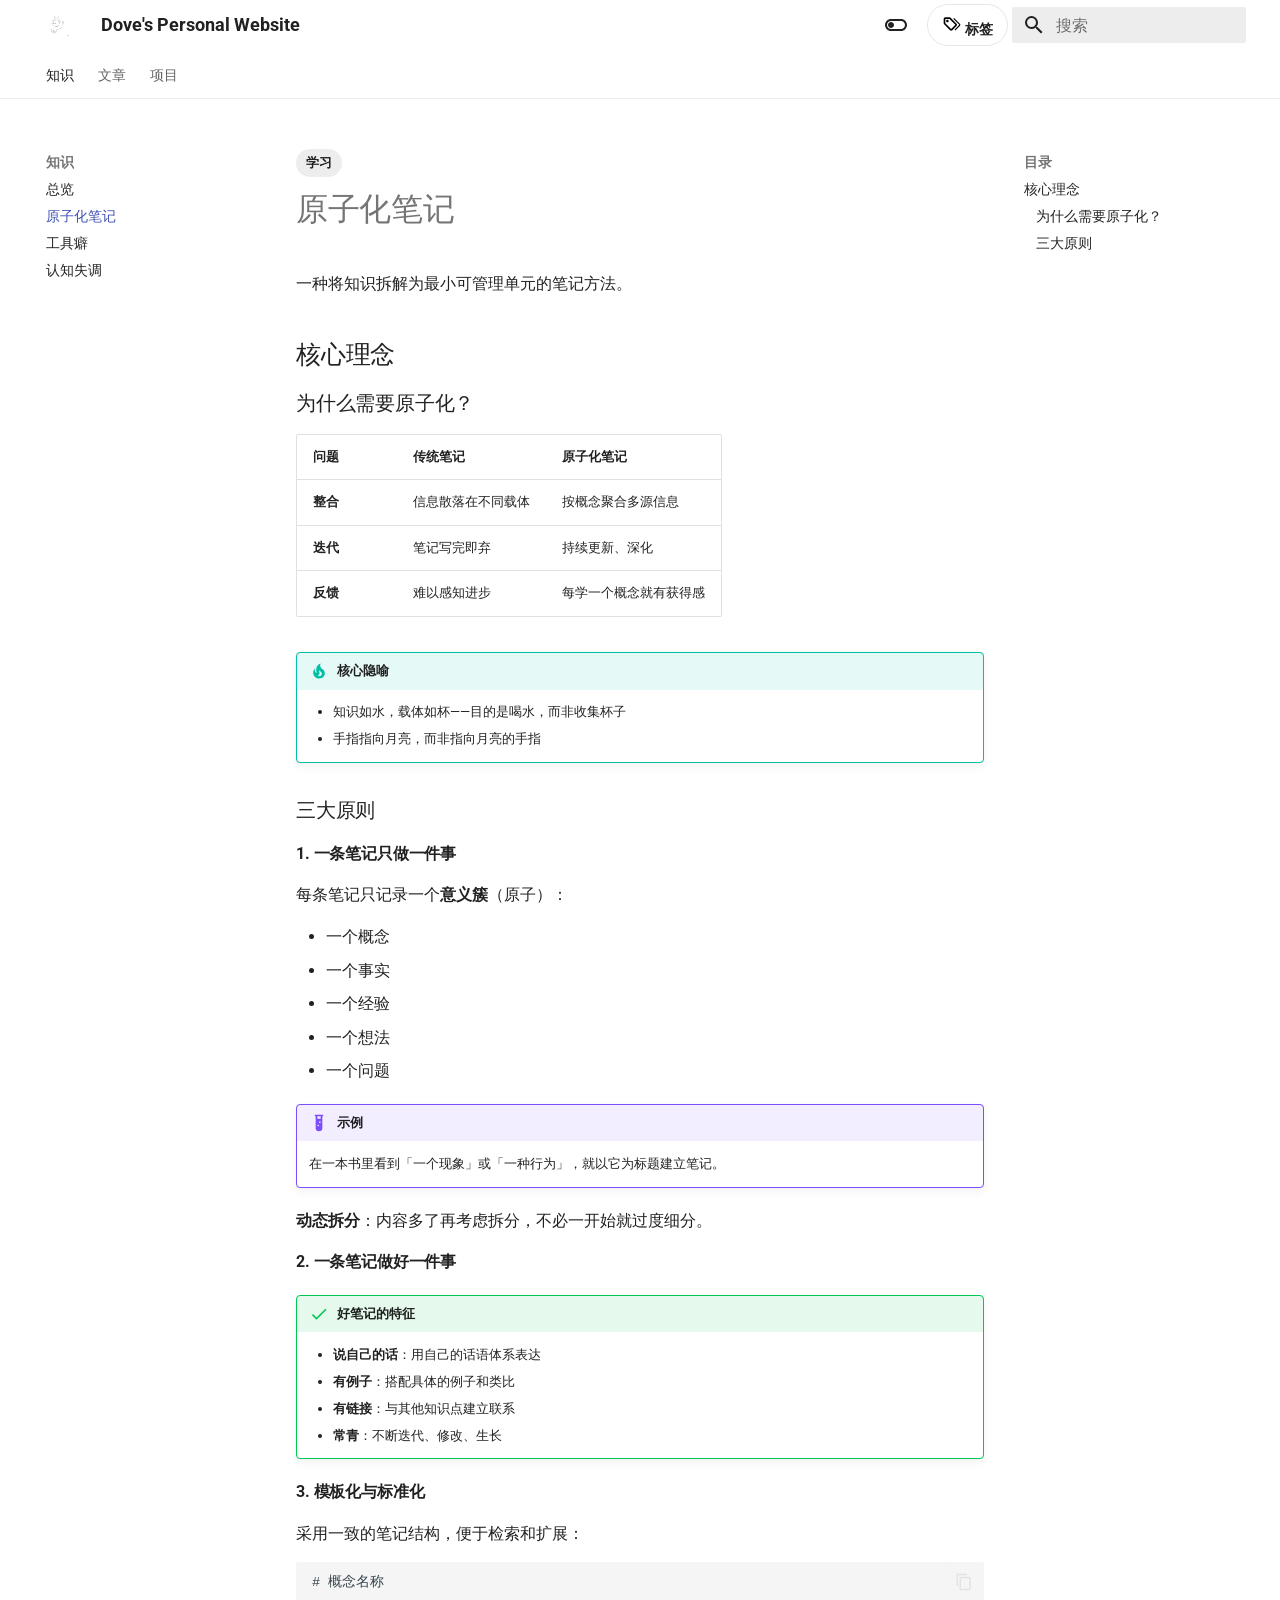
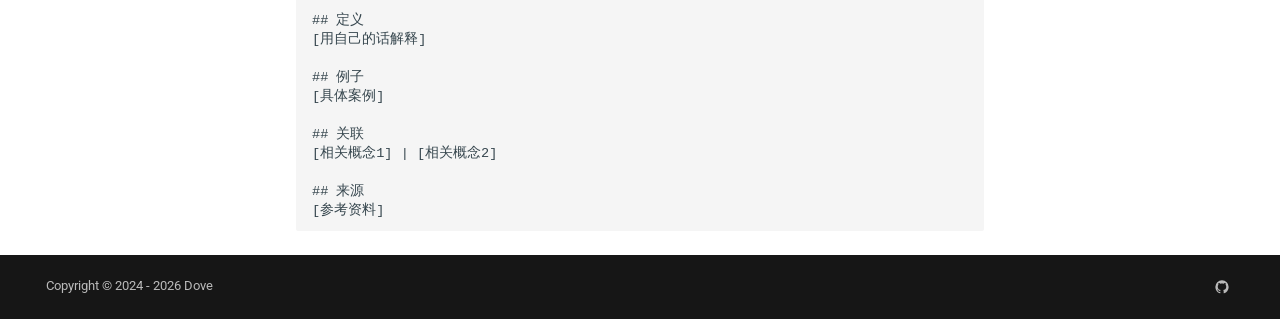
==== commit 78b79723: "Deployed e097741 with MkDocs version: 1.6.1" ====
--- a/atomic-notes/index.html
+++ b/atomic-notes/index.html
@@ -6,30 +6,37 @@
       <meta charset="utf-8">
       <meta name="viewport" content="width=device-width,initial-scale=1">
       
+        <meta name="description" content="一种以知识点为单位的知识管理方法">
+      
+      
+        <meta name="author" content="Dove">
       
       
         <link rel="canonical" href="https://jialedove.github.io/Jialedove/atomic-notes/">
       
       
-        <link rel="prev" href="../boxing-stance/">
-      
-      
-        <link rel="next" href="../common-sense/">
-      
-      
-      <link rel="icon" href="../assets/images/favicon.png">
-      <meta name="generator" content="mkdocs-1.6.1, mkdocs-material-9.6.15">
-    
-    
-      
-        <title>原子化笔记 - dove</title>
-      
-    
-    
-      <link rel="stylesheet" href="../assets/stylesheets/main.342714a4.min.css">
-      
-        
-        <link rel="stylesheet" href="../assets/stylesheets/palette.06af60db.min.css">
+        <link rel="prev" href="../knowledge/">
+      
+      
+        <link rel="next" href="../tool-obsession/">
+      
+      
+        
+      
+      
+      <link rel="icon" href="../assets/images/branding/dove-favicon.svg">
+      <meta name="generator" content="mkdocs-1.6.1, mkdocs-material-9.7.2">
+    
+    
+      
+        <title>原子化笔记 - Dove's Personal Website</title>
+      
+    
+    
+      <link rel="stylesheet" href="../assets/stylesheets/main.484c7ddc.min.css">
+      
+        
+        <link rel="stylesheet" href="../assets/stylesheets/palette.ab4e12ef.min.css">
       
       
 
@@ -48,6 +55,8 @@
       
     
     
+      <link rel="stylesheet" href="../stylesheets/extra.css">
+    
     <script>__md_scope=new URL("..",location),__md_hash=e=>[...e].reduce(((e,_)=>(e<<5)-e+_.charCodeAt(0)),0),__md_get=(e,_=localStorage,t=__md_scope)=>JSON.parse(_.getItem(t.pathname+"."+e)),__md_set=(e,_,t=localStorage,a=__md_scope)=>{try{t.setItem(a.pathname+"."+e,JSON.stringify(_))}catch(e){}}</script>
     
       
@@ -64,7 +73,6 @@
 
     
     
-    
   </head>
   
   
@@ -75,7 +83,7 @@
     
     
     
-    <body dir="ltr" data-md-color-scheme="white" data-md-color-primary="white" data-md-color-accent="light-blue">
+    <body dir="ltr" data-md-color-scheme="default" data-md-color-primary="white" data-md-color-accent="indigo">
   
     
     <input class="md-toggle" data-md-toggle="drawer" type="checkbox" id="__drawer" autocomplete="off">
@@ -84,7 +92,7 @@
     <div data-md-component="skip">
       
         
-        <a href="#why" class="md-skip">
+        <a href="#_1" class="md-skip">
           跳转至
         </a>
       
@@ -96,12 +104,19 @@
     
       
 
+
 <header class="md-header" data-md-component="header">
   <nav class="md-header__inner md-grid" aria-label="页眉">
-    <a href=".." title="dove" class="md-header__button md-logo" aria-label="dove" data-md-component="logo">
-      
-  
-  <svg xmlns="http://www.w3.org/2000/svg" viewBox="0 0 24 24"><path d="M12 8a3 3 0 0 0 3-3 3 3 0 0 0-3-3 3 3 0 0 0-3 3 3 3 0 0 0 3 3m0 3.54C9.64 9.35 6.5 8 3 8v11c3.5 0 6.64 1.35 9 3.54 2.36-2.19 5.5-3.54 9-3.54V8c-3.5 0-6.64 1.35-9 3.54"/></svg>
+    <a href=".." title="Dove&#39;s Personal Website" class="md-header__button md-logo" aria-label="Dove's Personal Website" data-md-component="logo">
+      
+  
+  <svg xmlns="http://www.w3.org/2000/svg" width="584pt" height="600pt" viewBox="0 0 584 600" preserveAspectRatio="xMidYMid meet">
+  <g transform="translate(0,600) scale(0.1,-0.1)" fill="currentColor" stroke="none">
+    <path d="M3079 5241 c-165 -105 -315 -359 -348 -586 -10 -71 -9 -164 2 -182 4 -6 46 -37 94 -69 148 -98 244 -174 333 -264 143 -143 216 -263 255 -416 32 -125 21 -312 -22 -411 l-17 -38 -3 30 c-16 174 -28 257 -44 313 -23 82 -98 231 -149 297 -66 85 -191 202 -316 295 -235 175 -280 210 -344 273 -152 146 -270 334 -305 483 -2 10 -10 43 -17 73 -15 62 -37 83 -62 58 -9 -8 -16 -18 -16 -20 0 -2 -10 -26 -22 -53 -12 -27 -23 -58 -25 -69 -2 -11 -8 -31 -13 -45 -17 -45 -30 -153 -30 -261 0 -230 97 -457 268 -626 46 -46 80 -83 75 -84 -50 -5 -167 6 -258 25 -142 29 -327 130 -444 243 -94 91 -111 89 -111 -11 0 -53 5 -81 25 -156 17 -68 83 -205 132 -278 70 -102 258 -269 331 -293 20 -6 42 -15 47 -19 22 -17 191 -60 261 -66 41 -4 74 -10 74 -13 0 -4 -33 -16 -72 -28 -270 -82 -569 -25 -823 156 -79 57 -122 81 -110 61 3 -6 1 -10 -4 -10 -17 0 -13 -50 8 -108 19 -51 107 -222 120 -232 3 -3 25 -30 47 -60 43 -57 171 -190 184 -190 4 0 14 -8 21 -17 23 -27 157 -111 244 -153 163 -77 330 -112 526 -111 196 1 347 39 517 128 34 19 62 30 62 26 0 -19 -88 -108 -139 -141 -153 -98 -309 -143 -492 -143 -48 0 -60 -4 -81 -27 -14 -15 -33 -40 -41 -57 -24 -46 -136 -168 -211 -230 -168 -137 -381 -227 -605 -254 -77 -10 -285 -7 -322 4 -8 3 -23 -1 -32 -8 -15 -11 -16 -17 -5 -47 49 -143 165 -259 302 -301 79 -24 309 14 355 59 7 7 16 10 19 7 18 -17 -190 -173 -300 -225 -66 -31 -169 -60 -211 -60 -30 0 -52 -23 -40 -44 10 -17 73 -85 102 -108 95 -79 238 -100 345 -53 33 15 74 37 90 51 17 13 38 29 46 36 8 6 41 36 73 67 l59 56 -18 -40 c-25 -54 -136 -226 -195 -301 -27 -34 -49 -69 -49 -78 0 -64 179 -36 272 42 45 38 130 157 168 234 17 38 35 66 40 63 4 -2 1 -46 -6 -97 -7 -51 -16 -135 -19 -186 -6 -90 -5 -93 17 -101 34 -12 132 41 195 106 53 55 124 185 138 253 4 19 11 41 15 50 4 8 18 76 29 150 12 74 31 153 42 176 44 92 131 162 222 179 20 4 38 6 39 4 2 -1 12 3 24 9 11 6 43 14 69 18 27 3 66 12 87 20 21 7 40 13 43 14 3 0 6 0 8 1 1 0 9 2 17 4 96 21 231 69 330 117 225 108 448 338 528 543 56 144 75 250 76 412 1 71 5 109 11 105 6 -3 4 1 -3 10 -15 18 -9 164 7 196 5 9 15 30 22 45 41 87 127 142 241 153 73 8 98 18 98 41 0 9 -35 49 -77 90 -43 41 -78 77 -79 81 -2 14 -15 47 -31 77 -9 17 -22 42 -30 56 -22 44 -112 105 -185 127 -114 34 -261 11 -378 -58 -60 -35 -180 -144 -180 -162 0 -4 -4 -8 -8 -8 -5 0 -9 21 -11 47 -3 60 -28 205 -45 263 -19 62 -78 195 -118 262 -83 141 -169 316 -172 348 -1 8 -7 25 -14 38 -8 13 -11 30 -8 37 3 8 1 17 -3 19 -5 3 -14 42 -21 87 -12 77 -10 198 6 332 6 44 -5 77 -25 77 -4 0 -27 -13 -52 -29z m59 -23 c-5 -18 -12 -96 -15 -173 -8 -224 27 -358 152 -590 186 -342 225 -455 228 -657 1 -65 4 -118 7 -118 3 0 16 19 30 41 37 61 158 170 224 203 187 92 392 69 495 -56 13 -16 37 -62 53 -101 20 -50 40 -80 66 -102 41 -33 112 -107 112 -116 0 -4 -35 -9 -77 -11 -132 -8 -220 -66 -272 -177 -25 -54 -26 -65 -32 -296 -7 -240 -11 -273 -51 -395 -109 -337 -406 -589 -829 -704 -52 -14 -153 -39 -225 -55 -273 -61 -340 -135 -384 -421 -44 -285 -132 -430 -314 -513 l-38 -18 6 58 c29 271 57 503 63 518 4 12 3 16 -4 12 -6 -4 -14 -19 -18 -34 -3 -15 -24 -68 -45 -118 -124 -290 -236 -405 -396 -405 l-66 0 45 53 c104 122 213 308 272 465 30 80 28 106 -3 45 -35 -67 -155 -205 -227 -260 -129 -99 -236 -117 -358 -60 -53 24 -177 128 -177 149 0 4 13 8 30 8 91 0 251 64 368 147 71 50 282 249 282 266 0 5 -10 2 -22 -7 -136 -97 -273 -148 -398 -149 -166 -1 -272 73 -361 253 -17 34 -29 63 -27 65 2 2 30 -2 63 -7 77 -13 299 -3 390 17 238 52 440 160 601 322 45 45 102 112 127 150 l46 69 123 12 c143 13 242 39 338 87 132 64 202 126 264 229 20 33 36 63 36 67 0 4 -33 -15 -73 -41 -86 -58 -208 -112 -320 -142 -70 -19 -108 -22 -257 -23 -183 0 -229 7 -375 52 -334 104 -640 392 -746 702 -32 93 -27 96 54 35 209 -157 470 -234 706 -206 56 6 129 21 163 33 63 21 148 66 148 77 0 4 -23 5 -51 3 -103 -7 -271 28 -386 79 -263 119 -479 422 -500 705 l-6 80 74 -70 c83 -79 151 -126 256 -179 139 -69 354 -115 478 -100 l59 6 -24 20 c-169 136 -278 292 -337 485 -24 79 -27 103 -27 238 1 121 5 165 22 228 22 81 70 197 81 197 4 0 12 -30 19 -66 27 -143 117 -321 234 -463 71 -87 170 -171 370 -317 319 -233 461 -406 527 -645 28 -101 43 -266 32 -354 -5 -38 -7 -72 -5 -73 5 -7 58 83 76 132 50 131 60 279 28 413 -60 251 -233 458 -569 683 l-124 83 5 111 c6 121 31 212 89 329 63 124 171 252 257 304 49 30 52 29 40 -9z"/>
+    <path d="M4016 3779 c-54 -42 -21 -139 48 -139 34 0 76 41 76 75 0 31 -49 85 -78 85 -11 0 -31 -9 -46 -21z m75 -19 c13 -7 19 -21 19 -45 0 -24 -6 -38 -19 -45 -28 -14 -38 -13 -61 10 -24 24 -26 53 -4 74 18 19 38 20 65 6z"/>
+    <path d="M5474 418 c-21 -28 -52 -59 -68 -68 -43 -23 -42 -36 3 -64 22 -14 54 -46 71 -71 17 -25 36 -45 43 -44 7 0 26 21 42 46 17 26 45 54 63 64 19 10 36 20 39 22 9 10 -8 47 -22 47 -19 0 -85 58 -85 74 0 12 -31 46 -42 46 -3 0 -23 -23 -44 -52z m60 18 c9 -37 53 -84 91 -98 19 -6 35 -15 35 -18 0 -3 -16 -12 -35 -18 -38 -14 -82 -61 -91 -98 -8 -31 -20 -31 -28 0 -9 37 -53 84 -91 98 -19 6 -35 15 -35 18 0 3 16 12 35 18 38 14 82 61 91 98 3 13 10 24 14 24 4 0 11 -11 14 -24z"/>
+  </g>
+</svg>
 
     </a>
     <label class="md-header__button md-icon" for="__drawer">
@@ -111,9 +126,11 @@
     <div class="md-header__title" data-md-component="header-title">
       <div class="md-header__ellipsis">
         <div class="md-header__topic">
-          <span class="md-ellipsis">
-            dove
-          </span>
+          <a href=".." class="md-header__topic-link">
+            <span class="md-ellipsis">
+              Dove's Personal Website
+            </span>
+          </a>
         </div>
         <div class="md-header__topic" data-md-component="header-topic">
           <span class="md-ellipsis">
@@ -131,9 +148,9 @@
     
     
     
-    <input class="md-option" data-md-color-media="(prefers-color-scheme: light)" data-md-color-scheme="white" data-md-color-primary="white" data-md-color-accent="light-blue"  aria-label="切换到深色"  type="radio" name="__palette" id="__palette_0">
-    
-      <label class="md-header__button md-icon" title="切换到深色" for="__palette_1" hidden>
+    <input class="md-option" data-md-color-media="(prefers-color-scheme: light)" data-md-color-scheme="default" data-md-color-primary="white" data-md-color-accent="indigo"  aria-label="切换到深色模式"  type="radio" name="__palette" id="__palette_0">
+    
+      <label class="md-header__button md-icon" title="切换到深色模式" for="__palette_1" hidden>
         <svg xmlns="http://www.w3.org/2000/svg" viewBox="0 0 24 24"><path d="M17 6H7c-3.31 0-6 2.69-6 6s2.69 6 6 6h10c3.31 0 6-2.69 6-6s-2.69-6-6-6m0 10H7c-2.21 0-4-1.79-4-4s1.79-4 4-4h10c2.21 0 4 1.79 4 4s-1.79 4-4 4M7 9c-1.66 0-3 1.34-3 3s1.34 3 3 3 3-1.34 3-3-1.34-3-3-3"/></svg>
       </label>
     
@@ -141,9 +158,9 @@
     
     
     
-    <input class="md-option" data-md-color-media="(prefers-color-scheme: dark)" data-md-color-scheme="slate" data-md-color-primary="black" data-md-color-accent="deep-orange"  aria-label="跟随系统"  type="radio" name="__palette" id="__palette_1">
-    
-      <label class="md-header__button md-icon" title="跟随系统" for="__palette_0" hidden>
+    <input class="md-option" data-md-color-media="(prefers-color-scheme: dark)" data-md-color-scheme="slate" data-md-color-primary="black" data-md-color-accent="indigo"  aria-label="切换到浅色模式"  type="radio" name="__palette" id="__palette_1">
+    
+      <label class="md-header__button md-icon" title="切换到浅色模式" for="__palette_0" hidden>
         <svg xmlns="http://www.w3.org/2000/svg" viewBox="0 0 24 24"><path d="M17 7H7a5 5 0 0 0-5 5 5 5 0 0 0 5 5h10a5 5 0 0 0 5-5 5 5 0 0 0-5-5m0 8a3 3 0 0 1-3-3 3 3 0 0 1 3-3 3 3 0 0 1 3 3 3 3 0 0 1-3 3"/></svg>
       </label>
     
@@ -154,8 +171,13 @@
     
       <script>var palette=__md_get("__palette");if(palette&&palette.color){if("(prefers-color-scheme)"===palette.color.media){var media=matchMedia("(prefers-color-scheme: light)"),input=document.querySelector(media.matches?"[data-md-color-media='(prefers-color-scheme: light)']":"[data-md-color-media='(prefers-color-scheme: dark)']");palette.color.media=input.getAttribute("data-md-color-media"),palette.color.scheme=input.getAttribute("data-md-color-scheme"),palette.color.primary=input.getAttribute("data-md-color-primary"),palette.color.accent=input.getAttribute("data-md-color-accent")}for(var[key,value]of Object.entries(palette.color))document.body.setAttribute("data-md-color-"+key,value)}</script>
     
-    
-    
+    <a href="../tags/" class="md-header__button md-header__tags-link" title="标签" aria-label="标签">
+      <svg xmlns="http://www.w3.org/2000/svg" viewBox="0 0 24 24"><path d="M6.5 10C7.3 10 8 9.3 8 8.5S7.3 7 6.5 7 5 7.7 5 8.5 5.7 10 6.5 10M9 6l7 7-5 5-7-7V6zm0-2H4c-1.1 0-2 .9-2 2v5c0 .6.2 1.1.6 1.4l7 7c.3.4.8.6 1.4.6s1.1-.2 1.4-.6l5-5c.4-.4.6-.9.6-1.4 0-.6-.2-1.1-.6-1.4l-7-7C10.1 4.2 9.6 4 9 4m4.5 1.7 1-1 6.9 6.9c.4.4.6.9.6 1.4s-.2 1.1-.6 1.4L16 19.8l-1-1 5.7-5.8z"/></svg>
+      <span>标签</span>
+    </a>
+    
+    
+      
       
       
         <label class="md-header__button md-icon" for="__search">
@@ -180,6 +202,8 @@
           <svg xmlns="http://www.w3.org/2000/svg" viewBox="0 0 24 24"><path d="M19 6.41 17.59 5 12 10.59 6.41 5 5 6.41 10.59 12 5 17.59 6.41 19 12 13.41 17.59 19 19 17.59 13.41 12z"/></svg>
         </button>
       </nav>
+      
+        <div class="md-search__suggest" data-md-component="search-suggest"></div>
       
     </form>
     <div class="md-search__output">
@@ -215,41 +239,13 @@
   
   
   
-  
-    <li class="md-tabs__item">
-      <a href=".." class="md-tabs__link">
-        
-  
-  
-    
-  
-  Home
-
-      </a>
-    </li>
-  
-
-      
-        
-  
-  
-  
-    
-  
-  
-    
-    
-      
-  
-  
-  
     
   
   
     
     
       <li class="md-tabs__item md-tabs__item--active">
-        <a href="../boxing-stance/" class="md-tabs__link">
+        <a href="../knowledge/" class="md-tabs__link">
           
   
   
@@ -262,9 +258,6 @@
     
   
 
-    
-  
-
       
         
   
@@ -274,7 +267,7 @@
     
     
       <li class="md-tabs__item">
-        <a href="../common-sense/" class="md-tabs__link">
+        <a href="../articles/" class="md-tabs__link">
           
   
   
@@ -296,7 +289,7 @@
     
     
       <li class="md-tabs__item">
-        <a href="../my-site/" class="md-tabs__link">
+        <a href="../projects/" class="md-tabs__link">
           
   
   
@@ -307,25 +300,6 @@
         </a>
       </li>
     
-  
-
-      
-        
-  
-  
-  
-  
-    <li class="md-tabs__item">
-      <a href="../tags/" class="md-tabs__link">
-        
-  
-  
-    
-  
-  标签
-
-      </a>
-    </li>
   
 
       
@@ -351,13 +325,19 @@
 
 <nav class="md-nav md-nav--primary md-nav--lifted" aria-label="导航栏" data-md-level="0">
   <label class="md-nav__title" for="__drawer">
-    <a href=".." title="dove" class="md-nav__button md-logo" aria-label="dove" data-md-component="logo">
-      
-  
-  <svg xmlns="http://www.w3.org/2000/svg" viewBox="0 0 24 24"><path d="M12 8a3 3 0 0 0 3-3 3 3 0 0 0-3-3 3 3 0 0 0-3 3 3 3 0 0 0 3 3m0 3.54C9.64 9.35 6.5 8 3 8v11c3.5 0 6.64 1.35 9 3.54 2.36-2.19 5.5-3.54 9-3.54V8c-3.5 0-6.64 1.35-9 3.54"/></svg>
+    <a href=".." title="Dove&#39;s Personal Website" class="md-nav__button md-logo" aria-label="Dove's Personal Website" data-md-component="logo">
+      
+  
+  <svg xmlns="http://www.w3.org/2000/svg" width="584pt" height="600pt" viewBox="0 0 584 600" preserveAspectRatio="xMidYMid meet">
+  <g transform="translate(0,600) scale(0.1,-0.1)" fill="currentColor" stroke="none">
+    <path d="M3079 5241 c-165 -105 -315 -359 -348 -586 -10 -71 -9 -164 2 -182 4 -6 46 -37 94 -69 148 -98 244 -174 333 -264 143 -143 216 -263 255 -416 32 -125 21 -312 -22 -411 l-17 -38 -3 30 c-16 174 -28 257 -44 313 -23 82 -98 231 -149 297 -66 85 -191 202 -316 295 -235 175 -280 210 -344 273 -152 146 -270 334 -305 483 -2 10 -10 43 -17 73 -15 62 -37 83 -62 58 -9 -8 -16 -18 -16 -20 0 -2 -10 -26 -22 -53 -12 -27 -23 -58 -25 -69 -2 -11 -8 -31 -13 -45 -17 -45 -30 -153 -30 -261 0 -230 97 -457 268 -626 46 -46 80 -83 75 -84 -50 -5 -167 6 -258 25 -142 29 -327 130 -444 243 -94 91 -111 89 -111 -11 0 -53 5 -81 25 -156 17 -68 83 -205 132 -278 70 -102 258 -269 331 -293 20 -6 42 -15 47 -19 22 -17 191 -60 261 -66 41 -4 74 -10 74 -13 0 -4 -33 -16 -72 -28 -270 -82 -569 -25 -823 156 -79 57 -122 81 -110 61 3 -6 1 -10 -4 -10 -17 0 -13 -50 8 -108 19 -51 107 -222 120 -232 3 -3 25 -30 47 -60 43 -57 171 -190 184 -190 4 0 14 -8 21 -17 23 -27 157 -111 244 -153 163 -77 330 -112 526 -111 196 1 347 39 517 128 34 19 62 30 62 26 0 -19 -88 -108 -139 -141 -153 -98 -309 -143 -492 -143 -48 0 -60 -4 -81 -27 -14 -15 -33 -40 -41 -57 -24 -46 -136 -168 -211 -230 -168 -137 -381 -227 -605 -254 -77 -10 -285 -7 -322 4 -8 3 -23 -1 -32 -8 -15 -11 -16 -17 -5 -47 49 -143 165 -259 302 -301 79 -24 309 14 355 59 7 7 16 10 19 7 18 -17 -190 -173 -300 -225 -66 -31 -169 -60 -211 -60 -30 0 -52 -23 -40 -44 10 -17 73 -85 102 -108 95 -79 238 -100 345 -53 33 15 74 37 90 51 17 13 38 29 46 36 8 6 41 36 73 67 l59 56 -18 -40 c-25 -54 -136 -226 -195 -301 -27 -34 -49 -69 -49 -78 0 -64 179 -36 272 42 45 38 130 157 168 234 17 38 35 66 40 63 4 -2 1 -46 -6 -97 -7 -51 -16 -135 -19 -186 -6 -90 -5 -93 17 -101 34 -12 132 41 195 106 53 55 124 185 138 253 4 19 11 41 15 50 4 8 18 76 29 150 12 74 31 153 42 176 44 92 131 162 222 179 20 4 38 6 39 4 2 -1 12 3 24 9 11 6 43 14 69 18 27 3 66 12 87 20 21 7 40 13 43 14 3 0 6 0 8 1 1 0 9 2 17 4 96 21 231 69 330 117 225 108 448 338 528 543 56 144 75 250 76 412 1 71 5 109 11 105 6 -3 4 1 -3 10 -15 18 -9 164 7 196 5 9 15 30 22 45 41 87 127 142 241 153 73 8 98 18 98 41 0 9 -35 49 -77 90 -43 41 -78 77 -79 81 -2 14 -15 47 -31 77 -9 17 -22 42 -30 56 -22 44 -112 105 -185 127 -114 34 -261 11 -378 -58 -60 -35 -180 -144 -180 -162 0 -4 -4 -8 -8 -8 -5 0 -9 21 -11 47 -3 60 -28 205 -45 263 -19 62 -78 195 -118 262 -83 141 -169 316 -172 348 -1 8 -7 25 -14 38 -8 13 -11 30 -8 37 3 8 1 17 -3 19 -5 3 -14 42 -21 87 -12 77 -10 198 6 332 6 44 -5 77 -25 77 -4 0 -27 -13 -52 -29z m59 -23 c-5 -18 -12 -96 -15 -173 -8 -224 27 -358 152 -590 186 -342 225 -455 228 -657 1 -65 4 -118 7 -118 3 0 16 19 30 41 37 61 158 170 224 203 187 92 392 69 495 -56 13 -16 37 -62 53 -101 20 -50 40 -80 66 -102 41 -33 112 -107 112 -116 0 -4 -35 -9 -77 -11 -132 -8 -220 -66 -272 -177 -25 -54 -26 -65 -32 -296 -7 -240 -11 -273 -51 -395 -109 -337 -406 -589 -829 -704 -52 -14 -153 -39 -225 -55 -273 -61 -340 -135 -384 -421 -44 -285 -132 -430 -314 -513 l-38 -18 6 58 c29 271 57 503 63 518 4 12 3 16 -4 12 -6 -4 -14 -19 -18 -34 -3 -15 -24 -68 -45 -118 -124 -290 -236 -405 -396 -405 l-66 0 45 53 c104 122 213 308 272 465 30 80 28 106 -3 45 -35 -67 -155 -205 -227 -260 -129 -99 -236 -117 -358 -60 -53 24 -177 128 -177 149 0 4 13 8 30 8 91 0 251 64 368 147 71 50 282 249 282 266 0 5 -10 2 -22 -7 -136 -97 -273 -148 -398 -149 -166 -1 -272 73 -361 253 -17 34 -29 63 -27 65 2 2 30 -2 63 -7 77 -13 299 -3 390 17 238 52 440 160 601 322 45 45 102 112 127 150 l46 69 123 12 c143 13 242 39 338 87 132 64 202 126 264 229 20 33 36 63 36 67 0 4 -33 -15 -73 -41 -86 -58 -208 -112 -320 -142 -70 -19 -108 -22 -257 -23 -183 0 -229 7 -375 52 -334 104 -640 392 -746 702 -32 93 -27 96 54 35 209 -157 470 -234 706 -206 56 6 129 21 163 33 63 21 148 66 148 77 0 4 -23 5 -51 3 -103 -7 -271 28 -386 79 -263 119 -479 422 -500 705 l-6 80 74 -70 c83 -79 151 -126 256 -179 139 -69 354 -115 478 -100 l59 6 -24 20 c-169 136 -278 292 -337 485 -24 79 -27 103 -27 238 1 121 5 165 22 228 22 81 70 197 81 197 4 0 12 -30 19 -66 27 -143 117 -321 234 -463 71 -87 170 -171 370 -317 319 -233 461 -406 527 -645 28 -101 43 -266 32 -354 -5 -38 -7 -72 -5 -73 5 -7 58 83 76 132 50 131 60 279 28 413 -60 251 -233 458 -569 683 l-124 83 5 111 c6 121 31 212 89 329 63 124 171 252 257 304 49 30 52 29 40 -9z"/>
+    <path d="M4016 3779 c-54 -42 -21 -139 48 -139 34 0 76 41 76 75 0 31 -49 85 -78 85 -11 0 -31 -9 -46 -21z m75 -19 c13 -7 19 -21 19 -45 0 -24 -6 -38 -19 -45 -28 -14 -38 -13 -61 10 -24 24 -26 53 -4 74 18 19 38 20 65 6z"/>
+    <path d="M5474 418 c-21 -28 -52 -59 -68 -68 -43 -23 -42 -36 3 -64 22 -14 54 -46 71 -71 17 -25 36 -45 43 -44 7 0 26 21 42 46 17 26 45 54 63 64 19 10 36 20 39 22 9 10 -8 47 -22 47 -19 0 -85 58 -85 74 0 12 -31 46 -42 46 -3 0 -23 -23 -44 -52z m60 18 c9 -37 53 -84 91 -98 19 -6 35 -15 35 -18 0 -3 -16 -12 -35 -18 -38 -14 -82 -61 -91 -98 -8 -31 -20 -31 -28 0 -9 37 -53 84 -91 98 -19 6 -35 15 -35 18 0 3 16 12 35 18 38 14 82 61 91 98 3 13 10 24 14 24 4 0 11 -11 14 -24z"/>
+  </g>
+</svg>
 
     </a>
-    dove
+    Dove's Personal Website
   </label>
   
   <ul class="md-nav__list" data-md-scrollfix>
@@ -366,73 +346,323 @@
       
   
   
+    
+  
+  
+  
+    
+    
+      
+        
+      
+        
+      
+        
+      
+        
+      
+    
+    
+    
+      
+        
+        
+      
+      
+    
+    
+    <li class="md-nav__item md-nav__item--active md-nav__item--section md-nav__item--nested">
+      
+        
+        
+        <input class="md-nav__toggle md-toggle " type="checkbox" id="__nav_1" checked>
+        
+          
+          <label class="md-nav__link" for="__nav_1" id="__nav_1_label" tabindex="">
+            
+  
+  
+  <span class="md-ellipsis">
+    
+  
+    知识
+  
+
+    
+  </span>
+  
+  
+
+            <span class="md-nav__icon md-icon"></span>
+          </label>
+        
+        <nav class="md-nav" data-md-level="1" aria-labelledby="__nav_1_label" aria-expanded="true">
+          <label class="md-nav__title" for="__nav_1">
+            <span class="md-nav__icon md-icon"></span>
+            
+  
+    知识
+  
+
+          </label>
+          <ul class="md-nav__list" data-md-scrollfix>
+            
+              
+                
+  
+  
   
   
     <li class="md-nav__item">
-      <a href=".." class="md-nav__link">
+      <a href="../knowledge/" class="md-nav__link">
         
   
   
   <span class="md-ellipsis">
-    Home
+    
+  
+    总览
+  
+
     
   </span>
+  
   
 
       </a>
     </li>
   
 
-    
-      
-      
-  
-  
-    
-  
-  
-  
-    
-    
-      
-        
-      
-        
-      
-    
-    
-    
-      
-        
-        
-      
-      
-    
-    
-    <li class="md-nav__item md-nav__item--active md-nav__item--section md-nav__item--nested">
-      
-        
-        
-        <input class="md-nav__toggle md-toggle " type="checkbox" id="__nav_2" checked>
-        
-          
-          <label class="md-nav__link" for="__nav_2" id="__nav_2_label" tabindex="">
-            
+              
+            
+              
+                
+  
+  
+    
+  
+  
+  
+    <li class="md-nav__item md-nav__item--active">
+      
+      <input class="md-nav__toggle md-toggle" type="checkbox" id="__toc">
+      
+      
+        
+      
+      
+        <label class="md-nav__link md-nav__link--active" for="__toc">
+          
   
   
   <span class="md-ellipsis">
-    知识
+    
+  
+    原子化笔记
+  
+
     
   </span>
+  
+  
+
+          <span class="md-nav__icon md-icon"></span>
+        </label>
+      
+      <a href="./" class="md-nav__link md-nav__link--active">
+        
+  
+  
+  <span class="md-ellipsis">
+    
+  
+    原子化笔记
+  
+
+    
+  </span>
+  
+  
+
+      </a>
+      
+        
+
+<nav class="md-nav md-nav--secondary" aria-label="目录">
+  
+  
+  
+    
+  
+  
+    <label class="md-nav__title" for="__toc">
+      <span class="md-nav__icon md-icon"></span>
+      目录
+    </label>
+    <ul class="md-nav__list" data-md-component="toc" data-md-scrollfix>
+      
+        <li class="md-nav__item">
+  <a href="#_2" class="md-nav__link">
+    <span class="md-ellipsis">
+      
+        核心理念
+      
+    </span>
+  </a>
+  
+    <nav class="md-nav" aria-label="核心理念">
+      <ul class="md-nav__list">
+        
+          <li class="md-nav__item">
+  <a href="#_3" class="md-nav__link">
+    <span class="md-ellipsis">
+      
+        为什么需要原子化？
+      
+    </span>
+  </a>
+  
+</li>
+        
+          <li class="md-nav__item">
+  <a href="#_4" class="md-nav__link">
+    <span class="md-ellipsis">
+      
+        三大原则
+      
+    </span>
+  </a>
+  
+</li>
+        
+      </ul>
+    </nav>
+  
+</li>
+      
+    </ul>
+  
+</nav>
+      
+    </li>
+  
+
+              
+            
+              
+                
+  
+  
+  
+  
+    <li class="md-nav__item">
+      <a href="../tool-obsession/" class="md-nav__link">
+        
+  
+  
+  <span class="md-ellipsis">
+    
+  
+    工具癖
+  
+
+    
+  </span>
+  
+  
+
+      </a>
+    </li>
+  
+
+              
+            
+              
+                
+  
+  
+  
+  
+    <li class="md-nav__item">
+      <a href="../cognitive-dissonance/" class="md-nav__link">
+        
+  
+  
+  <span class="md-ellipsis">
+    
+  
+    认知失调
+  
+
+    
+  </span>
+  
+  
+
+      </a>
+    </li>
+  
+
+              
+            
+          </ul>
+        </nav>
+      
+    </li>
+  
+
+    
+      
+      
+  
+  
+  
+  
+    
+    
+      
+        
+      
+    
+    
+    
+      
+      
+    
+    
+    <li class="md-nav__item md-nav__item--nested">
+      
+        
+        
+        <input class="md-nav__toggle md-toggle " type="checkbox" id="__nav_2" >
+        
+          
+          <label class="md-nav__link" for="__nav_2" id="__nav_2_label" tabindex="0">
+            
+  
+  
+  <span class="md-ellipsis">
+    
+  
+    文章
+  
+
+    
+  </span>
+  
   
 
             <span class="md-nav__icon md-icon"></span>
           </label>
         
-        <nav class="md-nav" data-md-level="1" aria-labelledby="__nav_2_label" aria-expanded="true">
+        <nav class="md-nav" data-md-level="1" aria-labelledby="__nav_2_label" aria-expanded="false">
           <label class="md-nav__title" for="__nav_2">
             <span class="md-nav__icon md-icon"></span>
-            知识
+            
+  
+    文章
+  
+
           </label>
           <ul class="md-nav__list" data-md-scrollfix>
             
@@ -442,60 +672,20 @@
   
   
   
-    
-    
-      
-        
-      
-    
-    
-    
-      
-      
-    
-    
-    <li class="md-nav__item md-nav__item--nested">
-      
-        
-        
-        <input class="md-nav__toggle md-toggle " type="checkbox" id="__nav_2_1" >
-        
-          
-          <label class="md-nav__link" for="__nav_2_1" id="__nav_2_1_label" tabindex="0">
-            
+    <li class="md-nav__item">
+      <a href="../articles/" class="md-nav__link">
+        
   
   
   <span class="md-ellipsis">
-    拳击
+    
+  
+    总览
+  
+
     
   </span>
   
-
-            <span class="md-nav__icon md-icon"></span>
-          </label>
-        
-        <nav class="md-nav" data-md-level="2" aria-labelledby="__nav_2_1_label" aria-expanded="false">
-          <label class="md-nav__title" for="__nav_2_1">
-            <span class="md-nav__icon md-icon"></span>
-            拳击
-          </label>
-          <ul class="md-nav__list" data-md-scrollfix>
-            
-              
-                
-  
-  
-  
-  
-    <li class="md-nav__item">
-      <a href="../boxing-stance/" class="md-nav__link">
-        
-  
-  
-  <span class="md-ellipsis">
-    拳击站姿
-    
-  </span>
   
 
       </a>
@@ -510,136 +700,47 @@
     </li>
   
 
-              
-            
-              
-                
-  
-  
-    
-  
-  
-  
-    
-    
-      
-        
-      
-    
-    
-    
-      
-      
-    
-    
-    <li class="md-nav__item md-nav__item--active md-nav__item--nested">
-      
-        
-        
-        <input class="md-nav__toggle md-toggle " type="checkbox" id="__nav_2_2" checked>
-        
-          
-          <label class="md-nav__link" for="__nav_2_2" id="__nav_2_2_label" tabindex="0">
+    
+      
+      
+  
+  
+  
+  
+    
+    
+      
+        
+      
+        
+      
+    
+    
+    
+      
+      
+    
+    
+    <li class="md-nav__item md-nav__item--nested">
+      
+        
+        
+        <input class="md-nav__toggle md-toggle " type="checkbox" id="__nav_3" >
+        
+          
+          <label class="md-nav__link" for="__nav_3" id="__nav_3_label" tabindex="0">
             
   
   
   <span class="md-ellipsis">
-    学习
+    
+  
+    项目
+  
+
     
   </span>
   
-
-            <span class="md-nav__icon md-icon"></span>
-          </label>
-        
-        <nav class="md-nav" data-md-level="2" aria-labelledby="__nav_2_2_label" aria-expanded="true">
-          <label class="md-nav__title" for="__nav_2_2">
-            <span class="md-nav__icon md-icon"></span>
-            学习
-          </label>
-          <ul class="md-nav__list" data-md-scrollfix>
-            
-              
-                
-  
-  
-    
-  
-  
-  
-    <li class="md-nav__item md-nav__item--active">
-      
-      <input class="md-nav__toggle md-toggle" type="checkbox" id="__toc">
-      
-      
-        
-      
-      
-      <a href="./" class="md-nav__link md-nav__link--active">
-        
-  
-  
-  <span class="md-ellipsis">
-    原子化笔记
-    
-  </span>
-  
-
-      </a>
-      
-    </li>
-  
-
-              
-            
-          </ul>
-        </nav>
-      
-    </li>
-  
-
-              
-            
-          </ul>
-        </nav>
-      
-    </li>
-  
-
-    
-      
-      
-  
-  
-  
-  
-    
-    
-      
-        
-      
-    
-    
-    
-      
-      
-    
-    
-    <li class="md-nav__item md-nav__item--nested">
-      
-        
-        
-        <input class="md-nav__toggle md-toggle " type="checkbox" id="__nav_3" >
-        
-          
-          <label class="md-nav__link" for="__nav_3" id="__nav_3_label" tabindex="0">
-            
-  
-  
-  <span class="md-ellipsis">
-    文章
-    
-  </span>
   
 
             <span class="md-nav__icon md-icon"></span>
@@ -648,7 +749,11 @@
         <nav class="md-nav" data-md-level="1" aria-labelledby="__nav_3_label" aria-expanded="false">
           <label class="md-nav__title" for="__nav_3">
             <span class="md-nav__icon md-icon"></span>
-            文章
+            
+  
+    项目
+  
+
           </label>
           <ul class="md-nav__list" data-md-scrollfix>
             
@@ -659,14 +764,19 @@
   
   
     <li class="md-nav__item">
-      <a href="../common-sense/" class="md-nav__link">
+      <a href="../projects/" class="md-nav__link">
         
   
   
   <span class="md-ellipsis">
-    常识，如何获得常识？
+    
+  
+    总览
+  
+
     
   </span>
+  
   
 
       </a>
@@ -675,106 +785,37 @@
 
               
             
+              
+                
+  
+  
+  
+  
+    <li class="md-nav__item">
+      <a href="../menu/" class="md-nav__link">
+        
+  
+  
+  <span class="md-ellipsis">
+    
+  
+    菜单
+  
+
+    
+  </span>
+  
+  
+
+      </a>
+    </li>
+  
+
+              
+            
           </ul>
         </nav>
       
-    </li>
-  
-
-    
-      
-      
-  
-  
-  
-  
-    
-    
-      
-        
-      
-    
-    
-    
-      
-      
-    
-    
-    <li class="md-nav__item md-nav__item--nested">
-      
-        
-        
-        <input class="md-nav__toggle md-toggle " type="checkbox" id="__nav_4" >
-        
-          
-          <label class="md-nav__link" for="__nav_4" id="__nav_4_label" tabindex="0">
-            
-  
-  
-  <span class="md-ellipsis">
-    项目
-    
-  </span>
-  
-
-            <span class="md-nav__icon md-icon"></span>
-          </label>
-        
-        <nav class="md-nav" data-md-level="1" aria-labelledby="__nav_4_label" aria-expanded="false">
-          <label class="md-nav__title" for="__nav_4">
-            <span class="md-nav__icon md-icon"></span>
-            项目
-          </label>
-          <ul class="md-nav__list" data-md-scrollfix>
-            
-              
-                
-  
-  
-  
-  
-    <li class="md-nav__item">
-      <a href="../my-site/" class="md-nav__link">
-        
-  
-  
-  <span class="md-ellipsis">
-    个人网站
-    
-  </span>
-  
-
-      </a>
-    </li>
-  
-
-              
-            
-          </ul>
-        </nav>
-      
-    </li>
-  
-
-    
-      
-      
-  
-  
-  
-  
-    <li class="md-nav__item">
-      <a href="../tags/" class="md-nav__link">
-        
-  
-  
-  <span class="md-ellipsis">
-    标签
-    
-  </span>
-  
-
-      </a>
     </li>
   
 
@@ -799,6 +840,53 @@
     
   
   
+    <label class="md-nav__title" for="__toc">
+      <span class="md-nav__icon md-icon"></span>
+      目录
+    </label>
+    <ul class="md-nav__list" data-md-component="toc" data-md-scrollfix>
+      
+        <li class="md-nav__item">
+  <a href="#_2" class="md-nav__link">
+    <span class="md-ellipsis">
+      
+        核心理念
+      
+    </span>
+  </a>
+  
+    <nav class="md-nav" aria-label="核心理念">
+      <ul class="md-nav__list">
+        
+          <li class="md-nav__item">
+  <a href="#_3" class="md-nav__link">
+    <span class="md-ellipsis">
+      
+        为什么需要原子化？
+      
+    </span>
+  </a>
+  
+</li>
+        
+          <li class="md-nav__item">
+  <a href="#_4" class="md-nav__link">
+    <span class="md-ellipsis">
+      
+        三大原则
+      
+    </span>
+  </a>
+  
+</li>
+        
+      </ul>
+    </nav>
+  
+</li>
+      
+    </ul>
+  
 </nav>
                   </div>
                 </div>
@@ -807,82 +895,117 @@
           
           
             <div class="md-content" data-md-component="content">
+              
+                
+
+
+
+
+              
               <article class="md-content__inner md-typeset">
                 
                   
 
-
-
-<h1 id="why">WHY</h1>
+  <nav class="md-tags" >
+    
+      
+      
+      
+      
+        <a href="../tags/#tag:学习" class="md-tag">学习</a>
+      
+    
+  </nav>
+
+
+
+<h1 id="_1">原子化笔记<a class="headerlink" href="#_1" title="Permanent link">&para;</a></h1>
+<p>一种将知识拆解为最小可管理单元的笔记方法。</p>
+<h2 id="_2">核心理念<a class="headerlink" href="#_2" title="Permanent link">&para;</a></h2>
+<h3 id="_3">为什么需要原子化？<a class="headerlink" href="#_3" title="Permanent link">&para;</a></h3>
+<table>
+<thead>
+<tr>
+<th>问题</th>
+<th>传统笔记</th>
+<th>原子化笔记</th>
+</tr>
+</thead>
+<tbody>
+<tr>
+<td><strong>整合</strong></td>
+<td>信息散落在不同载体</td>
+<td>按概念聚合多源信息</td>
+</tr>
+<tr>
+<td><strong>迭代</strong></td>
+<td>笔记写完即弃</td>
+<td>持续更新、深化</td>
+</tr>
+<tr>
+<td><strong>反馈</strong></td>
+<td>难以感知进步</td>
+<td>每学一个概念就有获得感</td>
+</tr>
+</tbody>
+</table>
+<div class="admonition tip">
+<p class="admonition-title">核心隐喻</p>
 <ul>
-<li><strong>整合知识</strong>；为了整合多个来源的信息，需要聚焦于学习的最小单位即该概念</li>
-<li><strong>持续迭代</strong>；后续持续且深入的学习</li>
-<li><strong>有所专注</strong>；专注于概念并有获得感（即学得一个概念）</li>
+<li>知识如水，载体如杯——目的是喝水，而非收集杯子</li>
+<li>手指指向月亮，而非指向月亮的手指</li>
 </ul>
-<h1 id="what">WHAT</h1>
-<h3 id="_1">不应围绕媒介</h3>
-<p>输入{ 学习材料 } 输出{ 原子化意义簇 }
-- 记「知识本身」而非「知识载体」
-  书籍等媒介只是信息的载体，不该围绕书籍本身做笔记。而<strong>应该围绕知识点本身</strong>（即拆分后的原子化意义簇）去记录，也<strong>更不该是大块的笔记</strong>。
-- 效果：
-    - 整合多个信息源，形成自己对同一个事物的认识；
-    - 以后可以迭代；</p>
+</div>
+<h3 id="_4">三大原则<a class="headerlink" href="#_4" title="Permanent link">&para;</a></h3>
+<h4 id="1">1. 一条笔记只做一件事<a class="headerlink" href="#1" title="Permanent link">&para;</a></h4>
+<p>每条笔记只记录一个<strong>意义簇</strong>（原子）：</p>
 <ul>
-<li>知识如水，载体如水杯。目的是喝水而非水杯；</li>
-<li>手指向的月亮而不是指向月亮的手；</li>
+<li>一个概念</li>
+<li>一个事实</li>
+<li>一个经验</li>
+<li>一个想法</li>
+<li>一个问题</li>
 </ul>
-<h1 id="how">HOW</h1>
-<h2 id="1">原则1：一条笔记只做一件事</h2>
+<div class="admonition example">
+<p class="admonition-title">示例</p>
+<p>在一本书里看到「一个现象」或「一种行为」，就以它为标题建立笔记。</p>
+</div>
+<p><strong>动态拆分</strong>：内容多了再考虑拆分，不必一开始就过度细分。</p>
+<h4 id="2">2. 一条笔记做好一件事<a class="headerlink" href="#2" title="Permanent link">&para;</a></h4>
+<div class="admonition success">
+<p class="admonition-title">好笔记的特征</p>
 <ul>
-<li>参照 wiki百科的词条，我们使用本地 markdown 文件来代替</li>
-<li>「一条/页笔记」只记录不多不少一个<strong>意义簇（原子）</strong>（即一个概念/一个事实/一个经验/一个想法/一个问题/一个感想/一句话）<ul>
-<li>例子：在一本书里看到「一个现象」、「一种行为」，以他为标题作为原子化的笔记 </li>
-<li>例子：在 Linux 中，一切皆文件；</li>
+<li><strong>说自己的话</strong>：用自己的话语体系表达</li>
+<li><strong>有例子</strong>：搭配具体的例子和类比</li>
+<li><strong>有链接</strong>：与其他知识点建立联系</li>
+<li><strong>常青</strong>：不断迭代、修改、生长</li>
 </ul>
-</li>
-</ul>
-<h3 id="_2">动态拆分</h3>
-<p>后续拆分：多了可以考虑拆分</p>
-<h2 id="2">原则2：一条笔记做好一件事</h2>
-<ul>
-<li>说自己的话的笔记<ul>
-<li>自己的话语体系</li>
-<li>搭配例子、类比</li>
-</ul>
-</li>
-<li>模板化的笔记<ul>
-<li>涵盖方方面面</li>
-</ul>
-</li>
-<li>互相链接的笔记<ul>
-<li>与其他知识点建立联系；</li>
-</ul>
-</li>
-<li>常青的笔记<ul>
-<li>不断迭代、不断修改、不断生长，直到常青；</li>
-</ul>
-</li>
-</ul>
-<h2 id="_3">例子</h2>
-<ul>
-<li>我正在学的《智能控制》《人工智能导论》《机器学习》这三门课有一些内容的“重复”，《人工智能导论》是一个总论的介绍性的课，而《智能控制》以及《机器学习》是 AI 的具体领域。比如说其中的神经网络可以作为机器学习中的建模算法也可以作为控制手段（即智能控制的一个方面）。在分别学习这几门课时，会有一些知识点、信息的重复（如上所述），我会直接在 Obsidian 中搜索过去的笔记，直接迭代。</li>
-</ul>
-<h1 id="how-good">How Good</h1>
-<ul>
-<li>笔记成为你的权威参考</li>
-<li>专注于 1 个知识点，把它学会，得到反馈；<ul>
-<li>新建 — 扩展边界</li>
-<li>修改 — 提高水平</li>
-</ul>
-</li>
-<li>完美解决线性笔记问题；</li>
-</ul>
-
-
-
-
-
-
+</div>
+<h4 id="3">3. 模板化与标准化<a class="headerlink" href="#3" title="Permanent link">&para;</a></h4>
+<p>采用一致的笔记结构，便于检索和扩展：</p>
+<div class="highlight"><pre><span></span><code># 概念名称
+
+## 定义
+[用自己的话解释]
+
+## 例子
+[具体案例]
+
+## 关联
+[相关概念1] | [相关概念2]
+
+## 来源
+[参考资料]
+</code></pre></div>
+
+
+
+
+
+
+
+  
+  
 
 
 
@@ -913,21 +1036,21 @@
     <div class="md-footer-meta__inner md-grid">
       <div class="md-copyright">
   
-  
-    Made with
-    <a href="https://squidfunk.github.io/mkdocs-material/" target="_blank" rel="noopener">
-      Material for MkDocs
-    </a>
+    <div class="md-copyright__highlight">
+      Copyright &copy; 2024 - 2026 Dove
+    </div>
+  
   
 </div>
       
-        <div class="md-social">
-  
-    
-    
-    
-    
-    <a href="https://github.com/jialedove" target="_blank" rel="noopener" title="GitHub | jialedove" class="md-social__link">
+        
+<div class="md-social">
+  
+    
+    
+    
+    
+    <a href="https://github.com/jialedove" target="_blank" rel="noopener" title="GitHub" class="md-social__link">
       <svg xmlns="http://www.w3.org/2000/svg" viewBox="0 0 24 24"><path d="M12 2A10 10 0 0 0 2 12c0 4.42 2.87 8.17 6.84 9.5.5.08.66-.23.66-.5v-1.69c-2.77.6-3.36-1.34-3.36-1.34-.46-1.16-1.11-1.47-1.11-1.47-.91-.62.07-.6.07-.6 1 .07 1.53 1.03 1.53 1.03.87 1.52 2.34 1.07 2.91.83.09-.65.35-1.09.63-1.34-2.22-.25-4.55-1.11-4.55-4.92 0-1.11.38-2 1.03-2.71-.1-.25-.45-1.29.1-2.64 0 0 .84-.27 2.75 1.02.79-.22 1.65-.33 2.5-.33s1.71.11 2.5.33c1.91-1.29 2.75-1.02 2.75-1.02.55 1.35.2 2.39.1 2.64.65.71 1.03 1.6 1.03 2.71 0 3.82-2.34 4.66-4.57 4.91.36.31.69.92.69 1.85V21c0 .27.16.59.67.5C19.14 20.16 22 16.42 22 12A10 10 0 0 0 12 2"/></svg>
     </a>
   
@@ -947,10 +1070,11 @@
     
     
       
-      <script id="__config" type="application/json">{"base": "..", "features": ["navigation.tabs", "navigation.indexes", "navigation.path", "navigation.instant", "navigation.instant.progress", "navigation.top", "search.highlight"], "search": "../assets/javascripts/workers/search.d50fe291.min.js", "tags": null, "translations": {"clipboard.copied": "\u5df2\u590d\u5236", "clipboard.copy": "\u590d\u5236", "search.result.more.one": "\u5728\u8be5\u9875\u4e0a\u8fd8\u6709 1 \u4e2a\u7b26\u5408\u6761\u4ef6\u7684\u7ed3\u679c", "search.result.more.other": "\u5728\u8be5\u9875\u4e0a\u8fd8\u6709 # \u4e2a\u7b26\u5408\u6761\u4ef6\u7684\u7ed3\u679c", "search.result.none": "\u6ca1\u6709\u627e\u5230\u7b26\u5408\u6761\u4ef6\u7684\u7ed3\u679c", "search.result.one": "\u627e\u5230 1 \u4e2a\u7b26\u5408\u6761\u4ef6\u7684\u7ed3\u679c", "search.result.other": "# \u4e2a\u7b26\u5408\u6761\u4ef6\u7684\u7ed3\u679c", "search.result.placeholder": "\u952e\u5165\u4ee5\u5f00\u59cb\u641c\u7d22", "search.result.term.missing": "\u7f3a\u5c11", "select.version": "\u9009\u62e9\u5f53\u524d\u7248\u672c"}, "version": null}</script>
-    
-    
-      <script src="../assets/javascripts/bundle.56ea9cef.min.js"></script>
+      
+      <script id="__config" type="application/json">{"annotate": null, "base": "..", "features": ["navigation.tabs", "navigation.indexes", "navigation.path", "navigation.instant", "navigation.instant.progress", "navigation.top", "search.highlight", "search.suggest", "content.code.copy", "toc.follow"], "search": "../assets/javascripts/workers/search.2c215733.min.js", "tags": null, "translations": {"clipboard.copied": "\u5df2\u590d\u5236", "clipboard.copy": "\u590d\u5236", "search.result.more.one": "\u5728\u8be5\u9875\u4e0a\u8fd8\u6709 1 \u4e2a\u7b26\u5408\u6761\u4ef6\u7684\u7ed3\u679c", "search.result.more.other": "\u5728\u8be5\u9875\u4e0a\u8fd8\u6709 # \u4e2a\u7b26\u5408\u6761\u4ef6\u7684\u7ed3\u679c", "search.result.none": "\u6ca1\u6709\u627e\u5230\u7b26\u5408\u6761\u4ef6\u7684\u7ed3\u679c", "search.result.one": "\u627e\u5230 1 \u4e2a\u7b26\u5408\u6761\u4ef6\u7684\u7ed3\u679c", "search.result.other": "# \u4e2a\u7b26\u5408\u6761\u4ef6\u7684\u7ed3\u679c", "search.result.placeholder": "\u952e\u5165\u4ee5\u5f00\u59cb\u641c\u7d22", "search.result.term.missing": "\u7f3a\u5c11", "select.version": "\u9009\u62e9\u5f53\u524d\u7248\u672c"}, "version": null}</script>
+    
+    
+      <script src="../assets/javascripts/bundle.79ae519e.min.js"></script>
       
         <script src="../javascripts/shortcuts.js"></script>
       
--- a/assets/stylesheets/main.484c7ddc.min.css
+++ b/assets/stylesheets/main.484c7ddc.min.css
@@ -0,0 +1 @@
+@charset "UTF-8";html{-webkit-text-size-adjust:none;-moz-text-size-adjust:none;text-size-adjust:none;box-sizing:border-box}*,:after,:before{box-sizing:inherit}@media (prefers-reduced-motion){*,:after,:before{transition:none!important}}body{margin:0}a,button,input,label{-webkit-tap-highlight-color:transparent}a{color:inherit;text-decoration:none}hr{border:0;box-sizing:initial;display:block;height:.05rem;overflow:visible;padding:0}small{font-size:80%}sub,sup{line-height:1em}img{border-style:none}table{border-collapse:initial;border-spacing:0}td,th{font-weight:400;vertical-align:top}button{background:#0000;border:0;font-family:inherit;font-size:inherit;margin:0;padding:0}input{border:0;outline:none}:root{--md-primary-fg-color:#4051b5;--md-primary-fg-color--light:#5d6cc0;--md-primary-fg-color--dark:#303fa1;--md-primary-bg-color:#fff;--md-primary-bg-color--light:#ffffffb3;--md-accent-fg-color:#526cfe;--md-accent-fg-color--transparent:#526cfe1a;--md-accent-bg-color:#fff;--md-accent-bg-color--light:#ffffffb3}[data-md-color-scheme=default]{color-scheme:light}[data-md-color-scheme=default] img[src$="#gh-dark-mode-only"],[data-md-color-scheme=default] img[src$="#only-dark"]{display:none}:root,[data-md-color-scheme=default]{--md-hue:225deg;--md-default-fg-color:#000000de;--md-default-fg-color--light:#0000008a;--md-default-fg-color--lighter:#00000052;--md-default-fg-color--lightest:#00000012;--md-default-bg-color:#fff;--md-default-bg-color--light:#ffffffb3;--md-default-bg-color--lighter:#ffffff4d;--md-default-bg-color--lightest:#ffffff1f;--md-code-fg-color:#36464e;--md-code-bg-color:#f5f5f5;--md-code-bg-color--light:#f5f5f5b3;--md-code-bg-color--lighter:#f5f5f54d;--md-code-hl-color:#4287ff;--md-code-hl-color--light:#4287ff1a;--md-code-hl-number-color:#d52a2a;--md-code-hl-special-color:#db1457;--md-code-hl-function-color:#a846b9;--md-code-hl-constant-color:#6e59d9;--md-code-hl-keyword-color:#3f6ec6;--md-code-hl-string-color:#1c7d4d;--md-code-hl-name-color:var(--md-code-fg-color);--md-code-hl-operator-color:var(--md-default-fg-color--light);--md-code-hl-punctuation-color:var(--md-default-fg-color--light);--md-code-hl-comment-color:var(--md-default-fg-color--light);--md-code-hl-generic-color:var(--md-default-fg-color--light);--md-code-hl-variable-color:var(--md-default-fg-color--light);--md-typeset-color:var(--md-default-fg-color);--md-typeset-a-color:var(--md-primary-fg-color);--md-typeset-del-color:#f5503d26;--md-typeset-ins-color:#0bd57026;--md-typeset-kbd-color:#fafafa;--md-typeset-kbd-accent-color:#fff;--md-typeset-kbd-border-color:#b8b8b8;--md-typeset-mark-color:#ffff0080;--md-typeset-table-color:#0000001f;--md-typeset-table-color--light:rgba(0,0,0,.035);--md-admonition-fg-color:var(--md-default-fg-color);--md-admonition-bg-color:var(--md-default-bg-color);--md-warning-fg-color:#000000de;--md-warning-bg-color:#ff9;--md-footer-fg-color:#fff;--md-footer-fg-color--light:#ffffffb3;--md-footer-fg-color--lighter:#ffffff73;--md-footer-bg-color:#000000de;--md-footer-bg-color--dark:#00000052;--md-shadow-z1:0 0.2rem 0.5rem #0000000d,0 0 0.05rem #0000001a;--md-shadow-z2:0 0.2rem 0.5rem #0000001a,0 0 0.05rem #00000040;--md-shadow-z3:0 0.2rem 0.5rem #0003,0 0 0.05rem #00000059}.md-icon svg{fill:currentcolor;display:block;height:1.2rem;width:1.2rem}body{-webkit-font-smoothing:antialiased;-moz-osx-font-smoothing:grayscale;--md-text-font-family:var(--md-text-font,_),-apple-system,BlinkMacSystemFont,Helvetica,Arial,sans-serif;--md-code-font-family:var(--md-code-font,_),SFMono-Regular,Consolas,Menlo,monospace}aside,body,input{font-feature-settings:"kern","liga";color:var(--md-typeset-color);font-family:var(--md-text-font-family)}code,kbd,pre{font-feature-settings:"kern";font-family:var(--md-code-font-family)}:root{--md-typeset-table-sort-icon:url('data:image/svg+xml;charset=utf-8,<svg xmlns="http://www.w3.org/2000/svg" viewBox="0 0 24 24"><path d="m18 21-4-4h3V7h-3l4-4 4 4h-3v10h3M2 19v-2h10v2M2 13v-2h7v2M2 7V5h4v2z"/></svg>');--md-typeset-table-sort-icon--asc:url('data:image/svg+xml;charset=utf-8,<svg xmlns="http://www.w3.org/2000/svg" viewBox="0 0 24 24"><path d="M19 17h3l-4 4-4-4h3V3h2M2 17h10v2H2M6 5v2H2V5m0 6h7v2H2z"/></svg>');--md-typeset-table-sort-icon--desc:url('data:image/svg+xml;charset=utf-8,<svg xmlns="http://www.w3.org/2000/svg" viewBox="0 0 24 24"><path d="M19 7h3l-4-4-4 4h3v14h2M2 17h10v2H2M6 5v2H2V5m0 6h7v2H2z"/></svg>')}.md-typeset{-webkit-print-color-adjust:exact;color-adjust:exact;font-size:.8rem;line-height:1.6;overflow-wrap:break-word}@media print{.md-typeset{font-size:.68rem}}.md-typeset blockquote,.md-typeset dl,.md-typeset figure,.md-typeset ol,.md-typeset pre,.md-typeset ul{margin-bottom:1em;margin-top:1em}.md-typeset h1{color:var(--md-default-fg-color--light);font-size:2em;line-height:1.3;margin:0 0 1.25em}.md-typeset h1,.md-typeset h2{font-weight:300;letter-spacing:-.01em}.md-typeset h2{font-size:1.5625em;line-height:1.4;margin:1.6em 0 .64em}.md-typeset h3{font-size:1.25em;font-weight:400;letter-spacing:-.01em;line-height:1.5;margin:1.6em 0 .8em}.md-typeset h2+h3{margin-top:.8em}.md-typeset h4{font-weight:700;letter-spacing:-.01em;margin:1em 0}.md-typeset h5,.md-typeset h6{color:var(--md-default-fg-color--light);font-size:.8em;font-weight:700;letter-spacing:-.01em;margin:1.25em 0}.md-typeset h5{text-transform:uppercase}.md-typeset h5 code{text-transform:none}.md-typeset hr{border-bottom:.05rem solid var(--md-default-fg-color--lightest);display:flow-root;margin:1.5em 0}.md-typeset a{color:var(--md-typeset-a-color);word-break:break-word}.md-typeset a,.md-typeset a:before{transition:color 125ms}.md-typeset a:focus,.md-typeset a:hover{color:var(--md-accent-fg-color)}.md-typeset a:focus code,.md-typeset a:hover code{background-color:var(--md-accent-fg-color--transparent);color:var(--md-accent-fg-color)}.md-typeset a code{color:var(--md-typeset-a-color)}.md-typeset a.focus-visible{outline-color:var(--md-accent-fg-color);outline-offset:.2rem}.md-typeset code,.md-typeset kbd,.md-typeset pre{color:var(--md-code-fg-color);direction:ltr;font-variant-ligatures:none;transition:background-color 125ms}@media print{.md-typeset code,.md-typeset kbd,.md-typeset pre{white-space:pre-wrap}}.md-typeset code{background-color:var(--md-code-bg-color);border-radius:.1rem;-webkit-box-decoration-break:clone;box-decoration-break:clone;font-size:.85em;padding:0 .2941176471em;transition:color 125ms,background-color 125ms;word-break:break-word}.md-typeset code:not(.focus-visible){-webkit-tap-highlight-color:transparent;outline:none}.md-typeset pre{display:flow-root;line-height:1.4;position:relative}.md-typeset pre>code{-webkit-box-decoration-break:slice;box-decoration-break:slice;box-shadow:none;display:block;margin:0;outline-color:var(--md-accent-fg-color);overflow:auto;padding:.7720588235em 1.1764705882em;scrollbar-color:var(--md-default-fg-color--lighter) #0000;scrollbar-width:thin;touch-action:auto;word-break:normal}.md-typeset pre>code:hover{scrollbar-color:var(--md-accent-fg-color) #0000}.md-typeset pre>code::-webkit-scrollbar{height:.2rem;width:.2rem}.md-typeset pre>code::-webkit-scrollbar-thumb{background-color:var(--md-default-fg-color--lighter)}.md-typeset pre>code::-webkit-scrollbar-thumb:hover{background-color:var(--md-accent-fg-color)}.md-typeset kbd{background-color:var(--md-typeset-kbd-color);border-radius:.1rem;box-shadow:0 .1rem 0 .05rem var(--md-typeset-kbd-border-color),0 .1rem 0 var(--md-typeset-kbd-border-color),0 -.1rem .2rem var(--md-typeset-kbd-accent-color) inset;color:var(--md-default-fg-color);display:inline-block;font-size:.75em;padding:0 .6666666667em;vertical-align:text-top;word-break:break-word}.md-typeset mark{background-color:var(--md-typeset-mark-color);-webkit-box-decoration-break:clone;box-decoration-break:clone;color:inherit;word-break:break-word}.md-typeset abbr{cursor:help;text-decoration:none}.md-typeset [data-preview],.md-typeset abbr{border-bottom:.05rem dotted var(--md-default-fg-color--light)}.md-typeset small{opacity:.75}[dir=ltr] .md-typeset sub,[dir=ltr] .md-typeset sup{margin-left:.078125em}[dir=rtl] .md-typeset sub,[dir=rtl] .md-typeset sup{margin-right:.078125em}[dir=ltr] .md-typeset blockquote{padding-left:.6rem}[dir=rtl] .md-typeset blockquote{padding-right:.6rem}[dir=ltr] .md-typeset blockquote{border-left:.2rem solid var(--md-default-fg-color--lighter)}[dir=rtl] .md-typeset blockquote{border-right:.2rem solid var(--md-default-fg-color--lighter)}.md-typeset blockquote{color:var(--md-default-fg-color--light);margin-left:0;margin-right:0}.md-typeset ul{list-style-type:disc}.md-typeset ul[type]{list-style-type:revert-layer}[dir=ltr] .md-typeset ol,[dir=ltr] .md-typeset ul{margin-left:.625em}[dir=rtl] .md-typeset ol,[dir=rtl] .md-typeset ul{margin-right:.625em}.md-typeset ol,.md-typeset ul{padding:0}.md-typeset ol:not([hidden]),.md-typeset ul:not([hidden]){display:flow-root}.md-typeset ol ol,.md-typeset ul ol{list-style-type:lower-alpha}.md-typeset ol ol ol,.md-typeset ul ol ol{list-style-type:lower-roman}.md-typeset ol ol ol ol,.md-typeset ul ol ol ol{list-style-type:upper-alpha}.md-typeset ol ol ol ol ol,.md-typeset ul ol ol ol ol{list-style-type:upper-roman}.md-typeset ol[type],.md-typeset ul[type]{list-style-type:revert-layer}[dir=ltr] .md-typeset ol li,[dir=ltr] .md-typeset ul li{margin-left:1.25em}[dir=rtl] .md-typeset ol li,[dir=rtl] .md-typeset ul li{margin-right:1.25em}.md-typeset ol li,.md-typeset ul li{margin-bottom:.5em}.md-typeset ol li blockquote,.md-typeset ol li p,.md-typeset ul li blockquote,.md-typeset ul li p{margin:.5em 0}.md-typeset ol li:last-child,.md-typeset ul li:last-child{margin-bottom:0}[dir=ltr] .md-typeset ol li ol,[dir=ltr] .md-typeset ol li ul,[dir=ltr] .md-typeset ul li ol,[dir=ltr] .md-typeset ul li ul{margin-left:.625em}[dir=rtl] .md-typeset ol li ol,[dir=rtl] .md-typeset ol li ul,[dir=rtl] .md-typeset ul li ol,[dir=rtl] .md-typeset ul li ul{margin-right:.625em}.md-typeset ol li ol,.md-typeset ol li ul,.md-typeset ul li ol,.md-typeset ul li ul{margin-bottom:.5em;margin-top:.5em}[dir=ltr] .md-typeset dd{margin-left:1.875em}[dir=rtl] .md-typeset dd{margin-right:1.875em}.md-typeset dd{margin-bottom:1.5em;margin-top:1em}.md-typeset img,.md-typeset svg,.md-typeset video{height:auto;max-width:100%}.md-typeset img[align=left]{margin:1em 1em 1em 0}.md-typeset img[align=right]{margin:1em 0 1em 1em}.md-typeset img[align]:only-child{margin-top:0}.md-typeset figure{display:flow-root;margin:1em auto;max-width:100%;text-align:center;width:fit-content}.md-typeset figure img{display:block;margin:0 auto}.md-typeset figcaption{font-style:italic;margin:1em auto;max-width:24rem}.md-typeset iframe{max-width:100%}.md-typeset table:not([class]){background-color:var(--md-default-bg-color);border:.05rem solid var(--md-typeset-table-color);border-radius:.1rem;display:inline-block;font-size:.64rem;max-width:100%;overflow:auto;touch-action:auto}@media print{.md-typeset table:not([class]){display:table}}.md-typeset table:not([class])+*{margin-top:1.5em}.md-typeset table:not([class]) td>:first-child,.md-typeset table:not([class]) th>:first-child{margin-top:0}.md-typeset table:not([class]) td>:last-child,.md-typeset table:not([class]) th>:last-child{margin-bottom:0}.md-typeset table:not([class]) td:not([align]),.md-typeset table:not([class]) th:not([align]){text-align:left}[dir=rtl] .md-typeset table:not([class]) td:not([align]),[dir=rtl] .md-typeset table:not([class]) th:not([align]){text-align:right}.md-typeset table:not([class]) th{font-weight:700;min-width:5rem;padding:.9375em 1.25em;vertical-align:top}.md-typeset table:not([class]) td{border-top:.05rem solid var(--md-typeset-table-color);padding:.9375em 1.25em;vertical-align:top}.md-typeset table:not([class]) tbody tr{transition:background-color 125ms}.md-typeset table:not([class]) tbody tr:hover{background-color:var(--md-typeset-table-color--light);box-shadow:0 .05rem 0 var(--md-default-bg-color) inset}.md-typeset table:not([class]) a{word-break:normal}.md-typeset table th[role=columnheader]{cursor:pointer}[dir=ltr] .md-typeset table th[role=columnheader]:after{margin-left:.5em}[dir=rtl] .md-typeset table th[role=columnheader]:after{margin-right:.5em}.md-typeset table th[role=columnheader]:after{content:"";display:inline-block;height:1.2em;-webkit-mask-image:var(--md-typeset-table-sort-icon);mask-image:var(--md-typeset-table-sort-icon);-webkit-mask-repeat:no-repeat;mask-repeat:no-repeat;-webkit-mask-size:contain;mask-size:contain;transition:background-color 125ms;vertical-align:text-bottom;width:1.2em}.md-typeset table th[role=columnheader]:hover:after{background-color:var(--md-default-fg-color--lighter)}.md-typeset table th[role=columnheader][aria-sort=ascending]:after{background-color:var(--md-default-fg-color--light);-webkit-mask-image:var(--md-typeset-table-sort-icon--asc);mask-image:var(--md-typeset-table-sort-icon--asc)}.md-typeset table th[role=columnheader][aria-sort=descending]:after{background-color:var(--md-default-fg-color--light);-webkit-mask-image:var(--md-typeset-table-sort-icon--desc);mask-image:var(--md-typeset-table-sort-icon--desc)}.md-typeset__scrollwrap{margin:1em -.8rem;overflow-x:auto;touch-action:auto}.md-typeset__table{display:inline-block;margin-bottom:.5em;padding:0 .8rem}@media print{.md-typeset__table{display:block}}html .md-typeset__table table{display:table;margin:0;overflow:hidden;width:100%}@media screen and (max-width:44.984375em){.md-content__inner>pre{margin:1em -.8rem}.md-content__inner>pre code{border-radius:0}}.md-typeset .md-author{border-radius:100%;display:block;flex-shrink:0;height:1.6rem;overflow:hidden;position:relative;transition:color 125ms,transform 125ms;width:1.6rem}.md-typeset .md-author img{display:block}.md-typeset .md-author--more{background:var(--md-default-fg-color--lightest);color:var(--md-default-fg-color--lighter);font-size:.6rem;font-weight:700;line-height:1.6rem;text-align:center}.md-typeset .md-author--long{height:2.4rem;width:2.4rem}.md-typeset a.md-author{transform:scale(1)}.md-typeset a.md-author img{border-radius:100%;filter:grayscale(100%) opacity(75%);transition:filter 125ms}.md-typeset a.md-author:focus,.md-typeset a.md-author:hover{transform:scale(1.1);z-index:1}.md-typeset a.md-author:focus img,.md-typeset a.md-author:hover img{filter:grayscale(0)}.md-banner{background-color:var(--md-footer-bg-color);color:var(--md-footer-fg-color);overflow:auto}@media print{.md-banner{display:none}}.md-banner--warning{background-color:var(--md-warning-bg-color);color:var(--md-warning-fg-color)}.md-banner__inner{font-size:.7rem;margin:.6rem auto;padding:0 .8rem}[dir=ltr] .md-banner__button{float:right}[dir=rtl] .md-banner__button{float:left}.md-banner__button{color:inherit;cursor:pointer;transition:opacity .25s}.no-js .md-banner__button{display:none}.md-banner__button:hover{opacity:.7}html{font-size:125%;height:100%;overflow-x:hidden}@media screen and (min-width:100em){html{font-size:137.5%}}@media screen and (min-width:125em){html{font-size:150%}}body{background-color:var(--md-default-bg-color);display:flex;flex-direction:column;font-size:.5rem;min-height:100%;position:relative;width:100%}@media print{body{display:block}}@media screen and (max-width:59.984375em){body[data-md-scrolllock]{position:fixed}}.md-grid{margin-left:auto;margin-right:auto;max-width:61rem}.md-container{display:flex;flex-direction:column;flex-grow:1}@media print{.md-container{display:block}}.md-main{flex-grow:1}.md-main__inner{display:flex;height:100%;margin-top:1.5rem}.md-ellipsis{overflow:hidden;text-overflow:ellipsis}.md-toggle{display:none}.md-option{height:0;opacity:0;position:absolute;width:0}.md-option:checked+label:not([hidden]){display:block}.md-option.focus-visible+label{outline-color:var(--md-accent-fg-color);outline-style:auto}.md-skip{background-color:var(--md-default-fg-color);border-radius:.1rem;color:var(--md-default-bg-color);font-size:.64rem;margin:.5rem;opacity:0;outline-color:var(--md-accent-fg-color);padding:.3rem .5rem;position:fixed;transform:translateY(.4rem);z-index:-1}.md-skip:focus{opacity:1;transform:translateY(0);transition:transform .25s cubic-bezier(.4,0,.2,1),opacity 175ms 75ms;z-index:10}@page{margin:25mm}:root{--md-clipboard-icon:url('data:image/svg+xml;charset=utf-8,<svg xmlns="http://www.w3.org/2000/svg" viewBox="0 0 24 24"><path d="M19 21H8V7h11m0-2H8a2 2 0 0 0-2 2v14a2 2 0 0 0 2 2h11a2 2 0 0 0 2-2V7a2 2 0 0 0-2-2m-3-4H4a2 2 0 0 0-2 2v14h2V3h12z"/></svg>')}.md-clipboard{border-radius:.1rem;color:var(--md-default-fg-color--lightest);cursor:pointer;height:1.5em;outline-color:var(--md-accent-fg-color);outline-offset:.1rem;transition:color .25s;width:1.5em;z-index:1}@media print{.md-clipboard{display:none}}.md-clipboard:not(.focus-visible){-webkit-tap-highlight-color:transparent;outline:none}:hover>.md-clipboard{color:var(--md-default-fg-color--light)}.md-clipboard:focus,.md-clipboard:hover{color:var(--md-accent-fg-color)}.md-clipboard:after{background-color:currentcolor;content:"";display:block;height:1.125em;margin:0 auto;-webkit-mask-image:var(--md-clipboard-icon);mask-image:var(--md-clipboard-icon);-webkit-mask-position:center;mask-position:center;-webkit-mask-repeat:no-repeat;mask-repeat:no-repeat;-webkit-mask-size:contain;mask-size:contain;width:1.125em}.md-clipboard--inline{cursor:pointer}.md-clipboard--inline code{transition:color .25s,background-color .25s}.md-clipboard--inline:focus code,.md-clipboard--inline:hover code{background-color:var(--md-accent-fg-color--transparent);color:var(--md-accent-fg-color)}:root{--md-code-select-icon:url('data:image/svg+xml;charset=utf-8,<svg xmlns="http://www.w3.org/2000/svg" viewBox="0 0 24 24"><path d="M19 19h-4v2h4c1.1 0 2-.9 2-2v-4h-2m0-12h-4v2h4v4h2V5c0-1.1-.9-2-2-2M5 5h4V3H5c-1.1 0-2 .9-2 2v4h2m0 6H3v4c0 1.1.9 2 2 2h4v-2H5zm2-4h2v2H7zm4 0h2v2h-2zm4 0h2v2h-2zM7 7h2v2H7zm4 0h2v2h-2zm4 0h2v2h-2zm-8 8h2v2H7zm4 0h2v2h-2zm4 0h2v2h-2z"/></svg>');--md-code-copy-icon:url('data:image/svg+xml;charset=utf-8,<svg xmlns="http://www.w3.org/2000/svg" viewBox="0 0 24 24"><path d="M19 21H8V7h11m0-2H8a2 2 0 0 0-2 2v14a2 2 0 0 0 2 2h11a2 2 0 0 0 2-2V7a2 2 0 0 0-2-2m-3-4H4a2 2 0 0 0-2 2v14h2V3h12z"/></svg>')}.md-typeset .md-code__content{display:grid}.md-code__nav{background-color:var(--md-code-bg-color--lighter);border-radius:.1rem;display:flex;gap:.2rem;padding:.2rem;position:absolute;right:.25em;top:.25em;transition:background-color .25s;z-index:1}:hover>.md-code__nav{background-color:var(--md-code-bg-color--light)}.md-code__button{color:var(--md-default-fg-color--lightest);cursor:pointer;display:block;height:1.5em;outline-color:var(--md-accent-fg-color);outline-offset:.1rem;transition:color .25s;width:1.5em}:hover>*>.md-code__button{color:var(--md-default-fg-color--light)}.md-code__button.focus-visible,.md-code__button:hover{color:var(--md-accent-fg-color)}.md-code__button--active{color:var(--md-default-fg-color)!important}.md-code__button:after{background-color:currentcolor;content:"";display:block;height:1.125em;margin:0 auto;-webkit-mask-position:center;mask-position:center;-webkit-mask-repeat:no-repeat;mask-repeat:no-repeat;-webkit-mask-size:contain;mask-size:contain;width:1.125em}.md-code__button[data-md-type=select]:after{-webkit-mask-image:var(--md-code-select-icon);mask-image:var(--md-code-select-icon)}.md-code__button[data-md-type=copy]:after{-webkit-mask-image:var(--md-code-copy-icon);mask-image:var(--md-code-copy-icon)}@keyframes consent{0%{opacity:0;transform:translateY(100%)}to{opacity:1;transform:translateY(0)}}@keyframes overlay{0%{opacity:0}to{opacity:1}}.md-consent__overlay{animation:overlay .25s both;-webkit-backdrop-filter:blur(.1rem);backdrop-filter:blur(.1rem);background-color:#0000008a;height:100%;opacity:1;position:fixed;top:0;width:100%;z-index:5}.md-consent__inner{animation:consent .5s cubic-bezier(.1,.7,.1,1) both;background-color:var(--md-default-bg-color);border:0;border-radius:.1rem;bottom:0;box-shadow:0 0 .2rem #0000001a,0 .2rem .4rem #0003;max-height:100%;overflow:auto;padding:0;position:fixed;width:100%;z-index:5}.md-consent__form{padding:.8rem}.md-consent__settings{display:none;margin:1em 0}input:checked+.md-consent__settings{display:block}.md-consent__controls{margin-bottom:.8rem}.md-typeset .md-consent__controls .md-button{display:inline}@media screen and (max-width:44.984375em){.md-typeset .md-consent__controls .md-button{display:block;margin-top:.4rem;text-align:center;width:100%}}.md-consent label{cursor:pointer}.md-content{flex-grow:1;min-width:0}.md-content__inner{margin:0 .8rem 1.2rem;padding-top:.6rem}@media screen and (min-width:76.25em){[dir=ltr] .md-sidebar--primary:not([hidden])~.md-content>.md-content__inner{margin-left:1.2rem}[dir=ltr] .md-sidebar--secondary:not([hidden])~.md-content>.md-content__inner,[dir=rtl] .md-sidebar--primary:not([hidden])~.md-content>.md-content__inner{margin-right:1.2rem}[dir=rtl] .md-sidebar--secondary:not([hidden])~.md-content>.md-content__inner{margin-left:1.2rem}}.md-content__inner:before{content:"";display:block;height:.4rem}.md-content__inner>:last-child{margin-bottom:0}[dir=ltr] .md-content__button{float:right}[dir=rtl] .md-content__button{float:left}[dir=ltr] .md-content__button{margin-left:.4rem}[dir=rtl] .md-content__button{margin-right:.4rem}.md-content__button{margin:.4rem 0;padding:0}@media print{.md-content__button{display:none}}.md-typeset .md-content__button{color:var(--md-default-fg-color--lighter)}.md-content__button svg{display:inline;vertical-align:top}[dir=rtl] .md-content__button svg{transform:scaleX(-1)}[dir=ltr] .md-dialog{right:.8rem}[dir=rtl] .md-dialog{left:.8rem}.md-dialog{background-color:var(--md-default-fg-color);border-radius:.1rem;bottom:.8rem;box-shadow:var(--md-shadow-z3);min-width:11.1rem;opacity:0;padding:.4rem .6rem;pointer-events:none;position:fixed;transform:translateY(100%);transition:transform 0ms .4s,opacity .4s;z-index:4}@media print{.md-dialog{display:none}}.md-dialog--active{opacity:1;pointer-events:auto;transform:translateY(0);transition:transform .4s cubic-bezier(.075,.85,.175,1),opacity .4s}.md-dialog__inner{color:var(--md-default-bg-color);font-size:.7rem}.md-feedback{margin:2em 0 1em;text-align:center}.md-feedback fieldset{border:none;margin:0;padding:0}.md-feedback__title{font-weight:700;margin:1em auto}.md-feedback__inner{position:relative}.md-feedback__list{display:flex;flex-wrap:wrap;place-content:baseline center;position:relative}.md-feedback__list:hover .md-icon:not(:disabled){color:var(--md-default-fg-color--lighter)}:disabled .md-feedback__list{min-height:1.8rem}.md-feedback__icon{color:var(--md-default-fg-color--light);cursor:pointer;flex-shrink:0;margin:0 .1rem;transition:color 125ms}.md-feedback__icon:not(:disabled).md-icon:hover{color:var(--md-accent-fg-color)}.md-feedback__icon:disabled{color:var(--md-default-fg-color--lightest);pointer-events:none}.md-feedback__note{opacity:0;position:relative;transform:translateY(.4rem);transition:transform .4s cubic-bezier(.1,.7,.1,1),opacity .15s}.md-feedback__note>*{margin:0 auto;max-width:16rem}:disabled .md-feedback__note{opacity:1;transform:translateY(0)}@media print{.md-feedback{display:none}}.md-footer{background-color:var(--md-footer-bg-color);color:var(--md-footer-fg-color)}@media print{.md-footer{display:none}}.md-footer__inner{justify-content:space-between;overflow:auto;padding:.2rem}.md-footer__inner:not([hidden]){display:flex}.md-footer__link{align-items:end;display:flex;flex-grow:0.01;margin-bottom:.4rem;margin-top:1rem;max-width:100%;outline-color:var(--md-accent-fg-color);overflow:hidden;transition:opacity .25s}.md-footer__link:focus,.md-footer__link:hover{opacity:.7}[dir=rtl] .md-footer__link svg{transform:scaleX(-1)}@media screen and (max-width:44.984375em){.md-footer__link--prev{flex-shrink:0}.md-footer__link--prev .md-footer__title{display:none}}[dir=ltr] .md-footer__link--next{margin-left:auto}[dir=rtl] .md-footer__link--next{margin-right:auto}.md-footer__link--next{text-align:right}[dir=rtl] .md-footer__link--next{text-align:left}.md-footer__title{flex-grow:1;font-size:.9rem;margin-bottom:.7rem;max-width:calc(100% - 2.4rem);padding:0 1rem;white-space:nowrap}.md-footer__button{margin:.2rem;padding:.4rem}.md-footer__direction{font-size:.64rem;opacity:.7}.md-footer-meta{background-color:var(--md-footer-bg-color--dark)}.md-footer-meta__inner{display:flex;flex-wrap:wrap;justify-content:space-between;padding:.2rem}html .md-footer-meta.md-typeset a{color:var(--md-footer-fg-color--light)}html .md-footer-meta.md-typeset a:focus,html .md-footer-meta.md-typeset a:hover{color:var(--md-footer-fg-color)}.md-copyright{color:var(--md-footer-fg-color--lighter);font-size:.64rem;margin:auto .6rem;padding:.4rem 0;width:100%}@media screen and (min-width:45em){.md-copyright{width:auto}}.md-copyright__highlight{color:var(--md-footer-fg-color--light)}.md-social{display:inline-flex;gap:.2rem;margin:0 .4rem;padding:.2rem 0 .6rem}@media screen and (min-width:45em){.md-social{padding:.6rem 0}}.md-social__link{display:inline-block;height:1.6rem;text-align:center;width:1.6rem}.md-social__link:before{line-height:1.9}.md-social__link svg{fill:currentcolor;max-height:.8rem;vertical-align:-25%}.md-typeset .md-button{border:.1rem solid;border-radius:.1rem;color:var(--md-primary-fg-color);cursor:pointer;display:inline-block;font-weight:700;padding:.625em 2em;transition:color 125ms,background-color 125ms,border-color 125ms}.md-typeset .md-button--primary{background-color:var(--md-primary-fg-color);border-color:var(--md-primary-fg-color);color:var(--md-primary-bg-color)}.md-typeset .md-button:focus,.md-typeset .md-button:hover{background-color:var(--md-accent-fg-color);border-color:var(--md-accent-fg-color);color:var(--md-accent-bg-color)}[dir=ltr] .md-typeset .md-input{border-top-left-radius:.1rem}[dir=ltr] .md-typeset .md-input,[dir=rtl] .md-typeset .md-input{border-top-right-radius:.1rem}[dir=rtl] .md-typeset .md-input{border-top-left-radius:.1rem}.md-typeset .md-input{border-bottom:.1rem solid var(--md-default-fg-color--lighter);box-shadow:var(--md-shadow-z1);font-size:.8rem;height:1.8rem;padding:0 .6rem;transition:border .25s,box-shadow .25s}.md-typeset .md-input:focus,.md-typeset .md-input:hover{border-bottom-color:var(--md-accent-fg-color);box-shadow:var(--md-shadow-z2)}.md-typeset .md-input--stretch{width:100%}.md-header{background-color:var(--md-primary-fg-color);box-shadow:0 0 .2rem #0000,0 .2rem .4rem #0000;color:var(--md-primary-bg-color);display:block;left:0;position:sticky;right:0;top:0;z-index:4}@media print{.md-header{display:none}}.md-header[hidden]{transform:translateY(-100%);transition:transform .25s cubic-bezier(.8,0,.6,1),box-shadow .25s}.md-header--shadow{box-shadow:0 0 .2rem #0000001a,0 .2rem .4rem #0003;transition:transform .25s cubic-bezier(.1,.7,.1,1),box-shadow .25s}.md-header__inner{align-items:center;display:flex;padding:0 .2rem}.md-header__button{color:currentcolor;cursor:pointer;margin:.2rem;outline-color:var(--md-accent-fg-color);padding:.4rem;position:relative;transition:opacity .25s;vertical-align:middle;z-index:1}.md-header__button:hover{opacity:.7}.md-header__button:not([hidden]){display:inline-block}.md-header__button:not(.focus-visible){-webkit-tap-highlight-color:transparent;outline:none}.md-header__button.md-logo{margin:.2rem;padding:.4rem}@media screen and (max-width:76.234375em){.md-header__button.md-logo{display:none}}.md-header__button.md-logo img,.md-header__button.md-logo svg{fill:currentcolor;display:block;height:1.2rem;width:auto}@media screen and (min-width:60em){.md-header__button[for=__search]{display:none}}.no-js .md-header__button[for=__search]{display:none}[dir=rtl] .md-header__button[for=__search] svg{transform:scaleX(-1)}@media screen and (min-width:76.25em){.md-header__button[for=__drawer]{display:none}}.md-header__topic{display:flex;max-width:100%;position:absolute;transition:transform .4s cubic-bezier(.1,.7,.1,1),opacity .15s;white-space:nowrap}.md-header__topic+.md-header__topic{opacity:0;pointer-events:none;transform:translateX(1.25rem);transition:transform .4s cubic-bezier(1,.7,.1,.1),opacity .15s;z-index:-1}[dir=rtl] .md-header__topic+.md-header__topic{transform:translateX(-1.25rem)}.md-header__topic:first-child{font-weight:700}[dir=ltr] .md-header__title{margin-left:1rem;margin-right:.4rem}[dir=rtl] .md-header__title{margin-left:.4rem;margin-right:1rem}.md-header__title{flex-grow:1;font-size:.9rem;height:2.4rem;line-height:2.4rem}.md-header__title--active .md-header__topic{opacity:0;pointer-events:none;transform:translateX(-1.25rem);transition:transform .4s cubic-bezier(1,.7,.1,.1),opacity .15s;z-index:-1}[dir=rtl] .md-header__title--active .md-header__topic{transform:translateX(1.25rem)}.md-header__title--active .md-header__topic+.md-header__topic{opacity:1;pointer-events:auto;transform:translateX(0);transition:transform .4s cubic-bezier(.1,.7,.1,1),opacity .15s;z-index:0}.md-header__title>.md-header__ellipsis{height:100%;position:relative;width:100%}.md-header__option{display:flex;flex-shrink:0;max-width:100%;transition:max-width 0ms .25s,opacity .25s .25s;white-space:nowrap}[data-md-toggle=search]:checked~.md-header .md-header__option{max-width:0;opacity:0;transition:max-width 0ms,opacity 0ms}.md-header__option>input{bottom:0}.md-header__source{display:none}@media screen and (min-width:60em){[dir=ltr] .md-header__source{margin-left:1rem}[dir=rtl] .md-header__source{margin-right:1rem}.md-header__source{display:block;max-width:11.7rem;width:11.7rem}}@media screen and (min-width:76.25em){[dir=ltr] .md-header__source{margin-left:1.4rem}[dir=rtl] .md-header__source{margin-right:1.4rem}}.md-meta{color:var(--md-default-fg-color--light);font-size:.7rem;line-height:1.3}.md-meta__list{display:inline-flex;flex-wrap:wrap;list-style:none;margin:0;padding:0}.md-meta__item:not(:last-child):after{content:"·";margin-left:.2rem;margin-right:.2rem}.md-meta__link{color:var(--md-typeset-a-color)}.md-meta__link:focus,.md-meta__link:hover{color:var(--md-accent-fg-color)}.md-draft{background-color:#ff1744;border-radius:.125em;color:#fff;display:inline-block;font-weight:700;padding-left:.5714285714em;padding-right:.5714285714em}:root{--md-nav-icon--prev:url('data:image/svg+xml;charset=utf-8,<svg xmlns="http://www.w3.org/2000/svg" viewBox="0 0 24 24"><path d="M20 11v2H8l5.5 5.5-1.42 1.42L4.16 12l7.92-7.92L13.5 5.5 8 11z"/></svg>');--md-nav-icon--next:url('data:image/svg+xml;charset=utf-8,<svg xmlns="http://www.w3.org/2000/svg" viewBox="0 0 24 24"><path d="M8.59 16.58 13.17 12 8.59 7.41 10 6l6 6-6 6z"/></svg>');--md-toc-icon:url('data:image/svg+xml;charset=utf-8,<svg xmlns="http://www.w3.org/2000/svg" viewBox="0 0 24 24"><path d="M3 9h14V7H3zm0 4h14v-2H3zm0 4h14v-2H3zm16 0h2v-2h-2zm0-10v2h2V7zm0 6h2v-2h-2z"/></svg>')}.md-nav{font-size:.7rem;line-height:1.3}.md-nav__title{color:var(--md-default-fg-color--light);display:block;font-weight:700;overflow:hidden;padding:0 .6rem;text-overflow:ellipsis}.md-nav__title .md-nav__button{display:none}.md-nav__title .md-nav__button img{height:100%;width:auto}.md-nav__title .md-nav__button.md-logo img,.md-nav__title .md-nav__button.md-logo svg{fill:currentcolor;display:block;height:2.4rem;max-width:100%;object-fit:contain;width:auto}.md-nav__list{list-style:none;margin:0;padding:0}.md-nav__link{align-items:flex-start;display:flex;gap:.4rem;margin-top:.625em;scroll-snap-align:start;transition:color 125ms}.md-nav__link--passed,.md-nav__link--passed code{color:var(--md-default-fg-color--light)}.md-nav__item .md-nav__link--active,.md-nav__item .md-nav__link--active code{color:var(--md-typeset-a-color)}.md-nav__link .md-ellipsis{position:relative}.md-nav__link .md-ellipsis code{word-break:normal}[dir=ltr] .md-nav__link .md-icon:last-child{margin-left:auto}[dir=rtl] .md-nav__link .md-icon:last-child{margin-right:auto}.md-nav__link .md-typeset{font-size:.7rem;line-height:1.3}.md-nav__link svg{fill:currentcolor;flex-shrink:0;height:1.3em;position:relative}.md-nav__link[for]:focus,.md-nav__link[for]:hover,.md-nav__link[href]:focus,.md-nav__link[href]:hover{color:var(--md-accent-fg-color);cursor:pointer}.md-nav__link[for]:focus code,.md-nav__link[for]:hover code,.md-nav__link[href]:focus code,.md-nav__link[href]:hover code{background-color:var(--md-accent-fg-color--transparent);color:var(--md-accent-fg-color)}.md-nav__link.focus-visible{outline-color:var(--md-accent-fg-color);outline-offset:.2rem}.md-nav--primary .md-nav__link[for=__toc]{display:none}.md-nav--primary .md-nav__link[for=__toc] .md-icon:after{background-color:currentcolor;display:block;height:100%;-webkit-mask-image:var(--md-toc-icon);mask-image:var(--md-toc-icon);width:100%}.md-nav--primary .md-nav__link[for=__toc]~.md-nav{display:none}.md-nav__container>.md-nav__link{margin-top:0}.md-nav__container>.md-nav__link:first-child{flex-grow:1;min-width:0}.md-nav__icon{flex-shrink:0}.md-nav__source{display:none}@media screen and (max-width:76.234375em){.md-nav--primary,.md-nav--primary .md-nav{background-color:var(--md-default-bg-color);display:flex;flex-direction:column;height:100%;left:0;position:absolute;right:0;top:0;z-index:1}.md-nav--primary .md-nav__item,.md-nav--primary .md-nav__title{font-size:.8rem;line-height:1.5}.md-nav--primary .md-nav__title{background-color:var(--md-default-fg-color--lightest);color:var(--md-default-fg-color--light);cursor:pointer;height:5.6rem;line-height:2.4rem;padding:3rem .8rem .2rem;position:relative;white-space:nowrap}[dir=ltr] .md-nav--primary .md-nav__title .md-nav__icon{left:.4rem}[dir=rtl] .md-nav--primary .md-nav__title .md-nav__icon{right:.4rem}.md-nav--primary .md-nav__title .md-nav__icon{display:block;height:1.2rem;margin:.2rem;position:absolute;top:.4rem;width:1.2rem}.md-nav--primary .md-nav__title .md-nav__icon:after{background-color:currentcolor;content:"";display:block;height:100%;-webkit-mask-image:var(--md-nav-icon--prev);mask-image:var(--md-nav-icon--prev);-webkit-mask-position:center;mask-position:center;-webkit-mask-repeat:no-repeat;mask-repeat:no-repeat;-webkit-mask-size:contain;mask-size:contain;width:100%}.md-nav--primary .md-nav__title~.md-nav__list{background-color:var(--md-default-bg-color);box-shadow:0 .05rem 0 var(--md-default-fg-color--lightest) inset;overflow-y:auto;scroll-snap-type:y mandatory;touch-action:pan-y}.md-nav--primary .md-nav__title~.md-nav__list>:first-child{border-top:0}.md-nav--primary .md-nav__title[for=__drawer]{background-color:var(--md-primary-fg-color);color:var(--md-primary-bg-color);font-weight:700}.md-nav--primary .md-nav__title .md-logo{display:block;left:.2rem;margin:.2rem;padding:.4rem;position:absolute;right:.2rem;top:.2rem}.md-nav--primary .md-nav__list{flex:1}.md-nav--primary .md-nav__item{border-top:.05rem solid var(--md-default-fg-color--lightest)}.md-nav--primary .md-nav__item--active>.md-nav__link{color:var(--md-typeset-a-color)}.md-nav--primary .md-nav__item--active>.md-nav__link:focus,.md-nav--primary .md-nav__item--active>.md-nav__link:hover{color:var(--md-accent-fg-color)}.md-nav--primary .md-nav__link{margin-top:0;padding:.6rem .8rem}.md-nav--primary .md-nav__link svg{margin-top:.1em}.md-nav--primary .md-nav__link>.md-nav__link{padding:0}[dir=ltr] .md-nav--primary .md-nav__link .md-nav__icon{margin-right:-.2rem}[dir=rtl] .md-nav--primary .md-nav__link .md-nav__icon{margin-left:-.2rem}.md-nav--primary .md-nav__link .md-nav__icon{font-size:1.2rem;height:1.2rem;width:1.2rem}.md-nav--primary .md-nav__link .md-nav__icon:after{background-color:currentcolor;content:"";display:block;height:100%;-webkit-mask-image:var(--md-nav-icon--next);mask-image:var(--md-nav-icon--next);-webkit-mask-position:center;mask-position:center;-webkit-mask-repeat:no-repeat;mask-repeat:no-repeat;-webkit-mask-size:contain;mask-size:contain;width:100%}[dir=rtl] .md-nav--primary .md-nav__icon:after{transform:scale(-1)}.md-nav--primary .md-nav--secondary .md-nav{background-color:initial;position:static}[dir=ltr] .md-nav--primary .md-nav--secondary .md-nav .md-nav__link{padding-left:1.4rem}[dir=rtl] .md-nav--primary .md-nav--secondary .md-nav .md-nav__link{padding-right:1.4rem}[dir=ltr] .md-nav--primary .md-nav--secondary .md-nav .md-nav .md-nav__link{padding-left:2rem}[dir=rtl] .md-nav--primary .md-nav--secondary .md-nav .md-nav .md-nav__link{padding-right:2rem}[dir=ltr] .md-nav--primary .md-nav--secondary .md-nav .md-nav .md-nav .md-nav__link{padding-left:2.6rem}[dir=rtl] .md-nav--primary .md-nav--secondary .md-nav .md-nav .md-nav .md-nav__link{padding-right:2.6rem}[dir=ltr] .md-nav--primary .md-nav--secondary .md-nav .md-nav .md-nav .md-nav .md-nav__link{padding-left:3.2rem}[dir=rtl] .md-nav--primary .md-nav--secondary .md-nav .md-nav .md-nav .md-nav .md-nav__link{padding-right:3.2rem}.md-nav--secondary{background-color:initial}.md-nav__toggle~.md-nav{display:flex;opacity:0;transform:translateX(100%);transition:transform .25s cubic-bezier(.8,0,.6,1),opacity 125ms 50ms}[dir=rtl] .md-nav__toggle~.md-nav{transform:translateX(-100%)}.md-nav__toggle:checked~.md-nav{opacity:1;transform:translateX(0);transition:transform .25s cubic-bezier(.4,0,.2,1),opacity 125ms 125ms}.md-nav__toggle:checked~.md-nav>.md-nav__list{backface-visibility:hidden}}@media screen and (max-width:59.984375em){.md-nav--primary .md-nav__link[for=__toc]{display:flex}.md-nav--primary .md-nav__link[for=__toc] .md-icon:after{content:""}.md-nav--primary .md-nav__link[for=__toc]+.md-nav__link{display:none}.md-nav--primary .md-nav__link[for=__toc]~.md-nav{display:flex}.md-nav__source{background-color:var(--md-primary-fg-color--dark);color:var(--md-primary-bg-color);display:block;padding:0 .2rem}}@media screen and (min-width:60em) and (max-width:76.234375em){.md-nav--integrated .md-nav__link[for=__toc]{display:flex}.md-nav--integrated .md-nav__link[for=__toc] .md-icon:after{content:""}.md-nav--integrated .md-nav__link[for=__toc]+.md-nav__link{display:none}.md-nav--integrated .md-nav__link[for=__toc]~.md-nav{display:flex}}@media screen and (min-width:60em){.md-nav{margin-bottom:-.4rem}.md-nav--secondary .md-nav__title{background:var(--md-default-bg-color);box-shadow:0 0 .4rem .4rem var(--md-default-bg-color);position:sticky;top:0;z-index:1}.md-nav--secondary .md-nav__title[for=__toc]{scroll-snap-align:start}.md-nav--secondary .md-nav__title .md-nav__icon{display:none}[dir=ltr] .md-nav--secondary .md-nav__list{padding-left:.6rem}[dir=rtl] .md-nav--secondary .md-nav__list{padding-right:.6rem}.md-nav--secondary .md-nav__list{padding-bottom:.4rem}[dir=ltr] .md-nav--secondary .md-nav__item>.md-nav__link{margin-right:.4rem}[dir=rtl] .md-nav--secondary .md-nav__item>.md-nav__link{margin-left:.4rem}}@media screen and (min-width:76.25em){.md-nav{margin-bottom:-.4rem;transition:max-height .25s cubic-bezier(.86,0,.07,1)}.md-nav--primary .md-nav__title{background:var(--md-default-bg-color);box-shadow:0 0 .4rem .4rem var(--md-default-bg-color);position:sticky;top:0;z-index:1}.md-nav--primary .md-nav__title[for=__drawer]{scroll-snap-align:start}.md-nav--primary .md-nav__title .md-nav__icon{display:none}[dir=ltr] .md-nav--primary .md-nav__list{padding-left:.6rem}[dir=rtl] .md-nav--primary .md-nav__list{padding-right:.6rem}.md-nav--primary .md-nav__list{padding-bottom:.4rem}[dir=ltr] .md-nav--primary .md-nav__item>.md-nav__link{margin-right:.4rem}[dir=rtl] .md-nav--primary .md-nav__item>.md-nav__link{margin-left:.4rem}.md-nav__toggle~.md-nav{display:grid;grid-template-rows:minmax(.4rem,0fr);opacity:0;transition:grid-template-rows .25s cubic-bezier(.86,0,.07,1),opacity .25s,visibility 0ms .25s;visibility:collapse}.md-nav__toggle~.md-nav>.md-nav__list{overflow:hidden}.md-nav__toggle.md-toggle--indeterminate~.md-nav,.md-nav__toggle:checked~.md-nav{grid-template-rows:minmax(.4rem,1fr);opacity:1;transition:grid-template-rows .25s cubic-bezier(.86,0,.07,1),opacity .15s .1s,visibility 0ms;visibility:visible}.md-nav__toggle.md-toggle--indeterminate~.md-nav{transition:none}.md-nav__item--nested>.md-nav>.md-nav__title{display:none}.md-nav__item--section{display:block;margin:1.25em 0}.md-nav__item--section:last-child{margin-bottom:0}.md-nav__item--section>.md-nav__link{font-weight:700}.md-nav__item--section>.md-nav__link[for]{color:var(--md-default-fg-color--light)}.md-nav__item--section>.md-nav__link:not(.md-nav__container){pointer-events:none}.md-nav__item--section>.md-nav__link .md-icon,.md-nav__item--section>.md-nav__link>[for]{display:none}[dir=ltr] .md-nav__item--section>.md-nav{margin-left:-.6rem}[dir=rtl] .md-nav__item--section>.md-nav{margin-right:-.6rem}.md-nav__item--section>.md-nav{display:block;opacity:1;visibility:visible}.md-nav__item--section>.md-nav>.md-nav__list>.md-nav__item{padding:0}.md-nav__icon{border-radius:100%;height:.9rem;transition:background-color .25s;width:.9rem}.md-nav__icon:hover{background-color:var(--md-accent-fg-color--transparent)}.md-nav__icon:after{background-color:currentcolor;border-radius:100%;content:"";display:inline-block;height:100%;-webkit-mask-image:var(--md-nav-icon--next);mask-image:var(--md-nav-icon--next);-webkit-mask-position:center;mask-position:center;-webkit-mask-repeat:no-repeat;mask-repeat:no-repeat;-webkit-mask-size:contain;mask-size:contain;transition:transform .25s;vertical-align:-.1rem;width:100%}[dir=rtl] .md-nav__icon:after{transform:rotate(180deg)}.md-nav__item--nested .md-nav__toggle:checked~.md-nav__link .md-nav__icon:after,.md-nav__item--nested .md-toggle--indeterminate~.md-nav__link .md-nav__icon:after{transform:rotate(90deg)}.md-nav--lifted>.md-nav__list>.md-nav__item,.md-nav--lifted>.md-nav__title{display:none}.md-nav--lifted>.md-nav__list>.md-nav__item--active{display:block}.md-nav--lifted>.md-nav__list>.md-nav__item--active>.md-nav__link{background:var(--md-default-bg-color);box-shadow:0 0 .4rem .4rem var(--md-default-bg-color);margin-top:0;position:sticky;top:0;z-index:1}.md-nav--lifted>.md-nav__list>.md-nav__item--active>.md-nav__link:not(.md-nav__container){pointer-events:none}.md-nav--lifted>.md-nav__list>.md-nav__item--active.md-nav__item--section{margin:0}[dir=ltr] .md-nav--lifted>.md-nav__list>.md-nav__item>.md-nav:not(.md-nav--secondary){margin-left:-.6rem}[dir=rtl] .md-nav--lifted>.md-nav__list>.md-nav__item>.md-nav:not(.md-nav--secondary){margin-right:-.6rem}.md-nav--lifted>.md-nav__list>.md-nav__item>[for]{color:var(--md-default-fg-color--light)}.md-nav--lifted .md-nav[data-md-level="1"]{grid-template-rows:minmax(.4rem,1fr);opacity:1;visibility:visible}[dir=ltr] .md-nav--integrated>.md-nav__list>.md-nav__item--active .md-nav--secondary{border-left:.05rem solid var(--md-primary-fg-color)}[dir=rtl] .md-nav--integrated>.md-nav__list>.md-nav__item--active .md-nav--secondary{border-right:.05rem solid var(--md-primary-fg-color)}.md-nav--integrated>.md-nav__list>.md-nav__item--active .md-nav--secondary{display:block;margin-bottom:1.25em;opacity:1;visibility:visible}.md-nav--integrated>.md-nav__list>.md-nav__item--active .md-nav--secondary>.md-nav__list{overflow:visible;padding-bottom:0}.md-nav--integrated>.md-nav__list>.md-nav__item--active .md-nav--secondary>.md-nav__title{display:none}}.md-pagination{font-size:.8rem;font-weight:700;gap:.4rem}.md-pagination,.md-pagination>*{align-items:center;display:flex;justify-content:center}.md-pagination>*{border-radius:.2rem;height:1.8rem;min-width:1.8rem;text-align:center}.md-pagination__current{background-color:var(--md-default-fg-color--lightest);color:var(--md-default-fg-color--light)}.md-pagination__link{transition:color 125ms,background-color 125ms}.md-pagination__link:focus,.md-pagination__link:hover{background-color:var(--md-accent-fg-color--transparent);color:var(--md-accent-fg-color)}.md-pagination__link:focus svg,.md-pagination__link:hover svg{color:var(--md-accent-fg-color)}.md-pagination__link.focus-visible{outline-color:var(--md-accent-fg-color);outline-offset:.2rem}.md-pagination__link svg{fill:currentcolor;color:var(--md-default-fg-color--lighter);display:block;max-height:100%;width:1.2rem}:root{--md-path-icon:url('data:image/svg+xml;charset=utf-8,<svg xmlns="http://www.w3.org/2000/svg" viewBox="0 0 24 24"><path d="M8.59 16.58 13.17 12 8.59 7.41 10 6l6 6-6 6z"/></svg>')}.md-path{font-size:.7rem;margin:0 .8rem;overflow:auto;padding-top:1.2rem}.md-path:not([hidden]){display:block}@media screen and (min-width:76.25em){.md-path{margin:0 1.2rem}}.md-path__list{align-items:center;display:flex;gap:.2rem;list-style:none;margin:0;padding:0}.md-path__item:not(:first-child){display:inline-flex;gap:.2rem;white-space:nowrap}.md-path__item:not(:first-child):before{background-color:var(--md-default-fg-color--lighter);content:"";display:inline;height:.8rem;-webkit-mask-image:var(--md-path-icon);mask-image:var(--md-path-icon);width:.8rem}.md-path__link{align-items:center;color:var(--md-default-fg-color--light);display:flex}.md-path__link:focus,.md-path__link:hover{color:var(--md-accent-fg-color)}:root{--md-post-pin-icon:url('data:image/svg+xml;charset=utf-8,<svg xmlns="http://www.w3.org/2000/svg" viewBox="0 0 24 24"><path d="M16 12V4h1V2H7v2h1v8l-2 2v2h5.2v6h1.6v-6H18v-2z"/></svg>')}.md-post__back{border-bottom:.05rem solid var(--md-default-fg-color--lightest);margin-bottom:1.2rem;padding-bottom:1.2rem}@media screen and (max-width:76.234375em){.md-post__back{display:none}}[dir=rtl] .md-post__back svg{transform:scaleX(-1)}.md-post__authors{display:flex;flex-direction:column;gap:.6rem;margin:0 .6rem 1.2rem}.md-post .md-post__meta a{transition:color 125ms}.md-post .md-post__meta a:focus,.md-post .md-post__meta a:hover{color:var(--md-accent-fg-color)}.md-post__title{color:var(--md-default-fg-color--light);font-weight:700}.md-post--excerpt{margin-bottom:3.2rem}.md-post--excerpt .md-post__header{align-items:center;display:flex;gap:.6rem;min-height:1.6rem}.md-post--excerpt .md-post__authors{align-items:center;display:inline-flex;flex-direction:row;gap:.2rem;margin:0;min-height:2.4rem}[dir=ltr] .md-post--excerpt .md-post__meta .md-meta__list{margin-right:.4rem}[dir=rtl] .md-post--excerpt .md-post__meta .md-meta__list{margin-left:.4rem}.md-post--excerpt .md-post__content>:first-child{--md-scroll-margin:6rem;margin-top:0}.md-post>.md-nav--secondary{margin:1em 0}.md-pin{background:var(--md-default-fg-color--lightest);border-radius:1rem;margin-top:-.05rem;padding:.2rem}.md-pin:after{background-color:currentcolor;content:"";display:block;height:.6rem;margin:0 auto;-webkit-mask-image:var(--md-post-pin-icon);mask-image:var(--md-post-pin-icon);-webkit-mask-position:center;mask-position:center;-webkit-mask-repeat:no-repeat;mask-repeat:no-repeat;-webkit-mask-size:contain;mask-size:contain;width:.6rem}.md-profile{align-items:center;display:flex;font-size:.7rem;gap:.6rem;line-height:1.4;width:100%}.md-profile__description{flex-grow:1}.md-content--post{display:flex}@media screen and (max-width:76.234375em){.md-content--post{flex-flow:column-reverse}}.md-content--post>.md-content__inner{flex-grow:1;min-width:0}@media screen and (min-width:76.25em){[dir=ltr] .md-content--post>.md-content__inner{margin-left:1.2rem}[dir=rtl] .md-content--post>.md-content__inner{margin-right:1.2rem}}@media screen and (max-width:76.234375em){.md-sidebar.md-sidebar--post{padding:0;position:static;width:100%}.md-sidebar.md-sidebar--post .md-sidebar__scrollwrap{overflow:visible}.md-sidebar.md-sidebar--post .md-sidebar__inner{padding:0}.md-sidebar.md-sidebar--post .md-post__meta{margin-left:.6rem;margin-right:.6rem}.md-sidebar.md-sidebar--post .md-nav__item{border:none;display:inline}.md-sidebar.md-sidebar--post .md-nav__list{display:inline-flex;flex-wrap:wrap;gap:.6rem;padding-bottom:.6rem;padding-top:.6rem}.md-sidebar.md-sidebar--post .md-nav__link{padding:0}.md-sidebar.md-sidebar--post .md-nav{height:auto;margin-bottom:0;position:static}}:root{--md-progress-value:0;--md-progress-delay:400ms}.md-progress{background:var(--md-primary-bg-color);height:.075rem;opacity:min(clamp(0,var(--md-progress-value),1),clamp(0,100 - var(--md-progress-value),1));position:fixed;top:0;transform:scaleX(calc(var(--md-progress-value)*1%));transform-origin:left;transition:transform .5s cubic-bezier(.19,1,.22,1),opacity .25s var(--md-progress-delay);width:100%;z-index:4}:root{--md-search-result-icon:url('data:image/svg+xml;charset=utf-8,<svg xmlns="http://www.w3.org/2000/svg" viewBox="0 0 24 24"><path d="M14 2H6a2 2 0 0 0-2 2v16a2 2 0 0 0 2 2h7c-.41-.25-.8-.56-1.14-.9-.33-.33-.61-.7-.86-1.1H6V4h7v5h5v1.18c.71.16 1.39.43 2 .82V8zm6.31 16.9c1.33-2.11.69-4.9-1.4-6.22-2.11-1.33-4.91-.68-6.22 1.4-1.34 2.11-.69 4.89 1.4 6.22 1.46.93 3.32.93 4.79.02L22 23.39 23.39 22zm-3.81.1a2.5 2.5 0 0 1-2.5-2.5 2.5 2.5 0 0 1 2.5-2.5 2.5 2.5 0 0 1 2.5 2.5 2.5 2.5 0 0 1-2.5 2.5"/></svg>')}.md-search{position:relative}@media screen and (min-width:60em){.md-search{padding:.2rem 0}}.no-js .md-search{display:none}.md-search__overlay{opacity:0;z-index:1}@media screen and (max-width:59.984375em){[dir=ltr] .md-search__overlay{left:-2.2rem}[dir=rtl] .md-search__overlay{right:-2.2rem}.md-search__overlay{background-color:var(--md-default-bg-color);border-radius:1rem;height:2rem;overflow:hidden;pointer-events:none;position:absolute;top:-1rem;transform-origin:center;transition:transform .3s .1s,opacity .2s .2s;width:2rem}[data-md-toggle=search]:checked~.md-header .md-search__overlay{opacity:1;transition:transform .4s,opacity .1s}}@media screen and (min-width:60em){[dir=ltr] .md-search__overlay{left:0}[dir=rtl] .md-search__overlay{right:0}.md-search__overlay{background-color:#0000008a;cursor:pointer;height:0;position:fixed;top:0;transition:width 0ms .25s,height 0ms .25s,opacity .25s;width:0}[data-md-toggle=search]:checked~.md-header .md-search__overlay{height:200vh;opacity:1;transition:width 0ms,height 0ms,opacity .25s;width:100%}}@media screen and (max-width:29.984375em){[data-md-toggle=search]:checked~.md-header .md-search__overlay{transform:scale(45)}}@media screen and (min-width:30em) and (max-width:44.984375em){[data-md-toggle=search]:checked~.md-header .md-search__overlay{transform:scale(60)}}@media screen and (min-width:45em) and (max-width:59.984375em){[data-md-toggle=search]:checked~.md-header .md-search__overlay{transform:scale(75)}}.md-search__inner{backface-visibility:hidden}@media screen and (max-width:59.984375em){[dir=ltr] .md-search__inner{left:0}[dir=rtl] .md-search__inner{right:0}.md-search__inner{height:0;opacity:0;overflow:hidden;position:fixed;top:0;transform:translateX(5%);transition:width 0ms .3s,height 0ms .3s,transform .15s cubic-bezier(.4,0,.2,1) .15s,opacity .15s .15s;width:0;z-index:2}[dir=rtl] .md-search__inner{transform:translateX(-5%)}[data-md-toggle=search]:checked~.md-header .md-search__inner{height:100%;opacity:1;transform:translateX(0);transition:width 0ms 0ms,height 0ms 0ms,transform .15s cubic-bezier(.1,.7,.1,1) .15s,opacity .15s .15s;width:100%}}@media screen and (min-width:60em){[dir=ltr] .md-search__inner{float:right}[dir=rtl] .md-search__inner{float:left}.md-search__inner{padding:.1rem 0;position:relative;transition:width .25s cubic-bezier(.1,.7,.1,1);width:11.7rem}}@media screen and (min-width:60em) and (max-width:76.234375em){[data-md-toggle=search]:checked~.md-header .md-search__inner{width:23.4rem}}@media screen and (min-width:76.25em){[data-md-toggle=search]:checked~.md-header .md-search__inner{width:34.4rem}}.md-search__form{background-color:var(--md-default-bg-color);box-shadow:0 0 .6rem #0000;height:2.4rem;position:relative;transition:color .25s,background-color .25s;z-index:2}@media screen and (min-width:60em){.md-search__form{background-color:#00000042;border-radius:.1rem;height:1.8rem}.md-search__form:hover{background-color:#ffffff1f}}[data-md-toggle=search]:checked~.md-header .md-search__form{background-color:var(--md-default-bg-color);border-radius:.1rem .1rem 0 0;box-shadow:0 0 .6rem #00000012;color:var(--md-default-fg-color)}[dir=ltr] .md-search__input{padding-left:3.6rem;padding-right:2.2rem}[dir=rtl] .md-search__input{padding-left:2.2rem;padding-right:3.6rem}.md-search__input{background:#0000;font-size:.9rem;height:100%;position:relative;text-overflow:ellipsis;width:100%;z-index:2}.md-search__input::placeholder{transition:color .25s}.md-search__input::placeholder,.md-search__input~.md-search__icon{color:var(--md-default-fg-color--light)}.md-search__input::-ms-clear{display:none}@media screen and (max-width:59.984375em){.md-search__input{font-size:.9rem;height:2.4rem;width:100%}}@media screen and (min-width:60em){[dir=ltr] .md-search__input{padding-left:2.2rem}[dir=rtl] .md-search__input{padding-right:2.2rem}.md-search__input{color:inherit;font-size:.8rem}.md-search__input::placeholder{color:var(--md-primary-bg-color--light)}.md-search__input+.md-search__icon{color:var(--md-primary-bg-color)}[data-md-toggle=search]:checked~.md-header .md-search__input{text-overflow:clip}[data-md-toggle=search]:checked~.md-header .md-search__input+.md-search__icon{color:var(--md-default-fg-color--light)}[data-md-toggle=search]:checked~.md-header .md-search__input::placeholder{color:#0000}}.md-search__icon{cursor:pointer;display:inline-block;height:1.2rem;transition:color .25s,opacity .25s;width:1.2rem}.md-search__icon:hover{opacity:.7}[dir=ltr] .md-search__icon[for=__search]{left:.5rem}[dir=rtl] .md-search__icon[for=__search]{right:.5rem}.md-search__icon[for=__search]{position:absolute;top:.3rem;z-index:2}[dir=rtl] .md-search__icon[for=__search] svg{transform:scaleX(-1)}@media screen and (max-width:59.984375em){[dir=ltr] .md-search__icon[for=__search]{left:.8rem}[dir=rtl] .md-search__icon[for=__search]{right:.8rem}.md-search__icon[for=__search]{top:.6rem}.md-search__icon[for=__search] svg:first-child{display:none}}@media screen and (min-width:60em){.md-search__icon[for=__search]{pointer-events:none}.md-search__icon[for=__search] svg:last-child{display:none}}[dir=ltr] .md-search__options{right:.5rem}[dir=rtl] .md-search__options{left:.5rem}.md-search__options{pointer-events:none;position:absolute;top:.3rem;z-index:2}@media screen and (max-width:59.984375em){[dir=ltr] .md-search__options{right:.8rem}[dir=rtl] .md-search__options{left:.8rem}.md-search__options{top:.6rem}}[dir=ltr] .md-search__options>.md-icon{margin-left:.2rem}[dir=rtl] .md-search__options>.md-icon{margin-right:.2rem}.md-search__options>.md-icon{color:var(--md-default-fg-color--light);opacity:0;transform:scale(.75);transition:transform .15s cubic-bezier(.1,.7,.1,1),opacity .15s}.md-search__options>.md-icon:not(.focus-visible){-webkit-tap-highlight-color:transparent;outline:none}[data-md-toggle=search]:checked~.md-header .md-search__input:valid~.md-search__options>.md-icon{opacity:1;pointer-events:auto;transform:scale(1)}[data-md-toggle=search]:checked~.md-header .md-search__input:valid~.md-search__options>.md-icon:hover{opacity:.7}[dir=ltr] .md-search__suggest{padding-left:3.6rem;padding-right:2.2rem}[dir=rtl] .md-search__suggest{padding-left:2.2rem;padding-right:3.6rem}.md-search__suggest{align-items:center;color:var(--md-default-fg-color--lighter);display:flex;font-size:.9rem;height:100%;opacity:0;position:absolute;top:0;transition:opacity 50ms;white-space:nowrap;width:100%}@media screen and (min-width:60em){[dir=ltr] .md-search__suggest{padding-left:2.2rem}[dir=rtl] .md-search__suggest{padding-right:2.2rem}.md-search__suggest{font-size:.8rem}}[data-md-toggle=search]:checked~.md-header .md-search__suggest{opacity:1;transition:opacity .3s .1s}[dir=ltr] .md-search__output{border-bottom-left-radius:.1rem}[dir=ltr] .md-search__output,[dir=rtl] .md-search__output{border-bottom-right-radius:.1rem}[dir=rtl] .md-search__output{border-bottom-left-radius:.1rem}.md-search__output{overflow:hidden;position:absolute;width:100%;z-index:1}@media screen and (max-width:59.984375em){.md-search__output{bottom:0;top:2.4rem}}@media screen and (min-width:60em){.md-search__output{opacity:0;top:1.9rem;transition:opacity .4s}[data-md-toggle=search]:checked~.md-header .md-search__output{box-shadow:var(--md-shadow-z3);opacity:1}}.md-search__scrollwrap{backface-visibility:hidden;background-color:var(--md-default-bg-color);height:100%;overflow-y:auto;touch-action:pan-y}@media (-webkit-max-device-pixel-ratio:1),(max-resolution:1dppx){.md-search__scrollwrap{transform:translateZ(0)}}@media screen and (min-width:60em) and (max-width:76.234375em){.md-search__scrollwrap{width:23.4rem}}@media screen and (min-width:76.25em){.md-search__scrollwrap{width:34.4rem}}@media screen and (min-width:60em){.md-search__scrollwrap{max-height:0;scrollbar-color:var(--md-default-fg-color--lighter) #0000;scrollbar-width:thin}[data-md-toggle=search]:checked~.md-header .md-search__scrollwrap{max-height:75vh}.md-search__scrollwrap:hover{scrollbar-color:var(--md-accent-fg-color) #0000}.md-search__scrollwrap::-webkit-scrollbar{height:.2rem;width:.2rem}.md-search__scrollwrap::-webkit-scrollbar-thumb{background-color:var(--md-default-fg-color--lighter)}.md-search__scrollwrap::-webkit-scrollbar-thumb:hover{background-color:var(--md-accent-fg-color)}}.md-search-result{color:var(--md-default-fg-color);word-break:break-word}.md-search-result__meta{background-color:var(--md-default-fg-color--lightest);color:var(--md-default-fg-color--light);font-size:.64rem;line-height:1.8rem;padding:0 .8rem;scroll-snap-align:start}@media screen and (min-width:60em){[dir=ltr] .md-search-result__meta{padding-left:2.2rem}[dir=rtl] .md-search-result__meta{padding-right:2.2rem}}.md-search-result__list{list-style:none;margin:0;padding:0;-webkit-user-select:none;user-select:none}.md-search-result__item{box-shadow:0 -.05rem var(--md-default-fg-color--lightest)}.md-search-result__item:first-child{box-shadow:none}.md-search-result__link{display:block;outline:none;scroll-snap-align:start;transition:background-color .25s}.md-search-result__link:focus,.md-search-result__link:hover{background-color:var(--md-accent-fg-color--transparent)}.md-search-result__link:last-child p:last-child{margin-bottom:.6rem}.md-search-result__more>summary{cursor:pointer;display:block;outline:none;position:sticky;scroll-snap-align:start;top:0;z-index:1}.md-search-result__more>summary::marker{display:none}.md-search-result__more>summary::-webkit-details-marker{display:none}.md-search-result__more>summary>div{color:var(--md-typeset-a-color);font-size:.64rem;padding:.75em .8rem;transition:color .25s,background-color .25s}@media screen and (min-width:60em){[dir=ltr] .md-search-result__more>summary>div{padding-left:2.2rem}[dir=rtl] .md-search-result__more>summary>div{padding-right:2.2rem}}.md-search-result__more>summary:focus>div,.md-search-result__more>summary:hover>div{background-color:var(--md-accent-fg-color--transparent);color:var(--md-accent-fg-color)}.md-search-result__more[open]>summary{background-color:var(--md-default-bg-color)}.md-search-result__article{overflow:hidden;padding:0 .8rem;position:relative}@media screen and (min-width:60em){[dir=ltr] .md-search-result__article{padding-left:2.2rem}[dir=rtl] .md-search-result__article{padding-right:2.2rem}}[dir=ltr] .md-search-result__icon{left:0}[dir=rtl] .md-search-result__icon{right:0}.md-search-result__icon{color:var(--md-default-fg-color--light);height:1.2rem;margin:.5rem;position:absolute;width:1.2rem}@media screen and (max-width:59.984375em){.md-search-result__icon{display:none}}.md-search-result__icon:after{background-color:currentcolor;content:"";display:inline-block;height:100%;-webkit-mask-image:var(--md-search-result-icon);mask-image:var(--md-search-result-icon);-webkit-mask-position:center;mask-position:center;-webkit-mask-repeat:no-repeat;mask-repeat:no-repeat;-webkit-mask-size:contain;mask-size:contain;width:100%}[dir=rtl] .md-search-result__icon:after{transform:scaleX(-1)}.md-search-result .md-typeset{color:var(--md-default-fg-color--light);font-size:.64rem;line-height:1.6}.md-search-result .md-typeset h1{color:var(--md-default-fg-color);font-size:.8rem;font-weight:400;line-height:1.4;margin:.55rem 0}.md-search-result .md-typeset h1 mark{text-decoration:none}.md-search-result .md-typeset h2{color:var(--md-default-fg-color);font-size:.64rem;font-weight:700;line-height:1.6;margin:.5em 0}.md-search-result .md-typeset h2 mark{text-decoration:none}.md-search-result__terms{color:var(--md-default-fg-color);display:block;font-size:.64rem;font-style:italic;margin:.5em 0}.md-search-result mark{background-color:initial;color:var(--md-accent-fg-color);text-decoration:underline}.md-select{position:relative;z-index:1}.md-select__inner{background-color:var(--md-default-bg-color);border-radius:.1rem;box-shadow:var(--md-shadow-z2);color:var(--md-default-fg-color);left:50%;margin-top:.2rem;max-height:0;opacity:0;position:absolute;top:calc(100% - .2rem);transform:translate3d(-50%,.3rem,0);transition:transform .25s 375ms,opacity .25s .25s,max-height 0ms .5s}.md-select:focus-within .md-select__inner,.md-select:hover .md-select__inner{max-height:10rem;opacity:1;transform:translate3d(-50%,0,0);transition:transform .25s cubic-bezier(.1,.7,.1,1),opacity .25s,max-height 0ms}.md-select__inner:after{border-bottom:.2rem solid #0000;border-bottom-color:var(--md-default-bg-color);border-left:.2rem solid #0000;border-right:.2rem solid #0000;border-top:0;content:"";height:0;left:50%;margin-left:-.2rem;margin-top:-.2rem;position:absolute;top:0;width:0}.md-select__list{border-radius:.1rem;font-size:.8rem;list-style-type:none;margin:0;max-height:inherit;overflow:auto;padding:0}.md-select__item{line-height:1.8rem}[dir=ltr] .md-select__link{padding-left:.6rem;padding-right:1.2rem}[dir=rtl] .md-select__link{padding-left:1.2rem;padding-right:.6rem}.md-select__link{cursor:pointer;display:block;outline:none;scroll-snap-align:start;transition:background-color .25s,color .25s;width:100%}.md-select__link:focus,.md-select__link:hover{color:var(--md-accent-fg-color)}.md-select__link:focus{background-color:var(--md-default-fg-color--lightest)}.md-sidebar{align-self:flex-start;flex-shrink:0;padding:1.2rem 0;position:sticky;top:2.4rem;width:12.1rem}@media print{.md-sidebar{display:none}}@media screen and (max-width:76.234375em){[dir=ltr] .md-sidebar--primary{left:-12.1rem}[dir=rtl] .md-sidebar--primary{right:-12.1rem}.md-sidebar--primary{background-color:var(--md-default-bg-color);display:block;height:100%;position:fixed;top:0;transform:translateX(0);transition:transform .25s cubic-bezier(.4,0,.2,1),box-shadow .25s;width:12.1rem;z-index:5}[data-md-toggle=drawer]:checked~.md-container .md-sidebar--primary{box-shadow:var(--md-shadow-z3);transform:translateX(12.1rem)}[dir=rtl] [data-md-toggle=drawer]:checked~.md-container .md-sidebar--primary{transform:translateX(-12.1rem)}.md-sidebar--primary .md-sidebar__scrollwrap{bottom:0;left:0;margin:0;overflow:hidden;position:absolute;right:0;scroll-snap-type:none;top:0}}@media screen and (min-width:76.25em){.md-sidebar{height:0}.no-js .md-sidebar{height:auto}.md-header--lifted~.md-container .md-sidebar{top:4.8rem}}.md-sidebar--secondary{display:none;order:2}@media screen and (min-width:60em){.md-sidebar--secondary{height:0}.no-js .md-sidebar--secondary{height:auto}.md-sidebar--secondary:not([hidden]){display:block}.md-sidebar--secondary .md-sidebar__scrollwrap{touch-action:pan-y}}.md-sidebar__scrollwrap{backface-visibility:hidden;margin:0 .2rem;overflow-y:auto;scrollbar-color:var(--md-default-fg-color--lighter) #0000}@media screen and (min-width:60em){.md-sidebar__scrollwrap{scrollbar-gutter:stable;scrollbar-width:thin}}.md-sidebar__scrollwrap::-webkit-scrollbar{height:.2rem;width:.2rem}.md-sidebar__scrollwrap:focus-within,.md-sidebar__scrollwrap:hover{scrollbar-color:var(--md-accent-fg-color) #0000}.md-sidebar__scrollwrap:focus-within::-webkit-scrollbar-thumb,.md-sidebar__scrollwrap:hover::-webkit-scrollbar-thumb{background-color:var(--md-default-fg-color--lighter)}.md-sidebar__scrollwrap:focus-within::-webkit-scrollbar-thumb:hover,.md-sidebar__scrollwrap:hover::-webkit-scrollbar-thumb:hover{background-color:var(--md-accent-fg-color)}@supports selector(::-webkit-scrollbar){.md-sidebar__scrollwrap{scrollbar-gutter:auto}[dir=ltr] .md-sidebar__inner{padding-right:calc(100% - 11.5rem)}[dir=rtl] .md-sidebar__inner{padding-left:calc(100% - 11.5rem)}}@media screen and (max-width:76.234375em){.md-overlay{background-color:#0000008a;height:0;opacity:0;position:fixed;top:0;transition:width 0ms .25s,height 0ms .25s,opacity .25s;width:0;z-index:5}[data-md-toggle=drawer]:checked~.md-overlay{height:100%;opacity:1;transition:width 0ms,height 0ms,opacity .25s;width:100%}}@keyframes facts{0%{height:0}to{height:.65rem}}@keyframes fact{0%{opacity:0;transform:translateY(100%)}50%{opacity:0}to{opacity:1;transform:translateY(0)}}:root{--md-source-forks-icon:url('data:image/svg+xml;charset=utf-8,<svg xmlns="http://www.w3.org/2000/svg" viewBox="0 0 16 16"><path d="M5 5.372v.878c0 .414.336.75.75.75h4.5a.75.75 0 0 0 .75-.75v-.878a2.25 2.25 0 1 1 1.5 0v.878a2.25 2.25 0 0 1-2.25 2.25h-1.5v2.128a2.251 2.251 0 1 1-1.5 0V8.5h-1.5A2.25 2.25 0 0 1 3.5 6.25v-.878a2.25 2.25 0 1 1 1.5 0M5 3.25a.75.75 0 1 0-1.5 0 .75.75 0 0 0 1.5 0m6.75.75a.75.75 0 1 0 0-1.5.75.75 0 0 0 0 1.5m-3 8.75a.75.75 0 1 0-1.5 0 .75.75 0 0 0 1.5 0"/></svg>');--md-source-repositories-icon:url('data:image/svg+xml;charset=utf-8,<svg xmlns="http://www.w3.org/2000/svg" viewBox="0 0 16 16"><path d="M2 2.5A2.5 2.5 0 0 1 4.5 0h8.75a.75.75 0 0 1 .75.75v12.5a.75.75 0 0 1-.75.75h-2.5a.75.75 0 0 1 0-1.5h1.75v-2h-8a1 1 0 0 0-.714 1.7.75.75 0 1 1-1.072 1.05A2.5 2.5 0 0 1 2 11.5Zm10.5-1h-8a1 1 0 0 0-1 1v6.708A2.5 2.5 0 0 1 4.5 9h8ZM5 12.25a.25.25 0 0 1 .25-.25h3.5a.25.25 0 0 1 .25.25v3.25a.25.25 0 0 1-.4.2l-1.45-1.087a.25.25 0 0 0-.3 0L5.4 15.7a.25.25 0 0 1-.4-.2Z"/></svg>');--md-source-stars-icon:url('data:image/svg+xml;charset=utf-8,<svg xmlns="http://www.w3.org/2000/svg" viewBox="0 0 16 16"><path d="M8 .25a.75.75 0 0 1 .673.418l1.882 3.815 4.21.612a.75.75 0 0 1 .416 1.279l-3.046 2.97.719 4.192a.751.751 0 0 1-1.088.791L8 12.347l-3.766 1.98a.75.75 0 0 1-1.088-.79l.72-4.194L.818 6.374a.75.75 0 0 1 .416-1.28l4.21-.611L7.327.668A.75.75 0 0 1 8 .25m0 2.445L6.615 5.5a.75.75 0 0 1-.564.41l-3.097.45 2.24 2.184a.75.75 0 0 1 .216.664l-.528 3.084 2.769-1.456a.75.75 0 0 1 .698 0l2.77 1.456-.53-3.084a.75.75 0 0 1 .216-.664l2.24-2.183-3.096-.45a.75.75 0 0 1-.564-.41z"/></svg>');--md-source-version-icon:url('data:image/svg+xml;charset=utf-8,<svg xmlns="http://www.w3.org/2000/svg" viewBox="0 0 16 16"><path d="M1 7.775V2.75C1 1.784 1.784 1 2.75 1h5.025c.464 0 .91.184 1.238.513l6.25 6.25a1.75 1.75 0 0 1 0 2.474l-5.026 5.026a1.75 1.75 0 0 1-2.474 0l-6.25-6.25A1.75 1.75 0 0 1 1 7.775m1.5 0c0 .066.026.13.073.177l6.25 6.25a.25.25 0 0 0 .354 0l5.025-5.025a.25.25 0 0 0 0-.354l-6.25-6.25a.25.25 0 0 0-.177-.073H2.75a.25.25 0 0 0-.25.25ZM6 5a1 1 0 1 1 0 2 1 1 0 0 1 0-2"/></svg>')}.md-source{backface-visibility:hidden;display:block;font-size:.65rem;line-height:1.2;outline-color:var(--md-accent-fg-color);transition:opacity .25s;white-space:nowrap}.md-source:hover{opacity:.7}.md-source__icon{display:inline-block;height:2.4rem;vertical-align:middle;width:2rem}[dir=ltr] .md-source__icon svg{margin-left:.6rem}[dir=rtl] .md-source__icon svg{margin-right:.6rem}.md-source__icon svg{margin-top:.6rem}[dir=ltr] .md-source__icon+.md-source__repository{padding-left:2rem}[dir=rtl] .md-source__icon+.md-source__repository{padding-right:2rem}[dir=ltr] .md-source__icon+.md-source__repository{margin-left:-2rem}[dir=rtl] .md-source__icon+.md-source__repository{margin-right:-2rem}[dir=ltr] .md-source__repository{margin-left:.6rem}[dir=rtl] .md-source__repository{margin-right:.6rem}.md-source__repository{display:inline-block;max-width:calc(100% - 1.2rem);overflow:hidden;text-overflow:ellipsis;vertical-align:middle}.md-source__facts{display:flex;font-size:.55rem;gap:.4rem;list-style-type:none;margin:.1rem 0 0;opacity:.75;overflow:hidden;padding:0;width:100%}.md-source__repository--active .md-source__facts{animation:facts .25s ease-in}.md-source__fact{overflow:hidden;text-overflow:ellipsis}.md-source__repository--active .md-source__fact{animation:fact .4s ease-out}[dir=ltr] .md-source__fact:before{margin-right:.1rem}[dir=rtl] .md-source__fact:before{margin-left:.1rem}.md-source__fact:before{background-color:currentcolor;content:"";display:inline-block;height:.6rem;-webkit-mask-position:center;mask-position:center;-webkit-mask-repeat:no-repeat;mask-repeat:no-repeat;-webkit-mask-size:contain;mask-size:contain;vertical-align:text-top;width:.6rem}.md-source__fact:nth-child(1n+2){flex-shrink:0}.md-source__fact--version:before{-webkit-mask-image:var(--md-source-version-icon);mask-image:var(--md-source-version-icon)}.md-source__fact--stars:before{-webkit-mask-image:var(--md-source-stars-icon);mask-image:var(--md-source-stars-icon)}.md-source__fact--forks:before{-webkit-mask-image:var(--md-source-forks-icon);mask-image:var(--md-source-forks-icon)}.md-source__fact--repositories:before{-webkit-mask-image:var(--md-source-repositories-icon);mask-image:var(--md-source-repositories-icon)}.md-source-file{margin:1em 0}[dir=ltr] .md-source-file__fact{margin-right:.6rem}[dir=rtl] .md-source-file__fact{margin-left:.6rem}.md-source-file__fact{align-items:center;color:var(--md-default-fg-color--light);display:inline-flex;font-size:.68rem;gap:.3rem}.md-source-file__fact .md-icon{flex-shrink:0;margin-bottom:.05rem}[dir=ltr] .md-source-file__fact .md-author{float:left}[dir=rtl] .md-source-file__fact .md-author{float:right}.md-source-file__fact .md-author{margin-right:.2rem}.md-source-file__fact svg{width:.9rem}:root{--md-status:url('data:image/svg+xml;charset=utf-8,<svg xmlns="http://www.w3.org/2000/svg" viewBox="0 0 24 24"><path d="M11 9h2V7h-2m1 13c-4.41 0-8-3.59-8-8s3.59-8 8-8 8 3.59 8 8-3.59 8-8 8m0-18A10 10 0 0 0 2 12a10 10 0 0 0 10 10 10 10 0 0 0 10-10A10 10 0 0 0 12 2m-1 15h2v-6h-2z"/></svg>');--md-status--new:url('data:image/svg+xml;charset=utf-8,<svg xmlns="http://www.w3.org/2000/svg" viewBox="0 0 24 24"><path d="m23 12-2.44-2.78.34-3.68-3.61-.82-1.89-3.18L12 3 8.6 1.54 6.71 4.72l-3.61.81.34 3.68L1 12l2.44 2.78-.34 3.69 3.61.82 1.89 3.18L12 21l3.4 1.46 1.89-3.18 3.61-.82-.34-3.68zm-10 5h-2v-2h2zm0-4h-2V7h2z"/></svg>');--md-status--deprecated:url('data:image/svg+xml;charset=utf-8,<svg xmlns="http://www.w3.org/2000/svg" viewBox="0 0 24 24"><path d="M9 3v1H4v2h1v13a2 2 0 0 0 2 2h10a2 2 0 0 0 2-2V6h1V4h-5V3zm0 5h2v9H9zm4 0h2v9h-2z"/></svg>');--md-status--encrypted:url('data:image/svg+xml;charset=utf-8,<svg xmlns="http://www.w3.org/2000/svg" viewBox="0 0 24 24"><path d="M12 1 3 5v6c0 5.55 3.84 10.74 9 12 5.16-1.26 9-6.45 9-12V5zm0 6c1.4 0 2.8 1.1 2.8 2.5V11c.6 0 1.2.6 1.2 1.3v3.5c0 .6-.6 1.2-1.3 1.2H9.2c-.6 0-1.2-.6-1.2-1.3v-3.5c0-.6.6-1.2 1.2-1.2V9.5C9.2 8.1 10.6 7 12 7m0 1.2c-.8 0-1.5.5-1.5 1.3V11h3V9.5c0-.8-.7-1.3-1.5-1.3"/></svg>')}.md-status:after{background-color:var(--md-default-fg-color--light);content:"";display:inline-block;height:1.125em;-webkit-mask-image:var(--md-status);mask-image:var(--md-status);-webkit-mask-position:center;mask-position:center;-webkit-mask-repeat:no-repeat;mask-repeat:no-repeat;-webkit-mask-size:contain;mask-size:contain;vertical-align:text-bottom;width:1.125em}.md-status:hover:after{background-color:currentcolor}.md-status--new:after{-webkit-mask-image:var(--md-status--new);mask-image:var(--md-status--new)}.md-status--deprecated:after{-webkit-mask-image:var(--md-status--deprecated);mask-image:var(--md-status--deprecated)}.md-status--encrypted:after{-webkit-mask-image:var(--md-status--encrypted);mask-image:var(--md-status--encrypted)}.md-tabs{background-color:var(--md-primary-fg-color);color:var(--md-primary-bg-color);display:block;line-height:1.3;overflow:auto;width:100%;z-index:3}@media print{.md-tabs{display:none}}@media screen and (max-width:76.234375em){.md-tabs{display:none}}.md-tabs[hidden]{pointer-events:none}[dir=ltr] .md-tabs__list{margin-left:.2rem}[dir=rtl] .md-tabs__list{margin-right:.2rem}.md-tabs__list{contain:content;display:flex;list-style:none;margin:0;overflow:auto;padding:0;scrollbar-width:none;white-space:nowrap}.md-tabs__list::-webkit-scrollbar{display:none}.md-tabs__item{height:2.4rem;padding-left:.6rem;padding-right:.6rem}.md-tabs__item--active .md-tabs__link{color:inherit;opacity:1}.md-tabs__link{backface-visibility:hidden;display:flex;font-size:.7rem;margin-top:.8rem;opacity:.7;outline-color:var(--md-accent-fg-color);outline-offset:.2rem;transition:transform .4s cubic-bezier(.1,.7,.1,1),opacity .25s}.md-tabs__link:focus,.md-tabs__link:hover{color:inherit;opacity:1}[dir=ltr] .md-tabs__link svg{margin-right:.4rem}[dir=rtl] .md-tabs__link svg{margin-left:.4rem}.md-tabs__link svg{fill:currentcolor;height:1.3em}.md-tabs__item:nth-child(2) .md-tabs__link{transition-delay:20ms}.md-tabs__item:nth-child(3) .md-tabs__link{transition-delay:40ms}.md-tabs__item:nth-child(4) .md-tabs__link{transition-delay:60ms}.md-tabs__item:nth-child(5) .md-tabs__link{transition-delay:80ms}.md-tabs__item:nth-child(6) .md-tabs__link{transition-delay:.1s}.md-tabs__item:nth-child(7) .md-tabs__link{transition-delay:.12s}.md-tabs__item:nth-child(8) .md-tabs__link{transition-delay:.14s}.md-tabs__item:nth-child(9) .md-tabs__link{transition-delay:.16s}.md-tabs__item:nth-child(10) .md-tabs__link{transition-delay:.18s}.md-tabs__item:nth-child(11) .md-tabs__link{transition-delay:.2s}.md-tabs__item:nth-child(12) .md-tabs__link{transition-delay:.22s}.md-tabs__item:nth-child(13) .md-tabs__link{transition-delay:.24s}.md-tabs__item:nth-child(14) .md-tabs__link{transition-delay:.26s}.md-tabs__item:nth-child(15) .md-tabs__link{transition-delay:.28s}.md-tabs__item:nth-child(16) .md-tabs__link{transition-delay:.3s}.md-tabs[hidden] .md-tabs__link{opacity:0;transform:translateY(50%);transition:transform 0ms .1s,opacity .1s}:root{--md-tag-icon:url('data:image/svg+xml;charset=utf-8,<svg xmlns="http://www.w3.org/2000/svg" viewBox="0 0 24 24"><path d="m5.41 21 .71-4h-4l.35-2h4l1.06-6h-4l.35-2h4l.71-4h2l-.71 4h6l.71-4h2l-.71 4h4l-.35 2h-4l-1.06 6h4l-.35 2h-4l-.71 4h-2l.71-4h-6l-.71 4zM9.53 9l-1.06 6h6l1.06-6z"/></svg>')}.md-typeset .md-tags:not([hidden]){display:inline-flex;flex-wrap:wrap;gap:.5em;margin-bottom:.75em;margin-top:-.125em}.md-typeset .md-tag{align-items:center;background:var(--md-default-fg-color--lightest);border-radius:2.4rem;display:inline-flex;font-size:.64rem;font-size:min(.8em,.64rem);font-weight:700;gap:.5em;letter-spacing:normal;line-height:1.6;padding:.3125em .78125em}.md-typeset .md-tag[href]{-webkit-tap-highlight-color:transparent;color:inherit;outline:none;transition:color 125ms,background-color 125ms}.md-typeset .md-tag[href]:focus,.md-typeset .md-tag[href]:hover{background-color:var(--md-accent-fg-color);color:var(--md-accent-bg-color)}[id]>.md-typeset .md-tag{vertical-align:text-top}.md-typeset .md-tag-shadow{opacity:.5}.md-typeset .md-tag-icon:before{background-color:var(--md-default-fg-color--lighter);content:"";display:inline-block;height:1.2em;-webkit-mask-image:var(--md-tag-icon);mask-image:var(--md-tag-icon);-webkit-mask-position:center;mask-position:center;-webkit-mask-repeat:no-repeat;mask-repeat:no-repeat;-webkit-mask-size:contain;mask-size:contain;transition:background-color 125ms;vertical-align:text-bottom;width:1.2em}.md-typeset .md-tag-icon[href]:focus:before,.md-typeset .md-tag-icon[href]:hover:before{background-color:var(--md-accent-bg-color)}@keyframes pulse{0%{transform:scale(.95)}75%{transform:scale(1)}to{transform:scale(.95)}}:root{--md-annotation-bg-icon:url('data:image/svg+xml;charset=utf-8,<svg xmlns="http://www.w3.org/2000/svg" viewBox="0 0 24 24"><path d="M12 2A10 10 0 0 0 2 12a10 10 0 0 0 10 10 10 10 0 0 0 10-10A10 10 0 0 0 12 2"/></svg>');--md-annotation-icon:url('data:image/svg+xml;charset=utf-8,<svg xmlns="http://www.w3.org/2000/svg" viewBox="0 0 24 24"><path d="M17 13h-4v4h-2v-4H7v-2h4V7h2v4h4m-5-9A10 10 0 0 0 2 12a10 10 0 0 0 10 10 10 10 0 0 0 10-10A10 10 0 0 0 12 2"/></svg>')}.md-tooltip{backface-visibility:hidden;background-color:var(--md-default-bg-color);border-radius:.1rem;box-shadow:var(--md-shadow-z2);color:var(--md-default-fg-color);font-family:var(--md-text-font-family);left:clamp(var(--md-tooltip-0,0rem) + .8rem,var(--md-tooltip-x),100vw + var(--md-tooltip-0,0rem) + .8rem - var(--md-tooltip-width) - 2 * .8rem);max-width:calc(100vw - 1.6rem);opacity:0;position:absolute;top:var(--md-tooltip-y);transform:translateY(-.4rem);transition:transform 0ms .25s,opacity .25s,z-index .25s;width:var(--md-tooltip-width);z-index:0}.md-tooltip--active{opacity:1;transform:translateY(0);transition:transform .25s cubic-bezier(.1,.7,.1,1),opacity .25s,z-index 0ms;z-index:2}.md-tooltip--inline{font-weight:700;-webkit-user-select:none;user-select:none;width:auto}.md-tooltip--inline:not(.md-tooltip--active){transform:translateY(.2rem) scale(.9)}.md-tooltip--inline .md-tooltip__inner{font-size:.5rem;padding:.2rem .4rem}[hidden]+.md-tooltip--inline{display:none}.focus-visible>.md-tooltip,.md-tooltip:target{outline:var(--md-accent-fg-color) auto}.md-tooltip__inner{font-size:.64rem;padding:.8rem}.md-tooltip__inner.md-typeset>:first-child{margin-top:0}.md-tooltip__inner.md-typeset>:last-child{margin-bottom:0}.md-annotation{font-style:normal;font-weight:400;outline:none;text-align:initial;vertical-align:text-bottom;white-space:normal}[dir=rtl] .md-annotation{direction:rtl}code .md-annotation{font-family:var(--md-code-font-family);font-size:inherit}.md-annotation:not([hidden]){display:inline-block;line-height:1.25}.md-annotation__index{border-radius:.01px;cursor:pointer;display:inline-block;margin-left:.4ch;margin-right:.4ch;outline:none;overflow:hidden;position:relative;-webkit-user-select:none;user-select:none;vertical-align:text-top;z-index:0}.md-annotation .md-annotation__index{transition:z-index .25s}@media screen{.md-annotation__index{width:2.2ch}[data-md-visible]>.md-annotation__index{animation:pulse 2s infinite}.md-annotation__index:before{background:var(--md-default-bg-color);-webkit-mask-image:var(--md-annotation-bg-icon);mask-image:var(--md-annotation-bg-icon)}.md-annotation__index:after,.md-annotation__index:before{content:"";height:2.2ch;-webkit-mask-position:center;mask-position:center;-webkit-mask-repeat:no-repeat;mask-repeat:no-repeat;-webkit-mask-size:contain;mask-size:contain;position:absolute;top:-.1ch;width:2.2ch;z-index:-1}.md-annotation__index:after{background-color:var(--md-default-fg-color--lighter);-webkit-mask-image:var(--md-annotation-icon);mask-image:var(--md-annotation-icon);transform:scale(1.0001);transition:background-color .25s,transform .25s}.md-tooltip--active+.md-annotation__index:after{transform:rotate(45deg)}.md-tooltip--active+.md-annotation__index:after,:hover>.md-annotation__index:after{background-color:var(--md-accent-fg-color)}}.md-tooltip--active+.md-annotation__index{animation-play-state:paused;transition-duration:0ms;z-index:2}.md-annotation__index [data-md-annotation-id]{display:inline-block}@media print{.md-annotation__index [data-md-annotation-id]{background:var(--md-default-fg-color--lighter);border-radius:2ch;color:var(--md-default-bg-color);font-weight:700;padding:0 .6ch;white-space:nowrap}.md-annotation__index [data-md-annotation-id]:after{content:attr(data-md-annotation-id)}}.md-typeset .md-annotation-list{counter-reset:annotation;list-style:none!important}.md-typeset .md-annotation-list li{position:relative}[dir=ltr] .md-typeset .md-annotation-list li:before{left:-2.125em}[dir=rtl] .md-typeset .md-annotation-list li:before{right:-2.125em}.md-typeset .md-annotation-list li:before{background:var(--md-default-fg-color--lighter);border-radius:2ch;color:var(--md-default-bg-color);content:counter(annotation);counter-increment:annotation;font-size:.8875em;font-weight:700;height:2ch;line-height:1.25;min-width:2ch;padding:0 .6ch;position:absolute;text-align:center;top:.25em}:root{--md-tooltip-width:20rem;--md-tooltip-tail:0.3rem}.md-tooltip2{backface-visibility:hidden;color:var(--md-default-fg-color);font-family:var(--md-text-font-family);opacity:0;pointer-events:none;position:absolute;top:calc(var(--md-tooltip-host-y) + var(--md-tooltip-y));transform:translateY(-.4rem);transform-origin:calc(var(--md-tooltip-host-x) + var(--md-tooltip-x)) 0;transition:transform 0ms .25s,opacity .25s,z-index .25s;width:100%;z-index:0}.md-tooltip2:before{border-left:var(--md-tooltip-tail) solid #0000;border-right:var(--md-tooltip-tail) solid #0000;content:"";display:block;left:clamp(1.5 * .8rem,var(--md-tooltip-host-x) + var(--md-tooltip-x) - var(--md-tooltip-tail),100vw - 2 * var(--md-tooltip-tail) - 1.5 * .8rem);position:absolute;z-index:1}.md-tooltip2--top:before{border-top:var(--md-tooltip-tail) solid var(--md-default-bg-color);bottom:calc(var(--md-tooltip-tail)*-1 + .025rem);filter:drop-shadow(0 1px 0 hsla(0,0%,0%,.05))}.md-tooltip2--bottom:before{border-bottom:var(--md-tooltip-tail) solid var(--md-default-bg-color);filter:drop-shadow(0 -1px 0 hsla(0,0%,0%,.05));top:calc(var(--md-tooltip-tail)*-1 + .025rem)}.md-tooltip2--active{opacity:1;transform:translateY(0);transition:transform .4s cubic-bezier(0,1,.5,1),opacity .25s,z-index 0ms;z-index:2}.md-tooltip2__inner{scrollbar-gutter:stable;background-color:var(--md-default-bg-color);border-radius:.1rem;box-shadow:var(--md-shadow-z2);left:clamp(.8rem,var(--md-tooltip-host-x) - .8rem,100vw - var(--md-tooltip-width) - .8rem);max-height:40vh;max-width:calc(100vw - 1.6rem);position:relative;scrollbar-width:thin}.md-tooltip2__inner::-webkit-scrollbar{height:.2rem;width:.2rem}.md-tooltip2__inner::-webkit-scrollbar-thumb{background-color:var(--md-default-fg-color--lighter)}.md-tooltip2__inner::-webkit-scrollbar-thumb:hover{background-color:var(--md-accent-fg-color)}[role=dialog]>.md-tooltip2__inner{font-size:.64rem;overflow:auto;padding:0 .8rem;pointer-events:auto;width:var(--md-tooltip-width)}[role=dialog]>.md-tooltip2__inner:after,[role=dialog]>.md-tooltip2__inner:before{content:"";display:block;height:.8rem;position:sticky;width:100%;z-index:10}[role=dialog]>.md-tooltip2__inner:before{background:linear-gradient(var(--md-default-bg-color),#0000 75%);top:0}[role=dialog]>.md-tooltip2__inner:after{background:linear-gradient(#0000,var(--md-default-bg-color) 75%);bottom:0}[role=tooltip]>.md-tooltip2__inner{font-size:.5rem;font-weight:700;left:clamp(.8rem,var(--md-tooltip-host-x) + var(--md-tooltip-x) - var(--md-tooltip-width)/2,100vw - var(--md-tooltip-width) - .8rem);max-width:min(100vw - 2 * .8rem,400px);padding:.2rem .4rem;-webkit-user-select:none;user-select:none;width:fit-content}.md-tooltip2__inner.md-typeset>:first-child{margin-top:0}.md-tooltip2__inner.md-typeset>:last-child{margin-bottom:0}[dir=ltr] .md-top{margin-left:50%}[dir=rtl] .md-top{margin-right:50%}.md-top{background-color:var(--md-default-bg-color);border-radius:1.6rem;box-shadow:var(--md-shadow-z2);color:var(--md-default-fg-color--light);cursor:pointer;display:block;font-size:.7rem;outline:none;padding:.4rem .8rem;position:fixed;top:3.2rem;transform:translate(-50%);transition:color 125ms,background-color 125ms,transform 125ms cubic-bezier(.4,0,.2,1),opacity 125ms;z-index:2}@media print{.md-top{display:none}}[dir=rtl] .md-top{transform:translate(50%)}.md-top[hidden]{opacity:0;pointer-events:none;transform:translate(-50%,.2rem);transition-duration:0ms}[dir=rtl] .md-top[hidden]{transform:translate(50%,.2rem)}.md-top:focus,.md-top:hover{background-color:var(--md-accent-fg-color);color:var(--md-accent-bg-color)}.md-top svg{display:inline-block;vertical-align:-.5em}@keyframes hoverfix{0%{pointer-events:none}}:root{--md-version-icon:url('data:image/svg+xml;charset=utf-8,<svg xmlns="http://www.w3.org/2000/svg" viewBox="0 0 320 512"><!--! Font Awesome Free 7.1.0 by @fontawesome - https://fontawesome.com License - https://fontawesome.com/license/free (Icons: CC BY 4.0, Fonts: SIL OFL 1.1, Code: MIT License) Copyright 2025 Fonticons, Inc.--><path d="M140.3 376.8c12.6 10.2 31.1 9.5 42.8-2.2l128-128c9.2-9.2 11.9-22.9 6.9-34.9S301.4 192 288.5 192h-256c-12.9 0-24.6 7.8-29.6 19.8s-2.2 25.7 7 34.8l128 128z"/></svg>')}.md-version{flex-shrink:0;font-size:.8rem;height:2.4rem}[dir=ltr] .md-version__current{margin-left:1.4rem;margin-right:.4rem}[dir=rtl] .md-version__current{margin-left:.4rem;margin-right:1.4rem}.md-version__current{color:inherit;cursor:pointer;outline:none;position:relative;top:.05rem}[dir=ltr] .md-version__current:after{margin-left:.4rem}[dir=rtl] .md-version__current:after{margin-right:.4rem}.md-version__current:after{background-color:currentcolor;content:"";display:inline-block;height:.6rem;-webkit-mask-image:var(--md-version-icon);mask-image:var(--md-version-icon);-webkit-mask-position:center;mask-position:center;-webkit-mask-repeat:no-repeat;mask-repeat:no-repeat;-webkit-mask-size:contain;mask-size:contain;width:.4rem}.md-version__alias{margin-left:.3rem;opacity:.7}.md-version__list{background-color:var(--md-default-bg-color);border-radius:.1rem;box-shadow:var(--md-shadow-z2);color:var(--md-default-fg-color);list-style-type:none;margin:.2rem .8rem;max-height:0;opacity:0;overflow:auto;padding:0;position:absolute;scroll-snap-type:y mandatory;top:.15rem;transition:max-height 0ms .5s,opacity .25s .25s;z-index:3}.md-version:focus-within .md-version__list,.md-version:hover .md-version__list{max-height:10rem;opacity:1;transition:max-height 0ms,opacity .25s}@media (hover:none),(pointer:coarse){.md-version:hover .md-version__list{animation:hoverfix .25s forwards}.md-version:focus-within .md-version__list{animation:none}}.md-version__item{line-height:1.8rem}[dir=ltr] .md-version__link{padding-left:.6rem;padding-right:1.2rem}[dir=rtl] .md-version__link{padding-left:1.2rem;padding-right:.6rem}.md-version__link{cursor:pointer;display:block;outline:none;scroll-snap-align:start;transition:color .25s,background-color .25s;white-space:nowrap;width:100%}.md-version__link:focus,.md-version__link:hover{color:var(--md-accent-fg-color)}.md-version__link:focus{background-color:var(--md-default-fg-color--lightest)}:root{--md-admonition-icon--note:url('data:image/svg+xml;charset=utf-8,<svg xmlns="http://www.w3.org/2000/svg" viewBox="0 0 24 24"><path d="M12 2C6.47 2 2 6.47 2 12s4.47 10 10 10 10-4.47 10-10S17.53 2 12 2m3.1 5.07c.14 0 .28.05.4.16l1.27 1.27c.23.22.23.57 0 .78l-1 1-2.05-2.05 1-1c.1-.11.24-.16.38-.16m-1.97 1.74 2.06 2.06-6.06 6.06H7.07v-2.06z"/></svg>');--md-admonition-icon--abstract:url('data:image/svg+xml;charset=utf-8,<svg xmlns="http://www.w3.org/2000/svg" viewBox="0 0 24 24"><path d="M17 9H7V7h10m0 6H7v-2h10m-3 6H7v-2h7M12 3a1 1 0 0 1 1 1 1 1 0 0 1-1 1 1 1 0 0 1-1-1 1 1 0 0 1 1-1m7 0h-4.18C14.4 1.84 13.3 1 12 1s-2.4.84-2.82 2H5a2 2 0 0 0-2 2v14a2 2 0 0 0 2 2h14a2 2 0 0 0 2-2V5a2 2 0 0 0-2-2"/></svg>');--md-admonition-icon--info:url('data:image/svg+xml;charset=utf-8,<svg xmlns="http://www.w3.org/2000/svg" viewBox="0 0 24 24"><path d="M13 9h-2V7h2m0 10h-2v-6h2m-1-9A10 10 0 0 0 2 12a10 10 0 0 0 10 10 10 10 0 0 0 10-10A10 10 0 0 0 12 2"/></svg>');--md-admonition-icon--tip:url('data:image/svg+xml;charset=utf-8,<svg xmlns="http://www.w3.org/2000/svg" viewBox="0 0 24 24"><path d="M17.66 11.2c-.23-.3-.51-.56-.77-.82-.67-.6-1.43-1.03-2.07-1.66C13.33 7.26 13 4.85 13.95 3c-.95.23-1.78.75-2.49 1.32-2.59 2.08-3.61 5.75-2.39 8.9.04.1.08.2.08.33 0 .22-.15.42-.35.5-.23.1-.47.04-.66-.12a.6.6 0 0 1-.14-.17c-1.13-1.43-1.31-3.48-.55-5.12C5.78 10 4.87 12.3 5 14.47c.06.5.12 1 .29 1.5.14.6.41 1.2.71 1.73 1.08 1.73 2.95 2.97 4.96 3.22 2.14.27 4.43-.12 6.07-1.6 1.83-1.66 2.47-4.32 1.53-6.6l-.13-.26c-.21-.46-.77-1.26-.77-1.26m-3.16 6.3c-.28.24-.74.5-1.1.6-1.12.4-2.24-.16-2.9-.82 1.19-.28 1.9-1.16 2.11-2.05.17-.8-.15-1.46-.28-2.23-.12-.74-.1-1.37.17-2.06.19.38.39.76.63 1.06.77 1 1.98 1.44 2.24 2.8.04.14.06.28.06.43.03.82-.33 1.72-.93 2.27"/></svg>');--md-admonition-icon--success:url('data:image/svg+xml;charset=utf-8,<svg xmlns="http://www.w3.org/2000/svg" viewBox="0 0 24 24"><path d="M21 7 9 19l-5.5-5.5 1.41-1.41L9 16.17 19.59 5.59z"/></svg>');--md-admonition-icon--question:url('data:image/svg+xml;charset=utf-8,<svg xmlns="http://www.w3.org/2000/svg" viewBox="0 0 24 24"><path d="m15.07 11.25-.9.92C13.45 12.89 13 13.5 13 15h-2v-.5c0-1.11.45-2.11 1.17-2.83l1.24-1.26c.37-.36.59-.86.59-1.41a2 2 0 0 0-2-2 2 2 0 0 0-2 2H8a4 4 0 0 1 4-4 4 4 0 0 1 4 4 3.2 3.2 0 0 1-.93 2.25M13 19h-2v-2h2M12 2A10 10 0 0 0 2 12a10 10 0 0 0 10 10 10 10 0 0 0 10-10c0-5.53-4.5-10-10-10"/></svg>');--md-admonition-icon--warning:url('data:image/svg+xml;charset=utf-8,<svg xmlns="http://www.w3.org/2000/svg" viewBox="0 0 24 24"><path d="M13 14h-2V9h2m0 9h-2v-2h2M1 21h22L12 2z"/></svg>');--md-admonition-icon--failure:url('data:image/svg+xml;charset=utf-8,<svg xmlns="http://www.w3.org/2000/svg" viewBox="0 0 24 24"><path d="M19 6.41 17.59 5 12 10.59 6.41 5 5 6.41 10.59 12 5 17.59 6.41 19 12 13.41 17.59 19 19 17.59 13.41 12z"/></svg>');--md-admonition-icon--danger:url('data:image/svg+xml;charset=utf-8,<svg xmlns="http://www.w3.org/2000/svg" viewBox="0 0 24 24"><path d="m11.5 20 4.86-9.73H13V4l-5 9.73h3.5zM12 2c2.75 0 5.1 1 7.05 2.95S22 9.25 22 12s-1 5.1-2.95 7.05S14.75 22 12 22s-5.1-1-7.05-2.95S2 14.75 2 12s1-5.1 2.95-7.05S9.25 2 12 2"/></svg>');--md-admonition-icon--bug:url('data:image/svg+xml;charset=utf-8,<svg xmlns="http://www.w3.org/2000/svg" viewBox="0 0 24 24"><path d="M11 13h2v1h-2zm10-8v6c0 5.5-3.8 10.7-9 12-5.2-1.3-9-6.5-9-12V5l9-4zm-4 5h-2.2c-.2-.6-.6-1.1-1.1-1.5l1.2-1.2-.7-.7L12.8 8H12c-.2 0-.5 0-.7.1L9.9 6.6l-.8.8 1.2 1.2c-.5.3-.9.8-1.1 1.4H7v1h2v1H7v1h2v1H7v1h2.2c.4 1.2 1.5 2 2.8 2s2.4-.8 2.8-2H17v-1h-2v-1h2v-1h-2v-1h2zm-6 2h2v-1h-2z"/></svg>');--md-admonition-icon--example:url('data:image/svg+xml;charset=utf-8,<svg xmlns="http://www.w3.org/2000/svg" viewBox="0 0 24 24"><path d="M7 2v2h1v14a4 4 0 0 0 4 4 4 4 0 0 0 4-4V4h1V2zm4 14c-.6 0-1-.4-1-1s.4-1 1-1 1 .4 1 1-.4 1-1 1m2-4c-.6 0-1-.4-1-1s.4-1 1-1 1 .4 1 1-.4 1-1 1m1-5h-4V4h4z"/></svg>');--md-admonition-icon--quote:url('data:image/svg+xml;charset=utf-8,<svg xmlns="http://www.w3.org/2000/svg" viewBox="0 0 24 24"><path d="M14 17h3l2-4V7h-6v6h3M6 17h3l2-4V7H5v6h3z"/></svg>')}.md-typeset .admonition,.md-typeset details{background-color:var(--md-admonition-bg-color);border:.075rem solid #448aff;border-radius:.2rem;box-shadow:var(--md-shadow-z1);color:var(--md-admonition-fg-color);display:flow-root;font-size:.64rem;margin:1.5625em 0;padding:0 .6rem;page-break-inside:avoid;transition:box-shadow 125ms}@media print{.md-typeset .admonition,.md-typeset details{box-shadow:none}}.md-typeset .admonition:focus-within,.md-typeset details:focus-within{box-shadow:0 0 0 .2rem #448aff1a}.md-typeset .admonition>*,.md-typeset details>*{box-sizing:border-box}.md-typeset .admonition .admonition,.md-typeset .admonition details,.md-typeset details .admonition,.md-typeset details details{margin-bottom:1em;margin-top:1em}.md-typeset .admonition .md-typeset__scrollwrap,.md-typeset details .md-typeset__scrollwrap{margin:1em -.6rem}.md-typeset .admonition .md-typeset__table,.md-typeset details .md-typeset__table{padding:0 .6rem}.md-typeset .admonition>.tabbed-set:only-child,.md-typeset details>.tabbed-set:only-child{margin-top:0}html .md-typeset .admonition>:last-child,html .md-typeset details>:last-child{margin-bottom:.6rem}[dir=ltr] .md-typeset .admonition-title,[dir=ltr] .md-typeset summary{padding-left:2rem;padding-right:.6rem}[dir=rtl] .md-typeset .admonition-title,[dir=rtl] .md-typeset summary{padding-left:.6rem;padding-right:2rem}[dir=ltr] .md-typeset .admonition-title,[dir=ltr] .md-typeset summary{border-left-width:.2rem}[dir=rtl] .md-typeset .admonition-title,[dir=rtl] .md-typeset summary{border-right-width:.2rem}[dir=ltr] .md-typeset .admonition-title,[dir=ltr] .md-typeset summary{border-top-left-radius:.1rem}[dir=ltr] .md-typeset .admonition-title,[dir=ltr] .md-typeset summary,[dir=rtl] .md-typeset .admonition-title,[dir=rtl] .md-typeset summary{border-top-right-radius:.1rem}[dir=rtl] .md-typeset .admonition-title,[dir=rtl] .md-typeset summary{border-top-left-radius:.1rem}.md-typeset .admonition-title,.md-typeset summary{background-color:#448aff1a;border:none;font-weight:700;margin:0 -.6rem;padding-bottom:.4rem;padding-top:.4rem;position:relative}html .md-typeset .admonition-title:last-child,html .md-typeset summary:last-child{margin-bottom:0}[dir=ltr] .md-typeset .admonition-title:before,[dir=ltr] .md-typeset summary:before{left:.6rem}[dir=rtl] .md-typeset .admonition-title:before,[dir=rtl] .md-typeset summary:before{right:.6rem}.md-typeset .admonition-title:before,.md-typeset summary:before{background-color:#448aff;content:"";height:1rem;-webkit-mask-image:var(--md-admonition-icon--note);mask-image:var(--md-admonition-icon--note);-webkit-mask-position:center;mask-position:center;-webkit-mask-repeat:no-repeat;mask-repeat:no-repeat;-webkit-mask-size:contain;mask-size:contain;position:absolute;top:.625em;width:1rem}.md-typeset .admonition-title code,.md-typeset summary code{box-shadow:0 0 0 .05rem var(--md-default-fg-color--lightest)}.md-typeset .admonition.note,.md-typeset details.note{border-color:#448aff}.md-typeset .admonition.note:focus-within,.md-typeset details.note:focus-within{box-shadow:0 0 0 .2rem #448aff1a}.md-typeset .note>.admonition-title,.md-typeset .note>summary{background-color:#448aff1a}.md-typeset .note>.admonition-title:before,.md-typeset .note>summary:before{background-color:#448aff;-webkit-mask-image:var(--md-admonition-icon--note);mask-image:var(--md-admonition-icon--note)}.md-typeset .note>.admonition-title:after,.md-typeset .note>summary:after{color:#448aff}.md-typeset .admonition.abstract,.md-typeset details.abstract{border-color:#00b0ff}.md-typeset .admonition.abstract:focus-within,.md-typeset details.abstract:focus-within{box-shadow:0 0 0 .2rem #00b0ff1a}.md-typeset .abstract>.admonition-title,.md-typeset .abstract>summary{background-color:#00b0ff1a}.md-typeset .abstract>.admonition-title:before,.md-typeset .abstract>summary:before{background-color:#00b0ff;-webkit-mask-image:var(--md-admonition-icon--abstract);mask-image:var(--md-admonition-icon--abstract)}.md-typeset .abstract>.admonition-title:after,.md-typeset .abstract>summary:after{color:#00b0ff}.md-typeset .admonition.info,.md-typeset details.info{border-color:#00b8d4}.md-typeset .admonition.info:focus-within,.md-typeset details.info:focus-within{box-shadow:0 0 0 .2rem #00b8d41a}.md-typeset .info>.admonition-title,.md-typeset .info>summary{background-color:#00b8d41a}.md-typeset .info>.admonition-title:before,.md-typeset .info>summary:before{background-color:#00b8d4;-webkit-mask-image:var(--md-admonition-icon--info);mask-image:var(--md-admonition-icon--info)}.md-typeset .info>.admonition-title:after,.md-typeset .info>summary:after{color:#00b8d4}.md-typeset .admonition.tip,.md-typeset details.tip{border-color:#00bfa5}.md-typeset .admonition.tip:focus-within,.md-typeset details.tip:focus-within{box-shadow:0 0 0 .2rem #00bfa51a}.md-typeset .tip>.admonition-title,.md-typeset .tip>summary{background-color:#00bfa51a}.md-typeset .tip>.admonition-title:before,.md-typeset .tip>summary:before{background-color:#00bfa5;-webkit-mask-image:var(--md-admonition-icon--tip);mask-image:var(--md-admonition-icon--tip)}.md-typeset .tip>.admonition-title:after,.md-typeset .tip>summary:after{color:#00bfa5}.md-typeset .admonition.success,.md-typeset details.success{border-color:#00c853}.md-typeset .admonition.success:focus-within,.md-typeset details.success:focus-within{box-shadow:0 0 0 .2rem #00c8531a}.md-typeset .success>.admonition-title,.md-typeset .success>summary{background-color:#00c8531a}.md-typeset .success>.admonition-title:before,.md-typeset .success>summary:before{background-color:#00c853;-webkit-mask-image:var(--md-admonition-icon--success);mask-image:var(--md-admonition-icon--success)}.md-typeset .success>.admonition-title:after,.md-typeset .success>summary:after{color:#00c853}.md-typeset .admonition.question,.md-typeset details.question{border-color:#64dd17}.md-typeset .admonition.question:focus-within,.md-typeset details.question:focus-within{box-shadow:0 0 0 .2rem #64dd171a}.md-typeset .question>.admonition-title,.md-typeset .question>summary{background-color:#64dd171a}.md-typeset .question>.admonition-title:before,.md-typeset .question>summary:before{background-color:#64dd17;-webkit-mask-image:var(--md-admonition-icon--question);mask-image:var(--md-admonition-icon--question)}.md-typeset .question>.admonition-title:after,.md-typeset .question>summary:after{color:#64dd17}.md-typeset .admonition.warning,.md-typeset details.warning{border-color:#ff9100}.md-typeset .admonition.warning:focus-within,.md-typeset details.warning:focus-within{box-shadow:0 0 0 .2rem #ff91001a}.md-typeset .warning>.admonition-title,.md-typeset .warning>summary{background-color:#ff91001a}.md-typeset .warning>.admonition-title:before,.md-typeset .warning>summary:before{background-color:#ff9100;-webkit-mask-image:var(--md-admonition-icon--warning);mask-image:var(--md-admonition-icon--warning)}.md-typeset .warning>.admonition-title:after,.md-typeset .warning>summary:after{color:#ff9100}.md-typeset .admonition.failure,.md-typeset details.failure{border-color:#ff5252}.md-typeset .admonition.failure:focus-within,.md-typeset details.failure:focus-within{box-shadow:0 0 0 .2rem #ff52521a}.md-typeset .failure>.admonition-title,.md-typeset .failure>summary{background-color:#ff52521a}.md-typeset .failure>.admonition-title:before,.md-typeset .failure>summary:before{background-color:#ff5252;-webkit-mask-image:var(--md-admonition-icon--failure);mask-image:var(--md-admonition-icon--failure)}.md-typeset .failure>.admonition-title:after,.md-typeset .failure>summary:after{color:#ff5252}.md-typeset .admonition.danger,.md-typeset details.danger{border-color:#ff1744}.md-typeset .admonition.danger:focus-within,.md-typeset details.danger:focus-within{box-shadow:0 0 0 .2rem #ff17441a}.md-typeset .danger>.admonition-title,.md-typeset .danger>summary{background-color:#ff17441a}.md-typeset .danger>.admonition-title:before,.md-typeset .danger>summary:before{background-color:#ff1744;-webkit-mask-image:var(--md-admonition-icon--danger);mask-image:var(--md-admonition-icon--danger)}.md-typeset .danger>.admonition-title:after,.md-typeset .danger>summary:after{color:#ff1744}.md-typeset .admonition.bug,.md-typeset details.bug{border-color:#f50057}.md-typeset .admonition.bug:focus-within,.md-typeset details.bug:focus-within{box-shadow:0 0 0 .2rem #f500571a}.md-typeset .bug>.admonition-title,.md-typeset .bug>summary{background-color:#f500571a}.md-typeset .bug>.admonition-title:before,.md-typeset .bug>summary:before{background-color:#f50057;-webkit-mask-image:var(--md-admonition-icon--bug);mask-image:var(--md-admonition-icon--bug)}.md-typeset .bug>.admonition-title:after,.md-typeset .bug>summary:after{color:#f50057}.md-typeset .admonition.example,.md-typeset details.example{border-color:#7c4dff}.md-typeset .admonition.example:focus-within,.md-typeset details.example:focus-within{box-shadow:0 0 0 .2rem #7c4dff1a}.md-typeset .example>.admonition-title,.md-typeset .example>summary{background-color:#7c4dff1a}.md-typeset .example>.admonition-title:before,.md-typeset .example>summary:before{background-color:#7c4dff;-webkit-mask-image:var(--md-admonition-icon--example);mask-image:var(--md-admonition-icon--example)}.md-typeset .example>.admonition-title:after,.md-typeset .example>summary:after{color:#7c4dff}.md-typeset .admonition.quote,.md-typeset details.quote{border-color:#9e9e9e}.md-typeset .admonition.quote:focus-within,.md-typeset details.quote:focus-within{box-shadow:0 0 0 .2rem #9e9e9e1a}.md-typeset .quote>.admonition-title,.md-typeset .quote>summary{background-color:#9e9e9e1a}.md-typeset .quote>.admonition-title:before,.md-typeset .quote>summary:before{background-color:#9e9e9e;-webkit-mask-image:var(--md-admonition-icon--quote);mask-image:var(--md-admonition-icon--quote)}.md-typeset .quote>.admonition-title:after,.md-typeset .quote>summary:after{color:#9e9e9e}:root{--md-footnotes-icon:url('data:image/svg+xml;charset=utf-8,<svg xmlns="http://www.w3.org/2000/svg" viewBox="0 0 24 24"><path d="M19 7v4H5.83l3.58-3.59L8 6l-6 6 6 6 1.41-1.42L5.83 13H21V7z"/></svg>')}.md-typeset .footnote{color:var(--md-default-fg-color--light);font-size:.64rem}[dir=ltr] .md-typeset .footnote>ol{margin-left:0}[dir=rtl] .md-typeset .footnote>ol{margin-right:0}.md-typeset .footnote>ol>li{transition:color 125ms}.md-typeset .footnote>ol>li:target{color:var(--md-default-fg-color)}.md-typeset .footnote>ol>li:focus-within .footnote-backref{opacity:1;transform:translateX(0);transition:none}.md-typeset .footnote>ol>li:hover .footnote-backref,.md-typeset .footnote>ol>li:target .footnote-backref{opacity:1;transform:translateX(0)}.md-typeset .footnote>ol>li>:first-child{margin-top:0}.md-typeset .footnote-ref{font-size:.75em;font-weight:700}html .md-typeset .footnote-ref{outline-offset:.1rem}.md-typeset [id^="fnref:"]:target>.footnote-ref{outline:auto}.md-typeset .footnote-backref{color:var(--md-typeset-a-color);display:inline-block;font-size:0;opacity:0;transform:translateX(.25rem);transition:color .25s,transform .25s .25s,opacity 125ms .25s;vertical-align:text-bottom}@media print{.md-typeset .footnote-backref{color:var(--md-typeset-a-color);opacity:1;transform:translateX(0)}}[dir=rtl] .md-typeset .footnote-backref{transform:translateX(-.25rem)}.md-typeset .footnote-backref:hover{color:var(--md-accent-fg-color)}.md-typeset .footnote-backref:before{background-color:currentcolor;content:"";display:inline-block;height:.8rem;-webkit-mask-image:var(--md-footnotes-icon);mask-image:var(--md-footnotes-icon);-webkit-mask-position:center;mask-position:center;-webkit-mask-repeat:no-repeat;mask-repeat:no-repeat;-webkit-mask-size:contain;mask-size:contain;width:.8rem}[dir=rtl] .md-typeset .footnote-backref:before{transform:scaleX(-1)}[dir=ltr] .md-typeset .headerlink{margin-left:.5rem}[dir=rtl] .md-typeset .headerlink{margin-right:.5rem}.md-typeset .headerlink{color:var(--md-default-fg-color--lighter);display:inline-block;opacity:0;transition:color .25s,opacity 125ms}@media print{.md-typeset .headerlink{display:none}}.md-typeset .headerlink:focus,.md-typeset :hover>.headerlink,.md-typeset :target>.headerlink{opacity:1;transition:color .25s,opacity 125ms}.md-typeset .headerlink:focus,.md-typeset .headerlink:hover,.md-typeset :target>.headerlink{color:var(--md-accent-fg-color)}.md-typeset :target{--md-scroll-margin:3.6rem;--md-scroll-offset:0rem;scroll-margin-top:calc(var(--md-scroll-margin) - var(--md-scroll-offset))}@media screen and (min-width:76.25em){.md-header--lifted~.md-container .md-typeset :target{--md-scroll-margin:6rem}}.md-typeset h1:target,.md-typeset h2:target,.md-typeset h3:target{--md-scroll-offset:0.2rem}.md-typeset h4:target{--md-scroll-offset:0.15rem}.md-typeset div.arithmatex{overflow:auto}@media screen and (max-width:44.984375em){.md-typeset div.arithmatex{margin:0 -.8rem}.md-typeset div.arithmatex>*{width:min-content}}.md-typeset div.arithmatex>*{margin-left:auto!important;margin-right:auto!important;padding:0 .8rem;touch-action:auto}.md-typeset div.arithmatex>* mjx-container{margin:0!important}.md-typeset div.arithmatex mjx-assistive-mml{height:0}.md-typeset .katex-html svg{max-width:revert}.md-typeset del.critic{background-color:var(--md-typeset-del-color)}.md-typeset del.critic,.md-typeset ins.critic{-webkit-box-decoration-break:clone;box-decoration-break:clone}.md-typeset ins.critic{background-color:var(--md-typeset-ins-color)}.md-typeset .critic.comment{-webkit-box-decoration-break:clone;box-decoration-break:clone;color:var(--md-code-hl-comment-color)}.md-typeset .critic.comment:before{content:"/* "}.md-typeset .critic.comment:after{content:" */"}.md-typeset .critic.block{box-shadow:none;display:block;margin:1em 0;overflow:auto;padding-left:.8rem;padding-right:.8rem}.md-typeset .critic.block>:first-child{margin-top:.5em}.md-typeset .critic.block>:last-child{margin-bottom:.5em}:root{--md-details-icon:url('data:image/svg+xml;charset=utf-8,<svg xmlns="http://www.w3.org/2000/svg" viewBox="0 0 24 24"><path d="M8.59 16.58 13.17 12 8.59 7.41 10 6l6 6-6 6z"/></svg>')}.md-typeset details{display:flow-root;overflow:visible;padding-top:0}.md-typeset details[open]>summary:after{transform:rotate(90deg)}.md-typeset details:not([open]){box-shadow:none;padding-bottom:0}.md-typeset details:not([open])>summary{border-radius:.1rem}[dir=ltr] .md-typeset summary{padding-right:1.8rem}[dir=rtl] .md-typeset summary{padding-left:1.8rem}[dir=ltr] .md-typeset summary{border-top-left-radius:.1rem}[dir=ltr] .md-typeset summary,[dir=rtl] .md-typeset summary{border-top-right-radius:.1rem}[dir=rtl] .md-typeset summary{border-top-left-radius:.1rem}.md-typeset summary{cursor:pointer;display:block;min-height:1rem;overflow:hidden}.md-typeset summary.focus-visible{outline-color:var(--md-accent-fg-color);outline-offset:.2rem}.md-typeset summary:not(.focus-visible){-webkit-tap-highlight-color:transparent;outline:none}[dir=ltr] .md-typeset summary:after{right:.4rem}[dir=rtl] .md-typeset summary:after{left:.4rem}.md-typeset summary:after{background-color:currentcolor;content:"";height:1rem;-webkit-mask-image:var(--md-details-icon);mask-image:var(--md-details-icon);-webkit-mask-position:center;mask-position:center;-webkit-mask-repeat:no-repeat;mask-repeat:no-repeat;-webkit-mask-size:contain;mask-size:contain;position:absolute;top:.625em;transform:rotate(0deg);transition:transform .25s;width:1rem}[dir=rtl] .md-typeset summary:after{transform:rotate(180deg)}.md-typeset summary::marker{display:none}.md-typeset summary::-webkit-details-marker{display:none}.md-typeset .emojione,.md-typeset .gemoji,.md-typeset .twemoji{--md-icon-size:1.125em;display:inline-flex;height:var(--md-icon-size);vertical-align:text-top}.md-typeset .emojione svg,.md-typeset .gemoji svg,.md-typeset .twemoji svg{fill:currentcolor;max-height:100%;width:var(--md-icon-size)}.md-typeset .lg,.md-typeset .xl,.md-typeset .xxl,.md-typeset .xxxl{vertical-align:text-bottom}.md-typeset .middle{vertical-align:middle}.md-typeset .lg{--md-icon-size:1.5em}.md-typeset .xl{--md-icon-size:2.25em}.md-typeset .xxl{--md-icon-size:3em}.md-typeset .xxxl{--md-icon-size:4em}.highlight .o,.highlight .ow{color:var(--md-code-hl-operator-color)}.highlight .p{color:var(--md-code-hl-punctuation-color)}.highlight .cpf,.highlight .l,.highlight .s,.highlight .s1,.highlight .s2,.highlight .sb,.highlight .sc,.highlight .si,.highlight .ss{color:var(--md-code-hl-string-color)}.highlight .cp,.highlight .se,.highlight .sh,.highlight .sr,.highlight .sx{color:var(--md-code-hl-special-color)}.highlight .il,.highlight .m,.highlight .mb,.highlight .mf,.highlight .mh,.highlight .mi,.highlight .mo{color:var(--md-code-hl-number-color)}.highlight .k,.highlight .kd,.highlight .kn,.highlight .kp,.highlight .kr,.highlight .kt{color:var(--md-code-hl-keyword-color)}.highlight .kc,.highlight .n{color:var(--md-code-hl-name-color)}.highlight .bp,.highlight .nb,.highlight .no{color:var(--md-code-hl-constant-color)}.highlight .nc,.highlight .ne,.highlight .nf,.highlight .nn{color:var(--md-code-hl-function-color)}.highlight .nd,.highlight .ni,.highlight .nl,.highlight .nt{color:var(--md-code-hl-keyword-color)}.highlight .c,.highlight .c1,.highlight .ch,.highlight .cm,.highlight .cs,.highlight .sd{color:var(--md-code-hl-comment-color)}.highlight .na,.highlight .nv,.highlight .vc,.highlight .vg,.highlight .vi{color:var(--md-code-hl-variable-color)}.highlight .ge,.highlight .gh,.highlight .go,.highlight .gp,.highlight .gr,.highlight .gs,.highlight .gt,.highlight .gu{color:var(--md-code-hl-generic-color)}.highlight .gd,.highlight .gi{border-radius:.1rem;margin:0 -.125em;padding:0 .125em}.highlight .gd{background-color:var(--md-typeset-del-color)}.highlight .gi{background-color:var(--md-typeset-ins-color)}.highlight .hll{background-color:var(--md-code-hl-color--light);box-shadow:2px 0 0 0 var(--md-code-hl-color) inset;display:block;margin:0 -1.1764705882em;padding:0 1.1764705882em}.highlight span.filename{background-color:var(--md-code-bg-color);border-bottom:.05rem solid var(--md-default-fg-color--lightest);border-top-left-radius:.1rem;border-top-right-radius:.1rem;display:flow-root;font-size:.85em;font-weight:700;margin-top:1em;padding:.6617647059em 1.1764705882em;position:relative}.highlight span.filename+pre{margin-top:0}.highlight span.filename+pre>code{border-top-left-radius:0;border-top-right-radius:0}.highlight [data-linenos]:before{background-color:var(--md-code-bg-color);box-shadow:-.05rem 0 var(--md-default-fg-color--lightest) inset;color:var(--md-default-fg-color--light);content:attr(data-linenos);float:left;left:-1.1764705882em;margin-left:-1.1764705882em;margin-right:1.1764705882em;padding-left:1.1764705882em;position:sticky;-webkit-user-select:none;user-select:none;z-index:3}.highlight code a[id]{position:absolute;visibility:hidden}.highlight code[data-md-copying]{display:initial}.highlight code[data-md-copying] .hll{display:contents}.highlight code[data-md-copying] .md-annotation{display:none}.highlighttable{display:flow-root}.highlighttable tbody,.highlighttable td{display:block;padding:0}.highlighttable tr{display:flex}.highlighttable pre{margin:0}.highlighttable th.filename{flex-grow:1;padding:0;text-align:left}.highlighttable th.filename span.filename{margin-top:0}.highlighttable .linenos{background-color:var(--md-code-bg-color);border-bottom-left-radius:.1rem;border-top-left-radius:.1rem;font-size:.85em;padding:.7720588235em 0 .7720588235em 1.1764705882em;-webkit-user-select:none;user-select:none}.highlighttable .linenodiv{box-shadow:-.05rem 0 var(--md-default-fg-color--lightest) inset}.highlighttable .linenodiv pre{color:var(--md-default-fg-color--light);text-align:right}.highlighttable .linenodiv span[class]{padding-right:.5882352941em}.highlighttable .code{flex:1;min-width:0}.linenodiv a{color:inherit}.md-typeset .highlighttable{direction:ltr;margin:1em 0}.md-typeset .highlighttable>tbody>tr>.code>div>pre>code{border-bottom-left-radius:0;border-top-left-radius:0}.md-typeset .highlight+.result{border:.05rem solid var(--md-code-bg-color);border-bottom-left-radius:.1rem;border-bottom-right-radius:.1rem;border-top-width:.1rem;margin-top:-1.125em;overflow:visible;padding:0 1em}.md-typeset .highlight+.result:after{clear:both;content:"";display:block}@media screen and (max-width:44.984375em){.md-content__inner>.highlight{margin:1em -.8rem}.md-content__inner>.highlight>.filename,.md-content__inner>.highlight>.highlighttable>tbody>tr>.code>div>pre>code,.md-content__inner>.highlight>.highlighttable>tbody>tr>.filename span.filename,.md-content__inner>.highlight>.highlighttable>tbody>tr>.linenos,.md-content__inner>.highlight>pre>code{border-radius:0}.md-content__inner>.highlight+.result{border-left-width:0;border-radius:0;border-right-width:0;margin-left:-.8rem;margin-right:-.8rem}}.md-typeset .keys kbd:after,.md-typeset .keys kbd:before{-moz-osx-font-smoothing:initial;-webkit-font-smoothing:initial;color:inherit;margin:0;position:relative}.md-typeset .keys span{color:var(--md-default-fg-color--light);padding:0 .2em}.md-typeset .keys .key-alt:before,.md-typeset .keys .key-left-alt:before,.md-typeset .keys .key-right-alt:before{content:"⎇";padding-right:.4em}.md-typeset .keys .key-command:before,.md-typeset .keys .key-left-command:before,.md-typeset .keys .key-right-command:before{content:"⌘";padding-right:.4em}.md-typeset .keys .key-control:before,.md-typeset .keys .key-left-control:before,.md-typeset .keys .key-right-control:before{content:"⌃";padding-right:.4em}.md-typeset .keys .key-left-meta:before,.md-typeset .keys .key-meta:before,.md-typeset .keys .key-right-meta:before{content:"◆";padding-right:.4em}.md-typeset .keys .key-left-option:before,.md-typeset .keys .key-option:before,.md-typeset .keys .key-right-option:before{content:"⌥";padding-right:.4em}.md-typeset .keys .key-left-shift:before,.md-typeset .keys .key-right-shift:before,.md-typeset .keys .key-shift:before{content:"⇧";padding-right:.4em}.md-typeset .keys .key-left-super:before,.md-typeset .keys .key-right-super:before,.md-typeset .keys .key-super:before{content:"❖";padding-right:.4em}.md-typeset .keys .key-left-windows:before,.md-typeset .keys .key-right-windows:before,.md-typeset .keys .key-windows:before{content:"⊞";padding-right:.4em}.md-typeset .keys .key-arrow-down:before{content:"↓";padding-right:.4em}.md-typeset .keys .key-arrow-left:before{content:"←";padding-right:.4em}.md-typeset .keys .key-arrow-right:before{content:"→";padding-right:.4em}.md-typeset .keys .key-arrow-up:before{content:"↑";padding-right:.4em}.md-typeset .keys .key-backspace:before{content:"⌫";padding-right:.4em}.md-typeset .keys .key-backtab:before{content:"⇤";padding-right:.4em}.md-typeset .keys .key-caps-lock:before{content:"⇪";padding-right:.4em}.md-typeset .keys .key-clear:before{content:"⌧";padding-right:.4em}.md-typeset .keys .key-context-menu:before{content:"☰";padding-right:.4em}.md-typeset .keys .key-delete:before{content:"⌦";padding-right:.4em}.md-typeset .keys .key-eject:before{content:"⏏";padding-right:.4em}.md-typeset .keys .key-end:before{content:"⤓";padding-right:.4em}.md-typeset .keys .key-escape:before{content:"⎋";padding-right:.4em}.md-typeset .keys .key-home:before{content:"⤒";padding-right:.4em}.md-typeset .keys .key-insert:before{content:"⎀";padding-right:.4em}.md-typeset .keys .key-page-down:before{content:"⇟";padding-right:.4em}.md-typeset .keys .key-page-up:before{content:"⇞";padding-right:.4em}.md-typeset .keys .key-print-screen:before{content:"⎙";padding-right:.4em}.md-typeset .keys .key-tab:after{content:"⇥";padding-left:.4em}.md-typeset .keys .key-num-enter:after{content:"⌤";padding-left:.4em}.md-typeset .keys .key-enter:after{content:"⏎";padding-left:.4em}:root{--md-tabbed-icon--prev:url('data:image/svg+xml;charset=utf-8,<svg xmlns="http://www.w3.org/2000/svg" viewBox="0 0 24 24"><path d="M15.41 16.58 10.83 12l4.58-4.59L14 6l-6 6 6 6z"/></svg>');--md-tabbed-icon--next:url('data:image/svg+xml;charset=utf-8,<svg xmlns="http://www.w3.org/2000/svg" viewBox="0 0 24 24"><path d="M8.59 16.58 13.17 12 8.59 7.41 10 6l6 6-6 6z"/></svg>')}.md-typeset .tabbed-set{border-radius:.1rem;display:flex;flex-flow:column wrap;margin:1em 0;position:relative}.md-typeset .tabbed-set>input{height:0;opacity:0;position:absolute;width:0}.md-typeset .tabbed-set>input:target{--md-scroll-offset:0.625em}.md-typeset .tabbed-set>input.focus-visible~.tabbed-labels:before{background-color:var(--md-accent-fg-color)}.md-typeset .tabbed-labels{-ms-overflow-style:none;box-shadow:0 -.05rem var(--md-default-fg-color--lightest) inset;display:flex;max-width:100%;overflow:auto;scrollbar-width:none}@media print{.md-typeset .tabbed-labels{display:contents}}@media screen{.js .md-typeset .tabbed-labels{position:relative}.js .md-typeset .tabbed-labels:before{background:var(--md-default-fg-color);bottom:0;content:"";display:block;height:2px;left:0;position:absolute;transform:translateX(var(--md-indicator-x));transition:width 225ms,background-color .25s,transform .25s;transition-timing-function:cubic-bezier(.4,0,.2,1);width:var(--md-indicator-width)}}.md-typeset .tabbed-labels::-webkit-scrollbar{display:none}.md-typeset .tabbed-labels>label{border-bottom:.1rem solid #0000;border-radius:.1rem .1rem 0 0;color:var(--md-default-fg-color--light);cursor:pointer;flex-shrink:0;font-size:.64rem;font-weight:700;padding:.78125em 1.25em .625em;scroll-margin-inline-start:1rem;transition:background-color .25s,color .25s;white-space:nowrap;width:auto}@media print{.md-typeset .tabbed-labels>label:first-child{order:1}.md-typeset .tabbed-labels>label:nth-child(2){order:2}.md-typeset .tabbed-labels>label:nth-child(3){order:3}.md-typeset .tabbed-labels>label:nth-child(4){order:4}.md-typeset .tabbed-labels>label:nth-child(5){order:5}.md-typeset .tabbed-labels>label:nth-child(6){order:6}.md-typeset .tabbed-labels>label:nth-child(7){order:7}.md-typeset .tabbed-labels>label:nth-child(8){order:8}.md-typeset .tabbed-labels>label:nth-child(9){order:9}.md-typeset .tabbed-labels>label:nth-child(10){order:10}.md-typeset .tabbed-labels>label:nth-child(11){order:11}.md-typeset .tabbed-labels>label:nth-child(12){order:12}.md-typeset .tabbed-labels>label:nth-child(13){order:13}.md-typeset .tabbed-labels>label:nth-child(14){order:14}.md-typeset .tabbed-labels>label:nth-child(15){order:15}.md-typeset .tabbed-labels>label:nth-child(16){order:16}.md-typeset .tabbed-labels>label:nth-child(17){order:17}.md-typeset .tabbed-labels>label:nth-child(18){order:18}.md-typeset .tabbed-labels>label:nth-child(19){order:19}.md-typeset .tabbed-labels>label:nth-child(20){order:20}}.md-typeset .tabbed-labels>label:hover{color:var(--md-default-fg-color)}.md-typeset .tabbed-labels>label>[href]:first-child{color:inherit}.md-typeset .tabbed-labels--linked>label{padding:0}.md-typeset .tabbed-labels--linked>label>a{display:block;padding:.78125em 1.25em .625em}.md-typeset .tabbed-content{width:100%}@media print{.md-typeset .tabbed-content{display:contents}}.md-typeset .tabbed-block{display:none}@media print{.md-typeset .tabbed-block{display:block}.md-typeset .tabbed-block:first-child{order:1}.md-typeset .tabbed-block:nth-child(2){order:2}.md-typeset .tabbed-block:nth-child(3){order:3}.md-typeset .tabbed-block:nth-child(4){order:4}.md-typeset .tabbed-block:nth-child(5){order:5}.md-typeset .tabbed-block:nth-child(6){order:6}.md-typeset .tabbed-block:nth-child(7){order:7}.md-typeset .tabbed-block:nth-child(8){order:8}.md-typeset .tabbed-block:nth-child(9){order:9}.md-typeset .tabbed-block:nth-child(10){order:10}.md-typeset .tabbed-block:nth-child(11){order:11}.md-typeset .tabbed-block:nth-child(12){order:12}.md-typeset .tabbed-block:nth-child(13){order:13}.md-typeset .tabbed-block:nth-child(14){order:14}.md-typeset .tabbed-block:nth-child(15){order:15}.md-typeset .tabbed-block:nth-child(16){order:16}.md-typeset .tabbed-block:nth-child(17){order:17}.md-typeset .tabbed-block:nth-child(18){order:18}.md-typeset .tabbed-block:nth-child(19){order:19}.md-typeset .tabbed-block:nth-child(20){order:20}}.md-typeset .tabbed-block>.highlight:first-child>pre,.md-typeset .tabbed-block>pre:first-child{margin:0}.md-typeset .tabbed-block>.highlight:first-child>pre>code,.md-typeset .tabbed-block>pre:first-child>code{border-top-left-radius:0;border-top-right-radius:0}.md-typeset .tabbed-block>.highlight:first-child>.filename{border-top-left-radius:0;border-top-right-radius:0;margin:0}.md-typeset .tabbed-block>.highlight:first-child>.highlighttable{margin:0}.md-typeset .tabbed-block>.highlight:first-child>.highlighttable>tbody>tr>.filename span.filename,.md-typeset .tabbed-block>.highlight:first-child>.highlighttable>tbody>tr>.linenos{border-top-left-radius:0;border-top-right-radius:0;margin:0}.md-typeset .tabbed-block>.highlight:first-child>.highlighttable>tbody>tr>.code>div>pre>code{border-top-left-radius:0;border-top-right-radius:0}.md-typeset .tabbed-block>.highlight:first-child+.result{margin-top:-.125em}.md-typeset .tabbed-block>.tabbed-set{margin:0}.md-typeset .tabbed-button{align-self:center;border-radius:100%;color:var(--md-default-fg-color--light);cursor:pointer;display:block;height:.9rem;margin-top:.1rem;pointer-events:auto;transition:background-color .25s;width:.9rem}.md-typeset .tabbed-button:hover{background-color:var(--md-accent-fg-color--transparent);color:var(--md-accent-fg-color)}.md-typeset .tabbed-button:after{background-color:currentcolor;content:"";display:block;height:100%;-webkit-mask-image:var(--md-tabbed-icon--prev);mask-image:var(--md-tabbed-icon--prev);-webkit-mask-position:center;mask-position:center;-webkit-mask-repeat:no-repeat;mask-repeat:no-repeat;-webkit-mask-size:contain;mask-size:contain;transition:background-color .25s,transform .25s;width:100%}.md-typeset .tabbed-control{background:linear-gradient(to right,var(--md-default-bg-color) 60%,#0000);display:flex;height:1.9rem;justify-content:start;pointer-events:none;position:absolute;transition:opacity 125ms;width:1.2rem}[dir=rtl] .md-typeset .tabbed-control{transform:rotate(180deg)}.md-typeset .tabbed-control[hidden]{opacity:0}.md-typeset .tabbed-control--next{background:linear-gradient(to left,var(--md-default-bg-color) 60%,#0000);justify-content:end;right:0}.md-typeset .tabbed-control--next .tabbed-button:after{-webkit-mask-image:var(--md-tabbed-icon--next);mask-image:var(--md-tabbed-icon--next)}@media screen and (max-width:44.984375em){[dir=ltr] .md-content__inner>.tabbed-set .tabbed-labels{padding-left:.8rem}[dir=rtl] .md-content__inner>.tabbed-set .tabbed-labels{padding-right:.8rem}.md-content__inner>.tabbed-set .tabbed-labels{margin:0 -.8rem;max-width:100vw;scroll-padding-inline-start:.8rem}[dir=ltr] .md-content__inner>.tabbed-set .tabbed-labels:after{padding-right:.8rem}[dir=rtl] .md-content__inner>.tabbed-set .tabbed-labels:after{padding-left:.8rem}.md-content__inner>.tabbed-set .tabbed-labels:after{content:""}[dir=ltr] .md-content__inner>.tabbed-set .tabbed-labels~.tabbed-control--prev{padding-left:.8rem}[dir=rtl] .md-content__inner>.tabbed-set .tabbed-labels~.tabbed-control--prev{padding-right:.8rem}[dir=ltr] .md-content__inner>.tabbed-set .tabbed-labels~.tabbed-control--prev{margin-left:-.8rem}[dir=rtl] .md-content__inner>.tabbed-set .tabbed-labels~.tabbed-control--prev{margin-right:-.8rem}.md-content__inner>.tabbed-set .tabbed-labels~.tabbed-control--prev{width:2rem}[dir=ltr] .md-content__inner>.tabbed-set .tabbed-labels~.tabbed-control--next{padding-right:.8rem}[dir=rtl] .md-content__inner>.tabbed-set .tabbed-labels~.tabbed-control--next{padding-left:.8rem}[dir=ltr] .md-content__inner>.tabbed-set .tabbed-labels~.tabbed-control--next{margin-right:-.8rem}[dir=rtl] .md-content__inner>.tabbed-set .tabbed-labels~.tabbed-control--next{margin-left:-.8rem}.md-content__inner>.tabbed-set .tabbed-labels~.tabbed-control--next{width:2rem}}@media screen{.md-typeset .tabbed-set>input:first-child:checked~.tabbed-labels>:first-child,.md-typeset .tabbed-set>input:nth-child(10):checked~.tabbed-labels>:nth-child(10),.md-typeset .tabbed-set>input:nth-child(11):checked~.tabbed-labels>:nth-child(11),.md-typeset .tabbed-set>input:nth-child(12):checked~.tabbed-labels>:nth-child(12),.md-typeset .tabbed-set>input:nth-child(13):checked~.tabbed-labels>:nth-child(13),.md-typeset .tabbed-set>input:nth-child(14):checked~.tabbed-labels>:nth-child(14),.md-typeset .tabbed-set>input:nth-child(15):checked~.tabbed-labels>:nth-child(15),.md-typeset .tabbed-set>input:nth-child(16):checked~.tabbed-labels>:nth-child(16),.md-typeset .tabbed-set>input:nth-child(17):checked~.tabbed-labels>:nth-child(17),.md-typeset .tabbed-set>input:nth-child(18):checked~.tabbed-labels>:nth-child(18),.md-typeset .tabbed-set>input:nth-child(19):checked~.tabbed-labels>:nth-child(19),.md-typeset .tabbed-set>input:nth-child(2):checked~.tabbed-labels>:nth-child(2),.md-typeset .tabbed-set>input:nth-child(20):checked~.tabbed-labels>:nth-child(20),.md-typeset .tabbed-set>input:nth-child(3):checked~.tabbed-labels>:nth-child(3),.md-typeset .tabbed-set>input:nth-child(4):checked~.tabbed-labels>:nth-child(4),.md-typeset .tabbed-set>input:nth-child(5):checked~.tabbed-labels>:nth-child(5),.md-typeset .tabbed-set>input:nth-child(6):checked~.tabbed-labels>:nth-child(6),.md-typeset .tabbed-set>input:nth-child(7):checked~.tabbed-labels>:nth-child(7),.md-typeset .tabbed-set>input:nth-child(8):checked~.tabbed-labels>:nth-child(8),.md-typeset .tabbed-set>input:nth-child(9):checked~.tabbed-labels>:nth-child(9){color:var(--md-default-fg-color)}.md-typeset .no-js .tabbed-set>input:first-child:checked~.tabbed-labels>:first-child,.md-typeset .no-js .tabbed-set>input:nth-child(10):checked~.tabbed-labels>:nth-child(10),.md-typeset .no-js .tabbed-set>input:nth-child(11):checked~.tabbed-labels>:nth-child(11),.md-typeset .no-js .tabbed-set>input:nth-child(12):checked~.tabbed-labels>:nth-child(12),.md-typeset .no-js .tabbed-set>input:nth-child(13):checked~.tabbed-labels>:nth-child(13),.md-typeset .no-js .tabbed-set>input:nth-child(14):checked~.tabbed-labels>:nth-child(14),.md-typeset .no-js .tabbed-set>input:nth-child(15):checked~.tabbed-labels>:nth-child(15),.md-typeset .no-js .tabbed-set>input:nth-child(16):checked~.tabbed-labels>:nth-child(16),.md-typeset .no-js .tabbed-set>input:nth-child(17):checked~.tabbed-labels>:nth-child(17),.md-typeset .no-js .tabbed-set>input:nth-child(18):checked~.tabbed-labels>:nth-child(18),.md-typeset .no-js .tabbed-set>input:nth-child(19):checked~.tabbed-labels>:nth-child(19),.md-typeset .no-js .tabbed-set>input:nth-child(2):checked~.tabbed-labels>:nth-child(2),.md-typeset .no-js .tabbed-set>input:nth-child(20):checked~.tabbed-labels>:nth-child(20),.md-typeset .no-js .tabbed-set>input:nth-child(3):checked~.tabbed-labels>:nth-child(3),.md-typeset .no-js .tabbed-set>input:nth-child(4):checked~.tabbed-labels>:nth-child(4),.md-typeset .no-js .tabbed-set>input:nth-child(5):checked~.tabbed-labels>:nth-child(5),.md-typeset .no-js .tabbed-set>input:nth-child(6):checked~.tabbed-labels>:nth-child(6),.md-typeset .no-js .tabbed-set>input:nth-child(7):checked~.tabbed-labels>:nth-child(7),.md-typeset .no-js .tabbed-set>input:nth-child(8):checked~.tabbed-labels>:nth-child(8),.md-typeset .no-js .tabbed-set>input:nth-child(9):checked~.tabbed-labels>:nth-child(9),.md-typeset [role=dialog] .tabbed-set>input:first-child:checked~.tabbed-labels>:first-child,.md-typeset [role=dialog] .tabbed-set>input:nth-child(10):checked~.tabbed-labels>:nth-child(10),.md-typeset [role=dialog] .tabbed-set>input:nth-child(11):checked~.tabbed-labels>:nth-child(11),.md-typeset [role=dialog] .tabbed-set>input:nth-child(12):checked~.tabbed-labels>:nth-child(12),.md-typeset [role=dialog] .tabbed-set>input:nth-child(13):checked~.tabbed-labels>:nth-child(13),.md-typeset [role=dialog] .tabbed-set>input:nth-child(14):checked~.tabbed-labels>:nth-child(14),.md-typeset [role=dialog] .tabbed-set>input:nth-child(15):checked~.tabbed-labels>:nth-child(15),.md-typeset [role=dialog] .tabbed-set>input:nth-child(16):checked~.tabbed-labels>:nth-child(16),.md-typeset [role=dialog] .tabbed-set>input:nth-child(17):checked~.tabbed-labels>:nth-child(17),.md-typeset [role=dialog] .tabbed-set>input:nth-child(18):checked~.tabbed-labels>:nth-child(18),.md-typeset [role=dialog] .tabbed-set>input:nth-child(19):checked~.tabbed-labels>:nth-child(19),.md-typeset [role=dialog] .tabbed-set>input:nth-child(2):checked~.tabbed-labels>:nth-child(2),.md-typeset [role=dialog] .tabbed-set>input:nth-child(20):checked~.tabbed-labels>:nth-child(20),.md-typeset [role=dialog] .tabbed-set>input:nth-child(3):checked~.tabbed-labels>:nth-child(3),.md-typeset [role=dialog] .tabbed-set>input:nth-child(4):checked~.tabbed-labels>:nth-child(4),.md-typeset [role=dialog] .tabbed-set>input:nth-child(5):checked~.tabbed-labels>:nth-child(5),.md-typeset [role=dialog] .tabbed-set>input:nth-child(6):checked~.tabbed-labels>:nth-child(6),.md-typeset [role=dialog] .tabbed-set>input:nth-child(7):checked~.tabbed-labels>:nth-child(7),.md-typeset [role=dialog] .tabbed-set>input:nth-child(8):checked~.tabbed-labels>:nth-child(8),.md-typeset [role=dialog] .tabbed-set>input:nth-child(9):checked~.tabbed-labels>:nth-child(9),.no-js .md-typeset .tabbed-set>input:first-child:checked~.tabbed-labels>:first-child,.no-js .md-typeset .tabbed-set>input:nth-child(10):checked~.tabbed-labels>:nth-child(10),.no-js .md-typeset .tabbed-set>input:nth-child(11):checked~.tabbed-labels>:nth-child(11),.no-js .md-typeset .tabbed-set>input:nth-child(12):checked~.tabbed-labels>:nth-child(12),.no-js .md-typeset .tabbed-set>input:nth-child(13):checked~.tabbed-labels>:nth-child(13),.no-js .md-typeset .tabbed-set>input:nth-child(14):checked~.tabbed-labels>:nth-child(14),.no-js .md-typeset .tabbed-set>input:nth-child(15):checked~.tabbed-labels>:nth-child(15),.no-js .md-typeset .tabbed-set>input:nth-child(16):checked~.tabbed-labels>:nth-child(16),.no-js .md-typeset .tabbed-set>input:nth-child(17):checked~.tabbed-labels>:nth-child(17),.no-js .md-typeset .tabbed-set>input:nth-child(18):checked~.tabbed-labels>:nth-child(18),.no-js .md-typeset .tabbed-set>input:nth-child(19):checked~.tabbed-labels>:nth-child(19),.no-js .md-typeset .tabbed-set>input:nth-child(2):checked~.tabbed-labels>:nth-child(2),.no-js .md-typeset .tabbed-set>input:nth-child(20):checked~.tabbed-labels>:nth-child(20),.no-js .md-typeset .tabbed-set>input:nth-child(3):checked~.tabbed-labels>:nth-child(3),.no-js .md-typeset .tabbed-set>input:nth-child(4):checked~.tabbed-labels>:nth-child(4),.no-js .md-typeset .tabbed-set>input:nth-child(5):checked~.tabbed-labels>:nth-child(5),.no-js .md-typeset .tabbed-set>input:nth-child(6):checked~.tabbed-labels>:nth-child(6),.no-js .md-typeset .tabbed-set>input:nth-child(7):checked~.tabbed-labels>:nth-child(7),.no-js .md-typeset .tabbed-set>input:nth-child(8):checked~.tabbed-labels>:nth-child(8),.no-js .md-typeset .tabbed-set>input:nth-child(9):checked~.tabbed-labels>:nth-child(9),[role=dialog] .md-typeset .tabbed-set>input:first-child:checked~.tabbed-labels>:first-child,[role=dialog] .md-typeset .tabbed-set>input:nth-child(10):checked~.tabbed-labels>:nth-child(10),[role=dialog] .md-typeset .tabbed-set>input:nth-child(11):checked~.tabbed-labels>:nth-child(11),[role=dialog] .md-typeset .tabbed-set>input:nth-child(12):checked~.tabbed-labels>:nth-child(12),[role=dialog] .md-typeset .tabbed-set>input:nth-child(13):checked~.tabbed-labels>:nth-child(13),[role=dialog] .md-typeset .tabbed-set>input:nth-child(14):checked~.tabbed-labels>:nth-child(14),[role=dialog] .md-typeset .tabbed-set>input:nth-child(15):checked~.tabbed-labels>:nth-child(15),[role=dialog] .md-typeset .tabbed-set>input:nth-child(16):checked~.tabbed-labels>:nth-child(16),[role=dialog] .md-typeset .tabbed-set>input:nth-child(17):checked~.tabbed-labels>:nth-child(17),[role=dialog] .md-typeset .tabbed-set>input:nth-child(18):checked~.tabbed-labels>:nth-child(18),[role=dialog] .md-typeset .tabbed-set>input:nth-child(19):checked~.tabbed-labels>:nth-child(19),[role=dialog] .md-typeset .tabbed-set>input:nth-child(2):checked~.tabbed-labels>:nth-child(2),[role=dialog] .md-typeset .tabbed-set>input:nth-child(20):checked~.tabbed-labels>:nth-child(20),[role=dialog] .md-typeset .tabbed-set>input:nth-child(3):checked~.tabbed-labels>:nth-child(3),[role=dialog] .md-typeset .tabbed-set>input:nth-child(4):checked~.tabbed-labels>:nth-child(4),[role=dialog] .md-typeset .tabbed-set>input:nth-child(5):checked~.tabbed-labels>:nth-child(5),[role=dialog] .md-typeset .tabbed-set>input:nth-child(6):checked~.tabbed-labels>:nth-child(6),[role=dialog] .md-typeset .tabbed-set>input:nth-child(7):checked~.tabbed-labels>:nth-child(7),[role=dialog] .md-typeset .tabbed-set>input:nth-child(8):checked~.tabbed-labels>:nth-child(8),[role=dialog] .md-typeset .tabbed-set>input:nth-child(9):checked~.tabbed-labels>:nth-child(9){border-color:var(--md-default-fg-color)}}.md-typeset .tabbed-set>input:first-child.focus-visible~.tabbed-labels>:first-child,.md-typeset .tabbed-set>input:nth-child(10).focus-visible~.tabbed-labels>:nth-child(10),.md-typeset .tabbed-set>input:nth-child(11).focus-visible~.tabbed-labels>:nth-child(11),.md-typeset .tabbed-set>input:nth-child(12).focus-visible~.tabbed-labels>:nth-child(12),.md-typeset .tabbed-set>input:nth-child(13).focus-visible~.tabbed-labels>:nth-child(13),.md-typeset .tabbed-set>input:nth-child(14).focus-visible~.tabbed-labels>:nth-child(14),.md-typeset .tabbed-set>input:nth-child(15).focus-visible~.tabbed-labels>:nth-child(15),.md-typeset .tabbed-set>input:nth-child(16).focus-visible~.tabbed-labels>:nth-child(16),.md-typeset .tabbed-set>input:nth-child(17).focus-visible~.tabbed-labels>:nth-child(17),.md-typeset .tabbed-set>input:nth-child(18).focus-visible~.tabbed-labels>:nth-child(18),.md-typeset .tabbed-set>input:nth-child(19).focus-visible~.tabbed-labels>:nth-child(19),.md-typeset .tabbed-set>input:nth-child(2).focus-visible~.tabbed-labels>:nth-child(2),.md-typeset .tabbed-set>input:nth-child(20).focus-visible~.tabbed-labels>:nth-child(20),.md-typeset .tabbed-set>input:nth-child(3).focus-visible~.tabbed-labels>:nth-child(3),.md-typeset .tabbed-set>input:nth-child(4).focus-visible~.tabbed-labels>:nth-child(4),.md-typeset .tabbed-set>input:nth-child(5).focus-visible~.tabbed-labels>:nth-child(5),.md-typeset .tabbed-set>input:nth-child(6).focus-visible~.tabbed-labels>:nth-child(6),.md-typeset .tabbed-set>input:nth-child(7).focus-visible~.tabbed-labels>:nth-child(7),.md-typeset .tabbed-set>input:nth-child(8).focus-visible~.tabbed-labels>:nth-child(8),.md-typeset .tabbed-set>input:nth-child(9).focus-visible~.tabbed-labels>:nth-child(9){color:var(--md-accent-fg-color)}.md-typeset .tabbed-set>input:first-child:checked~.tabbed-content>:first-child,.md-typeset .tabbed-set>input:nth-child(10):checked~.tabbed-content>:nth-child(10),.md-typeset .tabbed-set>input:nth-child(11):checked~.tabbed-content>:nth-child(11),.md-typeset .tabbed-set>input:nth-child(12):checked~.tabbed-content>:nth-child(12),.md-typeset .tabbed-set>input:nth-child(13):checked~.tabbed-content>:nth-child(13),.md-typeset .tabbed-set>input:nth-child(14):checked~.tabbed-content>:nth-child(14),.md-typeset .tabbed-set>input:nth-child(15):checked~.tabbed-content>:nth-child(15),.md-typeset .tabbed-set>input:nth-child(16):checked~.tabbed-content>:nth-child(16),.md-typeset .tabbed-set>input:nth-child(17):checked~.tabbed-content>:nth-child(17),.md-typeset .tabbed-set>input:nth-child(18):checked~.tabbed-content>:nth-child(18),.md-typeset .tabbed-set>input:nth-child(19):checked~.tabbed-content>:nth-child(19),.md-typeset .tabbed-set>input:nth-child(2):checked~.tabbed-content>:nth-child(2),.md-typeset .tabbed-set>input:nth-child(20):checked~.tabbed-content>:nth-child(20),.md-typeset .tabbed-set>input:nth-child(3):checked~.tabbed-content>:nth-child(3),.md-typeset .tabbed-set>input:nth-child(4):checked~.tabbed-content>:nth-child(4),.md-typeset .tabbed-set>input:nth-child(5):checked~.tabbed-content>:nth-child(5),.md-typeset .tabbed-set>input:nth-child(6):checked~.tabbed-content>:nth-child(6),.md-typeset .tabbed-set>input:nth-child(7):checked~.tabbed-content>:nth-child(7),.md-typeset .tabbed-set>input:nth-child(8):checked~.tabbed-content>:nth-child(8),.md-typeset .tabbed-set>input:nth-child(9):checked~.tabbed-content>:nth-child(9){display:block}:root{--md-tasklist-icon:url('data:image/svg+xml;charset=utf-8,<svg xmlns="http://www.w3.org/2000/svg" viewBox="0 0 24 24"><path d="M1 12C1 5.925 5.925 1 12 1s11 4.925 11 11-4.925 11-11 11S1 18.075 1 12m16.28-2.72a.75.75 0 0 0-.018-1.042.75.75 0 0 0-1.042-.018l-5.97 5.97-2.47-2.47a.75.75 0 0 0-1.042.018.75.75 0 0 0-.018 1.042l3 3a.75.75 0 0 0 1.06 0Z"/></svg>');--md-tasklist-icon--checked:url('data:image/svg+xml;charset=utf-8,<svg xmlns="http://www.w3.org/2000/svg" viewBox="0 0 24 24"><path d="M1 12C1 5.925 5.925 1 12 1s11 4.925 11 11-4.925 11-11 11S1 18.075 1 12m16.28-2.72a.75.75 0 0 0-.018-1.042.75.75 0 0 0-1.042-.018l-5.97 5.97-2.47-2.47a.75.75 0 0 0-1.042.018.75.75 0 0 0-.018 1.042l3 3a.75.75 0 0 0 1.06 0Z"/></svg>')}.md-typeset .task-list-item{list-style-type:none;position:relative}[dir=ltr] .md-typeset .task-list-item [type=checkbox]{left:-2em}[dir=rtl] .md-typeset .task-list-item [type=checkbox]{right:-2em}.md-typeset .task-list-item [type=checkbox]{position:absolute;top:.45em}.md-typeset .task-list-control [type=checkbox]{opacity:0;z-index:-1}[dir=ltr] .md-typeset .task-list-indicator:before{left:-1.5em}[dir=rtl] .md-typeset .task-list-indicator:before{right:-1.5em}.md-typeset .task-list-indicator:before{background-color:var(--md-default-fg-color--lightest);content:"";height:1.25em;-webkit-mask-image:var(--md-tasklist-icon);mask-image:var(--md-tasklist-icon);-webkit-mask-position:center;mask-position:center;-webkit-mask-repeat:no-repeat;mask-repeat:no-repeat;-webkit-mask-size:contain;mask-size:contain;position:absolute;top:.15em;width:1.25em}.md-typeset [type=checkbox]:checked+.task-list-indicator:before{background-color:#00e676;-webkit-mask-image:var(--md-tasklist-icon--checked);mask-image:var(--md-tasklist-icon--checked)}@media print{.giscus,[id=__comments]{display:none}}:root>*{--md-mermaid-font-family:var(--md-text-font-family),sans-serif;--md-mermaid-edge-color:var(--md-code-fg-color);--md-mermaid-node-bg-color:var(--md-accent-fg-color--transparent);--md-mermaid-node-fg-color:var(--md-accent-fg-color);--md-mermaid-label-bg-color:var(--md-default-bg-color);--md-mermaid-label-fg-color:var(--md-code-fg-color);--md-mermaid-sequence-actor-bg-color:var(--md-mermaid-label-bg-color);--md-mermaid-sequence-actor-fg-color:var(--md-mermaid-label-fg-color);--md-mermaid-sequence-actor-border-color:var(--md-mermaid-node-fg-color);--md-mermaid-sequence-actor-line-color:var(--md-default-fg-color--lighter);--md-mermaid-sequence-actorman-bg-color:var(--md-mermaid-label-bg-color);--md-mermaid-sequence-actorman-line-color:var(--md-mermaid-node-fg-color);--md-mermaid-sequence-box-bg-color:var(--md-mermaid-node-bg-color);--md-mermaid-sequence-box-fg-color:var(--md-mermaid-edge-color);--md-mermaid-sequence-label-bg-color:var(--md-mermaid-node-bg-color);--md-mermaid-sequence-label-fg-color:var(--md-mermaid-node-fg-color);--md-mermaid-sequence-loop-bg-color:var(--md-mermaid-node-bg-color);--md-mermaid-sequence-loop-fg-color:var(--md-mermaid-edge-color);--md-mermaid-sequence-loop-border-color:var(--md-mermaid-node-fg-color);--md-mermaid-sequence-message-fg-color:var(--md-mermaid-edge-color);--md-mermaid-sequence-message-line-color:var(--md-mermaid-edge-color);--md-mermaid-sequence-note-bg-color:var(--md-mermaid-label-bg-color);--md-mermaid-sequence-note-fg-color:var(--md-mermaid-edge-color);--md-mermaid-sequence-note-border-color:var(--md-mermaid-label-fg-color);--md-mermaid-sequence-number-bg-color:var(--md-mermaid-node-fg-color);--md-mermaid-sequence-number-fg-color:var(--md-accent-bg-color)}.mermaid{line-height:normal;margin:1em 0}.md-typeset .grid{grid-gap:.4rem;display:grid;grid-template-columns:repeat(auto-fit,minmax(min(100%,16rem),1fr));margin:1em 0}.md-typeset .grid.cards>ol,.md-typeset .grid.cards>ul{display:contents}.md-typeset .grid.cards>ol>li,.md-typeset .grid.cards>ul>li,.md-typeset .grid>.card{border:.05rem solid var(--md-default-fg-color--lightest);border-radius:.1rem;display:block;margin:0;padding:.8rem;transition:border .25s,box-shadow .25s}.md-typeset .grid.cards>ol>li:focus-within,.md-typeset .grid.cards>ol>li:hover,.md-typeset .grid.cards>ul>li:focus-within,.md-typeset .grid.cards>ul>li:hover,.md-typeset .grid>.card:focus-within,.md-typeset .grid>.card:hover{border-color:#0000;box-shadow:var(--md-shadow-z2)}.md-typeset .grid.cards>ol>li>hr,.md-typeset .grid.cards>ul>li>hr,.md-typeset .grid>.card>hr{margin-bottom:1em;margin-top:1em}.md-typeset .grid.cards>ol>li>:first-child,.md-typeset .grid.cards>ul>li>:first-child,.md-typeset .grid>.card>:first-child{margin-top:0}.md-typeset .grid.cards>ol>li>:last-child,.md-typeset .grid.cards>ul>li>:last-child,.md-typeset .grid>.card>:last-child{margin-bottom:0}.md-typeset .grid>*,.md-typeset .grid>.admonition,.md-typeset .grid>.highlight>*,.md-typeset .grid>.highlighttable,.md-typeset .grid>.md-typeset details,.md-typeset .grid>details,.md-typeset .grid>pre{margin-bottom:0;margin-top:0}.md-typeset .grid>.highlight>pre:only-child,.md-typeset .grid>.highlight>pre>code,.md-typeset .grid>.highlighttable,.md-typeset .grid>.highlighttable>tbody,.md-typeset .grid>.highlighttable>tbody>tr,.md-typeset .grid>.highlighttable>tbody>tr>.code,.md-typeset .grid>.highlighttable>tbody>tr>.code>.highlight,.md-typeset .grid>.highlighttable>tbody>tr>.code>.highlight>pre,.md-typeset .grid>.highlighttable>tbody>tr>.code>.highlight>pre>code{height:100%}.md-typeset .grid>.tabbed-set{margin-bottom:0;margin-top:0}@media screen and (min-width:45em){[dir=ltr] .md-typeset .inline{float:left}[dir=rtl] .md-typeset .inline{float:right}[dir=ltr] .md-typeset .inline{margin-right:.8rem}[dir=rtl] .md-typeset .inline{margin-left:.8rem}.md-typeset .inline{margin-bottom:.8rem;margin-top:0;width:11.7rem}[dir=ltr] .md-typeset .inline.end{float:right}[dir=rtl] .md-typeset .inline.end{float:left}[dir=ltr] .md-typeset .inline.end{margin-left:.8rem;margin-right:0}[dir=rtl] .md-typeset .inline.end{margin-left:0;margin-right:.8rem}}
--- a/assets/stylesheets/palette.ab4e12ef.min.css
+++ b/assets/stylesheets/palette.ab4e12ef.min.css
@@ -0,0 +1 @@
+@media screen{[data-md-color-scheme=slate]{--md-default-fg-color:hsla(var(--md-hue),15%,90%,0.82);--md-default-fg-color--light:hsla(var(--md-hue),15%,90%,0.56);--md-default-fg-color--lighter:hsla(var(--md-hue),15%,90%,0.32);--md-default-fg-color--lightest:hsla(var(--md-hue),15%,90%,0.12);--md-default-bg-color:hsla(var(--md-hue),15%,14%,1);--md-default-bg-color--light:hsla(var(--md-hue),15%,14%,0.54);--md-default-bg-color--lighter:hsla(var(--md-hue),15%,14%,0.26);--md-default-bg-color--lightest:hsla(var(--md-hue),15%,14%,0.07);--md-code-fg-color:hsla(var(--md-hue),18%,86%,0.82);--md-code-bg-color:hsla(var(--md-hue),15%,18%,1);--md-code-bg-color--light:hsla(var(--md-hue),15%,18%,0.9);--md-code-bg-color--lighter:hsla(var(--md-hue),15%,18%,0.54);--md-code-hl-color:#2977ff;--md-code-hl-color--light:#2977ff1a;--md-code-hl-number-color:#e6695b;--md-code-hl-special-color:#f06090;--md-code-hl-function-color:#c973d9;--md-code-hl-constant-color:#9383e2;--md-code-hl-keyword-color:#6791e0;--md-code-hl-string-color:#2fb170;--md-code-hl-name-color:var(--md-code-fg-color);--md-code-hl-operator-color:var(--md-default-fg-color--light);--md-code-hl-punctuation-color:var(--md-default-fg-color--light);--md-code-hl-comment-color:var(--md-default-fg-color--light);--md-code-hl-generic-color:var(--md-default-fg-color--light);--md-code-hl-variable-color:var(--md-default-fg-color--light);--md-typeset-color:var(--md-default-fg-color);--md-typeset-a-color:var(--md-primary-fg-color);--md-typeset-kbd-color:hsla(var(--md-hue),15%,90%,0.12);--md-typeset-kbd-accent-color:hsla(var(--md-hue),15%,90%,0.2);--md-typeset-kbd-border-color:hsla(var(--md-hue),15%,14%,1);--md-typeset-mark-color:#4287ff4d;--md-typeset-table-color:hsla(var(--md-hue),15%,95%,0.12);--md-typeset-table-color--light:hsla(var(--md-hue),15%,95%,0.035);--md-admonition-fg-color:var(--md-default-fg-color);--md-admonition-bg-color:var(--md-default-bg-color);--md-footer-bg-color:hsla(var(--md-hue),15%,10%,0.87);--md-footer-bg-color--dark:hsla(var(--md-hue),15%,8%,1);--md-shadow-z1:0 0.2rem 0.5rem #0000000d,0 0 0.05rem #0000001a;--md-shadow-z2:0 0.2rem 0.5rem #00000040,0 0 0.05rem #00000040;--md-shadow-z3:0 0.2rem 0.5rem #0006,0 0 0.05rem #00000059;color-scheme:dark}[data-md-color-scheme=slate] img[src$="#gh-light-mode-only"],[data-md-color-scheme=slate] img[src$="#only-light"]{display:none}[data-md-color-scheme=slate][data-md-color-primary=pink]{--md-typeset-a-color:#ed5487}[data-md-color-scheme=slate][data-md-color-primary=purple]{--md-typeset-a-color:#c46fd3}[data-md-color-scheme=slate][data-md-color-primary=deep-purple]{--md-typeset-a-color:#a47bea}[data-md-color-scheme=slate][data-md-color-primary=indigo]{--md-typeset-a-color:#5488e8}[data-md-color-scheme=slate][data-md-color-primary=teal]{--md-typeset-a-color:#00ccb8}[data-md-color-scheme=slate][data-md-color-primary=green]{--md-typeset-a-color:#71c174}[data-md-color-scheme=slate][data-md-color-primary=deep-orange]{--md-typeset-a-color:#ff764d}[data-md-color-scheme=slate][data-md-color-primary=brown]{--md-typeset-a-color:#c1775c}[data-md-color-scheme=slate][data-md-color-primary=black],[data-md-color-scheme=slate][data-md-color-primary=blue-grey],[data-md-color-scheme=slate][data-md-color-primary=grey],[data-md-color-scheme=slate][data-md-color-primary=white]{--md-typeset-a-color:#5e8bde}[data-md-color-switching] *,[data-md-color-switching] :after,[data-md-color-switching] :before{transition-duration:0ms!important}}[data-md-color-accent=red]{--md-accent-fg-color:#ff1947;--md-accent-fg-color--transparent:#ff19471a;--md-accent-bg-color:#fff;--md-accent-bg-color--light:#ffffffb3}[data-md-color-accent=pink]{--md-accent-fg-color:#f50056;--md-accent-fg-color--transparent:#f500561a;--md-accent-bg-color:#fff;--md-accent-bg-color--light:#ffffffb3}[data-md-color-accent=purple]{--md-accent-fg-color:#df41fb;--md-accent-fg-color--transparent:#df41fb1a;--md-accent-bg-color:#fff;--md-accent-bg-color--light:#ffffffb3}[data-md-color-accent=deep-purple]{--md-accent-fg-color:#7c4dff;--md-accent-fg-color--transparent:#7c4dff1a;--md-accent-bg-color:#fff;--md-accent-bg-color--light:#ffffffb3}[data-md-color-accent=indigo]{--md-accent-fg-color:#526cfe;--md-accent-fg-color--transparent:#526cfe1a;--md-accent-bg-color:#fff;--md-accent-bg-color--light:#ffffffb3}[data-md-color-accent=blue]{--md-accent-fg-color:#4287ff;--md-accent-fg-color--transparent:#4287ff1a;--md-accent-bg-color:#fff;--md-accent-bg-color--light:#ffffffb3}[data-md-color-accent=light-blue]{--md-accent-fg-color:#0091eb;--md-accent-fg-color--transparent:#0091eb1a;--md-accent-bg-color:#fff;--md-accent-bg-color--light:#ffffffb3}[data-md-color-accent=cyan]{--md-accent-fg-color:#00bad6;--md-accent-fg-color--transparent:#00bad61a;--md-accent-bg-color:#fff;--md-accent-bg-color--light:#ffffffb3}[data-md-color-accent=teal]{--md-accent-fg-color:#00bda4;--md-accent-fg-color--transparent:#00bda41a;--md-accent-bg-color:#fff;--md-accent-bg-color--light:#ffffffb3}[data-md-color-accent=green]{--md-accent-fg-color:#00c753;--md-accent-fg-color--transparent:#00c7531a;--md-accent-bg-color:#fff;--md-accent-bg-color--light:#ffffffb3}[data-md-color-accent=light-green]{--md-accent-fg-color:#63de17;--md-accent-fg-color--transparent:#63de171a;--md-accent-bg-color:#fff;--md-accent-bg-color--light:#ffffffb3}[data-md-color-accent=lime]{--md-accent-fg-color:#b0eb00;--md-accent-fg-color--transparent:#b0eb001a;--md-accent-bg-color:#000000de;--md-accent-bg-color--light:#0000008a}[data-md-color-accent=yellow]{--md-accent-fg-color:#ffd500;--md-accent-fg-color--transparent:#ffd5001a;--md-accent-bg-color:#000000de;--md-accent-bg-color--light:#0000008a}[data-md-color-accent=amber]{--md-accent-fg-color:#fa0;--md-accent-fg-color--transparent:#ffaa001a;--md-accent-bg-color:#000000de;--md-accent-bg-color--light:#0000008a}[data-md-color-accent=orange]{--md-accent-fg-color:#ff9100;--md-accent-fg-color--transparent:#ff91001a;--md-accent-bg-color:#000000de;--md-accent-bg-color--light:#0000008a}[data-md-color-accent=deep-orange]{--md-accent-fg-color:#ff6e42;--md-accent-fg-color--transparent:#ff6e421a;--md-accent-bg-color:#fff;--md-accent-bg-color--light:#ffffffb3}[data-md-color-primary=red]{--md-primary-fg-color:#ef5552;--md-primary-fg-color--light:#e57171;--md-primary-fg-color--dark:#e53734;--md-primary-bg-color:#fff;--md-primary-bg-color--light:#ffffffb3}[data-md-color-primary=pink]{--md-primary-fg-color:#e92063;--md-primary-fg-color--light:#ec417a;--md-primary-fg-color--dark:#c3185d;--md-primary-bg-color:#fff;--md-primary-bg-color--light:#ffffffb3}[data-md-color-primary=purple]{--md-primary-fg-color:#ab47bd;--md-primary-fg-color--light:#bb69c9;--md-primary-fg-color--dark:#8c24a8;--md-primary-bg-color:#fff;--md-primary-bg-color--light:#ffffffb3}[data-md-color-primary=deep-purple]{--md-primary-fg-color:#7e56c2;--md-primary-fg-color--light:#9574cd;--md-primary-fg-color--dark:#673ab6;--md-primary-bg-color:#fff;--md-primary-bg-color--light:#ffffffb3}[data-md-color-primary=indigo]{--md-primary-fg-color:#4051b5;--md-primary-fg-color--light:#5d6cc0;--md-primary-fg-color--dark:#303fa1;--md-primary-bg-color:#fff;--md-primary-bg-color--light:#ffffffb3}[data-md-color-primary=blue]{--md-primary-fg-color:#2094f3;--md-primary-fg-color--light:#42a5f5;--md-primary-fg-color--dark:#1975d2;--md-primary-bg-color:#fff;--md-primary-bg-color--light:#ffffffb3}[data-md-color-primary=light-blue]{--md-primary-fg-color:#02a6f2;--md-primary-fg-color--light:#28b5f6;--md-primary-fg-color--dark:#0287cf;--md-primary-bg-color:#fff;--md-primary-bg-color--light:#ffffffb3}[data-md-color-primary=cyan]{--md-primary-fg-color:#00bdd6;--md-primary-fg-color--light:#25c5da;--md-primary-fg-color--dark:#0097a8;--md-primary-bg-color:#fff;--md-primary-bg-color--light:#ffffffb3}[data-md-color-primary=teal]{--md-primary-fg-color:#009485;--md-primary-fg-color--light:#26a699;--md-primary-fg-color--dark:#007a6c;--md-primary-bg-color:#fff;--md-primary-bg-color--light:#ffffffb3}[data-md-color-primary=green]{--md-primary-fg-color:#4cae4f;--md-primary-fg-color--light:#68bb6c;--md-primary-fg-color--dark:#398e3d;--md-primary-bg-color:#fff;--md-primary-bg-color--light:#ffffffb3}[data-md-color-primary=light-green]{--md-primary-fg-color:#8bc34b;--md-primary-fg-color--light:#9ccc66;--md-primary-fg-color--dark:#689f38;--md-primary-bg-color:#fff;--md-primary-bg-color--light:#ffffffb3}[data-md-color-primary=lime]{--md-primary-fg-color:#cbdc38;--md-primary-fg-color--light:#d3e156;--md-primary-fg-color--dark:#b0b52c;--md-primary-bg-color:#000000de;--md-primary-bg-color--light:#0000008a}[data-md-color-primary=yellow]{--md-primary-fg-color:#ffec3d;--md-primary-fg-color--light:#ffee57;--md-primary-fg-color--dark:#fbc02d;--md-primary-bg-color:#000000de;--md-primary-bg-color--light:#0000008a}[data-md-color-primary=amber]{--md-primary-fg-color:#ffc105;--md-primary-fg-color--light:#ffc929;--md-primary-fg-color--dark:#ffa200;--md-primary-bg-color:#000000de;--md-primary-bg-color--light:#0000008a}[data-md-color-primary=orange]{--md-primary-fg-color:#ffa724;--md-primary-fg-color--light:#ffa724;--md-primary-fg-color--dark:#fa8900;--md-primary-bg-color:#000000de;--md-primary-bg-color--light:#0000008a}[data-md-color-primary=deep-orange]{--md-primary-fg-color:#ff6e42;--md-primary-fg-color--light:#ff8a66;--md-primary-fg-color--dark:#f4511f;--md-primary-bg-color:#fff;--md-primary-bg-color--light:#ffffffb3}[data-md-color-primary=brown]{--md-primary-fg-color:#795649;--md-primary-fg-color--light:#8d6e62;--md-primary-fg-color--dark:#5d4037;--md-primary-bg-color:#fff;--md-primary-bg-color--light:#ffffffb3}[data-md-color-primary=grey]{--md-primary-fg-color:#757575;--md-primary-fg-color--light:#9e9e9e;--md-primary-fg-color--dark:#616161;--md-primary-bg-color:#fff;--md-primary-bg-color--light:#ffffffb3;--md-typeset-a-color:#4051b5}[data-md-color-primary=blue-grey]{--md-primary-fg-color:#546d78;--md-primary-fg-color--light:#607c8a;--md-primary-fg-color--dark:#455a63;--md-primary-bg-color:#fff;--md-primary-bg-color--light:#ffffffb3;--md-typeset-a-color:#4051b5}[data-md-color-primary=light-green]:not([data-md-color-scheme=slate]){--md-typeset-a-color:#72ad2e}[data-md-color-primary=lime]:not([data-md-color-scheme=slate]){--md-typeset-a-color:#8b990a}[data-md-color-primary=yellow]:not([data-md-color-scheme=slate]){--md-typeset-a-color:#b8a500}[data-md-color-primary=amber]:not([data-md-color-scheme=slate]){--md-typeset-a-color:#d19d00}[data-md-color-primary=orange]:not([data-md-color-scheme=slate]){--md-typeset-a-color:#e68a00}[data-md-color-primary=white]{--md-primary-fg-color:hsla(var(--md-hue),0%,100%,1);--md-primary-fg-color--light:hsla(var(--md-hue),0%,100%,0.7);--md-primary-fg-color--dark:hsla(var(--md-hue),0%,0%,0.07);--md-primary-bg-color:hsla(var(--md-hue),0%,0%,0.87);--md-primary-bg-color--light:hsla(var(--md-hue),0%,0%,0.54);--md-typeset-a-color:#4051b5}[data-md-color-primary=white] .md-button{color:var(--md-typeset-a-color)}[data-md-color-primary=white] .md-button--primary{background-color:var(--md-typeset-a-color);border-color:var(--md-typeset-a-color);color:hsla(var(--md-hue),0%,100%,1)}@media screen and (min-width:60em){[data-md-color-primary=white] .md-search__form{background-color:hsla(var(--md-hue),0%,0%,.07)}[data-md-color-primary=white] .md-search__form:hover{background-color:hsla(var(--md-hue),0%,0%,.32)}[data-md-color-primary=white] .md-search__input+.md-search__icon{color:hsla(var(--md-hue),0%,0%,.87)}}@media screen and (min-width:76.25em){[data-md-color-primary=white] .md-tabs{border-bottom:.05rem solid #00000012}}[data-md-color-primary=black]{--md-primary-fg-color:hsla(var(--md-hue),15%,9%,1);--md-primary-fg-color--light:hsla(var(--md-hue),15%,9%,0.54);--md-primary-fg-color--dark:hsla(var(--md-hue),15%,9%,1);--md-primary-bg-color:hsla(var(--md-hue),15%,100%,1);--md-primary-bg-color--light:hsla(var(--md-hue),15%,100%,0.7);--md-typeset-a-color:#4051b5}[data-md-color-primary=black] .md-button{color:var(--md-typeset-a-color)}[data-md-color-primary=black] .md-button--primary{background-color:var(--md-typeset-a-color);border-color:var(--md-typeset-a-color);color:hsla(var(--md-hue),0%,100%,1)}[data-md-color-primary=black] .md-header{background-color:hsla(var(--md-hue),15%,9%,1)}@media screen and (max-width:59.984375em){[data-md-color-primary=black] .md-nav__source{background-color:hsla(var(--md-hue),15%,11%,.87)}}@media screen and (max-width:76.234375em){html [data-md-color-primary=black] .md-nav--primary .md-nav__title[for=__drawer]{background-color:hsla(var(--md-hue),15%,9%,1)}}@media screen and (min-width:76.25em){[data-md-color-primary=black] .md-tabs{background-color:hsla(var(--md-hue),15%,9%,1)}}
--- a/stylesheets/extra.css
+++ b/stylesheets/extra.css
@@ -0,0 +1,79 @@
+:root {
+  --dove-header-action-bg: rgba(255, 255, 255, 0.08);
+  --dove-header-action-border: rgba(255, 255, 255, 0.18);
+  --dove-menu-cover-bg: linear-gradient(180deg, #fcfcfc 0%, #efede7 100%);
+  --dove-menu-cover-shadow: 0 16px 40px rgba(24, 24, 24, 0.08);
+}
+
+[data-md-color-scheme="default"] {
+  --dove-header-action-bg: rgba(17, 17, 17, 0.05);
+  --dove-header-action-border: rgba(17, 17, 17, 0.1);
+  --dove-menu-cover-bg: linear-gradient(180deg, #faf8f3 0%, #f1ede3 100%);
+  --dove-menu-cover-shadow: 0 18px 44px rgba(30, 24, 16, 0.08);
+}
+
+.md-header__topic-link,
+.md-header__tags-link {
+  color: inherit;
+  text-decoration: none;
+}
+
+.md-header__topic-link {
+  display: inline-flex;
+  align-items: center;
+}
+
+.md-header__tags-link {
+  align-items: center;
+  border: 1px solid var(--dove-header-action-border);
+  border-radius: 999px;
+  display: inline-flex;
+  font-size: 0.7rem;
+  font-weight: 700;
+  gap: 0.35rem;
+  line-height: 1;
+  margin-inline-start: 0.35rem;
+  padding: 0.45rem 0.7rem;
+  transition: background-color 0.2s ease, border-color 0.2s ease;
+}
+
+.md-header__tags-link:hover,
+.md-header__tags-link:focus-visible {
+  background: var(--dove-header-action-bg);
+  border-color: currentcolor;
+}
+
+.md-header__tags-link svg {
+  height: 1rem;
+  width: 1rem;
+}
+
+.menu-card-cover {
+  align-items: center;
+  background: var(--dove-menu-cover-bg);
+  border-radius: 1rem;
+  box-shadow: var(--dove-menu-cover-shadow);
+  display: flex;
+  justify-content: center;
+  margin-bottom: 0.9rem;
+  min-height: 190px;
+  overflow: hidden;
+  padding: 1rem;
+}
+
+.menu-card-cover img {
+  display: block;
+  height: auto;
+  max-width: 100%;
+  width: 100%;
+}
+
+@media screen and (max-width: 76.234375em) {
+  .md-header__tags-link span {
+    display: none;
+  }
+
+  .md-header__tags-link {
+    padding: 0.55rem;
+  }
+}
